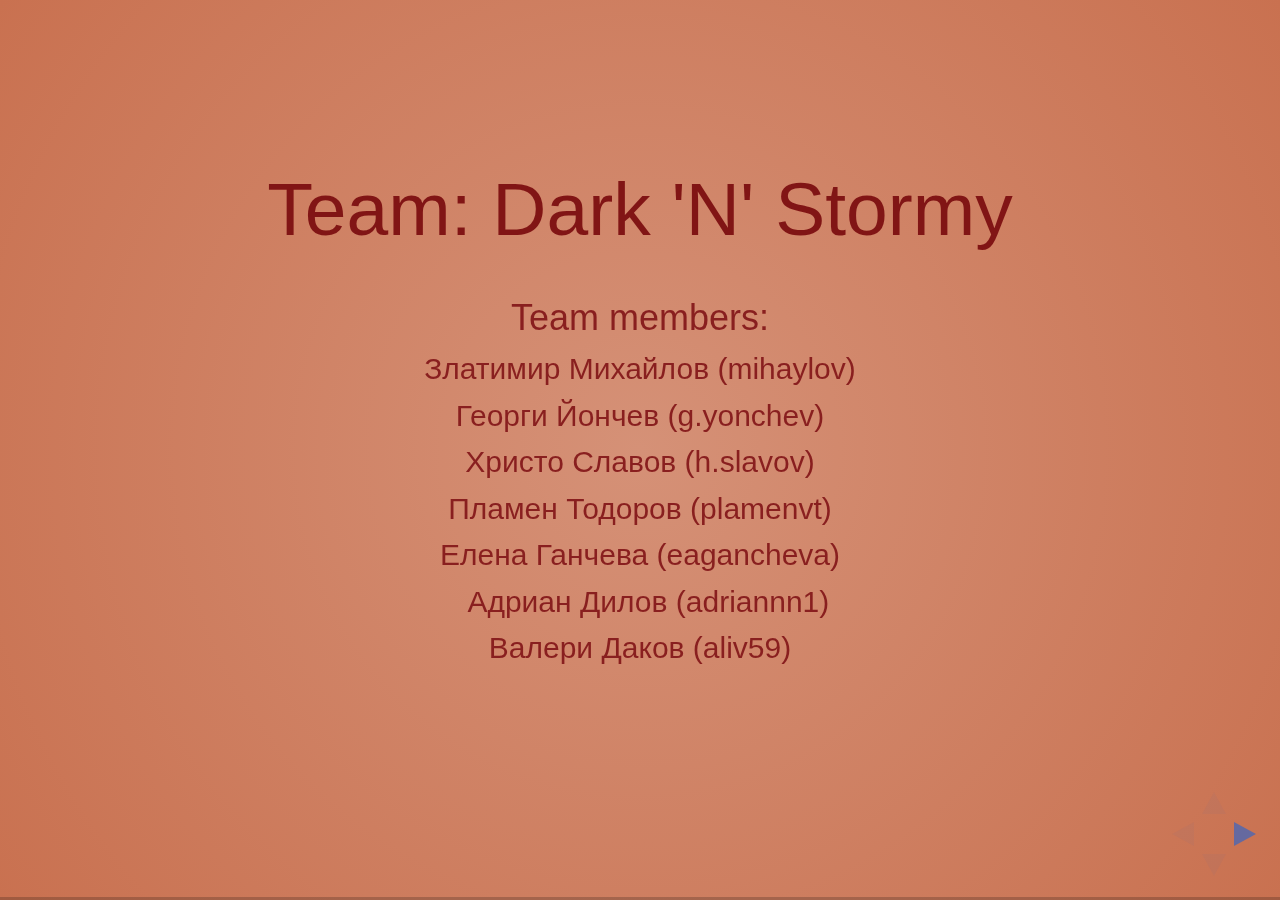
==== ConnectTheDots/public/Documentation/Documentation.html @ fb3011cf "added Documentation.html// Documentation of the project" ====
<!DOCTYPE html>
	<html class="sl-root decks export loaded ua-phantomjs reveal-viewport theme-font-josefine theme-color-coral-blue">
	<head>
		<meta name="viewport" content="width=device-width, initial-scale=1.0">
		<meta charset="utf-8">
		<meta http-equiv="X-UA-Compatible" content="IE=edge,chrome=1">
		<title>deck: Slides</title>
		<meta name="description" content="Slides">
			<style>@import url("https://s3.amazonaws.com/static.slid.es/fonts/montserrat/montserrat.css");@import url("https://s3.amazonaws.com/static.slid.es/fonts/opensans/opensans.css");@import url("https://s3.amazonaws.com/static.slid.es/fonts/lato/lato.css");@import url("https://s3.amazonaws.com/static.slid.es/fonts/asul/asul.css");@import url("https://s3.amazonaws.com/static.slid.es/fonts/josefinsans/josefinsans.css");@import url("https://s3.amazonaws.com/static.slid.es/fonts/league/league_gothic.css");@import url("https://s3.amazonaws.com/static.slid.es/fonts/merriweathersans/merriweathersans.css");@import url("https://s3.amazonaws.com/static.slid.es/fonts/overpass/overpass.css");@import url("https://s3.amazonaws.com/static.slid.es/fonts/quicksand/quicksand.css");@import url("https://s3.amazonaws.com/static.slid.es/fonts/cabinsketch/cabinsketch.css");@import url("https://s3.amazonaws.com/static.slid.es/fonts/newscycle/newscycle.css");@import url("https://s3.amazonaws.com/static.slid.es/fonts/oxygen/oxygen.css");.theme-font-asul .themed,.theme-font-asul .reveal{font-family:"Asul", sans-serif;font-size:30px}.theme-font-asul .themed section,.theme-font-asul .reveal section{line-height:1.3}.theme-font-asul .themed h1,.theme-font-asul .themed h2,.theme-font-asul .themed h3,.theme-font-asul .themed h4,.theme-font-asul .themed h5,.theme-font-asul .themed h6,.theme-font-asul .reveal h1,.theme-font-asul .reveal h2,.theme-font-asul .reveal h3,.theme-font-asul .reveal h4,.theme-font-asul .reveal h5,.theme-font-asul .reveal h6{font-family:"Asul", sans-serif;text-transform:none;line-height:1.3;font-weight:normal}.theme-font-helvetica .themed,.theme-font-helvetica .reveal{font-family:Helvetica, Arial, sans-serif;font-size:30px}.theme-font-helvetica .themed section,.theme-font-helvetica .reveal section{line-height:1.3}.theme-font-helvetica .themed h1,.theme-font-helvetica .themed h2,.theme-font-helvetica .themed h3,.theme-font-helvetica .themed h4,.theme-font-helvetica .themed h5,.theme-font-helvetica .themed h6,.theme-font-helvetica .reveal h1,.theme-font-helvetica .reveal h2,.theme-font-helvetica .reveal h3,.theme-font-helvetica .reveal h4,.theme-font-helvetica .reveal h5,.theme-font-helvetica .reveal h6{font-family:Helvetica, Arial, sans-serif;text-transform:none;line-height:1.3;font-weight:normal}.theme-font-josefine .themed,.theme-font-josefine .reveal{font-family:"Lato", sans-serif;font-size:30px}.theme-font-josefine .themed section,.theme-font-josefine .reveal section{line-height:1.3}.theme-font-josefine .themed h1,.theme-font-josefine .themed h2,.theme-font-josefine .themed h3,.theme-font-josefine .themed h4,.theme-font-josefine .themed h5,.theme-font-josefine .themed h6,.theme-font-josefine .reveal h1,.theme-font-josefine .reveal h2,.theme-font-josefine .reveal h3,.theme-font-josefine .reveal h4,.theme-font-josefine .reveal h5,.theme-font-josefine .reveal h6{font-family:"Josefin Sans", sans-serif;text-transform:none;line-height:1.3;font-weight:normal}.theme-font-league .themed,.theme-font-league .reveal{font-family:"Lato", Helvetica, sans-serif;font-size:30px}.theme-font-league .themed section,.theme-font-league .reveal section{line-height:1.3}.theme-font-league .themed h1,.theme-font-league .themed h2,.theme-font-league .themed h3,.theme-font-league .themed h4,.theme-font-league .themed h5,.theme-font-league .themed h6,.theme-font-league .reveal h1,.theme-font-league .reveal h2,.theme-font-league .reveal h3,.theme-font-league .reveal h4,.theme-font-league .reveal h5,.theme-font-league .reveal h6{font-family:"League Gothic", Impact, sans-serif;text-transform:uppercase;line-height:1.3;font-weight:normal}.theme-font-merriweather .themed,.theme-font-merriweather .reveal{font-family:"Oxygen", sans-serif;font-size:30px}.theme-font-merriweather .themed section,.theme-font-merriweather .reveal section{line-height:1.3}.theme-font-merriweather .themed h1,.theme-font-merriweather .themed h2,.theme-font-merriweather .themed h3,.theme-font-merriweather .themed h4,.theme-font-merriweather .themed h5,.theme-font-merriweather .themed h6,.theme-font-merriweather .reveal h1,.theme-font-merriweather .reveal h2,.theme-font-merriweather .reveal h3,.theme-font-merriweather .reveal h4,.theme-font-merriweather .reveal h5,.theme-font-merriweather .reveal h6{font-family:"Merriweather Sans", sans-serif;text-transform:none;line-height:1.3;font-weight:normal}.theme-font-montserrat .themed,.theme-font-montserrat .reveal{font-family:"Open Sans", sans-serif;font-size:30px}.theme-font-montserrat .themed section,.theme-font-montserrat .reveal section{line-height:1.3}.theme-font-montserrat .themed h1,.theme-font-montserrat .themed h2,.theme-font-montserrat .themed h3,.theme-font-montserrat .themed h4,.theme-font-montserrat .themed h5,.theme-font-montserrat .themed h6,.theme-font-montserrat .reveal h1,.theme-font-montserrat .reveal h2,.theme-font-montserrat .reveal h3,.theme-font-montserrat .reveal h4,.theme-font-montserrat .reveal h5,.theme-font-montserrat .reveal h6{font-family:"Montserrat", Helvetica, sans-serif;text-transform:none;line-height:1.3;font-weight:normal}.theme-font-news .themed,.theme-font-news .reveal{font-family:"Lato", sans-serif;font-size:30px}.theme-font-news .themed section,.theme-font-news .reveal section{line-height:1.3}.theme-font-news .themed h1,.theme-font-news .themed h2,.theme-font-news .themed h3,.theme-font-news .themed h4,.theme-font-news .themed h5,.theme-font-news .themed h6,.theme-font-news .reveal h1,.theme-font-news .reveal h2,.theme-font-news .reveal h3,.theme-font-news .reveal h4,.theme-font-news .reveal h5,.theme-font-news .reveal h6{font-family:"News Cycle", Impact, sans-serif;text-transform:none;line-height:1.3;font-weight:normal}.theme-font-opensans .themed,.theme-font-opensans .reveal{font-family:"Open Sans", Helvetica, sans-serif;font-size:30px}.theme-font-opensans .themed section,.theme-font-opensans .reveal section{line-height:1.3}.theme-font-opensans .themed h1,.theme-font-opensans .themed h2,.theme-font-opensans .themed h3,.theme-font-opensans .themed h4,.theme-font-opensans .themed h5,.theme-font-opensans .themed h6,.theme-font-opensans .reveal h1,.theme-font-opensans .reveal h2,.theme-font-opensans .reveal h3,.theme-font-opensans .reveal h4,.theme-font-opensans .reveal h5,.theme-font-opensans .reveal h6{font-family:"Open Sans", Helvetica, sans-serif;text-transform:none;line-height:1.3;font-weight:bold}.theme-font-palatino .themed,.theme-font-palatino .reveal{font-family:"Palatino Linotype", "Book Antiqua", Palatino, FreeSerif, serif;font-size:30px}.theme-font-palatino .themed section,.theme-font-palatino .reveal section{line-height:1.3}.theme-font-palatino .themed h1,.theme-font-palatino .themed h2,.theme-font-palatino .themed h3,.theme-font-palatino .themed h4,.theme-font-palatino .themed h5,.theme-font-palatino .themed h6,.theme-font-palatino .reveal h1,.theme-font-palatino .reveal h2,.theme-font-palatino .reveal h3,.theme-font-palatino .reveal h4,.theme-font-palatino .reveal h5,.theme-font-palatino .reveal h6{font-family:"Palatino Linotype", "Book Antiqua", Palatino, FreeSerif, serif;text-transform:none;line-height:1.3;font-weight:normal}.theme-font-quicksand .themed,.theme-font-quicksand .reveal{font-family:"Open Sans", Helvetica, sans-serif;font-size:30px}.theme-font-quicksand .themed section,.theme-font-quicksand .reveal section{line-height:1.3}.theme-font-quicksand .themed h1,.theme-font-quicksand .themed h2,.theme-font-quicksand .themed h3,.theme-font-quicksand .themed h4,.theme-font-quicksand .themed h5,.theme-font-quicksand .themed h6,.theme-font-quicksand .reveal h1,.theme-font-quicksand .reveal h2,.theme-font-quicksand .reveal h3,.theme-font-quicksand .reveal h4,.theme-font-quicksand .reveal h5,.theme-font-quicksand .reveal h6{font-family:"Quicksand", Helvetica, sans-serif;text-transform:uppercase;line-height:1.3;font-weight:normal}.theme-font-sketch .themed,.theme-font-sketch .reveal{font-family:"Oxygen", sans-serif;font-size:30px}.theme-font-sketch .themed section,.theme-font-sketch .reveal section{line-height:1.3}.theme-font-sketch .themed h1,.theme-font-sketch .themed h2,.theme-font-sketch .themed h3,.theme-font-sketch .themed h4,.theme-font-sketch .themed h5,.theme-font-sketch .themed h6,.theme-font-sketch .reveal h1,.theme-font-sketch .reveal h2,.theme-font-sketch .reveal h3,.theme-font-sketch .reveal h4,.theme-font-sketch .reveal h5,.theme-font-sketch .reveal h6{font-family:"Cabin Sketch", sans-serif;text-transform:none;line-height:1.3;font-weight:normal}.theme-font-overpass .themed,.theme-font-overpass .reveal{font-family:"Overpass", sans-serif;font-size:28px}.theme-font-overpass .themed section,.theme-font-overpass .reveal section{line-height:1.3}.theme-font-overpass .themed h1,.theme-font-overpass .themed h2,.theme-font-overpass .themed h3,.theme-font-overpass .themed h4,.theme-font-overpass .themed h5,.theme-font-overpass .themed h6,.theme-font-overpass .reveal h1,.theme-font-overpass .reveal h2,.theme-font-overpass .reveal h3,.theme-font-overpass .reveal h4,.theme-font-overpass .reveal h5,.theme-font-overpass .reveal h6{font-family:"Overpass", sans-serif;text-transform:uppercase;line-height:1.3;font-weight:bold}.theme-font-overpass .themed h1,.theme-font-overpass.themed h1,.theme-font-overpass .reveal h1,.theme-font-overpass.reveal h1{font-size:1.75em;margin-bottom:.25em;letter-spacing:.015em}.theme-font-overpass .themed h2,.theme-font-overpass.themed h2,.theme-font-overpass .reveal h2,.theme-font-overpass.reveal h2{font-size:1.15em;margin-bottom:.5em;letter-spacing:.036661em}.theme-font-overpass .themed h3,.theme-font-overpass.themed h3,.theme-font-overpass .reveal h3,.theme-font-overpass.reveal h3{font-size:1.00em;margin-bottom:.5em;letter-spacing:.041em}.theme-font-overpass .themed h4,.theme-font-overpass.themed h4,.theme-font-overpass .reveal h4,.theme-font-overpass.reveal h4{font-size:1.00em}.theme-font-overpass .themed h5,.theme-font-overpass.themed h5,.theme-font-overpass .reveal h5,.theme-font-overpass.reveal h5{font-size:1.00em}.theme-font-overpass .themed h6,.theme-font-overpass.themed h6,.theme-font-overpass .reveal h6,.theme-font-overpass.reveal h6{font-size:1.00em}.theme-font-no-font .themed,.theme-font-no-font.themed,.theme-font-no-font .reveal,.theme-font-no-font.reveal{font-family:sans-serif;font-size:30px}.theme-font-no-font .themed section font,.theme-font-no-font.themed section font,.theme-font-no-font .reveal section font,.theme-font-no-font.reveal section font{line-height:1}@font-face{font-family:KaTeX_AMS;src:url(//assets.slid.es/assets/katex/KaTeX_AMS-Regular-9ab125929ba7ac338bb73b175be86285.woff) format("woff"),url(//assets.slid.es/assets/katex/KaTeX_AMS-Regular-38d8bef7124791dc71e34c638bcabf44.ttf) format("truetype");font-weight:400;font-style:normal}@font-face{font-family:KaTeX_Main;src:url(//assets.slid.es/assets/katex/KaTeX_Main-Bold-351d5cd3ed158c7613eb4e243b5657c0.woff) format("woff"),url(//assets.slid.es/assets/katex/KaTeX_Main-Bold-27342364aa74ed96972fb0fa518bcd9d.ttf) format("truetype");font-weight:700;font-style:normal}@font-face{font-family:KaTeX_Main;src:url(//assets.slid.es/assets/katex/KaTeX_Main-Italic-a8ba6c46caf2b6ddd673e9de5dfa9ecd.woff) format("woff"),url(//assets.slid.es/assets/katex/KaTeX_Main-Italic-b604b2b94a4b677780a849533fa3bfd0.ttf) format("truetype");font-weight:400;font-style:italic}@font-face{font-family:KaTeX_Main;src:url(//assets.slid.es/assets/katex/KaTeX_Main-Regular-c32da73889425fc362d8f5d391c5e767.woff) format("woff"),url(//assets.slid.es/assets/katex/KaTeX_Main-Regular-a1ed9f35417e5fcba3bc7506bcfbc3f5.ttf) format("truetype");font-weight:400;font-style:normal}@font-face{font-family:KaTeX_Math;src:url(//assets.slid.es/assets/katex/KaTeX_Math-BoldItalic-1a04cf7eb80fc573c623791d3a80eb1f.woff) format("woff"),url(//assets.slid.es/assets/katex/KaTeX_Math-BoldItalic-ff96f4f80c988d28eebb9964cb113f49.ttf) format("truetype");font-weight:700;font-style:italic}@font-face{font-family:KaTeX_Math;src:url(//assets.slid.es/assets/katex/KaTeX_Math-Italic-72b515fcea3225641433bff8574fb1e4.woff) format("woff"),url(//assets.slid.es/assets/katex/KaTeX_Math-Italic-542cba140d6df0718dfbd25e81ed2b8e.ttf) format("truetype");font-weight:400;font-style:italic}@font-face{font-family:KaTeX_Math;src:url(//assets.slid.es/assets/katex/KaTeX_Math-Regular-d37f87e4622737479a144e63d5ab8c38.woff) format("woff"),url(//assets.slid.es/assets/katex/KaTeX_Math-Regular-1c5469721a547e05f68230936f4acb7f.ttf) format("truetype");font-weight:400;font-style:normal}@font-face{font-family:KaTeX_Size1;src:url(//assets.slid.es/assets/katex/KaTeX_Size1-Regular-15694918bb9442261d5a6e983dd6f485.woff) format("woff"),url(//assets.slid.es/assets/katex/KaTeX_Size1-Regular-94cf493b6b0761ccfe41da0e7d58607e.ttf) format("truetype");font-weight:400;font-style:normal}@font-face{font-family:KaTeX_Size2;src:url(//assets.slid.es/assets/katex/KaTeX_Size2-Regular-7100b63844dd6343bbb9ccc31fc22dc2.woff) format("woff"),url(//assets.slid.es/assets/katex/KaTeX_Size2-Regular-cac99d0a7babea0af33cf481ce1c8f1e.ttf) format("truetype");font-weight:400;font-style:normal}@font-face{font-family:KaTeX_Size3;src:url(//assets.slid.es/assets/katex/KaTeX_Size3-Regular-132a73975fe042718f596df3b9bd8c1d.woff) format("woff"),url(//assets.slid.es/assets/katex/KaTeX_Size3-Regular-d327bee27d9e08f14563c57f7a4f312c.ttf) format("truetype");font-weight:400;font-style:normal}@font-face{font-family:KaTeX_Size4;src:url(//assets.slid.es/assets/katex/KaTeX_Size4-Regular-1e5a2db5a0ab874d9ebca14c51b2b4fa.woff) format("woff"),url(//assets.slid.es/assets/katex/KaTeX_Size4-Regular-f06eecc01b5b7432f44270a76fd38b79.ttf) format("truetype");font-weight:400;font-style:normal}.katex-display{display:block;margin:1em 0;text-align:center}.katex-display>.katex{display:inline-block}.katex{font:400 1.21em KaTeX_Main;line-height:1.2;white-space:nowrap;text-indent:0}.katex .katex-html{display:inline-block}.katex .katex-mathml{position:absolute;clip:rect(1px, 1px, 1px, 1px);padding:0;border:0;height:1px;width:1px;overflow:hidden}.katex .base,.katex .strut{display:inline-block}.katex .mathit{font-family:KaTeX_Math;font-style:italic}.katex .amsrm{font-family:KaTeX_AMS}.katex .textstyle>.mord+.mop{margin-left:0.16667em}.katex .textstyle>.mord+.mbin{margin-left:0.22222em}.katex .textstyle>.mord+.mrel{margin-left:0.27778em}.katex .textstyle>.mop+.mop,.katex .textstyle>.mop+.mord,.katex .textstyle>.mord+.minner{margin-left:0.16667em}.katex .textstyle>.mop+.mrel{margin-left:0.27778em}.katex .textstyle>.mop+.minner{margin-left:0.16667em}.katex .textstyle>.mbin+.minner,.katex .textstyle>.mbin+.mop,.katex .textstyle>.mbin+.mopen,.katex .textstyle>.mbin+.mord{margin-left:0.22222em}.katex .textstyle>.mrel+.minner,.katex .textstyle>.mrel+.mop,.katex .textstyle>.mrel+.mopen,.katex .textstyle>.mrel+.mord{margin-left:0.27778em}.katex .textstyle>.mclose+.mop{margin-left:0.16667em}.katex .textstyle>.mclose+.mbin{margin-left:0.22222em}.katex .textstyle>.mclose+.mrel{margin-left:0.27778em}.katex .textstyle>.mclose+.minner,.katex .textstyle>.minner+.mop,.katex .textstyle>.minner+.mord,.katex .textstyle>.mpunct+.mclose,.katex .textstyle>.mpunct+.minner,.katex .textstyle>.mpunct+.mop,.katex .textstyle>.mpunct+.mopen,.katex .textstyle>.mpunct+.mord,.katex .textstyle>.mpunct+.mpunct,.katex .textstyle>.mpunct+.mrel{margin-left:0.16667em}.katex .textstyle>.minner+.mbin{margin-left:0.22222em}.katex .textstyle>.minner+.mrel{margin-left:0.27778em}.katex .mclose+.mop,.katex .minner+.mop,.katex .mop+.mop,.katex .mop+.mord,.katex .mord+.mop,.katex .textstyle>.minner+.minner,.katex .textstyle>.minner+.mopen,.katex .textstyle>.minner+.mpunct{margin-left:0.16667em}.katex .reset-textstyle.textstyle{font-size:1em}.katex .reset-textstyle.scriptstyle{font-size:0.7em}.katex .reset-textstyle.scriptscriptstyle{font-size:0.5em}.katex .reset-scriptstyle.textstyle{font-size:1.42857em}.katex .reset-scriptstyle.scriptstyle{font-size:1em}.katex .reset-scriptstyle.scriptscriptstyle{font-size:0.71429em}.katex .reset-scriptscriptstyle.textstyle{font-size:2em}.katex .reset-scriptscriptstyle.scriptstyle{font-size:1.4em}.katex .reset-scriptscriptstyle.scriptscriptstyle{font-size:1em}.katex .style-wrap{position:relative}.katex .vlist{display:inline-block}.katex .vlist>span{display:block;height:0;position:relative}.katex .vlist>span>span{display:inline-block}.katex .vlist .baseline-fix{display:inline-table;table-layout:fixed}.katex .msupsub{text-align:left}.katex .mfrac>span>span{text-align:center}.katex .mfrac .frac-line{width:100%}.katex .mfrac .frac-line:before{border-bottom-style:solid;border-bottom-width:1px;content:"";display:block}.katex .mfrac .frac-line:after{border-bottom-style:solid;border-bottom-width:.04em;content:"";display:block;margin-top:-1px}.katex .mspace{display:inline-block}.katex .mspace.negativethinspace{margin-left:-0.16667em}.katex .mspace.thinspace{width:0.16667em}.katex .mspace.mediumspace{width:0.22222em}.katex .mspace.thickspace{width:0.27778em}.katex .mspace.enspace{width:0.5em}.katex .mspace.quad{width:1em}.katex .mspace.qquad{width:2em}.katex .llap,.katex .rlap{width:0;position:relative}.katex .llap>.inner,.katex .rlap>.inner{position:absolute}.katex .llap>.fix,.katex .rlap>.fix{display:inline-block}.katex .llap>.inner{right:0}.katex .rlap>.inner{left:0}.katex .katex-logo .a{font-size:.75em;margin-left:-.32em;position:relative;top:-0.2em}.katex .katex-logo .t{margin-left:-0.23em}.katex .katex-logo .e{margin-left:-.1667em;position:relative;top:0.2155em}.katex .katex-logo .x{margin-left:-0.125em}.katex .rule{display:inline-block;border-style:solid;position:relative}.katex .overline .overline-line{width:100%}.katex .overline .overline-line:before{border-bottom-style:solid;border-bottom-width:1px;content:"";display:block}.katex .overline .overline-line:after{border-bottom-style:solid;border-bottom-width:.04em;content:"";display:block;margin-top:-1px}.katex .sqrt>.sqrt-sign{position:relative}.katex .sqrt .sqrt-line{width:100%}.katex .sqrt .sqrt-line:before{border-bottom-style:solid;border-bottom-width:1px;content:"";display:block}.katex .sqrt .sqrt-line:after{border-bottom-style:solid;border-bottom-width:.04em;content:"";display:block;margin-top:-1px}.katex .sqrt>.root{margin-left:.27777778em;margin-right:-0.55556em}.katex .fontsize-ensurer,.katex .sizing{display:inline-block}.katex .fontsize-ensurer.reset-size1.size1,.katex .sizing.reset-size1.size1{font-size:1em}.katex .fontsize-ensurer.reset-size1.size2,.katex .sizing.reset-size1.size2{font-size:1.4em}.katex .fontsize-ensurer.reset-size1.size3,.katex .sizing.reset-size1.size3{font-size:1.6em}.katex .fontsize-ensurer.reset-size1.size4,.katex .sizing.reset-size1.size4{font-size:1.8em}.katex .fontsize-ensurer.reset-size1.size5,.katex .sizing.reset-size1.size5{font-size:2em}.katex .fontsize-ensurer.reset-size1.size6,.katex .sizing.reset-size1.size6{font-size:2.4em}.katex .fontsize-ensurer.reset-size1.size7,.katex .sizing.reset-size1.size7{font-size:2.88em}.katex .fontsize-ensurer.reset-size1.size8,.katex .sizing.reset-size1.size8{font-size:3.46em}.katex .fontsize-ensurer.reset-size1.size9,.katex .sizing.reset-size1.size9{font-size:4.14em}.katex .fontsize-ensurer.reset-size1.size10,.katex .sizing.reset-size1.size10{font-size:4.98em}.katex .fontsize-ensurer.reset-size2.size1,.katex .sizing.reset-size2.size1{font-size:0.71429em}.katex .fontsize-ensurer.reset-size2.size2,.katex .sizing.reset-size2.size2{font-size:1em}.katex .fontsize-ensurer.reset-size2.size3,.katex .sizing.reset-size2.size3{font-size:1.14286em}.katex .fontsize-ensurer.reset-size2.size4,.katex .sizing.reset-size2.size4{font-size:1.28571em}.katex .fontsize-ensurer.reset-size2.size5,.katex .sizing.reset-size2.size5{font-size:1.42857em}.katex .fontsize-ensurer.reset-size2.size6,.katex .sizing.reset-size2.size6{font-size:1.71429em}.katex .fontsize-ensurer.reset-size2.size7,.katex .sizing.reset-size2.size7{font-size:2.05714em}.katex .fontsize-ensurer.reset-size2.size8,.katex .sizing.reset-size2.size8{font-size:2.47143em}.katex .fontsize-ensurer.reset-size2.size9,.katex .sizing.reset-size2.size9{font-size:2.95714em}.katex .fontsize-ensurer.reset-size2.size10,.katex .sizing.reset-size2.size10{font-size:3.55714em}.katex .fontsize-ensurer.reset-size3.size1,.katex .sizing.reset-size3.size1{font-size:0.625em}.katex .fontsize-ensurer.reset-size3.size2,.katex .sizing.reset-size3.size2{font-size:0.875em}.katex .fontsize-ensurer.reset-size3.size3,.katex .sizing.reset-size3.size3{font-size:1em}.katex .fontsize-ensurer.reset-size3.size4,.katex .sizing.reset-size3.size4{font-size:1.125em}.katex .fontsize-ensurer.reset-size3.size5,.katex .sizing.reset-size3.size5{font-size:1.25em}.katex .fontsize-ensurer.reset-size3.size6,.katex .sizing.reset-size3.size6{font-size:1.5em}.katex .fontsize-ensurer.reset-size3.size7,.katex .sizing.reset-size3.size7{font-size:1.8em}.katex .fontsize-ensurer.reset-size3.size8,.katex .sizing.reset-size3.size8{font-size:2.1625em}.katex .fontsize-ensurer.reset-size3.size9,.katex .sizing.reset-size3.size9{font-size:2.5875em}.katex .fontsize-ensurer.reset-size3.size10,.katex .sizing.reset-size3.size10{font-size:3.1125em}.katex .fontsize-ensurer.reset-size4.size1,.katex .sizing.reset-size4.size1{font-size:0.55556em}.katex .fontsize-ensurer.reset-size4.size2,.katex .sizing.reset-size4.size2{font-size:0.77778em}.katex .fontsize-ensurer.reset-size4.size3,.katex .sizing.reset-size4.size3{font-size:0.88889em}.katex .fontsize-ensurer.reset-size4.size4,.katex .sizing.reset-size4.size4{font-size:1em}.katex .fontsize-ensurer.reset-size4.size5,.katex .sizing.reset-size4.size5{font-size:1.11111em}.katex .fontsize-ensurer.reset-size4.size6,.katex .sizing.reset-size4.size6{font-size:1.33333em}.katex .fontsize-ensurer.reset-size4.size7,.katex .sizing.reset-size4.size7{font-size:1.6em}.katex .fontsize-ensurer.reset-size4.size8,.katex .sizing.reset-size4.size8{font-size:1.92222em}.katex .fontsize-ensurer.reset-size4.size9,.katex .sizing.reset-size4.size9{font-size:2.3em}.katex .fontsize-ensurer.reset-size4.size10,.katex .sizing.reset-size4.size10{font-size:2.76667em}.katex .fontsize-ensurer.reset-size5.size1,.katex .sizing.reset-size5.size1{font-size:0.5em}.katex .fontsize-ensurer.reset-size5.size2,.katex .sizing.reset-size5.size2{font-size:0.7em}.katex .fontsize-ensurer.reset-size5.size3,.katex .sizing.reset-size5.size3{font-size:0.8em}.katex .fontsize-ensurer.reset-size5.size4,.katex .sizing.reset-size5.size4{font-size:0.9em}.katex .fontsize-ensurer.reset-size5.size5,.katex .sizing.reset-size5.size5{font-size:1em}.katex .fontsize-ensurer.reset-size5.size6,.katex .sizing.reset-size5.size6{font-size:1.2em}.katex .fontsize-ensurer.reset-size5.size7,.katex .sizing.reset-size5.size7{font-size:1.44em}.katex .fontsize-ensurer.reset-size5.size8,.katex .sizing.reset-size5.size8{font-size:1.73em}.katex .fontsize-ensurer.reset-size5.size9,.katex .sizing.reset-size5.size9{font-size:2.07em}.katex .fontsize-ensurer.reset-size5.size10,.katex .sizing.reset-size5.size10{font-size:2.49em}.katex .fontsize-ensurer.reset-size6.size1,.katex .sizing.reset-size6.size1{font-size:0.41667em}.katex .fontsize-ensurer.reset-size6.size2,.katex .sizing.reset-size6.size2{font-size:0.58333em}.katex .fontsize-ensurer.reset-size6.size3,.katex .sizing.reset-size6.size3{font-size:0.66667em}.katex .fontsize-ensurer.reset-size6.size4,.katex .sizing.reset-size6.size4{font-size:0.75em}.katex .fontsize-ensurer.reset-size6.size5,.katex .sizing.reset-size6.size5{font-size:0.83333em}.katex .fontsize-ensurer.reset-size6.size6,.katex .sizing.reset-size6.size6{font-size:1em}.katex .fontsize-ensurer.reset-size6.size7,.katex .sizing.reset-size6.size7{font-size:1.2em}.katex .fontsize-ensurer.reset-size6.size8,.katex .sizing.reset-size6.size8{font-size:1.44167em}.katex .fontsize-ensurer.reset-size6.size9,.katex .sizing.reset-size6.size9{font-size:1.725em}.katex .fontsize-ensurer.reset-size6.size10,.katex .sizing.reset-size6.size10{font-size:2.075em}.katex .fontsize-ensurer.reset-size7.size1,.katex .sizing.reset-size7.size1{font-size:0.34722em}.katex .fontsize-ensurer.reset-size7.size2,.katex .sizing.reset-size7.size2{font-size:0.48611em}.katex .fontsize-ensurer.reset-size7.size3,.katex .sizing.reset-size7.size3{font-size:0.55556em}.katex .fontsize-ensurer.reset-size7.size4,.katex .sizing.reset-size7.size4{font-size:0.625em}.katex .fontsize-ensurer.reset-size7.size5,.katex .sizing.reset-size7.size5{font-size:0.69444em}.katex .fontsize-ensurer.reset-size7.size6,.katex .sizing.reset-size7.size6{font-size:0.83333em}.katex .fontsize-ensurer.reset-size7.size7,.katex .sizing.reset-size7.size7{font-size:1em}.katex .fontsize-ensurer.reset-size7.size8,.katex .sizing.reset-size7.size8{font-size:1.20139em}.katex .fontsize-ensurer.reset-size7.size9,.katex .sizing.reset-size7.size9{font-size:1.4375em}.katex .fontsize-ensurer.reset-size7.size10,.katex .sizing.reset-size7.size10{font-size:1.72917em}.katex .fontsize-ensurer.reset-size8.size1,.katex .sizing.reset-size8.size1{font-size:0.28902em}.katex .fontsize-ensurer.reset-size8.size2,.katex .sizing.reset-size8.size2{font-size:0.40462em}.katex .fontsize-ensurer.reset-size8.size3,.katex .sizing.reset-size8.size3{font-size:0.46243em}.katex .fontsize-ensurer.reset-size8.size4,.katex .sizing.reset-size8.size4{font-size:0.52023em}.katex .fontsize-ensurer.reset-size8.size5,.katex .sizing.reset-size8.size5{font-size:0.57803em}.katex .fontsize-ensurer.reset-size8.size6,.katex .sizing.reset-size8.size6{font-size:0.69364em}.katex .fontsize-ensurer.reset-size8.size7,.katex .sizing.reset-size8.size7{font-size:0.83237em}.katex .fontsize-ensurer.reset-size8.size8,.katex .sizing.reset-size8.size8{font-size:1em}.katex .fontsize-ensurer.reset-size8.size9,.katex .sizing.reset-size8.size9{font-size:1.19653em}.katex .fontsize-ensurer.reset-size8.size10,.katex .sizing.reset-size8.size10{font-size:1.43931em}.katex .fontsize-ensurer.reset-size9.size1,.katex .sizing.reset-size9.size1{font-size:0.24155em}.katex .fontsize-ensurer.reset-size9.size2,.katex .sizing.reset-size9.size2{font-size:0.33816em}.katex .fontsize-ensurer.reset-size9.size3,.katex .sizing.reset-size9.size3{font-size:0.38647em}.katex .fontsize-ensurer.reset-size9.size4,.katex .sizing.reset-size9.size4{font-size:0.43478em}.katex .fontsize-ensurer.reset-size9.size5,.katex .sizing.reset-size9.size5{font-size:0.48309em}.katex .fontsize-ensurer.reset-size9.size6,.katex .sizing.reset-size9.size6{font-size:0.57971em}.katex .fontsize-ensurer.reset-size9.size7,.katex .sizing.reset-size9.size7{font-size:0.69565em}.katex .fontsize-ensurer.reset-size9.size8,.katex .sizing.reset-size9.size8{font-size:0.83575em}.katex .fontsize-ensurer.reset-size9.size9,.katex .sizing.reset-size9.size9{font-size:1em}.katex .fontsize-ensurer.reset-size9.size10,.katex .sizing.reset-size9.size10{font-size:1.2029em}.katex .fontsize-ensurer.reset-size10.size1,.katex .sizing.reset-size10.size1{font-size:0.2008em}.katex .fontsize-ensurer.reset-size10.size2,.katex .sizing.reset-size10.size2{font-size:0.28112em}.katex .fontsize-ensurer.reset-size10.size3,.katex .sizing.reset-size10.size3{font-size:0.32129em}.katex .fontsize-ensurer.reset-size10.size4,.katex .sizing.reset-size10.size4{font-size:0.36145em}.katex .fontsize-ensurer.reset-size10.size5,.katex .sizing.reset-size10.size5{font-size:0.40161em}.katex .fontsize-ensurer.reset-size10.size6,.katex .sizing.reset-size10.size6{font-size:0.48193em}.katex .fontsize-ensurer.reset-size10.size7,.katex .sizing.reset-size10.size7{font-size:0.57831em}.katex .fontsize-ensurer.reset-size10.size8,.katex .sizing.reset-size10.size8{font-size:0.69478em}.katex .fontsize-ensurer.reset-size10.size9,.katex .sizing.reset-size10.size9{font-size:0.83133em}.katex .fontsize-ensurer.reset-size10.size10,.katex .sizing.reset-size10.size10{font-size:1em}.katex .delimsizing.size1{font-family:KaTeX_Size1}.katex .delimsizing.size2{font-family:KaTeX_Size2}.katex .delimsizing.size3{font-family:KaTeX_Size3}.katex .delimsizing.size4{font-family:KaTeX_Size4}.katex .delimsizing.mult .delim-size1>span{font-family:KaTeX_Size1}.katex .delimsizing.mult .delim-size4>span{font-family:KaTeX_Size4}.katex .nulldelimiter{display:inline-block;width:0.12em}.katex .op-symbol{position:relative}.katex .op-symbol.small-op{font-family:KaTeX_Size1}.katex .op-symbol.large-op{font-family:KaTeX_Size2}.katex .accent>.vlist>span,.katex .op-limits>.vlist>span{text-align:center}.katex .accent .accent-body>span{width:0}.katex .accent .accent-body.accent-vec>span{position:relative;left:0.326em}.katex .arraycolsep{display:inline-block}.katex .col-align-c>.vlist{text-align:center}.katex .col-align-l>.vlist{text-align:left}.katex .col-align-r>.vlist{text-align:right}[data-highlight-theme="zenburn"] .hljs,.sl-block-content:not([data-highlight-theme]) .hljs{display:block;overflow-x:auto;padding:0.5em;background:#3f3f3f;color:#dcdcdc;-webkit-text-size-adjust:none}[data-highlight-theme="zenburn"] .hljs-keyword,[data-highlight-theme="zenburn"] .hljs-tag,[data-highlight-theme="zenburn"] .css .hljs-class,[data-highlight-theme="zenburn"] .css .hljs-id,[data-highlight-theme="zenburn"] .lisp .hljs-title,[data-highlight-theme="zenburn"] .nginx .hljs-title,[data-highlight-theme="zenburn"] .hljs-request,[data-highlight-theme="zenburn"] .hljs-status,[data-highlight-theme="zenburn"] .clojure .hljs-attribute,.sl-block-content:not([data-highlight-theme]) .hljs-keyword,.sl-block-content:not([data-highlight-theme]) .hljs-tag,.sl-block-content:not([data-highlight-theme]) .css .hljs-class,.sl-block-content:not([data-highlight-theme]) .css .hljs-id,.sl-block-content:not([data-highlight-theme]) .lisp .hljs-title,.sl-block-content:not([data-highlight-theme]) .nginx .hljs-title,.sl-block-content:not([data-highlight-theme]) .hljs-request,.sl-block-content:not([data-highlight-theme]) .hljs-status,.sl-block-content:not([data-highlight-theme]) .clojure .hljs-attribute{color:#e3ceab}[data-highlight-theme="zenburn"] .django .hljs-template_tag,[data-highlight-theme="zenburn"] .django .hljs-variable,[data-highlight-theme="zenburn"] .django .hljs-filter .hljs-argument,.sl-block-content:not([data-highlight-theme]) .django .hljs-template_tag,.sl-block-content:not([data-highlight-theme]) .django .hljs-variable,.sl-block-content:not([data-highlight-theme]) .django .hljs-filter .hljs-argument{color:#dcdcdc}[data-highlight-theme="zenburn"] .hljs-number,[data-highlight-theme="zenburn"] .hljs-date,.sl-block-content:not([data-highlight-theme]) .hljs-number,.sl-block-content:not([data-highlight-theme]) .hljs-date{color:#8cd0d3}[data-highlight-theme="zenburn"] .dos .hljs-envvar,[data-highlight-theme="zenburn"] .dos .hljs-stream,[data-highlight-theme="zenburn"] .hljs-variable,[data-highlight-theme="zenburn"] .apache .hljs-sqbracket,[data-highlight-theme="zenburn"] .hljs-name,.sl-block-content:not([data-highlight-theme]) .dos .hljs-envvar,.sl-block-content:not([data-highlight-theme]) .dos .hljs-stream,.sl-block-content:not([data-highlight-theme]) .hljs-variable,.sl-block-content:not([data-highlight-theme]) .apache .hljs-sqbracket,.sl-block-content:not([data-highlight-theme]) .hljs-name{color:#efdcbc}[data-highlight-theme="zenburn"] .dos .hljs-flow,[data-highlight-theme="zenburn"] .diff .hljs-change,[data-highlight-theme="zenburn"] .python .exception,[data-highlight-theme="zenburn"] .python .hljs-built_in,[data-highlight-theme="zenburn"] .hljs-literal,[data-highlight-theme="zenburn"] .tex .hljs-special,.sl-block-content:not([data-highlight-theme]) .dos .hljs-flow,.sl-block-content:not([data-highlight-theme]) .diff .hljs-change,.sl-block-content:not([data-highlight-theme]) .python .exception,.sl-block-content:not([data-highlight-theme]) .python .hljs-built_in,.sl-block-content:not([data-highlight-theme]) .hljs-literal,.sl-block-content:not([data-highlight-theme]) .tex .hljs-special{color:#efefaf}[data-highlight-theme="zenburn"] .diff .hljs-chunk,[data-highlight-theme="zenburn"] .hljs-subst,.sl-block-content:not([data-highlight-theme]) .diff .hljs-chunk,.sl-block-content:not([data-highlight-theme]) .hljs-subst{color:#8f8f8f}[data-highlight-theme="zenburn"] .dos .hljs-keyword,[data-highlight-theme="zenburn"] .hljs-decorator,[data-highlight-theme="zenburn"] .hljs-title,[data-highlight-theme="zenburn"] .hljs-type,[data-highlight-theme="zenburn"] .diff .hljs-header,[data-highlight-theme="zenburn"] .ruby .hljs-class .hljs-parent,[data-highlight-theme="zenburn"] .apache .hljs-tag,[data-highlight-theme="zenburn"] .nginx .hljs-built_in,[data-highlight-theme="zenburn"] .tex .hljs-command,[data-highlight-theme="zenburn"] .hljs-prompt,.sl-block-content:not([data-highlight-theme]) .dos .hljs-keyword,.sl-block-content:not([data-highlight-theme]) .hljs-decorator,.sl-block-content:not([data-highlight-theme]) .hljs-title,.sl-block-content:not([data-highlight-theme]) .hljs-type,.sl-block-content:not([data-highlight-theme]) .diff .hljs-header,.sl-block-content:not([data-highlight-theme]) .ruby .hljs-class .hljs-parent,.sl-block-content:not([data-highlight-theme]) .apache .hljs-tag,.sl-block-content:not([data-highlight-theme]) .nginx .hljs-built_in,.sl-block-content:not([data-highlight-theme]) .tex .hljs-command,.sl-block-content:not([data-highlight-theme]) .hljs-prompt{color:#efef8f}[data-highlight-theme="zenburn"] .dos .hljs-winutils,[data-highlight-theme="zenburn"] .ruby .hljs-symbol,[data-highlight-theme="zenburn"] .ruby .hljs-symbol .hljs-string,[data-highlight-theme="zenburn"] .ruby .hljs-string,.sl-block-content:not([data-highlight-theme]) .dos .hljs-winutils,.sl-block-content:not([data-highlight-theme]) .ruby .hljs-symbol,.sl-block-content:not([data-highlight-theme]) .ruby .hljs-symbol .hljs-string,.sl-block-content:not([data-highlight-theme]) .ruby .hljs-string{color:#dca3a3}[data-highlight-theme="zenburn"] .diff .hljs-deletion,[data-highlight-theme="zenburn"] .hljs-string,[data-highlight-theme="zenburn"] .hljs-tag .hljs-value,[data-highlight-theme="zenburn"] .hljs-preprocessor,[data-highlight-theme="zenburn"] .hljs-pragma,[data-highlight-theme="zenburn"] .hljs-built_in,[data-highlight-theme="zenburn"] .smalltalk .hljs-class,[data-highlight-theme="zenburn"] .smalltalk .hljs-localvars,[data-highlight-theme="zenburn"] .smalltalk .hljs-array,[data-highlight-theme="zenburn"] .css .hljs-rule .hljs-value,[data-highlight-theme="zenburn"] .hljs-attr_selector,[data-highlight-theme="zenburn"] .hljs-pseudo,[data-highlight-theme="zenburn"] .apache .hljs-cbracket,[data-highlight-theme="zenburn"] .tex .hljs-formula,[data-highlight-theme="zenburn"] .coffeescript .hljs-attribute,.sl-block-content:not([data-highlight-theme]) .diff .hljs-deletion,.sl-block-content:not([data-highlight-theme]) .hljs-string,.sl-block-content:not([data-highlight-theme]) .hljs-tag .hljs-value,.sl-block-content:not([data-highlight-theme]) .hljs-preprocessor,.sl-block-content:not([data-highlight-theme]) .hljs-pragma,.sl-block-content:not([data-highlight-theme]) .hljs-built_in,.sl-block-content:not([data-highlight-theme]) .smalltalk .hljs-class,.sl-block-content:not([data-highlight-theme]) .smalltalk .hljs-localvars,.sl-block-content:not([data-highlight-theme]) .smalltalk .hljs-array,.sl-block-content:not([data-highlight-theme]) .css .hljs-rule .hljs-value,.sl-block-content:not([data-highlight-theme]) .hljs-attr_selector,.sl-block-content:not([data-highlight-theme]) .hljs-pseudo,.sl-block-content:not([data-highlight-theme]) .apache .hljs-cbracket,.sl-block-content:not([data-highlight-theme]) .tex .hljs-formula,.sl-block-content:not([data-highlight-theme]) .coffeescript .hljs-attribute{color:#cc9393}[data-highlight-theme="zenburn"] .hljs-shebang,[data-highlight-theme="zenburn"] .diff .hljs-addition,[data-highlight-theme="zenburn"] .hljs-comment,[data-highlight-theme="zenburn"] .hljs-annotation,[data-highlight-theme="zenburn"] .hljs-pi,[data-highlight-theme="zenburn"] .hljs-doctype,.sl-block-content:not([data-highlight-theme]) .hljs-shebang,.sl-block-content:not([data-highlight-theme]) .diff .hljs-addition,.sl-block-content:not([data-highlight-theme]) .hljs-comment,.sl-block-content:not([data-highlight-theme]) .hljs-annotation,.sl-block-content:not([data-highlight-theme]) .hljs-pi,.sl-block-content:not([data-highlight-theme]) .hljs-doctype{color:#7f9f7f}[data-highlight-theme="zenburn"] .coffeescript .javascript,[data-highlight-theme="zenburn"] .javascript .xml,[data-highlight-theme="zenburn"] .tex .hljs-formula,[data-highlight-theme="zenburn"] .xml .javascript,[data-highlight-theme="zenburn"] .xml .vbscript,[data-highlight-theme="zenburn"] .xml .css,[data-highlight-theme="zenburn"] .xml .hljs-cdata,.sl-block-content:not([data-highlight-theme]) .coffeescript .javascript,.sl-block-content:not([data-highlight-theme]) .javascript .xml,.sl-block-content:not([data-highlight-theme]) .tex .hljs-formula,.sl-block-content:not([data-highlight-theme]) .xml .javascript,.sl-block-content:not([data-highlight-theme]) .xml .vbscript,.sl-block-content:not([data-highlight-theme]) .xml .css,.sl-block-content:not([data-highlight-theme]) .xml .hljs-cdata{opacity:0.5}[data-highlight-theme="ascetic"] .hljs{display:block;overflow-x:auto;padding:0.5em;background:white;color:black;-webkit-text-size-adjust:none}[data-highlight-theme="ascetic"] .hljs-string,[data-highlight-theme="ascetic"] .hljs-tag .hljs-value,[data-highlight-theme="ascetic"] .hljs-filter .hljs-argument,[data-highlight-theme="ascetic"] .hljs-addition,[data-highlight-theme="ascetic"] .hljs-change,[data-highlight-theme="ascetic"] .hljs-name,[data-highlight-theme="ascetic"] .apache .hljs-tag,[data-highlight-theme="ascetic"] .apache .hljs-cbracket,[data-highlight-theme="ascetic"] .nginx .hljs-built_in,[data-highlight-theme="ascetic"] .tex .hljs-formula{color:#888}[data-highlight-theme="ascetic"] .hljs-comment,[data-highlight-theme="ascetic"] .hljs-shebang,[data-highlight-theme="ascetic"] .hljs-doctype,[data-highlight-theme="ascetic"] .hljs-pi,[data-highlight-theme="ascetic"] .hljs-deletion,[data-highlight-theme="ascetic"] .apache .hljs-sqbracket{color:#ccc}[data-highlight-theme="ascetic"] .hljs-keyword,[data-highlight-theme="ascetic"] .hljs-tag .hljs-title,[data-highlight-theme="ascetic"] .ini .hljs-title,[data-highlight-theme="ascetic"] .lisp .hljs-title,[data-highlight-theme="ascetic"] .http .hljs-title,[data-highlight-theme="ascetic"] .nginx .hljs-title,[data-highlight-theme="ascetic"] .css .hljs-tag,[data-highlight-theme="ascetic"] .hljs-winutils,[data-highlight-theme="ascetic"] .hljs-flow,[data-highlight-theme="ascetic"] .apache .hljs-tag,[data-highlight-theme="ascetic"] .tex .hljs-command,[data-highlight-theme="ascetic"] .hljs-request,[data-highlight-theme="ascetic"] .hljs-status{font-weight:bold}[data-highlight-theme="far"] .hljs{display:block;overflow-x:auto;padding:0.5em;background:#000080;-webkit-text-size-adjust:none}[data-highlight-theme="far"] .hljs,[data-highlight-theme="far"] .hljs-subst{color:#0ff}[data-highlight-theme="far"] .hljs-string,[data-highlight-theme="far"] .ruby .hljs-string,[data-highlight-theme="far"] .haskell .hljs-type,[data-highlight-theme="far"] .hljs-tag .hljs-value,[data-highlight-theme="far"] .hljs-rule .hljs-value,[data-highlight-theme="far"] .hljs-rule .hljs-value .hljs-number,[data-highlight-theme="far"] .hljs-preprocessor,[data-highlight-theme="far"] .hljs-pragma,[data-highlight-theme="far"] .ruby .hljs-symbol,[data-highlight-theme="far"] .ruby .hljs-symbol .hljs-string,[data-highlight-theme="far"] .hljs-built_in,[data-highlight-theme="far"] .django .hljs-template_tag,[data-highlight-theme="far"] .django .hljs-variable,[data-highlight-theme="far"] .smalltalk .hljs-class,[data-highlight-theme="far"] .hljs-addition,[data-highlight-theme="far"] .apache .hljs-tag,[data-highlight-theme="far"] .apache .hljs-cbracket,[data-highlight-theme="far"] .tex .hljs-command,[data-highlight-theme="far"] .coffeescript .hljs-attribute{color:#ff0}[data-highlight-theme="far"] .hljs-keyword,[data-highlight-theme="far"] .css .hljs-id,[data-highlight-theme="far"] .hljs-title,[data-highlight-theme="far"] .hljs-type,[data-highlight-theme="far"] .vbscript .hljs-built_in,[data-highlight-theme="far"] .rsl .hljs-built_in,[data-highlight-theme="far"] .smalltalk .hljs-class,[data-highlight-theme="far"] .xml .hljs-tag .hljs-title,[data-highlight-theme="far"] .hljs-winutils,[data-highlight-theme="far"] .hljs-flow,[data-highlight-theme="far"] .hljs-change,[data-highlight-theme="far"] .hljs-envvar,[data-highlight-theme="far"] .bash .hljs-variable,[data-highlight-theme="far"] .tex .hljs-special,[data-highlight-theme="far"] .hljs-name{color:#fff}[data-highlight-theme="far"] .hljs-comment,[data-highlight-theme="far"] .hljs-doctag,[data-highlight-theme="far"] .hljs-annotation,[data-highlight-theme="far"] .hljs-deletion,[data-highlight-theme="far"] .apache .hljs-sqbracket,[data-highlight-theme="far"] .tex .hljs-formula{color:#888}[data-highlight-theme="far"] .hljs-number,[data-highlight-theme="far"] .hljs-date,[data-highlight-theme="far"] .hljs-regexp,[data-highlight-theme="far"] .hljs-literal,[data-highlight-theme="far"] .smalltalk .hljs-symbol,[data-highlight-theme="far"] .smalltalk .hljs-char,[data-highlight-theme="far"] .clojure .hljs-attribute{color:#0f0}[data-highlight-theme="far"] .hljs-decorator,[data-highlight-theme="far"] .django .hljs-filter .hljs-argument,[data-highlight-theme="far"] .smalltalk .hljs-localvars,[data-highlight-theme="far"] .smalltalk .hljs-array,[data-highlight-theme="far"] .hljs-attr_selector,[data-highlight-theme="far"] .hljs-pseudo,[data-highlight-theme="far"] .xml .hljs-pi,[data-highlight-theme="far"] .diff .hljs-header,[data-highlight-theme="far"] .hljs-chunk,[data-highlight-theme="far"] .hljs-shebang,[data-highlight-theme="far"] .nginx .hljs-built_in,[data-highlight-theme="far"] .hljs-prompt{color:#008080}[data-highlight-theme="far"] .hljs-keyword,[data-highlight-theme="far"] .css .hljs-id,[data-highlight-theme="far"] .hljs-title,[data-highlight-theme="far"] .hljs-type,[data-highlight-theme="far"] .vbscript .hljs-built_in,[data-highlight-theme="far"] .rsl .hljs-built_in,[data-highlight-theme="far"] .smalltalk .hljs-class,[data-highlight-theme="far"] .hljs-winutils,[data-highlight-theme="far"] .hljs-flow,[data-highlight-theme="far"] .apache .hljs-tag,[data-highlight-theme="far"] .nginx .hljs-built_in,[data-highlight-theme="far"] .tex .hljs-command,[data-highlight-theme="far"] .tex .hljs-special,[data-highlight-theme="far"] .hljs-request,[data-highlight-theme="far"] .hljs-status{font-weight:bold}[data-highlight-theme="github-gist"] .hljs{display:block;background:white;padding:0.5em;color:#333333;overflow-x:auto;-webkit-text-size-adjust:none}[data-highlight-theme="github-gist"] .hljs-comment,[data-highlight-theme="github-gist"] .bash .hljs-shebang,[data-highlight-theme="github-gist"] .java .hljs-javadoc,[data-highlight-theme="github-gist"] .javascript .hljs-javadoc,[data-highlight-theme="github-gist"] .rust .hljs-preprocessor{color:#969896}[data-highlight-theme="github-gist"] .hljs-string,[data-highlight-theme="github-gist"] .apache .hljs-sqbracket,[data-highlight-theme="github-gist"] .coffeescript .hljs-subst,[data-highlight-theme="github-gist"] .coffeescript .hljs-regexp,[data-highlight-theme="github-gist"] .cpp .hljs-preprocessor,[data-highlight-theme="github-gist"] .c .hljs-preprocessor,[data-highlight-theme="github-gist"] .javascript .hljs-regexp,[data-highlight-theme="github-gist"] .json .hljs-attribute,[data-highlight-theme="github-gist"] .makefile .hljs-variable,[data-highlight-theme="github-gist"] .markdown .hljs-value,[data-highlight-theme="github-gist"] .markdown .hljs-link_label,[data-highlight-theme="github-gist"] .markdown .hljs-strong,[data-highlight-theme="github-gist"] .markdown .hljs-emphasis,[data-highlight-theme="github-gist"] .markdown .hljs-blockquote,[data-highlight-theme="github-gist"] .nginx .hljs-regexp,[data-highlight-theme="github-gist"] .nginx .hljs-number,[data-highlight-theme="github-gist"] .objectivec .hljs-preprocessor .hljs-title,[data-highlight-theme="github-gist"] .perl .hljs-regexp,[data-highlight-theme="github-gist"] .php .hljs-regexp,[data-highlight-theme="github-gist"] .xml .hljs-value,[data-highlight-theme="github-gist"] .less .hljs-built_in,[data-highlight-theme="github-gist"] .scss .hljs-built_in{color:#df5000}[data-highlight-theme="github-gist"] .hljs-keyword,[data-highlight-theme="github-gist"] .css .hljs-at_rule,[data-highlight-theme="github-gist"] .css .hljs-important,[data-highlight-theme="github-gist"] .http .hljs-request,[data-highlight-theme="github-gist"] .ini .hljs-setting,[data-highlight-theme="github-gist"] .haskell .hljs-type,[data-highlight-theme="github-gist"] .java .hljs-javadoctag,[data-highlight-theme="github-gist"] .javascript .hljs-tag,[data-highlight-theme="github-gist"] .javascript .hljs-javadoctag,[data-highlight-theme="github-gist"] .nginx .hljs-title,[data-highlight-theme="github-gist"] .objectivec .hljs-preprocessor,[data-highlight-theme="github-gist"] .php .hljs-phpdoc,[data-highlight-theme="github-gist"] .sql .hljs-built_in,[data-highlight-theme="github-gist"] .less .hljs-tag,[data-highlight-theme="github-gist"] .less .hljs-at_rule,[data-highlight-theme="github-gist"] .scss .hljs-tag,[data-highlight-theme="github-gist"] .scss .hljs-at_rule,[data-highlight-theme="github-gist"] .scss .hljs-important,[data-highlight-theme="github-gist"] .stylus .hljs-at_rule,[data-highlight-theme="github-gist"] .go .hljs-typename,[data-highlight-theme="github-gist"] .swift .hljs-preprocessor{color:#a71d5d}[data-highlight-theme="github-gist"] .apache .hljs-common,[data-highlight-theme="github-gist"] .apache .hljs-cbracket,[data-highlight-theme="github-gist"] .apache .hljs-keyword,[data-highlight-theme="github-gist"] .bash .hljs-literal,[data-highlight-theme="github-gist"] .bash .hljs-built_in,[data-highlight-theme="github-gist"] .coffeescript .hljs-literal,[data-highlight-theme="github-gist"] .coffeescript .hljs-built_in,[data-highlight-theme="github-gist"] .coffeescript .hljs-number,[data-highlight-theme="github-gist"] .cpp .hljs-number,[data-highlight-theme="github-gist"] .cpp .hljs-built_in,[data-highlight-theme="github-gist"] .c .hljs-number,[data-highlight-theme="github-gist"] .c .hljs-built_in,[data-highlight-theme="github-gist"] .cs .hljs-number,[data-highlight-theme="github-gist"] .cs .hljs-built_in,[data-highlight-theme="github-gist"] .css .hljs-attribute,[data-highlight-theme="github-gist"] .css .hljs-hexcolor,[data-highlight-theme="github-gist"] .css .hljs-number,[data-highlight-theme="github-gist"] .css .hljs-function,[data-highlight-theme="github-gist"] .haskell .hljs-number,[data-highlight-theme="github-gist"] .http .hljs-literal,[data-highlight-theme="github-gist"] .http .hljs-attribute,[data-highlight-theme="github-gist"] .java .hljs-number,[data-highlight-theme="github-gist"] .javascript .hljs-built_in,[data-highlight-theme="github-gist"] .javascript .hljs-literal,[data-highlight-theme="github-gist"] .javascript .hljs-number,[data-highlight-theme="github-gist"] .json .hljs-number,[data-highlight-theme="github-gist"] .makefile .hljs-keyword,[data-highlight-theme="github-gist"] .markdown .hljs-link_reference,[data-highlight-theme="github-gist"] .nginx .hljs-built_in,[data-highlight-theme="github-gist"] .objectivec .hljs-literal,[data-highlight-theme="github-gist"] .objectivec .hljs-number,[data-highlight-theme="github-gist"] .objectivec .hljs-built_in,[data-highlight-theme="github-gist"] .php .hljs-literal,[data-highlight-theme="github-gist"] .php .hljs-number,[data-highlight-theme="github-gist"] .python .hljs-number,[data-highlight-theme="github-gist"] .ruby .hljs-prompt,[data-highlight-theme="github-gist"] .ruby .hljs-constant,[data-highlight-theme="github-gist"] .ruby .hljs-number,[data-highlight-theme="github-gist"] .ruby .hljs-subst .hljs-keyword,[data-highlight-theme="github-gist"] .ruby .hljs-symbol,[data-highlight-theme="github-gist"] .rust .hljs-number,[data-highlight-theme="github-gist"] .sql .hljs-number,[data-highlight-theme="github-gist"] .puppet .hljs-function,[data-highlight-theme="github-gist"] .less .hljs-number,[data-highlight-theme="github-gist"] .less .hljs-hexcolor,[data-highlight-theme="github-gist"] .less .hljs-function,[data-highlight-theme="github-gist"] .less .hljs-attribute,[data-highlight-theme="github-gist"] .scss .hljs-preprocessor,[data-highlight-theme="github-gist"] .scss .hljs-number,[data-highlight-theme="github-gist"] .scss .hljs-hexcolor,[data-highlight-theme="github-gist"] .scss .hljs-function,[data-highlight-theme="github-gist"] .scss .hljs-attribute,[data-highlight-theme="github-gist"] .stylus .hljs-number,[data-highlight-theme="github-gist"] .stylus .hljs-hexcolor,[data-highlight-theme="github-gist"] .stylus .hljs-attribute,[data-highlight-theme="github-gist"] .stylus .hljs-params,[data-highlight-theme="github-gist"] .go .hljs-built_in,[data-highlight-theme="github-gist"] .go .hljs-constant,[data-highlight-theme="github-gist"] .swift .hljs-built_in,[data-highlight-theme="github-gist"] .swift .hljs-number{color:#0086b3}[data-highlight-theme="github-gist"] .apache .hljs-tag,[data-highlight-theme="github-gist"] .cs .hljs-xmlDocTag,[data-highlight-theme="github-gist"] .css .hljs-tag,[data-highlight-theme="github-gist"] .xml .hljs-title,[data-highlight-theme="github-gist"] .stylus .hljs-tag{color:#63a35c}[data-highlight-theme="github-gist"] .bash .hljs-variable,[data-highlight-theme="github-gist"] .cs .hljs-preprocessor,[data-highlight-theme="github-gist"] .cs .hljs-preprocessor .hljs-keyword,[data-highlight-theme="github-gist"] .css .hljs-attr_selector,[data-highlight-theme="github-gist"] .css .hljs-value,[data-highlight-theme="github-gist"] .ini .hljs-value,[data-highlight-theme="github-gist"] .ini .hljs-keyword,[data-highlight-theme="github-gist"] .javascript .hljs-tag .hljs-title,[data-highlight-theme="github-gist"] .makefile .hljs-constant,[data-highlight-theme="github-gist"] .nginx .hljs-variable,[data-highlight-theme="github-gist"] .xml .hljs-tag,[data-highlight-theme="github-gist"] .scss .hljs-variable{color:#333333}[data-highlight-theme="github-gist"] .bash .hljs-title,[data-highlight-theme="github-gist"] .coffeescript .hljs-title,[data-highlight-theme="github-gist"] .cpp .hljs-title,[data-highlight-theme="github-gist"] .c .hljs-title,[data-highlight-theme="github-gist"] .cs .hljs-title,[data-highlight-theme="github-gist"] .css .hljs-id,[data-highlight-theme="github-gist"] .css .hljs-class,[data-highlight-theme="github-gist"] .css .hljs-pseudo,[data-highlight-theme="github-gist"] .ini .hljs-title,[data-highlight-theme="github-gist"] .haskell .hljs-title,[data-highlight-theme="github-gist"] .haskell .hljs-pragma,[data-highlight-theme="github-gist"] .java .hljs-title,[data-highlight-theme="github-gist"] .javascript .hljs-title,[data-highlight-theme="github-gist"] .makefile .hljs-title,[data-highlight-theme="github-gist"] .objectivec .hljs-title,[data-highlight-theme="github-gist"] .perl .hljs-sub,[data-highlight-theme="github-gist"] .php .hljs-title,[data-highlight-theme="github-gist"] .python .hljs-decorator,[data-highlight-theme="github-gist"] .python .hljs-title,[data-highlight-theme="github-gist"] .ruby .hljs-parent,[data-highlight-theme="github-gist"] .ruby .hljs-title,[data-highlight-theme="github-gist"] .rust .hljs-title,[data-highlight-theme="github-gist"] .xml .hljs-attribute,[data-highlight-theme="github-gist"] .puppet .hljs-title,[data-highlight-theme="github-gist"] .less .hljs-id,[data-highlight-theme="github-gist"] .less .hljs-pseudo,[data-highlight-theme="github-gist"] .less .hljs-class,[data-highlight-theme="github-gist"] .scss .hljs-id,[data-highlight-theme="github-gist"] .scss .hljs-pseudo,[data-highlight-theme="github-gist"] .scss .hljs-class,[data-highlight-theme="github-gist"] .stylus .hljs-class,[data-highlight-theme="github-gist"] .stylus .hljs-id,[data-highlight-theme="github-gist"] .stylus .hljs-pseudo,[data-highlight-theme="github-gist"] .stylus .hljs-title,[data-highlight-theme="github-gist"] .swift .hljs-title,[data-highlight-theme="github-gist"] .diff .hljs-chunk{color:#795da3}[data-highlight-theme="github-gist"] .coffeescript .hljs-reserved,[data-highlight-theme="github-gist"] .coffeescript .hljs-attribute{color:#1d3e81}[data-highlight-theme="github-gist"] .diff .hljs-chunk{font-weight:bold}[data-highlight-theme="github-gist"] .diff .hljs-addition{color:#55a532;background-color:#eaffea}[data-highlight-theme="github-gist"] .diff .hljs-deletion{color:#bd2c00;background-color:#ffecec}[data-highlight-theme="github-gist"] .markdown .hljs-link_url{text-decoration:underline}[data-highlight-theme="ir-black"] .hljs{display:block;overflow-x:auto;padding:0.5em;background:#000;color:#f8f8f8;-webkit-text-size-adjust:none}[data-highlight-theme="ir-black"] .hljs-shebang,[data-highlight-theme="ir-black"] .hljs-comment{color:#7c7c7c}[data-highlight-theme="ir-black"] .hljs-keyword,[data-highlight-theme="ir-black"] .hljs-tag,[data-highlight-theme="ir-black"] .tex .hljs-command,[data-highlight-theme="ir-black"] .hljs-request,[data-highlight-theme="ir-black"] .hljs-status,[data-highlight-theme="ir-black"] .clojure .hljs-attribute{color:#96cbfe}[data-highlight-theme="ir-black"] .hljs-sub .hljs-keyword,[data-highlight-theme="ir-black"] .method,[data-highlight-theme="ir-black"] .hljs-list .hljs-title,[data-highlight-theme="ir-black"] .nginx .hljs-title{color:#ffffb6}[data-highlight-theme="ir-black"] .hljs-string,[data-highlight-theme="ir-black"] .hljs-tag .hljs-value,[data-highlight-theme="ir-black"] .hljs-cdata,[data-highlight-theme="ir-black"] .hljs-filter .hljs-argument,[data-highlight-theme="ir-black"] .hljs-attr_selector,[data-highlight-theme="ir-black"] .apache .hljs-cbracket,[data-highlight-theme="ir-black"] .hljs-date,[data-highlight-theme="ir-black"] .coffeescript .hljs-attribute{color:#a8ff60}[data-highlight-theme="ir-black"] .hljs-subst{color:#daefa3}[data-highlight-theme="ir-black"] .hljs-regexp{color:#e9c062}[data-highlight-theme="ir-black"] .hljs-title,[data-highlight-theme="ir-black"] .hljs-sub .hljs-identifier,[data-highlight-theme="ir-black"] .hljs-pi,[data-highlight-theme="ir-black"] .hljs-decorator,[data-highlight-theme="ir-black"] .tex .hljs-special,[data-highlight-theme="ir-black"] .hljs-type,[data-highlight-theme="ir-black"] .hljs-constant,[data-highlight-theme="ir-black"] .smalltalk .hljs-class,[data-highlight-theme="ir-black"] .hljs-doctag,[data-highlight-theme="ir-black"] .nginx .hljs-built_in{color:#ffffb6}[data-highlight-theme="ir-black"] .hljs-symbol,[data-highlight-theme="ir-black"] .ruby .hljs-symbol .hljs-string,[data-highlight-theme="ir-black"] .hljs-number,[data-highlight-theme="ir-black"] .hljs-variable,[data-highlight-theme="ir-black"] .vbscript,[data-highlight-theme="ir-black"] .hljs-literal,[data-highlight-theme="ir-black"] .hljs-name{color:#c6c5fe}[data-highlight-theme="ir-black"] .css .hljs-tag{color:#96cbfe}[data-highlight-theme="ir-black"] .css .hljs-rule .hljs-property,[data-highlight-theme="ir-black"] .css .hljs-id{color:#ffffb6}[data-highlight-theme="ir-black"] .css .hljs-class{color:#fff}[data-highlight-theme="ir-black"] .hljs-hexcolor{color:#c6c5fe}[data-highlight-theme="ir-black"] .hljs-number{color:#ff73fd}[data-highlight-theme="ir-black"] .coffeescript .javascript,[data-highlight-theme="ir-black"] .javascript .xml,[data-highlight-theme="ir-black"] .tex .hljs-formula,[data-highlight-theme="ir-black"] .xml .javascript,[data-highlight-theme="ir-black"] .xml .vbscript,[data-highlight-theme="ir-black"] .xml .css,[data-highlight-theme="ir-black"] .xml .hljs-cdata{opacity:0.7}[data-highlight-theme="monokai"] .hljs{display:block;overflow-x:auto;padding:0.5em;background:#272822;-webkit-text-size-adjust:none}[data-highlight-theme="monokai"] .hljs-tag,[data-highlight-theme="monokai"] .hljs-tag .hljs-title,[data-highlight-theme="monokai"] .hljs-keyword,[data-highlight-theme="monokai"] .hljs-literal,[data-highlight-theme="monokai"] .hljs-strong,[data-highlight-theme="monokai"] .hljs-change,[data-highlight-theme="monokai"] .hljs-winutils,[data-highlight-theme="monokai"] .hljs-flow,[data-highlight-theme="monokai"] .nginx .hljs-title,[data-highlight-theme="monokai"] .tex .hljs-special{color:#f92672}[data-highlight-theme="monokai"] .hljs{color:#ddd}[data-highlight-theme="monokai"] .hljs .hljs-constant,[data-highlight-theme="monokai"] .asciidoc .hljs-code,[data-highlight-theme="monokai"] .markdown .hljs-code{color:#66d9ef}[data-highlight-theme="monokai"] .hljs-code,[data-highlight-theme="monokai"] .hljs-class .hljs-title,[data-highlight-theme="monokai"] .hljs-header{color:white}[data-highlight-theme="monokai"] .hljs-link_label,[data-highlight-theme="monokai"] .hljs-attribute,[data-highlight-theme="monokai"] .hljs-symbol,[data-highlight-theme="monokai"] .hljs-symbol .hljs-string,[data-highlight-theme="monokai"] .hljs-value,[data-highlight-theme="monokai"] .hljs-regexp{color:#bf79db}[data-highlight-theme="monokai"] .hljs-link_url,[data-highlight-theme="monokai"] .hljs-tag .hljs-value,[data-highlight-theme="monokai"] .hljs-string,[data-highlight-theme="monokai"] .hljs-bullet,[data-highlight-theme="monokai"] .hljs-subst,[data-highlight-theme="monokai"] .hljs-title,[data-highlight-theme="monokai"] .hljs-emphasis,[data-highlight-theme="monokai"] .hljs-type,[data-highlight-theme="monokai"] .hljs-preprocessor,[data-highlight-theme="monokai"] .hljs-pragma,[data-highlight-theme="monokai"] .ruby .hljs-class .hljs-parent,[data-highlight-theme="monokai"] .hljs-built_in,[data-highlight-theme="monokai"] .django .hljs-template_tag,[data-highlight-theme="monokai"] .django .hljs-variable,[data-highlight-theme="monokai"] .smalltalk .hljs-class,[data-highlight-theme="monokai"] .django .hljs-filter .hljs-argument,[data-highlight-theme="monokai"] .smalltalk .hljs-localvars,[data-highlight-theme="monokai"] .smalltalk .hljs-array,[data-highlight-theme="monokai"] .hljs-attr_selector,[data-highlight-theme="monokai"] .hljs-pseudo,[data-highlight-theme="monokai"] .hljs-addition,[data-highlight-theme="monokai"] .hljs-stream,[data-highlight-theme="monokai"] .hljs-envvar,[data-highlight-theme="monokai"] .apache .hljs-tag,[data-highlight-theme="monokai"] .apache .hljs-cbracket,[data-highlight-theme="monokai"] .tex .hljs-command,[data-highlight-theme="monokai"] .hljs-prompt,[data-highlight-theme="monokai"] .hljs-name{color:#a6e22e}[data-highlight-theme="monokai"] .hljs-comment,[data-highlight-theme="monokai"] .hljs-annotation,[data-highlight-theme="monokai"] .smartquote,[data-highlight-theme="monokai"] .hljs-blockquote,[data-highlight-theme="monokai"] .hljs-horizontal_rule,[data-highlight-theme="monokai"] .hljs-decorator,[data-highlight-theme="monokai"] .hljs-pi,[data-highlight-theme="monokai"] .hljs-doctype,[data-highlight-theme="monokai"] .hljs-deletion,[data-highlight-theme="monokai"] .hljs-shebang,[data-highlight-theme="monokai"] .apache .hljs-sqbracket,[data-highlight-theme="monokai"] .tex .hljs-formula{color:#75715e}[data-highlight-theme="monokai"] .hljs-keyword,[data-highlight-theme="monokai"] .hljs-literal,[data-highlight-theme="monokai"] .css .hljs-id,[data-highlight-theme="monokai"] .hljs-doctag,[data-highlight-theme="monokai"] .hljs-title,[data-highlight-theme="monokai"] .hljs-header,[data-highlight-theme="monokai"] .hljs-type,[data-highlight-theme="monokai"] .vbscript .hljs-built_in,[data-highlight-theme="monokai"] .rsl .hljs-built_in,[data-highlight-theme="monokai"] .smalltalk .hljs-class,[data-highlight-theme="monokai"] .diff .hljs-header,[data-highlight-theme="monokai"] .hljs-chunk,[data-highlight-theme="monokai"] .hljs-winutils,[data-highlight-theme="monokai"] .bash .hljs-variable,[data-highlight-theme="monokai"] .apache .hljs-tag,[data-highlight-theme="monokai"] .tex .hljs-special,[data-highlight-theme="monokai"] .hljs-request,[data-highlight-theme="monokai"] .hljs-status{font-weight:bold}[data-highlight-theme="monokai"] .coffeescript .javascript,[data-highlight-theme="monokai"] .javascript .xml,[data-highlight-theme="monokai"] .tex .hljs-formula,[data-highlight-theme="monokai"] .xml .javascript,[data-highlight-theme="monokai"] .xml .vbscript,[data-highlight-theme="monokai"] .xml .css,[data-highlight-theme="monokai"] .xml .hljs-cdata{opacity:0.5}[data-highlight-theme="obsidian"] .hljs{display:block;overflow-x:auto;padding:0.5em;background:#282b2e;-webkit-text-size-adjust:none}[data-highlight-theme="obsidian"] .hljs-keyword,[data-highlight-theme="obsidian"] .hljs-literal,[data-highlight-theme="obsidian"] .hljs-change,[data-highlight-theme="obsidian"] .hljs-winutils,[data-highlight-theme="obsidian"] .hljs-flow,[data-highlight-theme="obsidian"] .nginx .hljs-title,[data-highlight-theme="obsidian"] .css .hljs-id,[data-highlight-theme="obsidian"] .tex .hljs-special{color:#93c763}[data-highlight-theme="obsidian"] .hljs-number{color:#ffcd22}[data-highlight-theme="obsidian"] .hljs{color:#e0e2e4}[data-highlight-theme="obsidian"] .css .hljs-tag,[data-highlight-theme="obsidian"] .css .hljs-pseudo{color:#d0d2b5}[data-highlight-theme="obsidian"] .hljs-attribute,[data-highlight-theme="obsidian"] .hljs .hljs-constant{color:#668bb0}[data-highlight-theme="obsidian"] .xml .hljs-attribute{color:#b3b689}[data-highlight-theme="obsidian"] .xml .hljs-tag .hljs-value{color:#e8e2b7}[data-highlight-theme="obsidian"] .hljs-code,[data-highlight-theme="obsidian"] .hljs-class .hljs-title,[data-highlight-theme="obsidian"] .hljs-header{color:white}[data-highlight-theme="obsidian"] .hljs-class,[data-highlight-theme="obsidian"] .hljs-hexcolor{color:#93c763}[data-highlight-theme="obsidian"] .hljs-regexp{color:#d39745}[data-highlight-theme="obsidian"] .hljs-at_rule,[data-highlight-theme="obsidian"] .hljs-at_rule .hljs-keyword{color:#a082bd}[data-highlight-theme="obsidian"] .hljs-doctype{color:#557182}[data-highlight-theme="obsidian"] .hljs-link_url,[data-highlight-theme="obsidian"] .hljs-tag,[data-highlight-theme="obsidian"] .hljs-tag .hljs-title,[data-highlight-theme="obsidian"] .hljs-bullet,[data-highlight-theme="obsidian"] .hljs-subst,[data-highlight-theme="obsidian"] .hljs-emphasis,[data-highlight-theme="obsidian"] .hljs-type,[data-highlight-theme="obsidian"] .hljs-preprocessor,[data-highlight-theme="obsidian"] .hljs-pragma,[data-highlight-theme="obsidian"] .ruby .hljs-class .hljs-parent,[data-highlight-theme="obsidian"] .hljs-built_in,[data-highlight-theme="obsidian"] .django .hljs-template_tag,[data-highlight-theme="obsidian"] .django .hljs-variable,[data-highlight-theme="obsidian"] .smalltalk .hljs-class,[data-highlight-theme="obsidian"] .django .hljs-filter .hljs-argument,[data-highlight-theme="obsidian"] .smalltalk .hljs-localvars,[data-highlight-theme="obsidian"] .smalltalk .hljs-array,[data-highlight-theme="obsidian"] .hljs-attr_selector,[data-highlight-theme="obsidian"] .hljs-pseudo,[data-highlight-theme="obsidian"] .hljs-addition,[data-highlight-theme="obsidian"] .hljs-stream,[data-highlight-theme="obsidian"] .hljs-envvar,[data-highlight-theme="obsidian"] .apache .hljs-tag,[data-highlight-theme="obsidian"] .apache .hljs-cbracket,[data-highlight-theme="obsidian"] .tex .hljs-command,[data-highlight-theme="obsidian"] .hljs-prompt,[data-highlight-theme="obsidian"] .hljs-name{color:#8cbbad}[data-highlight-theme="obsidian"] .hljs-string{color:#ec7600}[data-highlight-theme="obsidian"] .hljs-comment,[data-highlight-theme="obsidian"] .hljs-annotation,[data-highlight-theme="obsidian"] .hljs-blockquote,[data-highlight-theme="obsidian"] .hljs-horizontal_rule,[data-highlight-theme="obsidian"] .hljs-decorator,[data-highlight-theme="obsidian"] .hljs-pi,[data-highlight-theme="obsidian"] .hljs-deletion,[data-highlight-theme="obsidian"] .hljs-shebang,[data-highlight-theme="obsidian"] .apache .hljs-sqbracket,[data-highlight-theme="obsidian"] .tex .hljs-formula{color:#818e96}[data-highlight-theme="obsidian"] .hljs-keyword,[data-highlight-theme="obsidian"] .hljs-literal,[data-highlight-theme="obsidian"] .css .hljs-id,[data-highlight-theme="obsidian"] .hljs-doctag,[data-highlight-theme="obsidian"] .hljs-title,[data-highlight-theme="obsidian"] .hljs-header,[data-highlight-theme="obsidian"] .hljs-type,[data-highlight-theme="obsidian"] .vbscript .hljs-built_in,[data-highlight-theme="obsidian"] .rsl .hljs-built_in,[data-highlight-theme="obsidian"] .smalltalk .hljs-class,[data-highlight-theme="obsidian"] .diff .hljs-header,[data-highlight-theme="obsidian"] .hljs-chunk,[data-highlight-theme="obsidian"] .hljs-winutils,[data-highlight-theme="obsidian"] .bash .hljs-variable,[data-highlight-theme="obsidian"] .apache .hljs-tag,[data-highlight-theme="obsidian"] .tex .hljs-special,[data-highlight-theme="obsidian"] .hljs-request,[data-highlight-theme="obsidian"] .hljs-at_rule .hljs-keyword,[data-highlight-theme="obsidian"] .hljs-status{font-weight:bold}[data-highlight-theme="obsidian"] .coffeescript .javascript,[data-highlight-theme="obsidian"] .javascript .xml,[data-highlight-theme="obsidian"] .tex .hljs-formula,[data-highlight-theme="obsidian"] .xml .javascript,[data-highlight-theme="obsidian"] .xml .vbscript,[data-highlight-theme="obsidian"] .xml .css,[data-highlight-theme="obsidian"] .xml .hljs-cdata{opacity:0.5}[data-highlight-theme="solarized-dark"] .hljs{display:block;overflow-x:auto;padding:0.5em;background:#002b36;color:#839496;-webkit-text-size-adjust:none}[data-highlight-theme="solarized-dark"] .hljs-comment,[data-highlight-theme="solarized-dark"] .diff .hljs-header,[data-highlight-theme="solarized-dark"] .hljs-doctype,[data-highlight-theme="solarized-dark"] .hljs-pi,[data-highlight-theme="solarized-dark"] .lisp .hljs-string{color:#586e75}[data-highlight-theme="solarized-dark"] .hljs-keyword,[data-highlight-theme="solarized-dark"] .hljs-winutils,[data-highlight-theme="solarized-dark"] .method,[data-highlight-theme="solarized-dark"] .hljs-addition,[data-highlight-theme="solarized-dark"] .css .hljs-tag,[data-highlight-theme="solarized-dark"] .hljs-request,[data-highlight-theme="solarized-dark"] .hljs-status,[data-highlight-theme="solarized-dark"] .nginx .hljs-title{color:#859900}[data-highlight-theme="solarized-dark"] .hljs-number,[data-highlight-theme="solarized-dark"] .hljs-command,[data-highlight-theme="solarized-dark"] .hljs-string,[data-highlight-theme="solarized-dark"] .hljs-tag .hljs-value,[data-highlight-theme="solarized-dark"] .hljs-rule .hljs-value,[data-highlight-theme="solarized-dark"] .hljs-doctag,[data-highlight-theme="solarized-dark"] .tex .hljs-formula,[data-highlight-theme="solarized-dark"] .hljs-regexp,[data-highlight-theme="solarized-dark"] .hljs-hexcolor,[data-highlight-theme="solarized-dark"] .hljs-link_url{color:#2aa198}[data-highlight-theme="solarized-dark"] .hljs-title,[data-highlight-theme="solarized-dark"] .hljs-localvars,[data-highlight-theme="solarized-dark"] .hljs-chunk,[data-highlight-theme="solarized-dark"] .hljs-decorator,[data-highlight-theme="solarized-dark"] .hljs-built_in,[data-highlight-theme="solarized-dark"] .hljs-identifier,[data-highlight-theme="solarized-dark"] .vhdl .hljs-literal,[data-highlight-theme="solarized-dark"] .hljs-id,[data-highlight-theme="solarized-dark"] .css .hljs-function,[data-highlight-theme="solarized-dark"] .hljs-name{color:#268bd2}[data-highlight-theme="solarized-dark"] .hljs-attribute,[data-highlight-theme="solarized-dark"] .hljs-variable,[data-highlight-theme="solarized-dark"] .lisp .hljs-body,[data-highlight-theme="solarized-dark"] .smalltalk .hljs-number,[data-highlight-theme="solarized-dark"] .hljs-constant,[data-highlight-theme="solarized-dark"] .hljs-class .hljs-title,[data-highlight-theme="solarized-dark"] .hljs-parent,[data-highlight-theme="solarized-dark"] .hljs-type,[data-highlight-theme="solarized-dark"] .hljs-link_reference{color:#b58900}[data-highlight-theme="solarized-dark"] .hljs-preprocessor,[data-highlight-theme="solarized-dark"] .hljs-preprocessor .hljs-keyword,[data-highlight-theme="solarized-dark"] .hljs-pragma,[data-highlight-theme="solarized-dark"] .hljs-shebang,[data-highlight-theme="solarized-dark"] .hljs-symbol,[data-highlight-theme="solarized-dark"] .hljs-symbol .hljs-string,[data-highlight-theme="solarized-dark"] .diff .hljs-change,[data-highlight-theme="solarized-dark"] .hljs-special,[data-highlight-theme="solarized-dark"] .hljs-attr_selector,[data-highlight-theme="solarized-dark"] .hljs-subst,[data-highlight-theme="solarized-dark"] .hljs-cdata,[data-highlight-theme="solarized-dark"] .css .hljs-pseudo,[data-highlight-theme="solarized-dark"] .hljs-header{color:#cb4b16}[data-highlight-theme="solarized-dark"] .hljs-deletion,[data-highlight-theme="solarized-dark"] .hljs-important{color:#dc322f}[data-highlight-theme="solarized-dark"] .hljs-link_label{color:#6c71c4}[data-highlight-theme="solarized-dark"] .tex .hljs-formula{background:#073642}[data-highlight-theme="solarized-light"] .hljs{display:block;overflow-x:auto;padding:0.5em;background:#fdf6e3;color:#657b83;-webkit-text-size-adjust:none}[data-highlight-theme="solarized-light"] .hljs-comment,[data-highlight-theme="solarized-light"] .diff .hljs-header,[data-highlight-theme="solarized-light"] .hljs-doctype,[data-highlight-theme="solarized-light"] .hljs-pi,[data-highlight-theme="solarized-light"] .lisp .hljs-string{color:#93a1a1}[data-highlight-theme="solarized-light"] .hljs-keyword,[data-highlight-theme="solarized-light"] .hljs-winutils,[data-highlight-theme="solarized-light"] .method,[data-highlight-theme="solarized-light"] .hljs-addition,[data-highlight-theme="solarized-light"] .css .hljs-tag,[data-highlight-theme="solarized-light"] .hljs-request,[data-highlight-theme="solarized-light"] .hljs-status,[data-highlight-theme="solarized-light"] .nginx .hljs-title{color:#859900}[data-highlight-theme="solarized-light"] .hljs-number,[data-highlight-theme="solarized-light"] .hljs-command,[data-highlight-theme="solarized-light"] .hljs-string,[data-highlight-theme="solarized-light"] .hljs-tag .hljs-value,[data-highlight-theme="solarized-light"] .hljs-rule .hljs-value,[data-highlight-theme="solarized-light"] .hljs-doctag,[data-highlight-theme="solarized-light"] .tex .hljs-formula,[data-highlight-theme="solarized-light"] .hljs-regexp,[data-highlight-theme="solarized-light"] .hljs-hexcolor,[data-highlight-theme="solarized-light"] .hljs-link_url{color:#2aa198}[data-highlight-theme="solarized-light"] .hljs-title,[data-highlight-theme="solarized-light"] .hljs-localvars,[data-highlight-theme="solarized-light"] .hljs-chunk,[data-highlight-theme="solarized-light"] .hljs-decorator,[data-highlight-theme="solarized-light"] .hljs-built_in,[data-highlight-theme="solarized-light"] .hljs-identifier,[data-highlight-theme="solarized-light"] .vhdl .hljs-literal,[data-highlight-theme="solarized-light"] .hljs-id,[data-highlight-theme="solarized-light"] .css .hljs-function,[data-highlight-theme="solarized-light"] .hljs-name{color:#268bd2}[data-highlight-theme="solarized-light"] .hljs-attribute,[data-highlight-theme="solarized-light"] .hljs-variable,[data-highlight-theme="solarized-light"] .lisp .hljs-body,[data-highlight-theme="solarized-light"] .smalltalk .hljs-number,[data-highlight-theme="solarized-light"] .hljs-constant,[data-highlight-theme="solarized-light"] .hljs-class .hljs-title,[data-highlight-theme="solarized-light"] .hljs-parent,[data-highlight-theme="solarized-light"] .hljs-type,[data-highlight-theme="solarized-light"] .hljs-link_reference{color:#b58900}[data-highlight-theme="solarized-light"] .hljs-preprocessor,[data-highlight-theme="solarized-light"] .hljs-preprocessor .hljs-keyword,[data-highlight-theme="solarized-light"] .hljs-pragma,[data-highlight-theme="solarized-light"] .hljs-shebang,[data-highlight-theme="solarized-light"] .hljs-symbol,[data-highlight-theme="solarized-light"] .hljs-symbol .hljs-string,[data-highlight-theme="solarized-light"] .diff .hljs-change,[data-highlight-theme="solarized-light"] .hljs-special,[data-highlight-theme="solarized-light"] .hljs-attr_selector,[data-highlight-theme="solarized-light"] .hljs-subst,[data-highlight-theme="solarized-light"] .hljs-cdata,[data-highlight-theme="solarized-light"] .css .hljs-pseudo,[data-highlight-theme="solarized-light"] .hljs-header{color:#cb4b16}[data-highlight-theme="solarized-light"] .hljs-deletion,[data-highlight-theme="solarized-light"] .hljs-important{color:#dc322f}[data-highlight-theme="solarized-light"] .hljs-link_label{color:#6c71c4}[data-highlight-theme="solarized-light"] .tex .hljs-formula{background:#eee8d5}[data-highlight-theme="tomorrow"] .hljs-comment{color:#8e908c}[data-highlight-theme="tomorrow"] .hljs-variable,[data-highlight-theme="tomorrow"] .hljs-attribute,[data-highlight-theme="tomorrow"] .hljs-tag,[data-highlight-theme="tomorrow"] .hljs-regexp,[data-highlight-theme="tomorrow"] .ruby .hljs-constant,[data-highlight-theme="tomorrow"] .xml .hljs-tag .hljs-title,[data-highlight-theme="tomorrow"] .xml .hljs-pi,[data-highlight-theme="tomorrow"] .xml .hljs-doctype,[data-highlight-theme="tomorrow"] .html .hljs-doctype,[data-highlight-theme="tomorrow"] .css .hljs-id,[data-highlight-theme="tomorrow"] .css .hljs-class,[data-highlight-theme="tomorrow"] .css .hljs-pseudo{color:#c82829}[data-highlight-theme="tomorrow"] .hljs-number,[data-highlight-theme="tomorrow"] .hljs-preprocessor,[data-highlight-theme="tomorrow"] .hljs-pragma,[data-highlight-theme="tomorrow"] .hljs-built_in,[data-highlight-theme="tomorrow"] .hljs-literal,[data-highlight-theme="tomorrow"] .hljs-params,[data-highlight-theme="tomorrow"] .hljs-constant{color:#f5871f}[data-highlight-theme="tomorrow"] .ruby .hljs-class .hljs-title,[data-highlight-theme="tomorrow"] .css .hljs-rule .hljs-attribute{color:#eab700}[data-highlight-theme="tomorrow"] .hljs-string,[data-highlight-theme="tomorrow"] .hljs-value,[data-highlight-theme="tomorrow"] .hljs-inheritance,[data-highlight-theme="tomorrow"] .hljs-header,[data-highlight-theme="tomorrow"] .hljs-name,[data-highlight-theme="tomorrow"] .ruby .hljs-symbol,[data-highlight-theme="tomorrow"] .xml .hljs-cdata{color:#718c00}[data-highlight-theme="tomorrow"] .hljs-title,[data-highlight-theme="tomorrow"] .css .hljs-hexcolor{color:#3e999f}[data-highlight-theme="tomorrow"] .hljs-function,[data-highlight-theme="tomorrow"] .python .hljs-decorator,[data-highlight-theme="tomorrow"] .python .hljs-title,[data-highlight-theme="tomorrow"] .ruby .hljs-function .hljs-title,[data-highlight-theme="tomorrow"] .ruby .hljs-title .hljs-keyword,[data-highlight-theme="tomorrow"] .perl .hljs-sub,[data-highlight-theme="tomorrow"] .javascript .hljs-title,[data-highlight-theme="tomorrow"] .coffeescript .hljs-title{color:#4271ae}[data-highlight-theme="tomorrow"] .hljs-keyword,[data-highlight-theme="tomorrow"] .javascript .hljs-function{color:#8959a8}[data-highlight-theme="tomorrow"] .hljs{display:block;overflow-x:auto;background:white;color:#4d4d4c;padding:0.5em;-webkit-text-size-adjust:none}[data-highlight-theme="tomorrow"] .coffeescript .javascript,[data-highlight-theme="tomorrow"] .javascript .xml,[data-highlight-theme="tomorrow"] .tex .hljs-formula,[data-highlight-theme="tomorrow"] .xml .javascript,[data-highlight-theme="tomorrow"] .xml .vbscript,[data-highlight-theme="tomorrow"] .xml .css,[data-highlight-theme="tomorrow"] .xml .hljs-cdata{opacity:0.5}[data-highlight-theme="xcode"] .hljs{display:block;overflow-x:auto;padding:0.5em;background:#fff;color:black;-webkit-text-size-adjust:none}[data-highlight-theme="xcode"] .hljs-comment{color:#006a00}[data-highlight-theme="xcode"] .hljs-keyword,[data-highlight-theme="xcode"] .hljs-literal,[data-highlight-theme="xcode"] .nginx .hljs-title{color:#aa0d91}[data-highlight-theme="xcode"] .method,[data-highlight-theme="xcode"] .hljs-list .hljs-title,[data-highlight-theme="xcode"] .hljs-tag .hljs-title,[data-highlight-theme="xcode"] .setting .hljs-value,[data-highlight-theme="xcode"] .hljs-winutils,[data-highlight-theme="xcode"] .tex .hljs-command,[data-highlight-theme="xcode"] .http .hljs-title,[data-highlight-theme="xcode"] .hljs-request,[data-highlight-theme="xcode"] .hljs-status,[data-highlight-theme="xcode"] .hljs-name{color:#008}[data-highlight-theme="xcode"] .hljs-envvar,[data-highlight-theme="xcode"] .tex .hljs-special{color:#660}[data-highlight-theme="xcode"] .hljs-string{color:#c41a16}[data-highlight-theme="xcode"] .hljs-tag .hljs-value,[data-highlight-theme="xcode"] .hljs-cdata,[data-highlight-theme="xcode"] .hljs-filter .hljs-argument,[data-highlight-theme="xcode"] .hljs-attr_selector,[data-highlight-theme="xcode"] .apache .hljs-cbracket,[data-highlight-theme="xcode"] .hljs-date,[data-highlight-theme="xcode"] .hljs-regexp{color:#080}[data-highlight-theme="xcode"] .hljs-sub .hljs-identifier,[data-highlight-theme="xcode"] .hljs-pi,[data-highlight-theme="xcode"] .hljs-tag,[data-highlight-theme="xcode"] .hljs-tag .hljs-keyword,[data-highlight-theme="xcode"] .hljs-decorator,[data-highlight-theme="xcode"] .ini .hljs-title,[data-highlight-theme="xcode"] .hljs-shebang,[data-highlight-theme="xcode"] .hljs-prompt,[data-highlight-theme="xcode"] .hljs-hexcolor,[data-highlight-theme="xcode"] .hljs-rule .hljs-value,[data-highlight-theme="xcode"] .hljs-symbol,[data-highlight-theme="xcode"] .hljs-symbol .hljs-string,[data-highlight-theme="xcode"] .hljs-number,[data-highlight-theme="xcode"] .css .hljs-function,[data-highlight-theme="xcode"] .hljs-function .hljs-title,[data-highlight-theme="xcode"] .coffeescript .hljs-attribute{color:#1c00cf}[data-highlight-theme="xcode"] .hljs-class .hljs-title,[data-highlight-theme="xcode"] .smalltalk .hljs-class,[data-highlight-theme="xcode"] .hljs-type,[data-highlight-theme="xcode"] .hljs-typename,[data-highlight-theme="xcode"] .hljs-tag .hljs-attribute,[data-highlight-theme="xcode"] .hljs-doctype,[data-highlight-theme="xcode"] .hljs-class .hljs-id,[data-highlight-theme="xcode"] .hljs-built_in,[data-highlight-theme="xcode"] .setting,[data-highlight-theme="xcode"] .hljs-params,[data-highlight-theme="xcode"] .clojure .hljs-attribute{color:#5c2699}[data-highlight-theme="xcode"] .hljs-variable{color:#3f6e74}[data-highlight-theme="xcode"] .css .hljs-tag,[data-highlight-theme="xcode"] .hljs-rule .hljs-property,[data-highlight-theme="xcode"] .hljs-pseudo,[data-highlight-theme="xcode"] .hljs-subst{color:#000}[data-highlight-theme="xcode"] .css .hljs-class,[data-highlight-theme="xcode"] .css .hljs-id{color:#9b703f}[data-highlight-theme="xcode"] .hljs-value .hljs-important{color:#ff7700;font-weight:bold}[data-highlight-theme="xcode"] .hljs-rule .hljs-keyword{color:#c5af75}[data-highlight-theme="xcode"] .hljs-annotation,[data-highlight-theme="xcode"] .apache .hljs-sqbracket,[data-highlight-theme="xcode"] .nginx .hljs-built_in{color:#9b859d}[data-highlight-theme="xcode"] .hljs-preprocessor,[data-highlight-theme="xcode"] .hljs-preprocessor *,[data-highlight-theme="xcode"] .hljs-pragma{color:#643820}[data-highlight-theme="xcode"] .tex .hljs-formula{background-color:#eee;font-style:italic}[data-highlight-theme="xcode"] .diff .hljs-header,[data-highlight-theme="xcode"] .hljs-chunk{color:#808080;font-weight:bold}[data-highlight-theme="xcode"] .diff .hljs-change{background-color:#bccff9}[data-highlight-theme="xcode"] .hljs-addition{background-color:#baeeba}[data-highlight-theme="xcode"] .hljs-deletion{background-color:#ffc8bd}[data-highlight-theme="xcode"] .hljs-comment .hljs-doctag{font-weight:bold}[data-highlight-theme="xcode"] .method .hljs-id{color:#000}/*!
 * Main styles for Slides
 *
 * @author Hakim El Hattab
 */*{-moz-box-sizing:border-box;box-sizing:border-box}html,body{padding:0;margin:0;color:#252525;font-family:"Open Sans", Helvetica, sans-serif;font-size:16px}html:before,body:before{content:'' !important}html{-webkit-font-smoothing:subpixel-antialiased !important}html.sl-root:not(.loaded) *{-webkit-transition:none !important;transition:none !important}body{overflow-y:scroll}body>*:not(.reveal){font-family:"Open Sans", Helvetica, sans-serif}html,#container{background-color:#eee}#container{position:relative;z-index:1}.icon{display:inline-block;line-height:1}.spinner{display:block;width:32px;height:32px;margin-top:16px;margin-left:16px}.spinner.centered{position:absolute;top:50%;left:50%;margin-top:-16px;margin-left:-16px}.spinner.centered-horizontally{margin-left:auto;margin-right:auto}.spinner-bitmap{display:block;width:32px;height:32px;background-image:url([data-uri]);background-repeat:no-repeat}.clear{clear:both}.vcenter:before{content:'';display:inline-block;height:100%;vertical-align:middle}.vcenter-target{display:inline-block;vertical-align:middle}.no-transition,.no-transition *{-webkit-transition:none !important;transition:none !important}.grow-in-on-load{opacity:0;-webkit-transform:scale(0.96);-ms-transform:scale(0.96);transform:scale(0.96);-webkit-transition:all 0.3s ease;transition:all 0.3s ease}html.loaded .grow-in-on-load{opacity:1;-webkit-transform:none;-ms-transform:none;transform:none}h1,h2,h3,h4,h5,h6{font-family:"Open Sans", Helvetica, sans-serif;line-height:1.3em;font-weight:normal}h1,h2,h3,h4,h5,h6,ul,li{margin:0;padding:0}h1{font-size:35.2px}h2{font-size:27.2px}h3{font-size:20.8px}h4{font-size:16px;font-weight:600}h5{font-size:16px;font-weight:600}h6{font-size:16px;font-weight:600}p{margin:1em 0}a{color:#255c7c;text-decoration:none;outline:0;-webkit-transition:color 0.1s ease;transition:color 0.1s ease}a:hover{color:#4195c6}a:focus{outline:1px solid #1baee1}p a{border-bottom:1px solid #8fc1de}b{font-weight:600}small{font-size:0.8em}button{border:0;background:transparent;cursor:pointer}.text-semi-bold{font-weight:600}.main{line-height:1.5}.reveal-viewport{width:100%;height:100%}.container .column{width:100%;max-width:1140px;margin:0 auto;padding:0 20px}@media screen and (max-width: 380px){.container .column{padding:0 10px}}.container .column>section,.container .column>div>section{position:relative;width:100%;margin:40px auto;padding:40px;background:white;border-radius:2px}.container .column>section h2,.container .column>div>section h2{margin-bottom:20px}.container .column>section .header-with-description h2,.container .column>div>section .header-with-description h2{margin-bottom:10px}.container .column>section .header-with-description p,.container .column>div>section .header-with-description p{margin-top:0;margin-bottom:20px;color:#999;font-size:0.9em}.container .column>section.critical-error,.container .column>div>section.critical-error{border-color:#f00;background:#eb5555;color:#fff}@media screen and (max-width: 380px){.container .column>section,.container .column>div>section{padding:20px}.container .column>section:first-child,.container .column>div>section:first-child{margin-top:10px}}.container .column .page-navigation+section{margin-top:20px}.container .column .page-navigation{display:block;max-width:900px;margin:40px auto 20px auto;text-align:right}.container .column .page-navigation .title{float:left;margin-top:5px;font-weight:bold;color:#bbb}.container .column .page-navigation ul{list-style:none}.container .column .page-navigation ul li{display:inline-block;position:relative;margin-left:5px;margin-bottom:7px}.container .column .page-navigation ul li .button{padding-top:8px;padding-bottom:8px;font-size:0.9em;color:#777;border-color:#aaa}.container .column .page-navigation ul li .button:hover{color:#222;border-color:#444}.container .column .page-navigation ul li .button.selected{color:#222;border-color:#444;opacity:1}.container .column .page-navigation ul li .button.selected:before{content:'';position:absolute;height:0px;width:0px;left:50%;right:initial;top:100%;bottom:initial;border-style:solid;border-width:4px;border-color:transparent;-webkit-transform:rotate(360deg);margin-left:-4px;border-bottom-width:0;border-top-color:#444444}.flash-notification{position:absolute;width:100%;top:0;left:0;text-align:center;z-index:100;display:none}.flash-notification p{display:inline-block;margin:13px;padding:10px 20px;background:#111;color:white;border:1px solid #333;border-radius:4px}.page-loader{position:fixed;width:100%;height:100%;left:0;top:0;z-index:2000;background:#111;color:#fff;opacity:1;visibility:hidden;opacity:0;-webkit-transition:all 0.5s ease;transition:all 0.5s ease}.page-loader .page-loader-inner{position:absolute;display:block;top:40%;width:100%;text-align:center}.page-loader .page-loader-inner .page-loader-spinner{display:block;position:relative;width:50px;height:50px;margin:0 auto 20px auto;-webkit-animation:spin-rectangle-to-circle 2.5s cubic-bezier(0.75, 0, 0.5, 1) infinite normal;animation:spin-rectangle-to-circle 2.5s cubic-bezier(0.75, 0, 0.5, 1) infinite normal;background-color:#E4637C;border-radius:1px}.page-loader .page-loader-inner .page-loader-message{display:block;margin:0;vertical-align:top;line-height:32px;font-size:14px;color:#bbb;font-family:Helvetica, sans-serif}.page-loader.visible{visibility:visible;opacity:1}.page-loader.frozen .page-loader-spinner{-webkit-animation:none;animation:none}.pro-badge{display:inline-block;position:relative;padding:3px 6px 2px 6px;font-size:12px;font-weight:normal;line-height:14px;letter-spacing:1px;border-radius:2px;border:1px solid #2d739c;background:#3990c3;color:#fff;vertical-align:middle}.pro-badge:after{display:inline-block;position:relative;top:-1px;margin-left:2px;color:#fff;content:"\e094";font-family:'slides';font-weight:normal;-webkit-font-smoothing:antialiased}.pro-badge:hover{color:#fff;border-color:#3381af;background:#5fa6d0}.touch .user-view li .controls{opacity:1 !important}.touch .deck-view .options{opacity:1}.reveal .sl-block{display:block;position:absolute;z-index:auto}.reveal .sl-block .sl-block-content{display:block;position:relative;width:100%;height:100%;max-width:none;max-height:none;margin:0;outline:0;word-wrap:break-word}.reveal .sl-block .sl-block-content .sl-block-content-preview{position:absolute;width:100%;height:100%;left:0;top:0}.reveal .sl-block .sl-block-content>:first-child{margin-top:0}.reveal .sl-block .sl-block-content>:last-child{margin-bottom:0}.reveal .sl-block .sl-block-content[data-has-letter-spacing] *{letter-spacing:inherit}html.decks.edit.is-editing .reveal .sl-block{cursor:pointer;-webkit-tap-highlight-color:rgba(0,0,0,0);-webkit-transition:none;transition:none}html.decks.edit.is-editing .reveal .sl-block .sl-block-content{cursor:pointer}html.decks.edit.is-editing .reveal .sl-block .sl-block-content:before{position:absolute;width:100%;height:100%;left:0;top:0;content:'';z-index:1;opacity:0;background-color:rgba(0,0,0,0)}html.decks.edit.is-editing .reveal .sl-block .sl-block-overlay{position:absolute;width:100%;height:100%;left:0;top:0}html.decks.edit.is-editing .reveal .sl-block .sl-block-overlay-message,html.decks.edit.is-editing .reveal .sl-block .sl-block-overlay-warning{padding:10px;font-size:14px;text-align:center;background-color:#222;color:#fff;opacity:0.9}html.decks.edit.is-editing .reveal .sl-block .sl-block-overlay-message .vcenter-target,html.decks.edit.is-editing .reveal .sl-block .sl-block-overlay-warning .vcenter-target{vertical-align:middle}html.decks.edit.is-editing .reveal .sl-block .sl-block-overlay-message.below-content,html.decks.edit.is-editing .reveal .sl-block .sl-block-overlay-warning.below-content{z-index:0 !important}html.decks.edit.is-editing .reveal .sl-block .sl-block-overlay-warning{color:#ffa660}html.decks.edit.is-editing .reveal .sl-block .sl-block-overlay-warning .icon{display:block;margin:0 auto 10px auto;width:2em;height:2em;line-height:2em;border-radius:1em;text-align:center;font-size:12px;color:#fff;background-color:#e06200}html.decks.edit.is-editing .reveal .sl-block .sl-block-placeholder{background-image:url(//assets.slid.es/assets/editor/block-placeholder-white-transparent-500x500-7823f1840b07555f52c57c14e21dd605.png);background-size:contain;background-color:#222;background-repeat:no-repeat;background-position:50% 50%;opacity:0.9}html.decks.edit.is-editing .reveal .sl-block.is-editing,html.decks.edit.is-editing .reveal .sl-block.is-editing .sl-block-content{cursor:auto}html.decks.edit.is-editing .reveal .sl-block.is-editing .sl-block-content{outline:1px solid rgba(27,174,225,0.4)}html.decks.edit.is-editing .reveal .sl-block.is-editing .sl-block-content:before{display:none}html.decks.edit.is-editing .reveal .sl-block.intro-start{opacity:0;z-index:255;-webkit-transform:scale(1.1);-ms-transform:scale(1.1);transform:scale(1.1)}html.decks.edit.is-editing .reveal .sl-block.intro-end{z-index:255;-webkit-transition:all 0.3s cubic-bezier(0.175, 0.885, 0.32, 1.275),opacity 0.2s ease;transition:all 0.3s cubic-bezier(0.175, 0.885, 0.32, 1.275),opacity 0.2s ease}html.decks.edit.is-editing .reveal .sl-block .sl-block-transform{position:absolute;width:100%;height:100%;left:0;top:0;visibility:hidden;z-index:255;pointer-events:none;border:1px solid #1baee1;font-size:12px}html.decks.edit.is-editing .reveal .sl-block .sl-block-transform .anchor{position:absolute;width:1em;height:1em;border-radius:50%;background:#fff;border:1px solid #1baee1;cursor:pointer;pointer-events:all;visibility:hidden}html.decks.edit.is-editing .reveal .sl-block .sl-block-transform .anchor[data-direction=n]{left:50%;bottom:100%;margin-left:-0.5em;margin-bottom:-0.4em;cursor:row-resize}html.decks.edit.is-editing .reveal .sl-block .sl-block-transform .anchor[data-direction=e]{left:100%;top:50%;margin-top:-0.5em;margin-left:-0.4em;cursor:col-resize}html.decks.edit.is-editing .reveal .sl-block .sl-block-transform .anchor[data-direction=s]{left:50%;top:100%;margin-left:-0.5em;margin-top:-0.4em;cursor:row-resize}html.decks.edit.is-editing .reveal .sl-block .sl-block-transform .anchor[data-direction=w]{right:100%;top:50%;margin-top:-0.5em;margin-right:-0.4em;cursor:col-resize}html.decks.edit.is-editing .reveal .sl-block .sl-block-transform .anchor[data-direction=nw]{right:100%;bottom:100%;margin-right:-0.4em;margin-bottom:-0.4em;cursor:nw-resize}html.decks.edit.is-editing .reveal .sl-block .sl-block-transform .anchor[data-direction=ne]{left:100%;bottom:100%;margin-left:-0.4em;margin-bottom:-0.4em;cursor:ne-resize}html.decks.edit.is-editing .reveal .sl-block .sl-block-transform .anchor[data-direction=se]{left:100%;top:100%;margin-left:-0.4em;margin-top:-0.4em;cursor:se-resize}html.decks.edit.is-editing .reveal .sl-block .sl-block-transform .anchor[data-direction=sw]{right:100%;top:100%;margin-right:-0.4em;margin-top:-0.4em;cursor:sw-resize}html.decks.edit.is-editing .reveal .sl-block .sl-block-transform[data-horizontal="false"] .anchor[data-direction=e],html.decks.edit.is-editing .reveal .sl-block .sl-block-transform[data-horizontal="false"] .anchor[data-direction=w],html.decks.edit.is-editing .reveal .sl-block .sl-block-transform[data-horizontal="false"] .anchor[data-direction=nw],html.decks.edit.is-editing .reveal .sl-block .sl-block-transform[data-horizontal="false"] .anchor[data-direction=ne],html.decks.edit.is-editing .reveal .sl-block .sl-block-transform[data-horizontal="false"] .anchor[data-direction=se],html.decks.edit.is-editing .reveal .sl-block .sl-block-transform[data-horizontal="false"] .anchor[data-direction=sw]{display:none}html.decks.edit.is-editing .reveal .sl-block .sl-block-transform[data-vertical="false"] .anchor[data-direction=n],html.decks.edit.is-editing .reveal .sl-block .sl-block-transform[data-vertical="false"] .anchor[data-direction=s],html.decks.edit.is-editing .reveal .sl-block .sl-block-transform[data-vertical="false"] .anchor[data-direction=nw],html.decks.edit.is-editing .reveal .sl-block .sl-block-transform[data-vertical="false"] .anchor[data-direction=ne],html.decks.edit.is-editing .reveal .sl-block .sl-block-transform[data-vertical="false"] .anchor[data-direction=se],html.decks.edit.is-editing .reveal .sl-block .sl-block-transform[data-vertical="false"] .anchor[data-direction=sw]{display:none}html.decks.edit.is-editing .reveal .sl-block .sl-block-transform.visible{visibility:visible}html.decks.edit.is-editing .reveal .sl-block .sl-block-transform.visible .anchor{visibility:visible}html.decks.edit.is-editing .reveal .sl-block.is-editing .sl-block-transform{visibility:hidden}html.decks.edit.is-editing.touch-editor .reveal .sl-block .sl-block-transform{font-size:20px}html.decks.edit.is-editing.touch-editor .reveal .sl-block .sl-block-transform .anchor:before{content:'';position:absolute;left:-0.5em;top:-0.5em;width:2em;height:2em}html.decks.edit.is-editing.touch-editor-small .reveal .sl-block .sl-block-transform{font-size:30px}html.decks.edit.is-editing .reveal .sl-block[data-block-type="text"].is-focused.is-text-overflowing .sl-block-content{max-height:700px;overflow:auto}.reveal .sl-block[data-block-type="image"] .sl-block-placeholder{background-image:url(//assets.slid.es/assets/editor/image-placeholder-white-transparent-500x500-fbb1e941d141a5bfabfcb4d560f04198.png) !important}.reveal .sl-block[data-block-type="image"] .image-progress{background-color:rgba(0,0,0,0.7);font-size:14px;color:#fff;text-align:center}.reveal .sl-block[data-block-type="image"] .sl-block-content{overflow:hidden}.reveal .sl-block[data-block-type="image"] .sl-block-content img{width:100%;height:100%;margin:0;padding:0;border:0;vertical-align:top}.reveal .sl-block[data-block-type="image"] .sl-block-content svg{position:absolute;width:100%;height:100%;top:0;left:0}.reveal .sl-block[data-block-type="iframe"] .sl-block-content{overflow:hidden;-webkit-overflow-scrolling:touch}.reveal .sl-block[data-block-type="iframe"] .sl-block-content iframe{width:100%;height:100%}.reveal .sl-block[data-block-type="shape"] .sl-block-content{line-height:0}.reveal .sl-block[data-block-type="code"] .sl-block-placeholder{background-image:url(//assets.slid.es/assets/editor/code-placeholder-white-transparent-500x500-5650daa954cfd516de8fee1bfecff32b.png) !important}.reveal .sl-block[data-block-type="code"] .sl-block-content pre,.reveal .sl-block[data-block-type="code"] .sl-block-content code{width:100%;height:100%;margin:0}.reveal .sl-block[data-block-type="code"] .sl-block-content pre{font-size:0.55em;padding:0}.reveal .sl-block[data-block-type="code"] .sl-block-content code{white-space:pre;word-wrap:normal}.reveal .sl-block[data-block-type="math"]{font-size:50px}.reveal .sl-block[data-block-type="math"] .sl-block-content{font-style:normal;font-family:KaTeX_Main;line-height:1.4}.reveal .sl-block[data-block-type="math"] .sl-block-placeholder{background-image:url(//assets.slid.es/assets/editor/math-placeholder-white-transparent-500x500-153b8878a96cd2ca45b9a620b3b721be.png) !important}.reveal .sl-block[data-block-type="math"] .math-input{display:none}.reveal .sl-block[data-block-type="math"].is-empty .sl-block-content{width:300px;height:200px}/*!
 * reveal.js
 * http://lab.hakim.se/reveal-js
 * MIT licensed
 *
 * Copyright (C) 2015 Hakim El Hattab, http://hakim.se
 */html,body,.reveal div,.reveal span,.reveal applet,.reveal object,.reveal iframe,.reveal h1,.reveal h2,.reveal h3,.reveal h4,.reveal h5,.reveal h6,.reveal p,.reveal blockquote,.reveal pre,.reveal a,.reveal abbr,.reveal acronym,.reveal address,.reveal big,.reveal cite,.reveal code,.reveal del,.reveal dfn,.reveal em,.reveal img,.reveal ins,.reveal kbd,.reveal q,.reveal s,.reveal samp,.reveal small,.reveal strike,.reveal strong,.reveal sub,.reveal sup,.reveal tt,.reveal var,.reveal b,.reveal u,.reveal center,.reveal dl,.reveal dt,.reveal dd,.reveal ol,.reveal ul,.reveal li,.reveal fieldset,.reveal form,.reveal label,.reveal legend,.reveal table,.reveal caption,.reveal tbody,.reveal tfoot,.reveal thead,.reveal tr,.reveal th,.reveal td,.reveal article,.reveal aside,.reveal canvas,.reveal details,.reveal embed,.reveal figure,.reveal figcaption,.reveal footer,.reveal header,.reveal hgroup,.reveal menu,.reveal nav,.reveal output,.reveal ruby,.reveal section,.reveal summary,.reveal time,.reveal mark,.reveal audio,video{margin:0;padding:0;border:0;font-size:100%;font:inherit;vertical-align:baseline}.reveal article,.reveal aside,.reveal details,.reveal figcaption,.reveal figure,.reveal footer,.reveal header,.reveal hgroup,.reveal menu,.reveal nav,.reveal section{display:block}html,body{width:100%;height:100%;overflow:hidden}body{position:relative;line-height:1;background-color:#fff;color:#000}.reveal .slides section .fragment{opacity:0;visibility:hidden;-webkit-transition:all .2s ease;transition:all .2s ease}.reveal .slides section .fragment.visible{opacity:1;visibility:visible}.reveal .slides section .fragment.grow{opacity:1;visibility:visible}.reveal .slides section .fragment.grow.visible{-webkit-transform:scale(1.3);-ms-transform:scale(1.3);transform:scale(1.3)}.reveal .slides section .fragment.shrink{opacity:1;visibility:visible}.reveal .slides section .fragment.shrink.visible{-webkit-transform:scale(0.7);-ms-transform:scale(0.7);transform:scale(0.7)}.reveal .slides section .fragment.zoom-in{-webkit-transform:scale(0.1);-ms-transform:scale(0.1);transform:scale(0.1)}.reveal .slides section .fragment.zoom-in.visible{-webkit-transform:none;-ms-transform:none;transform:none}.reveal .slides section .fragment.fade-out{opacity:1;visibility:visible}.reveal .slides section .fragment.fade-out.visible{opacity:0;visibility:hidden}.reveal .slides section .fragment.semi-fade-out{opacity:1;visibility:visible}.reveal .slides section .fragment.semi-fade-out.visible{opacity:0.5;visibility:visible}.reveal .slides section .fragment.strike{opacity:1}.reveal .slides section .fragment.strike.visible{text-decoration:line-through}.reveal .slides section .fragment.current-visible{opacity:0;visibility:hidden}.reveal .slides section .fragment.current-visible.current-fragment{opacity:1;visibility:visible}.reveal .slides section .fragment.highlight-red,.reveal .slides section .fragment.highlight-current-red,.reveal .slides section .fragment.highlight-green,.reveal .slides section .fragment.highlight-current-green,.reveal .slides section .fragment.highlight-blue,.reveal .slides section .fragment.highlight-current-blue{opacity:1;visibility:visible}.reveal .slides section .fragment.highlight-red.visible{color:#ff2c2d}.reveal .slides section .fragment.highlight-green.visible{color:#17ff2e}.reveal .slides section .fragment.highlight-blue.visible{color:#1b91ff}.reveal .slides section .fragment.highlight-current-red.current-fragment{color:#ff2c2d}.reveal .slides section .fragment.highlight-current-green.current-fragment{color:#17ff2e}.reveal .slides section .fragment.highlight-current-blue.current-fragment{color:#1b91ff}.reveal:after{content:'';font-style:italic}.reveal iframe{z-index:1}.reveal a{position:relative}.reveal .stretch{max-width:none;max-height:none}.reveal pre.stretch code{height:100%;max-height:100%;-moz-box-sizing:border-box;box-sizing:border-box}.reveal .controls{display:none;position:fixed;width:110px;height:110px;z-index:30;right:10px;bottom:10px;-webkit-user-select:none}.reveal .controls div{position:absolute;opacity:0.05;width:0;height:0;border:12px solid transparent;-webkit-transform:scale(0.9999);-ms-transform:scale(0.9999);transform:scale(0.9999);-webkit-transition:all 0.2s ease;transition:all 0.2s ease;-webkit-tap-highlight-color:rgba(0,0,0,0)}.reveal .controls div.enabled{opacity:0.7;cursor:pointer}.reveal .controls div.enabled:active{margin-top:1px}.reveal .controls div.navigate-left{top:42px;border-right-width:22px;border-right-color:#000}.reveal .controls div.navigate-left.fragmented{opacity:0.3}.reveal .controls div.navigate-right{left:74px;top:42px;border-left-width:22px;border-left-color:#000}.reveal .controls div.navigate-right.fragmented{opacity:0.3}.reveal .controls div.navigate-up{left:42px;border-bottom-width:22px;border-bottom-color:#000}.reveal .controls div.navigate-up.fragmented{opacity:0.3}.reveal .controls div.navigate-down{left:42px;top:74px;border-top-width:22px;border-top-color:#000}.reveal .controls div.navigate-down.fragmented{opacity:0.3}.reveal .progress{position:fixed;display:none;height:3px;width:100%;bottom:0;left:0;z-index:10;background-color:rgba(0,0,0,0.2)}.reveal .progress:after{content:'';display:block;position:absolute;height:20px;width:100%;top:-20px}.reveal .progress span{display:block;height:100%;width:0px;background-color:#000;-webkit-transition:width 800ms cubic-bezier(0.26, 0.86, 0.44, 0.985);transition:width 800ms cubic-bezier(0.26, 0.86, 0.44, 0.985)}.reveal .slide-number{position:fixed;display:block;right:15px;bottom:15px;opacity:0.5;z-index:31;font-size:12px}.reveal{position:relative;width:100%;height:100%;overflow:hidden;-ms-touch-action:none;touch-action:none}.reveal .slides{position:absolute;width:100%;height:100%;top:0;right:0;bottom:0;left:0;margin:auto;overflow:visible;z-index:1;text-align:center;-webkit-perspective:600px;perspective:600px;-webkit-perspective-origin:50% 40%;perspective-origin:50% 40%}.reveal .slides>section{-ms-perspective:600px}.reveal .slides>section,.reveal .slides>section>section{display:none;position:absolute;width:100%;padding:20px 0px;z-index:10;-webkit-transform-style:preserve-3d;transform-style:preserve-3d;-webkit-transition:-webkit-transform-origin 800ms cubic-bezier(0.26, 0.86, 0.44, 0.985),-webkit-transform 800ms cubic-bezier(0.26, 0.86, 0.44, 0.985),visibility 800ms cubic-bezier(0.26, 0.86, 0.44, 0.985),opacity 800ms cubic-bezier(0.26, 0.86, 0.44, 0.985);transition:-ms-transform-origin 800ms cubic-bezier(0.26, 0.86, 0.44, 0.985),transform 800ms cubic-bezier(0.26, 0.86, 0.44, 0.985),visibility 800ms cubic-bezier(0.26, 0.86, 0.44, 0.985),opacity 800ms cubic-bezier(0.26, 0.86, 0.44, 0.985);transition:transform-origin 800ms cubic-bezier(0.26, 0.86, 0.44, 0.985),transform 800ms cubic-bezier(0.26, 0.86, 0.44, 0.985),visibility 800ms cubic-bezier(0.26, 0.86, 0.44, 0.985),opacity 800ms cubic-bezier(0.26, 0.86, 0.44, 0.985)}.reveal[data-transition-speed="fast"] .slides section{-webkit-transition-duration:400ms;transition-duration:400ms}.reveal[data-transition-speed="slow"] .slides section{-webkit-transition-duration:1200ms;transition-duration:1200ms}.reveal .slides section[data-transition-speed="fast"]{-webkit-transition-duration:400ms;transition-duration:400ms}.reveal .slides section[data-transition-speed="slow"]{-webkit-transition-duration:1200ms;transition-duration:1200ms}.reveal .slides>section.stack{padding-top:0;padding-bottom:0}.reveal .slides>section.present,.reveal .slides>section>section.present{display:block;z-index:11;opacity:1}.reveal.center,.reveal.center .slides,.reveal.center .slides section{min-height:0 !important}.reveal .slides>section.future,.reveal .slides>section>section.future,.reveal .slides>section.past,.reveal .slides>section>section.past{pointer-events:none}.reveal.overview .slides>section,.reveal.overview .slides>section>section{pointer-events:auto}.reveal .slides>section.past,.reveal .slides>section.future,.reveal .slides>section>section.past,.reveal .slides>section>section.future{opacity:0}.reveal.slide section{-webkit-backface-visibility:hidden;backface-visibility:hidden}.reveal .slides>section[data-transition=slide].past,.reveal .slides>section[data-transition~=slide-out].past,.reveal.slide .slides>section:not([data-transition]).past{-webkit-transform:translate(-150%, 0);-ms-transform:translate(-150%, 0);transform:translate(-150%, 0)}.reveal .slides>section[data-transition=slide].future,.reveal .slides>section[data-transition~=slide-in].future,.reveal.slide .slides>section:not([data-transition]).future{-webkit-transform:translate(150%, 0);-ms-transform:translate(150%, 0);transform:translate(150%, 0)}.reveal .slides>section>section[data-transition=slide].past,.reveal .slides>section>section[data-transition~=slide-out].past,.reveal.slide .slides>section>section:not([data-transition]).past{-webkit-transform:translate(0, -150%);-ms-transform:translate(0, -150%);transform:translate(0, -150%)}.reveal .slides>section>section[data-transition=slide].future,.reveal .slides>section>section[data-transition~=slide-in].future,.reveal.slide .slides>section>section:not([data-transition]).future{-webkit-transform:translate(0, 150%);-ms-transform:translate(0, 150%);transform:translate(0, 150%)}.reveal.linear section{-webkit-backface-visibility:hidden;backface-visibility:hidden}.reveal .slides>section[data-transition=linear].past,.reveal .slides>section[data-transition~=linear-out].past,.reveal.linear .slides>section:not([data-transition]).past{-webkit-transform:translate(-150%, 0);-ms-transform:translate(-150%, 0);transform:translate(-150%, 0)}.reveal .slides>section[data-transition=linear].future,.reveal .slides>section[data-transition~=linear-in].future,.reveal.linear .slides>section:not([data-transition]).future{-webkit-transform:translate(150%, 0);-ms-transform:translate(150%, 0);transform:translate(150%, 0)}.reveal .slides>section>section[data-transition=linear].past,.reveal .slides>section>section[data-transition~=linear-out].past,.reveal.linear .slides>section>section:not([data-transition]).past{-webkit-transform:translate(0, -150%);-ms-transform:translate(0, -150%);transform:translate(0, -150%)}.reveal .slides>section>section[data-transition=linear].future,.reveal .slides>section>section[data-transition~=linear-in].future,.reveal.linear .slides>section>section:not([data-transition]).future{-webkit-transform:translate(0, 150%);-ms-transform:translate(0, 150%);transform:translate(0, 150%)}.reveal .slides>section[data-transition=default].past,.reveal .slides>section[data-transition~=default-out].past,.reveal.default .slides>section:not([data-transition]).past{-webkit-transform:translate3d(-100%, 0, 0) rotateY(-90deg) translate3d(-100%, 0, 0);transform:translate3d(-100%, 0, 0) rotateY(-90deg) translate3d(-100%, 0, 0)}.reveal .slides>section[data-transition=default].future,.reveal .slides>section[data-transition~=default-in].future,.reveal.default .slides>section:not([data-transition]).future{-webkit-transform:translate3d(100%, 0, 0) rotateY(90deg) translate3d(100%, 0, 0);transform:translate3d(100%, 0, 0) rotateY(90deg) translate3d(100%, 0, 0)}.reveal .slides>section>section[data-transition=default].past,.reveal .slides>section>section[data-transition~=default-out].past,.reveal.default .slides>section>section:not([data-transition]).past{-webkit-transform:translate3d(0, -300px, 0) rotateX(70deg) translate3d(0, -300px, 0);transform:translate3d(0, -300px, 0) rotateX(70deg) translate3d(0, -300px, 0)}.reveal .slides>section>section[data-transition=default].future,.reveal .slides>section>section[data-transition~=default-in].future,.reveal.default .slides>section>section:not([data-transition]).future{-webkit-transform:translate3d(0, 300px, 0) rotateX(-70deg) translate3d(0, 300px, 0);transform:translate3d(0, 300px, 0) rotateX(-70deg) translate3d(0, 300px, 0)}.reveal .slides>section[data-transition=convex].past,.reveal .slides>section[data-transition~=convex-out].past,.reveal.convex .slides>section:not([data-transition]).past{-webkit-transform:translate3d(-100%, 0, 0) rotateY(-90deg) translate3d(-100%, 0, 0);transform:translate3d(-100%, 0, 0) rotateY(-90deg) translate3d(-100%, 0, 0)}.reveal .slides>section[data-transition=convex].future,.reveal .slides>section[data-transition~=convex-in].future,.reveal.convex .slides>section:not([data-transition]).future{-webkit-transform:translate3d(100%, 0, 0) rotateY(90deg) translate3d(100%, 0, 0);transform:translate3d(100%, 0, 0) rotateY(90deg) translate3d(100%, 0, 0)}.reveal .slides>section>section[data-transition=convex].past,.reveal .slides>section>section[data-transition~=convex-out].past,.reveal.convex .slides>section>section:not([data-transition]).past{-webkit-transform:translate3d(0, -300px, 0) rotateX(70deg) translate3d(0, -300px, 0);transform:translate3d(0, -300px, 0) rotateX(70deg) translate3d(0, -300px, 0)}.reveal .slides>section>section[data-transition=convex].future,.reveal .slides>section>section[data-transition~=convex-in].future,.reveal.convex .slides>section>section:not([data-transition]).future{-webkit-transform:translate3d(0, 300px, 0) rotateX(-70deg) translate3d(0, 300px, 0);transform:translate3d(0, 300px, 0) rotateX(-70deg) translate3d(0, 300px, 0)}.reveal .slides>section[data-transition=concave].past,.reveal .slides>section[data-transition~=concave-out].past,.reveal.concave .slides>section:not([data-transition]).past{-webkit-transform:translate3d(-100%, 0, 0) rotateY(90deg) translate3d(-100%, 0, 0);transform:translate3d(-100%, 0, 0) rotateY(90deg) translate3d(-100%, 0, 0)}.reveal .slides>section[data-transition=concave].future,.reveal .slides>section[data-transition~=concave-in].future,.reveal.concave .slides>section:not([data-transition]).future{-webkit-transform:translate3d(100%, 0, 0) rotateY(-90deg) translate3d(100%, 0, 0);transform:translate3d(100%, 0, 0) rotateY(-90deg) translate3d(100%, 0, 0)}.reveal .slides>section>section[data-transition=concave].past,.reveal .slides>section>section[data-transition~=concave-out].past,.reveal.concave .slides>section>section:not([data-transition]).past{-webkit-transform:translate3d(0, -80%, 0) rotateX(-70deg) translate3d(0, -80%, 0);transform:translate3d(0, -80%, 0) rotateX(-70deg) translate3d(0, -80%, 0)}.reveal .slides>section>section[data-transition=concave].future,.reveal .slides>section>section[data-transition~=concave-in].future,.reveal.concave .slides>section>section:not([data-transition]).future{-webkit-transform:translate3d(0, 80%, 0) rotateX(70deg) translate3d(0, 80%, 0);transform:translate3d(0, 80%, 0) rotateX(70deg) translate3d(0, 80%, 0)}.reveal .slides>section[data-transition=zoom],.reveal.zoom .slides>section:not([data-transition]){-webkit-transition-timing-function:ease;transition-timing-function:ease}.reveal .slides>section[data-transition=zoom].past,.reveal .slides>section[data-transition~=zoom-out].past,.reveal.zoom .slides>section:not([data-transition]).past{visibility:hidden;-webkit-transform:scale(16);-ms-transform:scale(16);transform:scale(16)}.reveal .slides>section[data-transition=zoom].future,.reveal .slides>section[data-transition~=zoom-in].future,.reveal.zoom .slides>section:not([data-transition]).future{visibility:hidden;-webkit-transform:scale(0.2);-ms-transform:scale(0.2);transform:scale(0.2)}.reveal .slides>section>section[data-transition=zoom].past,.reveal .slides>section>section[data-transition~=zoom-out].past,.reveal.zoom .slides>section>section:not([data-transition]).past{-webkit-transform:translate(0, -150%);-ms-transform:translate(0, -150%);transform:translate(0, -150%)}.reveal .slides>section>section[data-transition=zoom].future,.reveal .slides>section>section[data-transition~=zoom-in].future,.reveal.zoom .slides>section>section:not([data-transition]).future{-webkit-transform:translate(0, 150%);-ms-transform:translate(0, 150%);transform:translate(0, 150%)}.reveal.cube .slides{-webkit-perspective:1300px;perspective:1300px}.reveal.cube .slides section{padding:30px;min-height:700px;-webkit-backface-visibility:hidden;backface-visibility:hidden;-moz-box-sizing:border-box;box-sizing:border-box}.reveal.center.cube .slides section{min-height:0}.reveal.cube .slides section:not(.stack):before{content:'';position:absolute;display:block;width:100%;height:100%;left:0;top:0;background:rgba(0,0,0,0.1);border-radius:4px;-webkit-transform:translateZ(-20px);transform:translateZ(-20px)}.reveal.cube .slides section:not(.stack):after{content:'';position:absolute;display:block;width:90%;height:30px;left:5%;bottom:0;background:none;z-index:1;border-radius:4px;box-shadow:0px 95px 25px rgba(0,0,0,0.2);-webkit-transform:translateZ(-90px) rotateX(65deg);transform:translateZ(-90px) rotateX(65deg)}.reveal.cube .slides>section.stack{padding:0;background:none}.reveal.cube .slides>section.past{-webkit-transform-origin:100% 0%;-ms-transform-origin:100% 0%;transform-origin:100% 0%;-webkit-transform:translate3d(-100%, 0, 0) rotateY(-90deg);transform:translate3d(-100%, 0, 0) rotateY(-90deg)}.reveal.cube .slides>section.future{-webkit-transform-origin:0% 0%;-ms-transform-origin:0% 0%;transform-origin:0% 0%;-webkit-transform:translate3d(100%, 0, 0) rotateY(90deg);transform:translate3d(100%, 0, 0) rotateY(90deg)}.reveal.cube .slides>section>section.past{-webkit-transform-origin:0% 100%;-ms-transform-origin:0% 100%;transform-origin:0% 100%;-webkit-transform:translate3d(0, -100%, 0) rotateX(90deg);transform:translate3d(0, -100%, 0) rotateX(90deg)}.reveal.cube .slides>section>section.future{-webkit-transform-origin:0% 0%;-ms-transform-origin:0% 0%;transform-origin:0% 0%;-webkit-transform:translate3d(0, 100%, 0) rotateX(-90deg);transform:translate3d(0, 100%, 0) rotateX(-90deg)}.reveal.page .slides{-webkit-perspective-origin:0% 50%;perspective-origin:0% 50%;-webkit-perspective:3000px;perspective:3000px}.reveal.page .slides section{padding:30px;min-height:700px;-moz-box-sizing:border-box;box-sizing:border-box}.reveal.page .slides section.past{z-index:12}.reveal.page .slides section:not(.stack):before{content:'';position:absolute;display:block;width:100%;height:100%;left:0;top:0;background:rgba(0,0,0,0.1);-webkit-transform:translateZ(-20px);transform:translateZ(-20px)}.reveal.page .slides section:not(.stack):after{content:'';position:absolute;display:block;width:90%;height:30px;left:5%;bottom:0;background:none;z-index:1;border-radius:4px;box-shadow:0px 95px 25px rgba(0,0,0,0.2);-webkit-transform:translateZ(-90px) rotateX(65deg)}.reveal.page .slides>section.stack{padding:0;background:none}.reveal.page .slides>section.past{-webkit-transform-origin:0% 0%;-ms-transform-origin:0% 0%;transform-origin:0% 0%;-webkit-transform:translate3d(-40%, 0, 0) rotateY(-80deg);transform:translate3d(-40%, 0, 0) rotateY(-80deg)}.reveal.page .slides>section.future{-webkit-transform-origin:100% 0%;-ms-transform-origin:100% 0%;transform-origin:100% 0%;-webkit-transform:translate3d(0, 0, 0);transform:translate3d(0, 0, 0)}.reveal.page .slides>section>section.past{-webkit-transform-origin:0% 0%;-ms-transform-origin:0% 0%;transform-origin:0% 0%;-webkit-transform:translate3d(0, -40%, 0) rotateX(80deg);transform:translate3d(0, -40%, 0) rotateX(80deg)}.reveal.page .slides>section>section.future{-webkit-transform-origin:0% 100%;-ms-transform-origin:0% 100%;transform-origin:0% 100%;-webkit-transform:translate3d(0, 0, 0);transform:translate3d(0, 0, 0)}.reveal .slides section[data-transition=fade],.reveal.fade .slides section:not([data-transition]),.reveal.fade .slides>section>section:not([data-transition]){-webkit-transform:none;-ms-transform:none;transform:none;-webkit-transition:opacity 0.5s;transition:opacity 0.5s}.reveal.fade.overview .slides section,.reveal.fade.overview .slides>section>section{-webkit-transition:none;transition:none}.reveal .slides>section[data-transition=none],.reveal.none .slides>section:not([data-transition]){-webkit-transform:none;-ms-transform:none;transform:none;-webkit-transition:none;transition:none}.reveal .pause-overlay{position:absolute;top:0;left:0;width:100%;height:100%;background:black;visibility:hidden;opacity:0;z-index:100;-webkit-transition:all 1s ease;transition:all 1s ease}.reveal.paused .pause-overlay{visibility:visible;opacity:1}.no-transforms{overflow-y:auto}.no-transforms .reveal .slides{position:relative;width:80%;height:auto !important;top:0;left:50%;margin:0;text-align:center}.no-transforms .reveal .controls,.no-transforms .reveal .progress{display:none !important}.no-transforms .reveal .slides section{display:block !important;opacity:1 !important;position:relative !important;height:auto;min-height:0;top:0;left:-50%;margin:70px 0;-webkit-transform:none;-ms-transform:none;transform:none}.no-transforms .reveal .slides section section{left:0}.reveal .no-transition,.reveal .no-transition *{-webkit-transition:none !important;transition:none !important}.reveal .backgrounds{position:absolute;width:100%;height:100%;top:0;left:0;-webkit-perspective:600px;perspective:600px}.reveal .slide-background{display:none;position:absolute;width:100%;height:100%;opacity:0;visibility:hidden;background-color:rgba(0,0,0,0);background-position:50% 50%;background-repeat:no-repeat;background-size:cover;-webkit-transition:all 800ms cubic-bezier(0.26, 0.86, 0.44, 0.985);transition:all 800ms cubic-bezier(0.26, 0.86, 0.44, 0.985)}.reveal .slide-background.stack{display:block}.reveal .slide-background.present{opacity:1;visibility:visible}.print-pdf .reveal .slide-background{opacity:1 !important;visibility:visible !important}.reveal .slide-background video{position:absolute;width:100%;height:100%;max-width:none;max-height:none;top:0;left:0}.reveal[data-background-transition=none]>.backgrounds .slide-background,.reveal>.backgrounds .slide-background[data-background-transition=none]{-webkit-transition:none;transition:none}.reveal[data-background-transition=slide]>.backgrounds .slide-background,.reveal>.backgrounds .slide-background[data-background-transition=slide]{opacity:1;-webkit-backface-visibility:hidden;backface-visibility:hidden}.reveal[data-background-transition=slide]>.backgrounds .slide-background.past,.reveal>.backgrounds .slide-background.past[data-background-transition=slide]{-webkit-transform:translate(-100%, 0);-ms-transform:translate(-100%, 0);transform:translate(-100%, 0)}.reveal[data-background-transition=slide]>.backgrounds .slide-background.future,.reveal>.backgrounds .slide-background.future[data-background-transition=slide]{-webkit-transform:translate(100%, 0);-ms-transform:translate(100%, 0);transform:translate(100%, 0)}.reveal[data-background-transition=slide]>.backgrounds .slide-background>.slide-background.past,.reveal>.backgrounds .slide-background>.slide-background.past[data-background-transition=slide]{-webkit-transform:translate(0, -100%);-ms-transform:translate(0, -100%);transform:translate(0, -100%)}.reveal[data-background-transition=slide]>.backgrounds .slide-background>.slide-background.future,.reveal>.backgrounds .slide-background>.slide-background.future[data-background-transition=slide]{-webkit-transform:translate(0, 100%);-ms-transform:translate(0, 100%);transform:translate(0, 100%)}.reveal[data-background-transition=convex]>.backgrounds .slide-background.past,.reveal>.backgrounds .slide-background.past[data-background-transition=convex]{opacity:0;-webkit-transform:translate3d(-100%, 0, 0) rotateY(-90deg) translate3d(-100%, 0, 0);transform:translate3d(-100%, 0, 0) rotateY(-90deg) translate3d(-100%, 0, 0)}.reveal[data-background-transition=convex]>.backgrounds .slide-background.future,.reveal>.backgrounds .slide-background.future[data-background-transition=convex]{opacity:0;-webkit-transform:translate3d(100%, 0, 0) rotateY(90deg) translate3d(100%, 0, 0);transform:translate3d(100%, 0, 0) rotateY(90deg) translate3d(100%, 0, 0)}.reveal[data-background-transition=convex]>.backgrounds .slide-background>.slide-background.past,.reveal>.backgrounds .slide-background>.slide-background.past[data-background-transition=convex]{opacity:0;-webkit-transform:translate3d(0, -100%, 0) rotateX(90deg) translate3d(0, -100%, 0);transform:translate3d(0, -100%, 0) rotateX(90deg) translate3d(0, -100%, 0)}.reveal[data-background-transition=convex]>.backgrounds .slide-background>.slide-background.future,.reveal>.backgrounds .slide-background>.slide-background.future[data-background-transition=convex]{opacity:0;-webkit-transform:translate3d(0, 100%, 0) rotateX(-90deg) translate3d(0, 100%, 0);transform:translate3d(0, 100%, 0) rotateX(-90deg) translate3d(0, 100%, 0)}.reveal[data-background-transition=concave]>.backgrounds .slide-background.past,.reveal>.backgrounds .slide-background.past[data-background-transition=concave]{opacity:0;-webkit-transform:translate3d(-100%, 0, 0) rotateY(90deg) translate3d(-100%, 0, 0);transform:translate3d(-100%, 0, 0) rotateY(90deg) translate3d(-100%, 0, 0)}.reveal[data-background-transition=concave]>.backgrounds .slide-background.future,.reveal>.backgrounds .slide-background.future[data-background-transition=concave]{opacity:0;-webkit-transform:translate3d(100%, 0, 0) rotateY(-90deg) translate3d(100%, 0, 0);transform:translate3d(100%, 0, 0) rotateY(-90deg) translate3d(100%, 0, 0)}.reveal[data-background-transition=concave]>.backgrounds .slide-background>.slide-background.past,.reveal>.backgrounds .slide-background>.slide-background.past[data-background-transition=concave]{opacity:0;-webkit-transform:translate3d(0, -100%, 0) rotateX(-90deg) translate3d(0, -100%, 0);transform:translate3d(0, -100%, 0) rotateX(-90deg) translate3d(0, -100%, 0)}.reveal[data-background-transition=concave]>.backgrounds .slide-background>.slide-background.future,.reveal>.backgrounds .slide-background>.slide-background.future[data-background-transition=concave]{opacity:0;-webkit-transform:translate3d(0, 100%, 0) rotateX(90deg) translate3d(0, 100%, 0);transform:translate3d(0, 100%, 0) rotateX(90deg) translate3d(0, 100%, 0)}.reveal[data-background-transition=zoom]>.backgrounds .slide-background,.reveal>.backgrounds .slide-background[data-background-transition=zoom]{-webkit-transition-timing-function:ease;transition-timing-function:ease}.reveal[data-background-transition=zoom]>.backgrounds .slide-background.past,.reveal>.backgrounds .slide-background.past[data-background-transition=zoom]{opacity:0;visibility:hidden;-webkit-transform:scale(16);-ms-transform:scale(16);transform:scale(16)}.reveal[data-background-transition=zoom]>.backgrounds .slide-background.future,.reveal>.backgrounds .slide-background.future[data-background-transition=zoom]{opacity:0;visibility:hidden;-webkit-transform:scale(0.2);-ms-transform:scale(0.2);transform:scale(0.2)}.reveal[data-background-transition=zoom]>.backgrounds .slide-background>.slide-background.past,.reveal>.backgrounds .slide-background>.slide-background.past[data-background-transition=zoom]{opacity:0;visibility:hidden;-webkit-transform:scale(16);-ms-transform:scale(16);transform:scale(16)}.reveal[data-background-transition=zoom]>.backgrounds .slide-background>.slide-background.future,.reveal>.backgrounds .slide-background>.slide-background.future[data-background-transition=zoom]{opacity:0;visibility:hidden;-webkit-transform:scale(0.2);-ms-transform:scale(0.2);transform:scale(0.2)}.reveal[data-transition-speed="fast"]>.backgrounds .slide-background{-webkit-transition-duration:400ms;transition-duration:400ms}.reveal[data-transition-speed="slow"]>.backgrounds .slide-background{-webkit-transition-duration:1200ms;transition-duration:1200ms}.reveal.overview{-webkit-perspective-origin:50% 50%;perspective-origin:50% 50%;-webkit-perspective:700px;perspective:700px}.reveal.overview .slides section{height:700px;opacity:1 !important;overflow:hidden;visibility:visible !important;cursor:pointer;-moz-box-sizing:border-box;box-sizing:border-box}.reveal.overview .slides section:hover,.reveal.overview .slides section.present{outline:10px solid rgba(150,150,150,0.4);outline-offset:10px}.reveal.overview .slides section .fragment{opacity:1;-webkit-transition:none;transition:none}.reveal.overview .slides section:after,.reveal.overview .slides section:before{display:none !important}.reveal.overview .slides>section.stack{padding:0;top:0 !important;background:none;outline:none;overflow:visible}.reveal.overview .backgrounds{-webkit-perspective:inherit;perspective:inherit}.reveal.overview .backgrounds .slide-background{opacity:1;visibility:visible;outline:10px solid rgba(150,150,150,0.1);outline-offset:10px}.reveal.overview .slides section,.reveal.overview-deactivating .slides section{-webkit-transition:none;transition:none}.reveal.overview .backgrounds .slide-background,.reveal.overview-deactivating .backgrounds .slide-background{-webkit-transition:none;transition:none}.reveal.overview-animated .slides{-webkit-transition:-webkit-transform 0.4s ease;transition:transform 0.4s ease}.reveal.rtl .slides,.reveal.rtl .slides h1,.reveal.rtl .slides h2,.reveal.rtl .slides h3,.reveal.rtl .slides h4,.reveal.rtl .slides h5,.reveal.rtl .slides h6{direction:rtl;font-family:sans-serif}.reveal.rtl pre,.reveal.rtl code{direction:ltr}.reveal.rtl ol,.reveal.rtl ul{text-align:right}.reveal.rtl .progress span{float:right}.reveal.has-parallax-background .backgrounds{-webkit-transition:all 0.8s ease;transition:all 0.8s ease}.reveal.has-parallax-background[data-transition-speed="fast"] .backgrounds{-webkit-transition-duration:400ms;transition-duration:400ms}.reveal.has-parallax-background[data-transition-speed="slow"] .backgrounds{-webkit-transition-duration:1200ms;transition-duration:1200ms}.reveal .overlay{position:absolute;top:0;left:0;width:100%;height:100%;z-index:1000;background:rgba(0,0,0,0.9);opacity:0;visibility:hidden;-webkit-transition:all 0.3s ease;transition:all 0.3s ease}.reveal .overlay.visible{opacity:1;visibility:visible}.reveal .overlay .spinner{position:absolute;display:block;top:50%;left:50%;width:32px;height:32px;margin:-16px 0 0 -16px;z-index:10;background-image:url([data-uri]%2F%2F%2F6%2Bvr8nJybW1tcDAwOjo6Nvb26ioqKOjo7Ozs%2FLy8vz8%2FAAAAAAAAAAAACH%2FC05FVFNDQVBFMi4wAwEAAAAh%2FhpDcmVhdGVkIHdpdGggYWpheGxvYWQuaW5mbwAh%[base64]%2FV%2FnmOM82XiHRLYKhKP1oZmADdEAAAh%2BQQJCgAAACwAAAAAIAAgAAAE6hDISWlZpOrNp1lGNRSdRpDUolIGw5RUYhhHukqFu8DsrEyqnWThGvAmhVlteBvojpTDDBUEIFwMFBRAmBkSgOrBFZogCASwBDEY%2FCZSg7GSE0gSCjQBMVG023xWBhklAnoEdhQEfyNqMIcKjhRsjEdnezB%2BA4k8gTwJhFuiW4dokXiloUepBAp5qaKpp6%2BHo7aWW54wl7obvEe0kRuoplCGepwSx2jJvqHEmGt6whJpGpfJCHmOoNHKaHx61WiSR92E4lbFoq%2BB6QDtuetcaBPnW6%2BO7wDHpIiK9SaVK5GgV543tzjgGcghAgAh%[base64]%2B%2BG%2Bw48edZPK%2BM6hLJpQg484enXIdQFSS1u6UhksENEQAAIfkECQoAAAAsAAAAACAAIAAABOcQyEmpGKLqzWcZRVUQnZYg1aBSh2GUVEIQ2aQOE%2BG%2BcD4ntpWkZQj1JIiZIogDFFyHI0UxQwFugMSOFIPJftfVAEoZLBbcLEFhlQiqGp1Vd140AUklUN3eCA51C1EWMzMCezCBBmkxVIVHBWd3HHl9JQOIJSdSnJ0TDKChCwUJjoWMPaGqDKannasMo6WnM562R5YluZRwur0wpgqZE7NKUm%2BFNRPIhjBJxKZteWuIBMN4zRMIVIhffcgojwCF117i4nlLnY5ztRLsnOk%2BaV%2BoJY7V7m76PdkS4trKcdg0Zc0tTcKkRAAAIfkECQoAAAAsAAAAACAAIAAABO4QyEkpKqjqzScpRaVkXZWQEximw1BSCUEIlDohrft6cpKCk5xid5MNJTaAIkekKGQkWyKHkvhKsR7ARmitkAYDYRIbUQRQjWBwJRzChi9CRlBcY1UN4g0%[base64]%[base64]%2BE71SRQeyqUToLA7VxF0JDyIQh%2FMVVPMt1ECZlfcjZJ9mIKoaTl1MRIl5o4CUKXOwmyrCInCKqcWtvadL2SYhyASyNDJ0uIiRMDjI0Fd30%2FiI2UA5GSS5UDj2l6NoqgOgN4gksEBgYFf0FDqKgHnyZ9OX8HrgYHdHpcHQULXAS2qKpENRg7eAMLC7kTBaixUYFkKAzWAAnLC7FLVxLWDBLKCwaKTULgEwbLA4hJtOkSBNqITT3xEgfLpBtzE%2FjiuL04RGEBgwWhShRgQExHBAAh%2BQQJCgAAACwAAAAAIAAgAAAE7xDISWlSqerNpyJKhWRdlSAVoVLCWk6JKlAqAavhO9UkUHsqlE6CwO1cRdCQ8iEIfzFVTzLdRAmZX3I2SfZiCqGk5dTESJeaOAlClzsJsqwiJwiqnFrb2nS9kmIcgEsjQydLiIlHehhpejaIjzh9eomSjZR%[base64]%2BE71SRQeyqUToLA7VxF0JDyIQh%[base64]%2BE71SRQeyqUToLA7VxF0JDyIQh%2FMVVPMt1ECZlfcjZJ9mIKoaTl1MRIl5o4CUKXOwmyrCInCKqcWtvadL2SYhyASyNDJ0uIiUd6GAULDJCRiXo1CpGXDJOUjY%2BYip9DhToJA4RBLwMLCwVDfRgbBAaqqoZ1XBMHswsHtxtFaH1iqaoGNgAIxRpbFAgfPQSqpbgGBqUD1wBXeCYp1AYZ19JJOYgH1KwA4UBvQwXUBxPqVD9L3sbp2BNk2xvvFPJd%2BMFCN6HAAIKgNggY0KtEBAAh%[base64]%2BvsYMDAzZQPC9VCNkDWUhGkuE5PxJNwiUK4UfLzOlD4WvzAHaoG9nxPi5d%2BjYUqfAhhykOFwJWiAAAIfkECQoAAAAsAAAAACAAIAAABPAQyElpUqnqzaciSoVkXVUMFaFSwlpOCcMYlErAavhOMnNLNo8KsZsMZItJEIDIFSkLGQoQTNhIsFehRww2CQLKF0tYGKYSg%2BygsZIuNqJksKgbfgIGepNo2cIUB3V1B3IvNiBYNQaDSTtfhhx0CwVPI0UJe0%2Bbm4g5VgcGoqOcnjmjqDSdnhgEoamcsZuXO1aWQy8KAwOAuTYYGwi7w5h%2BKr0SJ8MFihpNbx%2B4Erq7BYBuzsdiH1jCAzoSfl0rVirNbRXlBBlLX%2BBP0XJLAPGzTkAuAOqb0WT5AH7OcdCm5B8TgRwSRKIHQtaLCwg1RAAAOwAAAAAAAAAAAA%3D%3D);visibility:visible;opacity:0.6;-webkit-transition:all 0.3s ease;transition:all 0.3s ease}.reveal .overlay header{position:absolute;left:0;top:0;width:100%;height:40px;z-index:2;border-bottom:1px solid #222}.reveal .overlay header a{display:inline-block;width:40px;height:40px;padding:0 10px;float:right;opacity:0.6;-moz-box-sizing:border-box;box-sizing:border-box}.reveal .overlay header a:hover{opacity:1}.reveal .overlay header a .icon{display:inline-block;width:20px;height:20px;background-position:50% 50%;background-size:100%;background-repeat:no-repeat}.reveal .overlay header a.close .icon{background-image:url([data-uri])}.reveal .overlay header a.external .icon{background-image:url([data-uri])}.reveal .overlay .viewport{position:absolute;top:40px;right:0;bottom:0;left:0}.reveal .overlay.overlay-preview .viewport iframe{width:100%;height:100%;max-width:100%;max-height:100%;border:0;opacity:0;visibility:hidden;-webkit-transition:all 0.3s ease;transition:all 0.3s ease}.reveal .overlay.overlay-preview.loaded .viewport iframe{opacity:1;visibility:visible}.reveal .overlay.overlay-preview.loaded .spinner{opacity:0;visibility:hidden;-webkit-transform:scale(0.2);-ms-transform:scale(0.2);transform:scale(0.2)}.reveal .overlay.overlay-help .viewport{overflow:auto;color:#fff}.reveal .overlay.overlay-help .viewport .viewport-inner{width:600px;margin:0 auto;padding:60px;text-align:center;letter-spacing:normal}.reveal .overlay.overlay-help .viewport .viewport-inner .title{font-size:20px}.reveal .overlay.overlay-help .viewport .viewport-inner table{border:1px solid #fff;border-collapse:collapse;font-size:14px}.reveal .overlay.overlay-help .viewport .viewport-inner table th,.reveal .overlay.overlay-help .viewport .viewport-inner table td{width:200px;padding:10px;border:1px solid #fff;vertical-align:middle}.reveal .overlay.overlay-help .viewport .viewport-inner table th{padding-top:20px;padding-bottom:20px}.reveal .playback{position:fixed;left:15px;bottom:15px;z-index:30;cursor:pointer;-webkit-transition:all 400ms ease;transition:all 400ms ease}.reveal.overview .playback{opacity:0;visibility:hidden}.reveal .roll{display:inline-block;line-height:1.2;overflow:hidden;vertical-align:top;-webkit-perspective:400px;perspective:400px;-webkit-perspective-origin:50% 50%;perspective-origin:50% 50%}.reveal .roll:hover{background:none;text-shadow:none}.reveal .roll span{display:block;position:relative;padding:0 2px;pointer-events:none;-webkit-transition:all 400ms ease;transition:all 400ms ease;-webkit-transform-origin:50% 0%;-ms-transform-origin:50% 0%;transform-origin:50% 0%;-webkit-transform-style:preserve-3d;transform-style:preserve-3d;-webkit-backface-visibility:hidden;backface-visibility:hidden}.reveal .roll:hover span{background:rgba(0,0,0,0.5);-webkit-transform:translate3d(0px, 0px, -45px) rotateX(90deg);transform:translate3d(0px, 0px, -45px) rotateX(90deg)}.reveal .roll span:after{content:attr(data-title);display:block;position:absolute;left:0;top:0;padding:0 2px;-webkit-backface-visibility:hidden;backface-visibility:hidden;-webkit-transform-origin:50% 0%;-ms-transform-origin:50% 0%;transform-origin:50% 0%;-webkit-transform:translate3d(0px, 110%, 0px) rotateX(-90deg);transform:translate3d(0px, 110%, 0px) rotateX(-90deg)}.reveal aside.notes{display:none}.zoomed .reveal *,.zoomed .reveal *:before,.zoomed .reveal *:after{-webkit-backface-visibility:visible !important;backface-visibility:visible !important}.zoomed .reveal .progress,.zoomed .reveal .controls{opacity:0}.zoomed .reveal .roll span{background:none}.zoomed .reveal .roll span:after{visibility:hidden}.reveal .slides>section,.reveal .slides>section>section{height:700px;font-weight:inherit;padding:0}.reveal h1{font-size:2.50em;margin-bottom:0.15em}.reveal h2{font-size:1.90em;margin-bottom:0.20em}.reveal h3{font-size:1.30em;margin-bottom:0.25em}.reveal h4{font-size:1.00em;margin-bottom:0.25em}.reveal h5{font-size:1.00em;margin-bottom:0.25em}.reveal h6{font-size:1.00em;margin-bottom:0.25em}.reveal p{margin-bottom:0.25em}.reveal a{text-decoration:none}.reveal b,.reveal strong{font-weight:bold}.reveal em{font-style:italic}.reveal sup{vertical-align:super}.reveal sub{vertical-align:sub}.reveal small{font-size:0.6em}.reveal ol,.reveal dl,.reveal ul{display:inline-block;margin:0.25em 0 0.25em 1.5em;text-align:left}.reveal ol{list-style-type:decimal}.reveal ul{list-style-type:disc}.reveal ul ul{list-style-type:square}.reveal ul ul ul{list-style-type:circle}.reveal ul ul,.reveal ul ol,.reveal ol ol,.reveal ol ul{display:block;margin-left:1.5em}.reveal dt{font-weight:bold}.reveal dd{margin-left:1.5em}.reveal q{quotes:none;font-style:italic}.reveal blockquote{display:block;margin:0.25em auto;font-style:italic}.reveal blockquote:before{content:"\201C";display:inline-block;padding:0 0.15em;font-size:2em;line-height:1em;height:1px;vertical-align:top}.reveal blockquote>:first-child{margin-top:0;display:inline}.reveal blockquote>:last-child{margin-bottom:0}.reveal pre{display:block;position:relative;margin:0.25em auto;text-align:left;font-family:monospace;line-height:1.2;word-wrap:break-word}.reveal code{font-family:monospace}.reveal pre code{display:block;padding:5px;overflow:auto;word-wrap:normal}.reveal table{margin:auto;border-collapse:collapse;border-spacing:0}.reveal table th{font-weight:bold}.reveal table th,.reveal table td{text-align:left;padding:0.2em 0.5em 0.2em 0.5em;border-bottom:1px solid}.reveal table tr:last-child td{border-bottom:none}.theme-color-asphalt-orange{background-color:#2c3e50;background-image:-webkit-radial-gradient(center, circle farthest-corner, #415b77 0%, #2c3e50 100%);background-image:radial-gradient(circle farthest-corner at center, #415b77 0%, #2c3e50 100%)}.theme-color-asphalt-orange body{background:transparent}.theme-color-asphalt-orange .theme-body-color-block{background:white}.theme-color-asphalt-orange .theme-link-color-block{background:#ffc200}.theme-color-asphalt-orange .themed,.theme-color-asphalt-orange .reveal{color:white}.theme-color-asphalt-orange .themed a,.theme-color-asphalt-orange .reveal a{color:#ffc200}.theme-color-asphalt-orange .themed a:hover,.theme-color-asphalt-orange .reveal a:hover{color:#ffda66}.theme-color-asphalt-orange .themed .controls div.navigate-left,.theme-color-asphalt-orange .themed .controls div.navigate-left.enabled,.theme-color-asphalt-orange .reveal .controls div.navigate-left,.theme-color-asphalt-orange .reveal .controls div.navigate-left.enabled{border-right-color:#ffc200}.theme-color-asphalt-orange .themed .controls div.navigate-right,.theme-color-asphalt-orange .themed .controls div.navigate-right.enabled,.theme-color-asphalt-orange .reveal .controls div.navigate-right,.theme-color-asphalt-orange .reveal .controls div.navigate-right.enabled{border-left-color:#ffc200}.theme-color-asphalt-orange .themed .controls div.navigate-up,.theme-color-asphalt-orange .themed .controls div.navigate-up.enabled,.theme-color-asphalt-orange .reveal .controls div.navigate-up,.theme-color-asphalt-orange .reveal .controls div.navigate-up.enabled{border-bottom-color:#ffc200}.theme-color-asphalt-orange .themed .controls div.navigate-down,.theme-color-asphalt-orange .themed .controls div.navigate-down.enabled,.theme-color-asphalt-orange .reveal .controls div.navigate-down,.theme-color-asphalt-orange .reveal .controls div.navigate-down.enabled{border-top-color:#ffc200}.theme-color-asphalt-orange .themed .controls div.navigate-left.enabled:hover,.theme-color-asphalt-orange .reveal .controls div.navigate-left.enabled:hover{border-right-color:#ffda66}.theme-color-asphalt-orange .themed .controls div.navigate-right.enabled:hover,.theme-color-asphalt-orange .reveal .controls div.navigate-right.enabled:hover{border-left-color:#ffda66}.theme-color-asphalt-orange .themed .controls div.navigate-up.enabled:hover,.theme-color-asphalt-orange .reveal .controls div.navigate-up.enabled:hover{border-bottom-color:#ffda66}.theme-color-asphalt-orange .themed .controls div.navigate-down.enabled:hover,.theme-color-asphalt-orange .reveal .controls div.navigate-down.enabled:hover{border-top-color:#ffda66}.theme-color-asphalt-orange .themed .progress,.theme-color-asphalt-orange .reveal .progress{background:rgba(0,0,0,0.2)}.theme-color-asphalt-orange .themed .progress span,.theme-color-asphalt-orange .reveal .progress span{background:#ffc200;-webkit-transition:width 800ms cubic-bezier(0.26, 0.86, 0.44, 0.985);transition:width 800ms cubic-bezier(0.26, 0.86, 0.44, 0.985)}.theme-color-beige-brown{background-color:#f7f3de;background-image:-webkit-radial-gradient(center, circle farthest-corner, #fff 0%, #f7f2d3 100%);background-image:radial-gradient(circle farthest-corner at center, #fff 0%, #f7f2d3 100%)}.theme-color-beige-brown body{background:transparent}.theme-color-beige-brown .theme-body-color-block{background:#333333}.theme-color-beige-brown .theme-link-color-block{background:#8b743d}.theme-color-beige-brown .themed,.theme-color-beige-brown .reveal{color:#333333}.theme-color-beige-brown .themed a,.theme-color-beige-brown .reveal a{color:#8b743d}.theme-color-beige-brown .themed a:hover,.theme-color-beige-brown .reveal a:hover{color:#c0a86e}.theme-color-beige-brown .themed .controls div.navigate-left,.theme-color-beige-brown .themed .controls div.navigate-left.enabled,.theme-color-beige-brown .reveal .controls div.navigate-left,.theme-color-beige-brown .reveal .controls div.navigate-left.enabled{border-right-color:#8b743d}.theme-color-beige-brown .themed .controls div.navigate-right,.theme-color-beige-brown .themed .controls div.navigate-right.enabled,.theme-color-beige-brown .reveal .controls div.navigate-right,.theme-color-beige-brown .reveal .controls div.navigate-right.enabled{border-left-color:#8b743d}.theme-color-beige-brown .themed .controls div.navigate-up,.theme-color-beige-brown .themed .controls div.navigate-up.enabled,.theme-color-beige-brown .reveal .controls div.navigate-up,.theme-color-beige-brown .reveal .controls div.navigate-up.enabled{border-bottom-color:#8b743d}.theme-color-beige-brown .themed .controls div.navigate-down,.theme-color-beige-brown .themed .controls div.navigate-down.enabled,.theme-color-beige-brown .reveal .controls div.navigate-down,.theme-color-beige-brown .reveal .controls div.navigate-down.enabled{border-top-color:#8b743d}.theme-color-beige-brown .themed .controls div.navigate-left.enabled:hover,.theme-color-beige-brown .reveal .controls div.navigate-left.enabled:hover{border-right-color:#c0a86e}.theme-color-beige-brown .themed .controls div.navigate-right.enabled:hover,.theme-color-beige-brown .reveal .controls div.navigate-right.enabled:hover{border-left-color:#c0a86e}.theme-color-beige-brown .themed .controls div.navigate-up.enabled:hover,.theme-color-beige-brown .reveal .controls div.navigate-up.enabled:hover{border-bottom-color:#c0a86e}.theme-color-beige-brown .themed .controls div.navigate-down.enabled:hover,.theme-color-beige-brown .reveal .controls div.navigate-down.enabled:hover{border-top-color:#c0a86e}.theme-color-beige-brown .themed .progress,.theme-color-beige-brown .reveal .progress{background:rgba(0,0,0,0.2)}.theme-color-beige-brown .themed .progress span,.theme-color-beige-brown .reveal .progress span{background:#8b743d;-webkit-transition:width 800ms cubic-bezier(0.26, 0.86, 0.44, 0.985);transition:width 800ms cubic-bezier(0.26, 0.86, 0.44, 0.985)}.theme-color-black-blue{background:#111111}.theme-color-black-blue body{background:transparent}.theme-color-black-blue .theme-body-color-block{background:white}.theme-color-black-blue .theme-link-color-block{background:#2f90f8}.theme-color-black-blue .themed,.theme-color-black-blue .reveal{color:white}.theme-color-black-blue .themed a,.theme-color-black-blue .reveal a{color:#2f90f8}.theme-color-black-blue .themed a:hover,.theme-color-black-blue .reveal a:hover{color:#79b7fa}.theme-color-black-blue .themed .controls div.navigate-left,.theme-color-black-blue .themed .controls div.navigate-left.enabled,.theme-color-black-blue .reveal .controls div.navigate-left,.theme-color-black-blue .reveal .controls div.navigate-left.enabled{border-right-color:#2f90f8}.theme-color-black-blue .themed .controls div.navigate-right,.theme-color-black-blue .themed .controls div.navigate-right.enabled,.theme-color-black-blue .reveal .controls div.navigate-right,.theme-color-black-blue .reveal .controls div.navigate-right.enabled{border-left-color:#2f90f8}.theme-color-black-blue .themed .controls div.navigate-up,.theme-color-black-blue .themed .controls div.navigate-up.enabled,.theme-color-black-blue .reveal .controls div.navigate-up,.theme-color-black-blue .reveal .controls div.navigate-up.enabled{border-bottom-color:#2f90f8}.theme-color-black-blue .themed .controls div.navigate-down,.theme-color-black-blue .themed .controls div.navigate-down.enabled,.theme-color-black-blue .reveal .controls div.navigate-down,.theme-color-black-blue .reveal .controls div.navigate-down.enabled{border-top-color:#2f90f8}.theme-color-black-blue .themed .controls div.navigate-left.enabled:hover,.theme-color-black-blue .reveal .controls div.navigate-left.enabled:hover{border-right-color:#79b7fa}.theme-color-black-blue .themed .controls div.navigate-right.enabled:hover,.theme-color-black-blue .reveal .controls div.navigate-right.enabled:hover{border-left-color:#79b7fa}.theme-color-black-blue .themed .controls div.navigate-up.enabled:hover,.theme-color-black-blue .reveal .controls div.navigate-up.enabled:hover{border-bottom-color:#79b7fa}.theme-color-black-blue .themed .controls div.navigate-down.enabled:hover,.theme-color-black-blue .reveal .controls div.navigate-down.enabled:hover{border-top-color:#79b7fa}.theme-color-black-blue .themed .progress,.theme-color-black-blue .reveal .progress{background:rgba(0,0,0,0.2)}.theme-color-black-blue .themed .progress span,.theme-color-black-blue .reveal .progress span{background:#2f90f8;-webkit-transition:width 800ms cubic-bezier(0.26, 0.86, 0.44, 0.985);transition:width 800ms cubic-bezier(0.26, 0.86, 0.44, 0.985)}.theme-color-black-mint{background:#111111}.theme-color-black-mint body{background:transparent}.theme-color-black-mint .theme-body-color-block{background:white}.theme-color-black-mint .theme-link-color-block{background:#8dd792}.theme-color-black-mint .themed,.theme-color-black-mint .reveal{color:white}.theme-color-black-mint .themed a,.theme-color-black-mint .reveal a{color:#8dd792}.theme-color-black-mint .themed a:hover,.theme-color-black-mint .reveal a:hover{color:#c6ebc8}.theme-color-black-mint .themed .controls div.navigate-left,.theme-color-black-mint .themed .controls div.navigate-left.enabled,.theme-color-black-mint .reveal .controls div.navigate-left,.theme-color-black-mint .reveal .controls div.navigate-left.enabled{border-right-color:#8dd792}.theme-color-black-mint .themed .controls div.navigate-right,.theme-color-black-mint .themed .controls div.navigate-right.enabled,.theme-color-black-mint .reveal .controls div.navigate-right,.theme-color-black-mint .reveal .controls div.navigate-right.enabled{border-left-color:#8dd792}.theme-color-black-mint .themed .controls div.navigate-up,.theme-color-black-mint .themed .controls div.navigate-up.enabled,.theme-color-black-mint .reveal .controls div.navigate-up,.theme-color-black-mint .reveal .controls div.navigate-up.enabled{border-bottom-color:#8dd792}.theme-color-black-mint .themed .controls div.navigate-down,.theme-color-black-mint .themed .controls div.navigate-down.enabled,.theme-color-black-mint .reveal .controls div.navigate-down,.theme-color-black-mint .reveal .controls div.navigate-down.enabled{border-top-color:#8dd792}.theme-color-black-mint .themed .controls div.navigate-left.enabled:hover,.theme-color-black-mint .reveal .controls div.navigate-left.enabled:hover{border-right-color:#c6ebc8}.theme-color-black-mint .themed .controls div.navigate-right.enabled:hover,.theme-color-black-mint .reveal .controls div.navigate-right.enabled:hover{border-left-color:#c6ebc8}.theme-color-black-mint .themed .controls div.navigate-up.enabled:hover,.theme-color-black-mint .reveal .controls div.navigate-up.enabled:hover{border-bottom-color:#c6ebc8}.theme-color-black-mint .themed .controls div.navigate-down.enabled:hover,.theme-color-black-mint .reveal .controls div.navigate-down.enabled:hover{border-top-color:#c6ebc8}.theme-color-black-mint .themed .progress,.theme-color-black-mint .reveal .progress{background:rgba(0,0,0,0.2)}.theme-color-black-mint .themed .progress span,.theme-color-black-mint .reveal .progress span{background:#8dd792;-webkit-transition:width 800ms cubic-bezier(0.26, 0.86, 0.44, 0.985);transition:width 800ms cubic-bezier(0.26, 0.86, 0.44, 0.985)}.theme-color-black-orange{background:#222222}.theme-color-black-orange body{background:transparent}.theme-color-black-orange .theme-body-color-block{background:white}.theme-color-black-orange .theme-link-color-block{background:#e7ad52}.theme-color-black-orange .themed,.theme-color-black-orange .reveal{color:white}.theme-color-black-orange .themed a,.theme-color-black-orange .reveal a{color:#e7ad52}.theme-color-black-orange .themed a:hover,.theme-color-black-orange .reveal a:hover{color:#f3d7ac}.theme-color-black-orange .themed .controls div.navigate-left,.theme-color-black-orange .themed .controls div.navigate-left.enabled,.theme-color-black-orange .reveal .controls div.navigate-left,.theme-color-black-orange .reveal .controls div.navigate-left.enabled{border-right-color:#e7ad52}.theme-color-black-orange .themed .controls div.navigate-right,.theme-color-black-orange .themed .controls div.navigate-right.enabled,.theme-color-black-orange .reveal .controls div.navigate-right,.theme-color-black-orange .reveal .controls div.navigate-right.enabled{border-left-color:#e7ad52}.theme-color-black-orange .themed .controls div.navigate-up,.theme-color-black-orange .themed .controls div.navigate-up.enabled,.theme-color-black-orange .reveal .controls div.navigate-up,.theme-color-black-orange .reveal .controls div.navigate-up.enabled{border-bottom-color:#e7ad52}.theme-color-black-orange .themed .controls div.navigate-down,.theme-color-black-orange .themed .controls div.navigate-down.enabled,.theme-color-black-orange .reveal .controls div.navigate-down,.theme-color-black-orange .reveal .controls div.navigate-down.enabled{border-top-color:#e7ad52}.theme-color-black-orange .themed .controls div.navigate-left.enabled:hover,.theme-color-black-orange .reveal .controls div.navigate-left.enabled:hover{border-right-color:#f3d7ac}.theme-color-black-orange .themed .controls div.navigate-right.enabled:hover,.theme-color-black-orange .reveal .controls div.navigate-right.enabled:hover{border-left-color:#f3d7ac}.theme-color-black-orange .themed .controls div.navigate-up.enabled:hover,.theme-color-black-orange .reveal .controls div.navigate-up.enabled:hover{border-bottom-color:#f3d7ac}.theme-color-black-orange .themed .controls div.navigate-down.enabled:hover,.theme-color-black-orange .reveal .controls div.navigate-down.enabled:hover{border-top-color:#f3d7ac}.theme-color-black-orange .themed .progress,.theme-color-black-orange .reveal .progress{background:rgba(0,0,0,0.2)}.theme-color-black-orange .themed .progress span,.theme-color-black-orange .reveal .progress span{background:#e7ad52;-webkit-transition:width 800ms cubic-bezier(0.26, 0.86, 0.44, 0.985);transition:width 800ms cubic-bezier(0.26, 0.86, 0.44, 0.985)}.theme-color-blue-yellow{background:#44a0dd}.theme-color-blue-yellow body{background:transparent}.theme-color-blue-yellow .theme-body-color-block{background:white}.theme-color-blue-yellow .theme-link-color-block{background:#ecec6a}.theme-color-blue-yellow .themed,.theme-color-blue-yellow .reveal{color:white}.theme-color-blue-yellow .themed a,.theme-color-blue-yellow .reveal a{color:#ecec6a}.theme-color-blue-yellow .themed a:hover,.theme-color-blue-yellow .reveal a:hover{color:#f8f8c4}.theme-color-blue-yellow .themed .controls div.navigate-left,.theme-color-blue-yellow .themed .controls div.navigate-left.enabled,.theme-color-blue-yellow .reveal .controls div.navigate-left,.theme-color-blue-yellow .reveal .controls div.navigate-left.enabled{border-right-color:#ecec6a}.theme-color-blue-yellow .themed .controls div.navigate-right,.theme-color-blue-yellow .themed .controls div.navigate-right.enabled,.theme-color-blue-yellow .reveal .controls div.navigate-right,.theme-color-blue-yellow .reveal .controls div.navigate-right.enabled{border-left-color:#ecec6a}.theme-color-blue-yellow .themed .controls div.navigate-up,.theme-color-blue-yellow .themed .controls div.navigate-up.enabled,.theme-color-blue-yellow .reveal .controls div.navigate-up,.theme-color-blue-yellow .reveal .controls div.navigate-up.enabled{border-bottom-color:#ecec6a}.theme-color-blue-yellow .themed .controls div.navigate-down,.theme-color-blue-yellow .themed .controls div.navigate-down.enabled,.theme-color-blue-yellow .reveal .controls div.navigate-down,.theme-color-blue-yellow .reveal .controls div.navigate-down.enabled{border-top-color:#ecec6a}.theme-color-blue-yellow .themed .controls div.navigate-left.enabled:hover,.theme-color-blue-yellow .reveal .controls div.navigate-left.enabled:hover{border-right-color:#f8f8c4}.theme-color-blue-yellow .themed .controls div.navigate-right.enabled:hover,.theme-color-blue-yellow .reveal .controls div.navigate-right.enabled:hover{border-left-color:#f8f8c4}.theme-color-blue-yellow .themed .controls div.navigate-up.enabled:hover,.theme-color-blue-yellow .reveal .controls div.navigate-up.enabled:hover{border-bottom-color:#f8f8c4}.theme-color-blue-yellow .themed .controls div.navigate-down.enabled:hover,.theme-color-blue-yellow .reveal .controls div.navigate-down.enabled:hover{border-top-color:#f8f8c4}.theme-color-blue-yellow .themed .progress,.theme-color-blue-yellow .reveal .progress{background:rgba(0,0,0,0.2)}.theme-color-blue-yellow .themed .progress span,.theme-color-blue-yellow .reveal .progress span{background:#ecec6a;-webkit-transition:width 800ms cubic-bezier(0.26, 0.86, 0.44, 0.985);transition:width 800ms cubic-bezier(0.26, 0.86, 0.44, 0.985)}.theme-color-cobalt-orange{background-color:#13335a;background-image:-webkit-radial-gradient(center, circle farthest-corner, #1a4984 0%, #13335a 100%);background-image:radial-gradient(circle farthest-corner at center, #1a4984 0%, #13335a 100%)}.theme-color-cobalt-orange body{background:transparent}.theme-color-cobalt-orange .theme-body-color-block{background:white}.theme-color-cobalt-orange .theme-link-color-block{background:#e08c14}.theme-color-cobalt-orange .themed,.theme-color-cobalt-orange .reveal{color:white}.theme-color-cobalt-orange .themed a,.theme-color-cobalt-orange .reveal a{color:#e08c14}.theme-color-cobalt-orange .themed a:hover,.theme-color-cobalt-orange .reveal a:hover{color:#f2b968}.theme-color-cobalt-orange .themed .controls div.navigate-left,.theme-color-cobalt-orange .themed .controls div.navigate-left.enabled,.theme-color-cobalt-orange .reveal .controls div.navigate-left,.theme-color-cobalt-orange .reveal .controls div.navigate-left.enabled{border-right-color:#e08c14}.theme-color-cobalt-orange .themed .controls div.navigate-right,.theme-color-cobalt-orange .themed .controls div.navigate-right.enabled,.theme-color-cobalt-orange .reveal .controls div.navigate-right,.theme-color-cobalt-orange .reveal .controls div.navigate-right.enabled{border-left-color:#e08c14}.theme-color-cobalt-orange .themed .controls div.navigate-up,.theme-color-cobalt-orange .themed .controls div.navigate-up.enabled,.theme-color-cobalt-orange .reveal .controls div.navigate-up,.theme-color-cobalt-orange .reveal .controls div.navigate-up.enabled{border-bottom-color:#e08c14}.theme-color-cobalt-orange .themed .controls div.navigate-down,.theme-color-cobalt-orange .themed .controls div.navigate-down.enabled,.theme-color-cobalt-orange .reveal .controls div.navigate-down,.theme-color-cobalt-orange .reveal .controls div.navigate-down.enabled{border-top-color:#e08c14}.theme-color-cobalt-orange .themed .controls div.navigate-left.enabled:hover,.theme-color-cobalt-orange .reveal .controls div.navigate-left.enabled:hover{border-right-color:#f2b968}.theme-color-cobalt-orange .themed .controls div.navigate-right.enabled:hover,.theme-color-cobalt-orange .reveal .controls div.navigate-right.enabled:hover{border-left-color:#f2b968}.theme-color-cobalt-orange .themed .controls div.navigate-up.enabled:hover,.theme-color-cobalt-orange .reveal .controls div.navigate-up.enabled:hover{border-bottom-color:#f2b968}.theme-color-cobalt-orange .themed .controls div.navigate-down.enabled:hover,.theme-color-cobalt-orange .reveal .controls div.navigate-down.enabled:hover{border-top-color:#f2b968}.theme-color-cobalt-orange .themed .progress,.theme-color-cobalt-orange .reveal .progress{background:rgba(0,0,0,0.2)}.theme-color-cobalt-orange .themed .progress span,.theme-color-cobalt-orange .reveal .progress span{background:#e08c14;-webkit-transition:width 800ms cubic-bezier(0.26, 0.86, 0.44, 0.985);transition:width 800ms cubic-bezier(0.26, 0.86, 0.44, 0.985)}.theme-color-coral-blue{background-color:#c97150;background-image:-webkit-radial-gradient(center, circle farthest-corner, #d59177 0%, #c97150 100%);background-image:radial-gradient(circle farthest-corner at center, #d59177 0%, #c97150 100%)}.theme-color-coral-blue body{background:transparent}.theme-color-coral-blue .theme-body-color-block{background:white}.theme-color-coral-blue .theme-link-color-block{background:#3a65c0}.theme-color-coral-blue .themed,.theme-color-coral-blue .reveal{color:white}.theme-color-coral-blue .themed a,.theme-color-coral-blue .reveal a{color:#3a65c0}.theme-color-coral-blue .themed a:hover,.theme-color-coral-blue .reveal a:hover{color:#86a1da}.theme-color-coral-blue .themed .controls div.navigate-left,.theme-color-coral-blue .themed .controls div.navigate-left.enabled,.theme-color-coral-blue .reveal .controls div.navigate-left,.theme-color-coral-blue .reveal .controls div.navigate-left.enabled{border-right-color:#3a65c0}.theme-color-coral-blue .themed .controls div.navigate-right,.theme-color-coral-blue .themed .controls div.navigate-right.enabled,.theme-color-coral-blue .reveal .controls div.navigate-right,.theme-color-coral-blue .reveal .controls div.navigate-right.enabled{border-left-color:#3a65c0}.theme-color-coral-blue .themed .controls div.navigate-up,.theme-color-coral-blue .themed .controls div.navigate-up.enabled,.theme-color-coral-blue .reveal .controls div.navigate-up,.theme-color-coral-blue .reveal .controls div.navigate-up.enabled{border-bottom-color:#3a65c0}.theme-color-coral-blue .themed .controls div.navigate-down,.theme-color-coral-blue .themed .controls div.navigate-down.enabled,.theme-color-coral-blue .reveal .controls div.navigate-down,.theme-color-coral-blue .reveal .controls div.navigate-down.enabled{border-top-color:#3a65c0}.theme-color-coral-blue .themed .controls div.navigate-left.enabled:hover,.theme-color-coral-blue .reveal .controls div.navigate-left.enabled:hover{border-right-color:#86a1da}.theme-color-coral-blue .themed .controls div.navigate-right.enabled:hover,.theme-color-coral-blue .reveal .controls div.navigate-right.enabled:hover{border-left-color:#86a1da}.theme-color-coral-blue .themed .controls div.navigate-up.enabled:hover,.theme-color-coral-blue .reveal .controls div.navigate-up.enabled:hover{border-bottom-color:#86a1da}.theme-color-coral-blue .themed .controls div.navigate-down.enabled:hover,.theme-color-coral-blue .reveal .controls div.navigate-down.enabled:hover{border-top-color:#86a1da}.theme-color-coral-blue .themed .progress,.theme-color-coral-blue .reveal .progress{background:rgba(0,0,0,0.2)}.theme-color-coral-blue .themed .progress span,.theme-color-coral-blue .reveal .progress span{background:#3a65c0;-webkit-transition:width 800ms cubic-bezier(0.26, 0.86, 0.44, 0.985);transition:width 800ms cubic-bezier(0.26, 0.86, 0.44, 0.985)}.theme-color-forest-yellow{background:#2ba056}.theme-color-forest-yellow body{background:transparent}.theme-color-forest-yellow .theme-body-color-block{background:white}.theme-color-forest-yellow .theme-link-color-block{background:#ecec6a}.theme-color-forest-yellow .themed,.theme-color-forest-yellow .reveal{color:white}.theme-color-forest-yellow .themed a,.theme-color-forest-yellow .reveal a{color:#ecec6a}.theme-color-forest-yellow .themed a:hover,.theme-color-forest-yellow .reveal a:hover{color:#f8f8c4}.theme-color-forest-yellow .themed .controls div.navigate-left,.theme-color-forest-yellow .themed .controls div.navigate-left.enabled,.theme-color-forest-yellow .reveal .controls div.navigate-left,.theme-color-forest-yellow .reveal .controls div.navigate-left.enabled{border-right-color:#ecec6a}.theme-color-forest-yellow .themed .controls div.navigate-right,.theme-color-forest-yellow .themed .controls div.navigate-right.enabled,.theme-color-forest-yellow .reveal .controls div.navigate-right,.theme-color-forest-yellow .reveal .controls div.navigate-right.enabled{border-left-color:#ecec6a}.theme-color-forest-yellow .themed .controls div.navigate-up,.theme-color-forest-yellow .themed .controls div.navigate-up.enabled,.theme-color-forest-yellow .reveal .controls div.navigate-up,.theme-color-forest-yellow .reveal .controls div.navigate-up.enabled{border-bottom-color:#ecec6a}.theme-color-forest-yellow .themed .controls div.navigate-down,.theme-color-forest-yellow .themed .controls div.navigate-down.enabled,.theme-color-forest-yellow .reveal .controls div.navigate-down,.theme-color-forest-yellow .reveal .controls div.navigate-down.enabled{border-top-color:#ecec6a}.theme-color-forest-yellow .themed .controls div.navigate-left.enabled:hover,.theme-color-forest-yellow .reveal .controls div.navigate-left.enabled:hover{border-right-color:#f8f8c4}.theme-color-forest-yellow .themed .controls div.navigate-right.enabled:hover,.theme-color-forest-yellow .reveal .controls div.navigate-right.enabled:hover{border-left-color:#f8f8c4}.theme-color-forest-yellow .themed .controls div.navigate-up.enabled:hover,.theme-color-forest-yellow .reveal .controls div.navigate-up.enabled:hover{border-bottom-color:#f8f8c4}.theme-color-forest-yellow .themed .controls div.navigate-down.enabled:hover,.theme-color-forest-yellow .reveal .controls div.navigate-down.enabled:hover{border-top-color:#f8f8c4}.theme-color-forest-yellow .themed .progress,.theme-color-forest-yellow .reveal .progress{background:rgba(0,0,0,0.2)}.theme-color-forest-yellow .themed .progress span,.theme-color-forest-yellow .reveal .progress span{background:#ecec6a;-webkit-transition:width 800ms cubic-bezier(0.26, 0.86, 0.44, 0.985);transition:width 800ms cubic-bezier(0.26, 0.86, 0.44, 0.985)}.theme-color-grey-blue{background-color:#313538;background-image:-webkit-radial-gradient(center, circle farthest-corner, #555a5f 0%, #1c1e20 100%);background-image:radial-gradient(circle farthest-corner at center, #555a5f 0%, #1c1e20 100%)}.theme-color-grey-blue body{background:transparent}.theme-color-grey-blue .theme-body-color-block{background:white}.theme-color-grey-blue .theme-link-color-block{background:#13daec}.theme-color-grey-blue .themed,.theme-color-grey-blue .reveal{color:white}.theme-color-grey-blue .themed a,.theme-color-grey-blue .reveal a{color:#13daec}.theme-color-grey-blue .themed a:hover,.theme-color-grey-blue .reveal a:hover{color:#71e9f4}.theme-color-grey-blue .themed .controls div.navigate-left,.theme-color-grey-blue .themed .controls div.navigate-left.enabled,.theme-color-grey-blue .reveal .controls div.navigate-left,.theme-color-grey-blue .reveal .controls div.navigate-left.enabled{border-right-color:#13daec}.theme-color-grey-blue .themed .controls div.navigate-right,.theme-color-grey-blue .themed .controls div.navigate-right.enabled,.theme-color-grey-blue .reveal .controls div.navigate-right,.theme-color-grey-blue .reveal .controls div.navigate-right.enabled{border-left-color:#13daec}.theme-color-grey-blue .themed .controls div.navigate-up,.theme-color-grey-blue .themed .controls div.navigate-up.enabled,.theme-color-grey-blue .reveal .controls div.navigate-up,.theme-color-grey-blue .reveal .controls div.navigate-up.enabled{border-bottom-color:#13daec}.theme-color-grey-blue .themed .controls div.navigate-down,.theme-color-grey-blue .themed .controls div.navigate-down.enabled,.theme-color-grey-blue .reveal .controls div.navigate-down,.theme-color-grey-blue .reveal .controls div.navigate-down.enabled{border-top-color:#13daec}.theme-color-grey-blue .themed .controls div.navigate-left.enabled:hover,.theme-color-grey-blue .reveal .controls div.navigate-left.enabled:hover{border-right-color:#71e9f4}.theme-color-grey-blue .themed .controls div.navigate-right.enabled:hover,.theme-color-grey-blue .reveal .controls div.navigate-right.enabled:hover{border-left-color:#71e9f4}.theme-color-grey-blue .themed .controls div.navigate-up.enabled:hover,.theme-color-grey-blue .reveal .controls div.navigate-up.enabled:hover{border-bottom-color:#71e9f4}.theme-color-grey-blue .themed .controls div.navigate-down.enabled:hover,.theme-color-grey-blue .reveal .controls div.navigate-down.enabled:hover{border-top-color:#71e9f4}.theme-color-grey-blue .themed .progress,.theme-color-grey-blue .reveal .progress{background:rgba(0,0,0,0.2)}.theme-color-grey-blue .themed .progress span,.theme-color-grey-blue .reveal .progress span{background:#13daec;-webkit-transition:width 800ms cubic-bezier(0.26, 0.86, 0.44, 0.985);transition:width 800ms cubic-bezier(0.26, 0.86, 0.44, 0.985)}.theme-color-mint-beige{background-color:#207c5f;background-image:-webkit-radial-gradient(center, circle farthest-corner, #2aa57e 0%, #207c5f 100%);background-image:radial-gradient(circle farthest-corner at center, #2aa57e 0%, #207c5f 100%)}.theme-color-mint-beige body{background:transparent}.theme-color-mint-beige .theme-body-color-block{background:white}.theme-color-mint-beige .theme-link-color-block{background:#ecec6a}.theme-color-mint-beige .themed,.theme-color-mint-beige .reveal{color:white}.theme-color-mint-beige .themed a,.theme-color-mint-beige .reveal a{color:#ecec6a}.theme-color-mint-beige .themed a:hover,.theme-color-mint-beige .reveal a:hover{color:#f8f8c4}.theme-color-mint-beige .themed .controls div.navigate-left,.theme-color-mint-beige .themed .controls div.navigate-left.enabled,.theme-color-mint-beige .reveal .controls div.navigate-left,.theme-color-mint-beige .reveal .controls div.navigate-left.enabled{border-right-color:#ecec6a}.theme-color-mint-beige .themed .controls div.navigate-right,.theme-color-mint-beige .themed .controls div.navigate-right.enabled,.theme-color-mint-beige .reveal .controls div.navigate-right,.theme-color-mint-beige .reveal .controls div.navigate-right.enabled{border-left-color:#ecec6a}.theme-color-mint-beige .themed .controls div.navigate-up,.theme-color-mint-beige .themed .controls div.navigate-up.enabled,.theme-color-mint-beige .reveal .controls div.navigate-up,.theme-color-mint-beige .reveal .controls div.navigate-up.enabled{border-bottom-color:#ecec6a}.theme-color-mint-beige .themed .controls div.navigate-down,.theme-color-mint-beige .themed .controls div.navigate-down.enabled,.theme-color-mint-beige .reveal .controls div.navigate-down,.theme-color-mint-beige .reveal .controls div.navigate-down.enabled{border-top-color:#ecec6a}.theme-color-mint-beige .themed .controls div.navigate-left.enabled:hover,.theme-color-mint-beige .reveal .controls div.navigate-left.enabled:hover{border-right-color:#f8f8c4}.theme-color-mint-beige .themed .controls div.navigate-right.enabled:hover,.theme-color-mint-beige .reveal .controls div.navigate-right.enabled:hover{border-left-color:#f8f8c4}.theme-color-mint-beige .themed .controls div.navigate-up.enabled:hover,.theme-color-mint-beige .reveal .controls div.navigate-up.enabled:hover{border-bottom-color:#f8f8c4}.theme-color-mint-beige .themed .controls div.navigate-down.enabled:hover,.theme-color-mint-beige .reveal .controls div.navigate-down.enabled:hover{border-top-color:#f8f8c4}.theme-color-mint-beige .themed .progress,.theme-color-mint-beige .reveal .progress{background:rgba(0,0,0,0.2)}.theme-color-mint-beige .themed .progress span,.theme-color-mint-beige .reveal .progress span{background:#ecec6a;-webkit-transition:width 800ms cubic-bezier(0.26, 0.86, 0.44, 0.985);transition:width 800ms cubic-bezier(0.26, 0.86, 0.44, 0.985)}.theme-color-no-color{background-color:white}.theme-color-no-color .theme-body-color-block,.theme-color-no-color .theme-link-color-block{background:black}.theme-color-no-color .themed,.theme-color-no-color.themed,.theme-color-no-color .reveal,.theme-color-no-color.reveal{color:black}.theme-color-sand-blue{background:#f0f1eb}.theme-color-sand-blue body{background:transparent}.theme-color-sand-blue .theme-body-color-block{background:#111111}.theme-color-sand-blue .theme-link-color-block{background:#2f90f8}.theme-color-sand-blue .themed,.theme-color-sand-blue .reveal{color:#111111}.theme-color-sand-blue .themed a,.theme-color-sand-blue .reveal a{color:#2f90f8}.theme-color-sand-blue .themed a:hover,.theme-color-sand-blue .reveal a:hover{color:#92c5fb}.theme-color-sand-blue .themed .controls div.navigate-left,.theme-color-sand-blue .themed .controls div.navigate-left.enabled,.theme-color-sand-blue .reveal .controls div.navigate-left,.theme-color-sand-blue .reveal .controls div.navigate-left.enabled{border-right-color:#2f90f8}.theme-color-sand-blue .themed .controls div.navigate-right,.theme-color-sand-blue .themed .controls div.navigate-right.enabled,.theme-color-sand-blue .reveal .controls div.navigate-right,.theme-color-sand-blue .reveal .controls div.navigate-right.enabled{border-left-color:#2f90f8}.theme-color-sand-blue .themed .controls div.navigate-up,.theme-color-sand-blue .themed .controls div.navigate-up.enabled,.theme-color-sand-blue .reveal .controls div.navigate-up,.theme-color-sand-blue .reveal .controls div.navigate-up.enabled{border-bottom-color:#2f90f8}.theme-color-sand-blue .themed .controls div.navigate-down,.theme-color-sand-blue .themed .controls div.navigate-down.enabled,.theme-color-sand-blue .reveal .controls div.navigate-down,.theme-color-sand-blue .reveal .controls div.navigate-down.enabled{border-top-color:#2f90f8}.theme-color-sand-blue .themed .controls div.navigate-left.enabled:hover,.theme-color-sand-blue .reveal .controls div.navigate-left.enabled:hover{border-right-color:#92c5fb}.theme-color-sand-blue .themed .controls div.navigate-right.enabled:hover,.theme-color-sand-blue .reveal .controls div.navigate-right.enabled:hover{border-left-color:#92c5fb}.theme-color-sand-blue .themed .controls div.navigate-up.enabled:hover,.theme-color-sand-blue .reveal .controls div.navigate-up.enabled:hover{border-bottom-color:#92c5fb}.theme-color-sand-blue .themed .controls div.navigate-down.enabled:hover,.theme-color-sand-blue .reveal .controls div.navigate-down.enabled:hover{border-top-color:#92c5fb}.theme-color-sand-blue .themed .progress,.theme-color-sand-blue .reveal .progress{background:rgba(0,0,0,0.2)}.theme-color-sand-blue .themed .progress span,.theme-color-sand-blue .reveal .progress span{background:#2f90f8;-webkit-transition:width 800ms cubic-bezier(0.26, 0.86, 0.44, 0.985);transition:width 800ms cubic-bezier(0.26, 0.86, 0.44, 0.985)}.theme-color-sea-yellow{background-color:#297477;background-image:-webkit-linear-gradient(top, #6cc9cd 0%, #297477 100%);background-image:linear-gradient(to bottom, #6cc9cd 0%, #297477 100%)}.theme-color-sea-yellow body{background:transparent}.theme-color-sea-yellow .theme-body-color-block{background:white}.theme-color-sea-yellow .theme-link-color-block{background:#ffc200}.theme-color-sea-yellow .themed,.theme-color-sea-yellow .reveal{color:white}.theme-color-sea-yellow .themed a,.theme-color-sea-yellow .reveal a{color:#ffc200}.theme-color-sea-yellow .themed a:hover,.theme-color-sea-yellow .reveal a:hover{color:#ffda66}.theme-color-sea-yellow .themed .controls div.navigate-left,.theme-color-sea-yellow .themed .controls div.navigate-left.enabled,.theme-color-sea-yellow .reveal .controls div.navigate-left,.theme-color-sea-yellow .reveal .controls div.navigate-left.enabled{border-right-color:#ffc200}.theme-color-sea-yellow .themed .controls div.navigate-right,.theme-color-sea-yellow .themed .controls div.navigate-right.enabled,.theme-color-sea-yellow .reveal .controls div.navigate-right,.theme-color-sea-yellow .reveal .controls div.navigate-right.enabled{border-left-color:#ffc200}.theme-color-sea-yellow .themed .controls div.navigate-up,.theme-color-sea-yellow .themed .controls div.navigate-up.enabled,.theme-color-sea-yellow .reveal .controls div.navigate-up,.theme-color-sea-yellow .reveal .controls div.navigate-up.enabled{border-bottom-color:#ffc200}.theme-color-sea-yellow .themed .controls div.navigate-down,.theme-color-sea-yellow .themed .controls div.navigate-down.enabled,.theme-color-sea-yellow .reveal .controls div.navigate-down,.theme-color-sea-yellow .reveal .controls div.navigate-down.enabled{border-top-color:#ffc200}.theme-color-sea-yellow .themed .controls div.navigate-left.enabled:hover,.theme-color-sea-yellow .reveal .controls div.navigate-left.enabled:hover{border-right-color:#ffda66}.theme-color-sea-yellow .themed .controls div.navigate-right.enabled:hover,.theme-color-sea-yellow .reveal .controls div.navigate-right.enabled:hover{border-left-color:#ffda66}.theme-color-sea-yellow .themed .controls div.navigate-up.enabled:hover,.theme-color-sea-yellow .reveal .controls div.navigate-up.enabled:hover{border-bottom-color:#ffda66}.theme-color-sea-yellow .themed .controls div.navigate-down.enabled:hover,.theme-color-sea-yellow .reveal .controls div.navigate-down.enabled:hover{border-top-color:#ffda66}.theme-color-sea-yellow .themed .progress,.theme-color-sea-yellow .reveal .progress{background:rgba(0,0,0,0.2)}.theme-color-sea-yellow .themed .progress span,.theme-color-sea-yellow .reveal .progress span{background:#ffc200;-webkit-transition:width 800ms cubic-bezier(0.26, 0.86, 0.44, 0.985);transition:width 800ms cubic-bezier(0.26, 0.86, 0.44, 0.985)}.theme-color-silver-blue{background-color:#dddddd;background-image:-webkit-radial-gradient(center, circle farthest-corner, #fff 0%, #ddd 100%);background-image:radial-gradient(circle farthest-corner at center, #fff 0%, #ddd 100%)}.theme-color-silver-blue body{background:transparent}.theme-color-silver-blue .theme-body-color-block{background:#111111}.theme-color-silver-blue .theme-link-color-block{background:#106bcc}.theme-color-silver-blue .themed,.theme-color-silver-blue .reveal{color:#111111}.theme-color-silver-blue .themed a,.theme-color-silver-blue .reveal a{color:#106bcc}.theme-color-silver-blue .themed a:hover,.theme-color-silver-blue .reveal a:hover{color:#2184ee}.theme-color-silver-blue .themed .controls div.navigate-left,.theme-color-silver-blue .themed .controls div.navigate-left.enabled,.theme-color-silver-blue .reveal .controls div.navigate-left,.theme-color-silver-blue .reveal .controls div.navigate-left.enabled{border-right-color:#106bcc}.theme-color-silver-blue .themed .controls div.navigate-right,.theme-color-silver-blue .themed .controls div.navigate-right.enabled,.theme-color-silver-blue .reveal .controls div.navigate-right,.theme-color-silver-blue .reveal .controls div.navigate-right.enabled{border-left-color:#106bcc}.theme-color-silver-blue .themed .controls div.navigate-up,.theme-color-silver-blue .themed .controls div.navigate-up.enabled,.theme-color-silver-blue .reveal .controls div.navigate-up,.theme-color-silver-blue .reveal .controls div.navigate-up.enabled{border-bottom-color:#106bcc}.theme-color-silver-blue .themed .controls div.navigate-down,.theme-color-silver-blue .themed .controls div.navigate-down.enabled,.theme-color-silver-blue .reveal .controls div.navigate-down,.theme-color-silver-blue .reveal .controls div.navigate-down.enabled{border-top-color:#106bcc}.theme-color-silver-blue .themed .controls div.navigate-left.enabled:hover,.theme-color-silver-blue .reveal .controls div.navigate-left.enabled:hover{border-right-color:#2184ee}.theme-color-silver-blue .themed .controls div.navigate-right.enabled:hover,.theme-color-silver-blue .reveal .controls div.navigate-right.enabled:hover{border-left-color:#2184ee}.theme-color-silver-blue .themed .controls div.navigate-up.enabled:hover,.theme-color-silver-blue .reveal .controls div.navigate-up.enabled:hover{border-bottom-color:#2184ee}.theme-color-silver-blue .themed .controls div.navigate-down.enabled:hover,.theme-color-silver-blue .reveal .controls div.navigate-down.enabled:hover{border-top-color:#2184ee}.theme-color-silver-blue .themed .progress,.theme-color-silver-blue .reveal .progress{background:rgba(0,0,0,0.2)}.theme-color-silver-blue .themed .progress span,.theme-color-silver-blue .reveal .progress span{background:#106bcc;-webkit-transition:width 800ms cubic-bezier(0.26, 0.86, 0.44, 0.985);transition:width 800ms cubic-bezier(0.26, 0.86, 0.44, 0.985)}.theme-color-silver-green{background-color:#dddddd;background-image:-webkit-radial-gradient(center, circle farthest-corner, #fff 0%, #ddd 100%);background-image:radial-gradient(circle farthest-corner at center, #fff 0%, #ddd 100%)}.theme-color-silver-green body{background:transparent}.theme-color-silver-green .theme-body-color-block{background:#111111}.theme-color-silver-green .theme-link-color-block{background:#039426}.theme-color-silver-green .themed,.theme-color-silver-green .reveal{color:#111111}.theme-color-silver-green .themed a,.theme-color-silver-green .reveal a{color:#039426}.theme-color-silver-green .themed a:hover,.theme-color-silver-green .reveal a:hover{color:#04c633}.theme-color-silver-green .themed .controls div.navigate-left,.theme-color-silver-green .themed .controls div.navigate-left.enabled,.theme-color-silver-green .reveal .controls div.navigate-left,.theme-color-silver-green .reveal .controls div.navigate-left.enabled{border-right-color:#039426}.theme-color-silver-green .themed .controls div.navigate-right,.theme-color-silver-green .themed .controls div.navigate-right.enabled,.theme-color-silver-green .reveal .controls div.navigate-right,.theme-color-silver-green .reveal .controls div.navigate-right.enabled{border-left-color:#039426}.theme-color-silver-green .themed .controls div.navigate-up,.theme-color-silver-green .themed .controls div.navigate-up.enabled,.theme-color-silver-green .reveal .controls div.navigate-up,.theme-color-silver-green .reveal .controls div.navigate-up.enabled{border-bottom-color:#039426}.theme-color-silver-green .themed .controls div.navigate-down,.theme-color-silver-green .themed .controls div.navigate-down.enabled,.theme-color-silver-green .reveal .controls div.navigate-down,.theme-color-silver-green .reveal .controls div.navigate-down.enabled{border-top-color:#039426}.theme-color-silver-green .themed .controls div.navigate-left.enabled:hover,.theme-color-silver-green .reveal .controls div.navigate-left.enabled:hover{border-right-color:#04c633}.theme-color-silver-green .themed .controls div.navigate-right.enabled:hover,.theme-color-silver-green .reveal .controls div.navigate-right.enabled:hover{border-left-color:#04c633}.theme-color-silver-green .themed .controls div.navigate-up.enabled:hover,.theme-color-silver-green .reveal .controls div.navigate-up.enabled:hover{border-bottom-color:#04c633}.theme-color-silver-green .themed .controls div.navigate-down.enabled:hover,.theme-color-silver-green .reveal .controls div.navigate-down.enabled:hover{border-top-color:#04c633}.theme-color-silver-green .themed .progress,.theme-color-silver-green .reveal .progress{background:rgba(0,0,0,0.2)}.theme-color-silver-green .themed .progress span,.theme-color-silver-green .reveal .progress span{background:#039426;-webkit-transition:width 800ms cubic-bezier(0.26, 0.86, 0.44, 0.985);transition:width 800ms cubic-bezier(0.26, 0.86, 0.44, 0.985)}.theme-color-sky-blue{background-color:#dcedf1;background-image:-webkit-radial-gradient(center, circle farthest-corner, #f7fbfc 0%, #add9e4 100%);background-image:radial-gradient(circle farthest-corner at center, #f7fbfc 0%, #add9e4 100%)}.theme-color-sky-blue body{background:transparent}.theme-color-sky-blue .theme-body-color-block{background:#333333}.theme-color-sky-blue .theme-link-color-block{background:#3b759e}.theme-color-sky-blue .themed,.theme-color-sky-blue .reveal{color:#333333}.theme-color-sky-blue .themed a,.theme-color-sky-blue .reveal a{color:#3b759e}.theme-color-sky-blue .themed a:hover,.theme-color-sky-blue .reveal a:hover{color:#74a7cb}.theme-color-sky-blue .themed .controls div.navigate-left,.theme-color-sky-blue .themed .controls div.navigate-left.enabled,.theme-color-sky-blue .reveal .controls div.navigate-left,.theme-color-sky-blue .reveal .controls div.navigate-left.enabled{border-right-color:#3b759e}.theme-color-sky-blue .themed .controls div.navigate-right,.theme-color-sky-blue .themed .controls div.navigate-right.enabled,.theme-color-sky-blue .reveal .controls div.navigate-right,.theme-color-sky-blue .reveal .controls div.navigate-right.enabled{border-left-color:#3b759e}.theme-color-sky-blue .themed .controls div.navigate-up,.theme-color-sky-blue .themed .controls div.navigate-up.enabled,.theme-color-sky-blue .reveal .controls div.navigate-up,.theme-color-sky-blue .reveal .controls div.navigate-up.enabled{border-bottom-color:#3b759e}.theme-color-sky-blue .themed .controls div.navigate-down,.theme-color-sky-blue .themed .controls div.navigate-down.enabled,.theme-color-sky-blue .reveal .controls div.navigate-down,.theme-color-sky-blue .reveal .controls div.navigate-down.enabled{border-top-color:#3b759e}.theme-color-sky-blue .themed .controls div.navigate-left.enabled:hover,.theme-color-sky-blue .reveal .controls div.navigate-left.enabled:hover{border-right-color:#74a7cb}.theme-color-sky-blue .themed .controls div.navigate-right.enabled:hover,.theme-color-sky-blue .reveal .controls div.navigate-right.enabled:hover{border-left-color:#74a7cb}.theme-color-sky-blue .themed .controls div.navigate-up.enabled:hover,.theme-color-sky-blue .reveal .controls div.navigate-up.enabled:hover{border-bottom-color:#74a7cb}.theme-color-sky-blue .themed .controls div.navigate-down.enabled:hover,.theme-color-sky-blue .reveal .controls div.navigate-down.enabled:hover{border-top-color:#74a7cb}.theme-color-sky-blue .themed .progress,.theme-color-sky-blue .reveal .progress{background:rgba(0,0,0,0.2)}.theme-color-sky-blue .themed .progress span,.theme-color-sky-blue .reveal .progress span{background:#3b759e;-webkit-transition:width 800ms cubic-bezier(0.26, 0.86, 0.44, 0.985);transition:width 800ms cubic-bezier(0.26, 0.86, 0.44, 0.985)}.theme-color-white-blue{background:white}.theme-color-white-blue body{background:transparent}.theme-color-white-blue .theme-body-color-block{background:black}.theme-color-white-blue .theme-link-color-block{background:#106bcc}.theme-color-white-blue .themed,.theme-color-white-blue .reveal{color:black}.theme-color-white-blue .themed a,.theme-color-white-blue .reveal a{color:#106bcc}.theme-color-white-blue .themed a:hover,.theme-color-white-blue .reveal a:hover{color:#3991ef}.theme-color-white-blue .themed .controls div.navigate-left,.theme-color-white-blue .themed .controls div.navigate-left.enabled,.theme-color-white-blue .reveal .controls div.navigate-left,.theme-color-white-blue .reveal .controls div.navigate-left.enabled{border-right-color:#106bcc}.theme-color-white-blue .themed .controls div.navigate-right,.theme-color-white-blue .themed .controls div.navigate-right.enabled,.theme-color-white-blue .reveal .controls div.navigate-right,.theme-color-white-blue .reveal .controls div.navigate-right.enabled{border-left-color:#106bcc}.theme-color-white-blue .themed .controls div.navigate-up,.theme-color-white-blue .themed .controls div.navigate-up.enabled,.theme-color-white-blue .reveal .controls div.navigate-up,.theme-color-white-blue .reveal .controls div.navigate-up.enabled{border-bottom-color:#106bcc}.theme-color-white-blue .themed .controls div.navigate-down,.theme-color-white-blue .themed .controls div.navigate-down.enabled,.theme-color-white-blue .reveal .controls div.navigate-down,.theme-color-white-blue .reveal .controls div.navigate-down.enabled{border-top-color:#106bcc}.theme-color-white-blue .themed .controls div.navigate-left.enabled:hover,.theme-color-white-blue .reveal .controls div.navigate-left.enabled:hover{border-right-color:#3991ef}.theme-color-white-blue .themed .controls div.navigate-right.enabled:hover,.theme-color-white-blue .reveal .controls div.navigate-right.enabled:hover{border-left-color:#3991ef}.theme-color-white-blue .themed .controls div.navigate-up.enabled:hover,.theme-color-white-blue .reveal .controls div.navigate-up.enabled:hover{border-bottom-color:#3991ef}.theme-color-white-blue .themed .controls div.navigate-down.enabled:hover,.theme-color-white-blue .reveal .controls div.navigate-down.enabled:hover{border-top-color:#3991ef}.theme-color-white-blue .themed .progress,.theme-color-white-blue .reveal .progress{background:rgba(0,0,0,0.2)}.theme-color-white-blue .themed .progress span,.theme-color-white-blue .reveal .progress span{background:#106bcc;-webkit-transition:width 800ms cubic-bezier(0.26, 0.86, 0.44, 0.985);transition:width 800ms cubic-bezier(0.26, 0.86, 0.44, 0.985)}.theme-color-yellow-black{background:#fff000}.theme-color-yellow-black body{background:transparent}.theme-color-yellow-black .theme-body-color-block{background:black}.theme-color-yellow-black .theme-link-color-block{background:#4654ec}.theme-color-yellow-black .themed,.theme-color-yellow-black .reveal{color:black}.theme-color-yellow-black .themed a,.theme-color-yellow-black .reveal a{color:#4654ec}.theme-color-yellow-black .themed a:hover,.theme-color-yellow-black .reveal a:hover{color:#a3aaf6}.theme-color-yellow-black .themed .controls div.navigate-left,.theme-color-yellow-black .themed .controls div.navigate-left.enabled,.theme-color-yellow-black .reveal .controls div.navigate-left,.theme-color-yellow-black .reveal .controls div.navigate-left.enabled{border-right-color:#4654ec}.theme-color-yellow-black .themed .controls div.navigate-right,.theme-color-yellow-black .themed .controls div.navigate-right.enabled,.theme-color-yellow-black .reveal .controls div.navigate-right,.theme-color-yellow-black .reveal .controls div.navigate-right.enabled{border-left-color:#4654ec}.theme-color-yellow-black .themed .controls div.navigate-up,.theme-color-yellow-black .themed .controls div.navigate-up.enabled,.theme-color-yellow-black .reveal .controls div.navigate-up,.theme-color-yellow-black .reveal .controls div.navigate-up.enabled{border-bottom-color:#4654ec}.theme-color-yellow-black .themed .controls div.navigate-down,.theme-color-yellow-black .themed .controls div.navigate-down.enabled,.theme-color-yellow-black .reveal .controls div.navigate-down,.theme-color-yellow-black .reveal .controls div.navigate-down.enabled{border-top-color:#4654ec}.theme-color-yellow-black .themed .controls div.navigate-left.enabled:hover,.theme-color-yellow-black .reveal .controls div.navigate-left.enabled:hover{border-right-color:#a3aaf6}.theme-color-yellow-black .themed .controls div.navigate-right.enabled:hover,.theme-color-yellow-black .reveal .controls div.navigate-right.enabled:hover{border-left-color:#a3aaf6}.theme-color-yellow-black .themed .controls div.navigate-up.enabled:hover,.theme-color-yellow-black .reveal .controls div.navigate-up.enabled:hover{border-bottom-color:#a3aaf6}.theme-color-yellow-black .themed .controls div.navigate-down.enabled:hover,.theme-color-yellow-black .reveal .controls div.navigate-down.enabled:hover{border-top-color:#a3aaf6}.theme-color-yellow-black .themed .progress,.theme-color-yellow-black .reveal .progress{background:rgba(0,0,0,0.2)}.theme-color-yellow-black .themed .progress span,.theme-color-yellow-black .reveal .progress span{background:#4654ec;-webkit-transition:width 800ms cubic-bezier(0.26, 0.86, 0.44, 0.985);transition:width 800ms cubic-bezier(0.26, 0.86, 0.44, 0.985)}
</style>
		<meta content="authenticity_token" name="csrf-param" />
<meta content="LyhcJe9nPGA4+ePSpCOFpMYkIIeO5377ZVowia5Yx3c=" name="csrf-token" />
		<style id="user-css-output" type="text/css"></style>
	</head>
	<body>
		<div class="reveal">
			<div class="slides">
				<section data-background-image="https://s3.amazonaws.com/media-p.slid.es/uploads/358662/images/1606398/black-storm.jpg"><div class="sl-block" data-block-type="text" style="width: 800px; left: 80px; top: 61px; height: auto;" data-block-id="3492ec905e17ba73da1775003388df6e"><div class="sl-block-content" data-placeholder-tag="h1" data-placeholder-text="Title Text" style="color: rgb(129, 21, 21); z-index: 11;">
<h1>Team: Dark 'N' Stormy</h1>
</div></div>
<div class="sl-block" data-block-type="text" style="height: auto; min-width: 30px; min-height: 30px; width: 600px; left: 180px; top: 195px;" data-block-id="3ab58c9d8313e486e0ae8107a68aa9dd"><div class="sl-block-content" data-placeholder-tag="p" data-placeholder-text="Text" style="z-index: 13; color: rgb(137, 31, 31);">
<p><span style="font-size:1.2em">Team members:</span></p>

<p>Златимир Михайлов (mihaylov)</p>

<p>Георги Йончев (g.yonchev)</p>

<p>Христо Славов (h.slavov)</p>

<p>Пламен Тодоров (plamenvt)</p>

<p>Елена Ганчева (eagancheva)</p>

<p>  Адриан Дилов (adriannn1)</p>

<p>Валери Даков (aliv59)</p>
</div></div></section><section class="has-dark-background" data-background-color="#1f1d1d"><div class="sl-block" data-block-type="text" style="height: auto; min-width: 30px; min-height: 30px; width: 800px; left: 80px; top: 140px;" data-block-id="b63fe01cc60fde0a55e6978e098cf1ec"><div class="sl-block-content" data-placeholder-tag="p" data-placeholder-text="Text" style="z-index: 11; color: rgb(108, 35, 35); text-align: left; font-size: 120%;" dir="ui">
<p>Project: game</p>

<p>Name: Connect the dots</p>

<p>Category: logical</p>

<p>Libraries used: jQuery, RaphaelJS</p>

<p>Real time engine: Socket.IO</p>

<p>Git link: https://github.com/g-yonchev/DarkNStormy-JS-UI-and-DOM-TeamProject</p>

<p> </p>
</div></div></section><section class="has-dark-background" data-background-color="#212121"><div class="sl-block" data-block-type="text" style="height: auto; min-width: 30px; min-height: 30px; width: 800px; left: 80px; top: 140px;" data-block-id="817598a2f4ecda8a08b693c92acb8f31"><div class="sl-block-content" data-placeholder-tag="p" data-placeholder-text="Text" style="z-index: 11; color: rgb(96, 39, 39); font-size: 120%;">
<p>The game consists of dots, which the players must connect with lines. If the lines form a square, the player that put the last line of the square, scores a point. The game ends when there are no more points to be connected. The player with most points win the game.</p>
</div></div></section>
			</div>
		</div>


		
<script>
	var SLConfig = {"current_user":{"id":358662,"username":"adriandilov","name":null,"description":null,"thumbnail_url":"https://www.gravatar.com/avatar/d7137a7e28691a25aea4dc7f0eda4ef3?s=140\u0026d=https%3A%2F%2Fs3.amazonaws.com%2Fstatic.slid.es%2Fimages%2Fdefault-profile-picture.png","pro":false,"enterprise":false,"enterprise_manager":false,"settings":{"id":192772,"present_controls":true,"present_upsizing":true,"editor_grid":true,"editor_snap":true,"developer_mode":false},"registered":true,"email":"adrian.f.dilov@abv.bg","notify_on_receipt":true,"billing_address":null,"editor_tutorial_completed":true},"deck":{"id":463344,"slug":"deck","title":"deck","description":"","visibility":"all","published_at":"2015-07-29T15:27:06.536Z","sanitize_messages":null,"thumbnail_url":"https://s3.amazonaws.com/media-p.slid.es/thumbnails/secure/61eba3/decks.jpg","view_count":0,"user":{"id":358662,"username":"adriandilov","name":null,"description":null,"thumbnail_url":"https://www.gravatar.com/avatar/d7137a7e28691a25aea4dc7f0eda4ef3?s=140\u0026d=https%3A%2F%2Fs3.amazonaws.com%2Fstatic.slid.es%2Fimages%2Fdefault-profile-picture.png","pro":false,"enterprise":false,"enterprise_manager":false,"settings":{"id":192772,"present_controls":true,"present_upsizing":true},"registered":true},"background_transition":"slide","transition":"slide","theme_id":null,"theme_font":"josefine","theme_color":"coral-blue","auto_slide_interval":0,"comments_enabled":true,"forking_enabled":true,"rolling_links":false,"center":false,"should_loop":false,"rtl":false,"version":2,"access_token":"5YVWzNWSqP6XHLDZBEwdSd4ZGbcr","notes":{}}};
</script>

		<script>
			!function(e,t){"function"==typeof define&&define.amd?define(function(){return e.Reveal=t(),e.Reveal}):"object"==typeof exports?module.exports=t():e.Reveal=t()}(this,function(){"use strict";function e(e){if(t(),Hr.transforms2d||Hr.transforms3d){Dr.wrapper=document.querySelector(".reveal"),Dr.slides=document.querySelector(".reveal .slides"),window.addEventListener("load",W,!1);var n=gr.getQueryHash();"undefined"!=typeof n.dependencies&&delete n.dependencies,h(Mr,e),h(Mr,n),q(),r()}else{document.body.setAttribute("class","no-transforms");for(var a=g(document.getElementsByTagName("img")),i=g(document.getElementsByTagName("iframe")),o=a.concat(i),s=0,c=o.length;c>s;s++){var l=o[s];l.getAttribute("data-src")&&(l.setAttribute("src",l.getAttribute("data-src")),l.removeAttribute("data-src"))}}}function t(){Hr.transforms3d="WebkitPerspective"in document.body.style||"MozPerspective"in document.body.style||"msPerspective"in document.body.style||"OPerspective"in document.body.style||"perspective"in document.body.style,Hr.transforms2d="WebkitTransform"in document.body.style||"MozTransform"in document.body.style||"msTransform"in document.body.style||"OTransform"in document.body.style||"transform"in document.body.style,Hr.requestAnimationFrameMethod=window.requestAnimationFrame||window.webkitRequestAnimationFrame||window.mozRequestAnimationFrame,Hr.requestAnimationFrame="function"==typeof Hr.requestAnimationFrameMethod,Hr.canvas=!!document.createElement("canvas").getContext,Hr.touch=!!("ontouchstart"in window),Hr.overviewTransitions=!/Version\/[\d\.]+.*Safari/.test(navigator.userAgent),Lr=/(iphone|ipod|ipad|android)/gi.test(navigator.userAgent)}function r(){function e(){a.length&&head.js.apply(null,a),n()}function t(t){head.ready(t.src.match(/([\w\d_\-]*)\.?js$|[^\\\/]*$/i)[0],function(){"function"==typeof t.callback&&t.callback.apply(this),0===--i&&e()})}for(var r=[],a=[],i=0,o=0,s=Mr.dependencies.length;s>o;o++){var c=Mr.dependencies[o];(!c.condition||c.condition())&&(c.async?a.push(c.src):r.push(c.src),t(c))}r.length?(i=r.length,head.js.apply(null,r)):e()}function n(){a(),u(),s(),at(),p(),Et(),ut(!0),setTimeout(function(){Dr.slides.classList.remove("no-transition"),Tr=!0,T("ready",{indexh:mr,indexv:yr,currentSlide:wr})},1),x()&&(v(),"complete"===document.readyState?o():window.addEventListener("load",o))}function a(){Dr.slides.classList.add("no-transition"),Dr.background=c(Dr.wrapper,"div","backgrounds",null),Dr.progress=c(Dr.wrapper,"div","progress","<span></span>"),Dr.progressbar=Dr.progress.querySelector("span"),c(Dr.wrapper,"aside","controls",'<div class="navigate-left"></div><div class="navigate-right"></div><div class="navigate-up"></div><div class="navigate-down"></div>'),Dr.slideNumber=c(Dr.wrapper,"div","slide-number",""),c(Dr.wrapper,"div","pause-overlay",null),Dr.controls=document.querySelector(".reveal .controls"),Dr.theme=document.querySelector("#theme"),Dr.wrapper.setAttribute("role","application"),Dr.controlsLeft=g(document.querySelectorAll(".navigate-left")),Dr.controlsRight=g(document.querySelectorAll(".navigate-right")),Dr.controlsUp=g(document.querySelectorAll(".navigate-up")),Dr.controlsDown=g(document.querySelectorAll(".navigate-down")),Dr.controlsPrev=g(document.querySelectorAll(".navigate-prev")),Dr.controlsNext=g(document.querySelectorAll(".navigate-next")),Dr.statusDiv=i()}function i(){var e=document.getElementById("aria-status-div");return e||(e=document.createElement("div"),e.style.position="absolute",e.style.height="1px",e.style.width="1px",e.style.overflow="hidden",e.style.clip="rect( 1px, 1px, 1px, 1px )",e.setAttribute("id","aria-status-div"),e.setAttribute("aria-live","polite"),e.setAttribute("aria-atomic","true"),Dr.wrapper.appendChild(e)),e}function o(){var e=O(window.innerWidth,window.innerHeight),t=Math.floor(e.width*(1+Mr.margin)),r=Math.floor(e.height*(1+Mr.margin)),n=e.width,a=e.height;k("@page{size:"+t+"px "+r+"px; margin: 0;}"),k(".reveal section>img, .reveal section>video, .reveal section>iframe{max-width: "+n+"px; max-height:"+a+"px}"),document.body.classList.add("print-pdf"),document.body.style.width=t+"px",document.body.style.height=r+"px",g(Dr.wrapper.querySelectorAll(Er)).forEach(function(e){if(e.classList.contains("stack")===!1){var i=(t-n)/2,o=(r-a)/2,s=E(e),c=Math.max(Math.ceil(s/r),1);(1===c&&Mr.center||e.classList.contains("center"))&&(o=Math.max((r-s)/2,0)),e.style.left=i+"px",e.style.top=o+"px",e.style.width=n+"px";var l=e.querySelector(".slide-background");l&&(l.style.width=t+"px",l.style.height=r*c+"px",l.style.top=-o+"px",l.style.left=-i+"px")}}),g(Dr.wrapper.querySelectorAll(Er+" .fragment")).forEach(function(e){e.classList.add("visible")})}function s(){Dr.slides.querySelector("iframe")&&setInterval(function(){(0!==Dr.wrapper.scrollTop||0!==Dr.wrapper.scrollLeft)&&(Dr.wrapper.scrollTop=0,Dr.wrapper.scrollLeft=0)},500)}function c(e,t,r,n){for(var a=e.querySelectorAll("."+r),i=0;i<a.length;i++){var o=a[i];if(o.parentNode===e)return o}var s=document.createElement(t);return s.classList.add(r),"string"==typeof n&&(s.innerHTML=n),e.appendChild(s),s}function l(){var e=x();Dr.background.innerHTML="",Dr.background.classList.add("no-transition"),g(Dr.wrapper.querySelectorAll(Sr)).forEach(function(t){var r;r=e?d(t,t):d(t,Dr.background),g(t.querySelectorAll("section")).forEach(function(t){e?d(t,t):d(t,r),r.classList.add("stack")})}),Mr.parallaxBackgroundImage?(Dr.background.style.backgroundImage='url("'+Mr.parallaxBackgroundImage+'")',Dr.background.style.backgroundSize=Mr.parallaxBackgroundSize,setTimeout(function(){Dr.wrapper.classList.add("has-parallax-background")},1)):(Dr.background.style.backgroundImage="",Dr.wrapper.classList.remove("has-parallax-background"))}function d(e,t){var r={background:e.getAttribute("data-background"),backgroundSize:e.getAttribute("data-background-size"),backgroundImage:e.getAttribute("data-background-image"),backgroundVideo:e.getAttribute("data-background-video"),backgroundIframe:e.getAttribute("data-background-iframe"),backgroundColor:e.getAttribute("data-background-color"),backgroundRepeat:e.getAttribute("data-background-repeat"),backgroundPosition:e.getAttribute("data-background-position"),backgroundTransition:e.getAttribute("data-background-transition")},n=document.createElement("div");n.className="slide-background "+e.className.replace(/present|past|future/,""),r.background&&(/^(http|file|\/\/)/gi.test(r.background)||/\.(svg|png|jpg|jpeg|gif|bmp)$/gi.test(r.background)?e.setAttribute("data-background-image",r.background):n.style.background=r.background),(r.background||r.backgroundColor||r.backgroundImage||r.backgroundVideo||r.backgroundIframe)&&n.setAttribute("data-background-hash",r.background+r.backgroundSize+r.backgroundImage+r.backgroundVideo+r.backgroundIframe+r.backgroundColor+r.backgroundRepeat+r.backgroundPosition+r.backgroundTransition),r.backgroundSize&&(n.style.backgroundSize=r.backgroundSize),r.backgroundColor&&(n.style.backgroundColor=r.backgroundColor),r.backgroundRepeat&&(n.style.backgroundRepeat=r.backgroundRepeat),r.backgroundPosition&&(n.style.backgroundPosition=r.backgroundPosition),r.backgroundTransition&&n.setAttribute("data-background-transition",r.backgroundTransition),t.appendChild(n),e.classList.remove("has-dark-background"),e.classList.remove("has-light-background");var a=window.getComputedStyle(n).backgroundColor;if(a){var i=L(a);i&&0!==i.a&&e.classList.add(A(a)<128?"has-dark-background":"has-light-background")}return n}function u(){Mr.postMessage&&window.addEventListener("message",function(e){var t=e.data;"string"==typeof t&&"{"===t.charAt(0)&&"}"===t.charAt(t.length-1)&&(t=JSON.parse(t),t.method&&"function"==typeof gr[t.method]&&gr[t.method].apply(gr,t.args))},!1)}function p(e){var t=Dr.wrapper.querySelectorAll(Er).length;Dr.wrapper.classList.remove(Mr.transition),"object"==typeof e&&h(Mr,e),Hr.transforms3d===!1&&(Mr.transition="linear"),Dr.wrapper.classList.add(Mr.transition),Dr.wrapper.setAttribute("data-transition-speed",Mr.transitionSpeed),Dr.wrapper.setAttribute("data-background-transition",Mr.backgroundTransition),Dr.controls.style.display=Mr.controls?"block":"none",Dr.progress.style.display=Mr.progress?"block":"none",Mr.rtl?Dr.wrapper.classList.add("rtl"):Dr.wrapper.classList.remove("rtl"),Mr.center?Dr.wrapper.classList.add("center"):Dr.wrapper.classList.remove("center"),Mr.pause===!1&&J(),Mr.mouseWheel?(document.addEventListener("DOMMouseScroll",tr,!1),document.addEventListener("mousewheel",tr,!1)):(document.removeEventListener("DOMMouseScroll",tr,!1),document.removeEventListener("mousewheel",tr,!1)),Mr.rollingLinks?N():I(),Mr.previewLinks?C():(P(),C("[data-preview-link]")),Ar&&(Ar.destroy(),Ar=null),t>1&&Mr.autoSlide&&Mr.autoSlideStoppable&&Hr.canvas&&Hr.requestAnimationFrame&&(Ar=new hr(Dr.wrapper,function(){return Math.min(Math.max((Date.now()-Fr)/Or,0),1)}),Ar.on("click",vr),Yr=!1),Mr.fragments===!1&&g(Dr.slides.querySelectorAll(".fragment")).forEach(function(e){e.classList.add("visible"),e.classList.remove("current-fragment")}),nt()}function f(){if(zr=!0,window.addEventListener("hashchange",lr,!1),window.addEventListener("resize",dr,!1),Mr.touch&&(Dr.wrapper.addEventListener("touchstart",Kt,!1),Dr.wrapper.addEventListener("touchmove",Zt,!1),Dr.wrapper.addEventListener("touchend",Jt,!1),window.navigator.pointerEnabled?(Dr.wrapper.addEventListener("pointerdown",Qt,!1),Dr.wrapper.addEventListener("pointermove",Gt,!1),Dr.wrapper.addEventListener("pointerup",er,!1)):window.navigator.msPointerEnabled&&(Dr.wrapper.addEventListener("MSPointerDown",Qt,!1),Dr.wrapper.addEventListener("MSPointerMove",Gt,!1),Dr.wrapper.addEventListener("MSPointerUp",er,!1))),Mr.keyboard&&(document.addEventListener("keydown",_t,!1),document.addEventListener("keypress",$t,!1)),Mr.progress&&Dr.progress&&Dr.progress.addEventListener("click",rr,!1),Mr.focusBodyOnPageVisibilityChange){var e;"hidden"in document?e="visibilitychange":"msHidden"in document?e="msvisibilitychange":"webkitHidden"in document&&(e="webkitvisibilitychange"),e&&document.addEventListener(e,ur,!1)}var t=["touchstart","click"];navigator.userAgent.match(/android/gi)&&(t=["touchstart"]),t.forEach(function(e){Dr.controlsLeft.forEach(function(t){t.addEventListener(e,nr,!1)}),Dr.controlsRight.forEach(function(t){t.addEventListener(e,ar,!1)}),Dr.controlsUp.forEach(function(t){t.addEventListener(e,ir,!1)}),Dr.controlsDown.forEach(function(t){t.addEventListener(e,or,!1)}),Dr.controlsPrev.forEach(function(t){t.addEventListener(e,sr,!1)}),Dr.controlsNext.forEach(function(t){t.addEventListener(e,cr,!1)})})}function v(){zr=!1,document.removeEventListener("keydown",_t,!1),document.removeEventListener("keypress",$t,!1),window.removeEventListener("hashchange",lr,!1),window.removeEventListener("resize",dr,!1),Dr.wrapper.removeEventListener("touchstart",Kt,!1),Dr.wrapper.removeEventListener("touchmove",Zt,!1),Dr.wrapper.removeEventListener("touchend",Jt,!1),window.navigator.pointerEnabled?(Dr.wrapper.removeEventListener("pointerdown",Qt,!1),Dr.wrapper.removeEventListener("pointermove",Gt,!1),Dr.wrapper.removeEventListener("pointerup",er,!1)):window.navigator.msPointerEnabled&&(Dr.wrapper.removeEventListener("MSPointerDown",Qt,!1),Dr.wrapper.removeEventListener("MSPointerMove",Gt,!1),Dr.wrapper.removeEventListener("MSPointerUp",er,!1)),Mr.progress&&Dr.progress&&Dr.progress.removeEventListener("click",rr,!1),["touchstart","click"].forEach(function(e){Dr.controlsLeft.forEach(function(t){t.removeEventListener(e,nr,!1)}),Dr.controlsRight.forEach(function(t){t.removeEventListener(e,ar,!1)}),Dr.controlsUp.forEach(function(t){t.removeEventListener(e,ir,!1)}),Dr.controlsDown.forEach(function(t){t.removeEventListener(e,or,!1)}),Dr.controlsPrev.forEach(function(t){t.removeEventListener(e,sr,!1)}),Dr.controlsNext.forEach(function(t){t.removeEventListener(e,cr,!1)})})}function h(e,t){for(var r in t)e[r]=t[r]}function g(e){return Array.prototype.slice.call(e)}function m(e){if("string"==typeof e){if("null"===e)return null;if("true"===e)return!0;if("false"===e)return!1;if(e.match(/^\d+$/))return parseFloat(e)}return e}function y(e,t){var r=e.x-t.x,n=e.y-t.y;return Math.sqrt(r*r+n*n)}function b(e,t){e.style.WebkitTransform=t,e.style.MozTransform=t,e.style.msTransform=t,e.style.transform=t}function w(e){"string"==typeof e.layout&&(Pr.layout=e.layout),"string"==typeof e.overview&&(Pr.overview=e.overview),Pr.layout?b(Dr.slides,Pr.layout+" "+Pr.overview):b(Dr.slides,Pr.overview)}function k(e){var t=document.createElement("style");t.type="text/css",t.styleSheet?t.styleSheet.cssText=e:t.appendChild(document.createTextNode(e)),document.getElementsByTagName("head")[0].appendChild(t)}function L(e){var t=e.match(/^#([0-9a-f]{3})$/i);if(t&&t[1])return t=t[1],{r:17*parseInt(t.charAt(0),16),g:17*parseInt(t.charAt(1),16),b:17*parseInt(t.charAt(2),16)};var r=e.match(/^#([0-9a-f]{6})$/i);if(r&&r[1])return r=r[1],{r:parseInt(r.substr(0,2),16),g:parseInt(r.substr(2,2),16),b:parseInt(r.substr(4,2),16)};var n=e.match(/^rgb\s*\(\s*(\d+)\s*,\s*(\d+)\s*,\s*(\d+)\s*\)$/i);if(n)return{r:parseInt(n[1],10),g:parseInt(n[2],10),b:parseInt(n[3],10)};var a=e.match(/^rgba\s*\(\s*(\d+)\s*,\s*(\d+)\s*,\s*(\d+)\s*\,\s*([\d]+|[\d]*.[\d]+)\s*\)$/i);return a?{r:parseInt(a[1],10),g:parseInt(a[2],10),b:parseInt(a[3],10),a:parseFloat(a[4])}:null}function A(e){return"string"==typeof e&&(e=L(e)),e?(299*e.r+587*e.g+114*e.b)/1e3:null}function E(e){var t=0;if(e){var r=0;g(e.childNodes).forEach(function(e){"number"==typeof e.offsetTop&&e.style&&("absolute"===window.getComputedStyle(e).position&&(r+=1),t=Math.max(t,e.offsetTop+e.offsetHeight))}),0===r&&(t=e.offsetHeight)}return t}function S(e,t){if(t=t||0,e){var r,n=e.style.height;return e.style.height="0px",r=t-e.parentNode.offsetHeight,e.style.height=n+"px",r}return t}function x(){return/print-pdf/gi.test(window.location.search)}function q(){Mr.hideAddressBar&&Lr&&(window.addEventListener("load",M,!1),window.addEventListener("orientationchange",M,!1))}function M(){setTimeout(function(){window.scrollTo(0,1)},10)}function T(e,t){var r=document.createEvent("HTMLEvents",1,2);r.initEvent(e,!0,!0),h(r,t),Dr.wrapper.dispatchEvent(r),Mr.postMessageEvents&&window.parent!==window.self&&window.parent.postMessage(JSON.stringify({namespace:"reveal",eventName:e,state:Nt()}),"*")}function N(){if(Hr.transforms3d&&!("msPerspective"in document.body.style))for(var e=Dr.wrapper.querySelectorAll(Er+" a"),t=0,r=e.length;r>t;t++){var n=e[t];if(!(!n.textContent||n.querySelector("*")||n.className&&n.classList.contains(n,"roll"))){var a=document.createElement("span");a.setAttribute("data-title",n.text),a.innerHTML=n.innerHTML,n.classList.add("roll"),n.innerHTML="",n.appendChild(a)}}}function I(){for(var e=Dr.wrapper.querySelectorAll(Er+" a.roll"),t=0,r=e.length;r>t;t++){var n=e[t],a=n.querySelector("span");a&&(n.classList.remove("roll"),n.innerHTML=a.innerHTML)}}function C(e){var t=g(document.querySelectorAll(e?e:"a"));t.forEach(function(e){/^(http|www)/gi.test(e.getAttribute("href"))&&e.addEventListener("click",fr,!1)})}function P(){var e=g(document.querySelectorAll("a"));e.forEach(function(e){/^(http|www)/gi.test(e.getAttribute("href"))&&e.removeEventListener("click",fr,!1)})}function D(e){R(),Dr.overlay=document.createElement("div"),Dr.overlay.classList.add("overlay"),Dr.overlay.classList.add("overlay-preview"),Dr.wrapper.appendChild(Dr.overlay),Dr.overlay.innerHTML=["<header>",'<a class="close" href="#"><span class="icon"></span></a>','<a class="external" href="'+e+'" target="_blank"><span class="icon"></span></a>',"</header>",'<div class="spinner"></div>','<div class="viewport">','<iframe src="'+e+'"></iframe>',"</div>"].join(""),Dr.overlay.querySelector("iframe").addEventListener("load",function(){Dr.overlay.classList.add("loaded")},!1),Dr.overlay.querySelector(".close").addEventListener("click",function(e){R(),e.preventDefault()},!1),Dr.overlay.querySelector(".external").addEventListener("click",function(){R()},!1),setTimeout(function(){Dr.overlay.classList.add("visible")},1)}function H(){if(Mr.help){R(),Dr.overlay=document.createElement("div"),Dr.overlay.classList.add("overlay"),Dr.overlay.classList.add("overlay-help"),Dr.wrapper.appendChild(Dr.overlay);var e='<p class="title">Keyboard Shortcuts</p><br/>';e+="<table><th>KEY</th><th>ACTION</th>";for(var t in jr)e+="<tr><td>"+t+"</td><td>"+jr[t]+"</td></tr>";e+="</table>",Dr.overlay.innerHTML=["<header>",'<a class="close" href="#"><span class="icon"></span></a>',"</header>",'<div class="viewport">','<div class="viewport-inner">'+e+"</div>","</div>"].join(""),Dr.overlay.querySelector(".close").addEventListener("click",function(e){R(),e.preventDefault()},!1),setTimeout(function(){Dr.overlay.classList.add("visible")},1)}}function R(){Dr.overlay&&(Dr.overlay.parentNode.removeChild(Dr.overlay),Dr.overlay=null)}function W(){if(Dr.wrapper&&!x()){var e=O(),t=20;z(Mr.width,Mr.height,t),Dr.slides.style.width=e.width+"px",Dr.slides.style.height=e.height+"px",Cr=Math.min(e.presentationWidth/e.width,e.presentationHeight/e.height),Cr=Math.max(Cr,Mr.minScale),Cr=Math.min(Cr,Mr.maxScale),1===Cr?(Dr.slides.style.zoom="",Dr.slides.style.left="",Dr.slides.style.top="",Dr.slides.style.bottom="",Dr.slides.style.right="",w({layout:""})):!Lr&&/chrome/i.test(navigator.userAgent)&&"undefined"!=typeof Dr.slides.style.zoom?(Dr.slides.style.zoom=Cr,w({layout:""})):(Dr.slides.style.left="50%",Dr.slides.style.top="50%",Dr.slides.style.bottom="auto",Dr.slides.style.right="auto",w({layout:"translate(-50%, -50%) scale("+Cr+")"}));for(var r=g(Dr.wrapper.querySelectorAll(Er)),n=0,a=r.length;a>n;n++){var i=r[n];"none"!==i.style.display&&(i.style.top=Mr.center||i.classList.contains("center")?i.classList.contains("stack")?0:Math.max((e.height-E(i))/2-t,0)+"px":"")}ct(),pt()}}function z(e,t){g(Dr.slides.querySelectorAll("section > .stretch")).forEach(function(r){var n=S(r,t);if(/(img|video)/gi.test(r.nodeName)){var a=r.naturalWidth||r.videoWidth,i=r.naturalHeight||r.videoHeight,o=Math.min(e/a,n/i);r.style.width=a*o+"px",r.style.height=i*o+"px"}else r.style.width=e+"px",r.style.height=n+"px"})}function O(e,t){var r={width:Mr.width,height:Mr.height,presentationWidth:e||Dr.wrapper.offsetWidth,presentationHeight:t||Dr.wrapper.offsetHeight};return r.presentationWidth-=r.presentationWidth*Mr.margin,r.presentationHeight-=r.presentationHeight*Mr.margin,"string"==typeof r.width&&/%$/.test(r.width)&&(r.width=parseInt(r.width,10)/100*r.presentationWidth),"string"==typeof r.height&&/%$/.test(r.height)&&(r.height=parseInt(r.height,10)/100*r.presentationHeight),r}function B(e,t){"object"==typeof e&&"function"==typeof e.setAttribute&&e.setAttribute("data-previous-indexv",t||0)}function F(e){if("object"==typeof e&&"function"==typeof e.setAttribute&&e.classList.contains("stack")){var t=e.hasAttribute("data-start-indexv")?"data-start-indexv":"data-previous-indexv";return parseInt(e.getAttribute(t)||0,10)}return 0}function Y(){Mr.overview&&!$()&&(Nr=!0,Dr.wrapper.classList.add("overview"),Dr.wrapper.classList.remove("overview-deactivating"),Hr.overviewTransitions&&setTimeout(function(){Dr.wrapper.classList.add("overview-animated")},1),Wt(),Dr.slides.appendChild(Dr.background),g(Dr.wrapper.querySelectorAll(Er)).forEach(function(e){e.classList.contains("stack")||e.addEventListener("click",pr,!0)}),st(),X(),j(),W(),T("overviewshown",{indexh:mr,indexv:yr,currentSlide:wr}))}function X(){var e=70,t=Mr.width+e,r=Mr.height+e;Mr.rtl&&(t=-t),g(Dr.wrapper.querySelectorAll(Sr)).forEach(function(e,n){e.setAttribute("data-index-h",n),b(e,"translate3d("+n*t+"px, 0, 0)"),e.classList.contains("stack")&&g(e.querySelectorAll("section")).forEach(function(e,t){e.setAttribute("data-index-h",n),e.setAttribute("data-index-v",t),b(e,"translate3d(0, "+t*r+"px, 0)")})}),g(Dr.background.childNodes).forEach(function(e,n){b(e,"translate3d("+n*t+"px, 0, 0)"),g(e.querySelectorAll(".slide-background")).forEach(function(e,t){b(e,"translate3d(0, "+t*r+"px, 0)")})})}function j(){var e=70,t=Mr.width+e,r=Mr.height+e;Mr.rtl&&(t=-t),w({overview:["translateX("+-mr*t+"px)","translateY("+-yr*r+"px)","translateZ("+(window.innerWidth<400?-1e3:-2500)+"px)"].join(" ")})}function U(){Mr.overview&&(Nr=!1,Dr.wrapper.classList.remove("overview"),Dr.wrapper.classList.remove("overview-animated"),Dr.wrapper.classList.add("overview-deactivating"),setTimeout(function(){Dr.wrapper.classList.remove("overview-deactivating")},1),Dr.wrapper.appendChild(Dr.background),g(Dr.wrapper.querySelectorAll(Er)).forEach(function(e){b(e,""),e.removeEventListener("click",pr,!0)}),g(Dr.background.querySelectorAll(".slide-background")).forEach(function(e){b(e,"")}),w({overview:""}),rt(mr,yr),W(),Rt(),T("overviewhidden",{indexh:mr,indexv:yr,currentSlide:wr}))}function V(e){"boolean"==typeof e?e?Y():U():$()?U():Y()}function $(){return Nr}function _(e){return e=e?e:wr,e&&e.parentNode&&!!e.parentNode.nodeName.match(/section/i)}function K(){var e=document.body,t=e.requestFullScreen||e.webkitRequestFullscreen||e.webkitRequestFullScreen||e.mozRequestFullScreen||e.msRequestFullscreen;t&&t.apply(e)}function Z(){if(Mr.pause){var e=Dr.wrapper.classList.contains("paused");Wt(),Dr.wrapper.classList.add("paused"),e===!1&&T("paused")}}function J(){var e=Dr.wrapper.classList.contains("paused");Dr.wrapper.classList.remove("paused"),Rt(),e&&T("resumed")}function Q(e){"boolean"==typeof e?e?Z():J():G()?J():Z()}function G(){return Dr.wrapper.classList.contains("paused")}function et(e){"boolean"==typeof e?e?Ot():zt():Yr?Ot():zt()}function tt(){return!(!Or||Yr)}function rt(e,t,r,n){br=wr;var a=Dr.wrapper.querySelectorAll(Sr);void 0!==t||$()||(t=F(a[e])),br&&br.parentNode&&br.parentNode.classList.contains("stack")&&B(br.parentNode,yr);var i=Ir.concat();Ir.length=0;var o=mr||0,s=yr||0;mr=ot(Sr,void 0===e?mr:e),yr=ot(xr,void 0===t?yr:t),st(),W();e:for(var c=0,l=Ir.length;l>c;c++){for(var d=0;d<i.length;d++)if(i[d]===Ir[c]){i.splice(d,1);continue e}document.documentElement.classList.add(Ir[c]),T(Ir[c])}for(;i.length;)document.documentElement.classList.remove(i.pop());$()&&j();var u=a[mr],p=u.querySelectorAll("section");wr=p[yr]||u,"undefined"!=typeof r&&Pt(r);var f=mr!==o||yr!==s;f?T("slidechanged",{indexh:mr,indexv:yr,previousSlide:br,currentSlide:wr,origin:n}):br=null,br&&(br.classList.remove("present"),br.setAttribute("aria-hidden","true"),Dr.wrapper.querySelector(qr).classList.contains("present")&&setTimeout(function(){var e,t=g(Dr.wrapper.querySelectorAll(Sr+".stack"));for(e in t)t[e]&&B(t[e],0)},0)),(f||!br)&&(wt(br),yt(wr)),Dr.statusDiv.textContent=wr.textContent,dt(),ct(),ut(),pt(),lt(),St(),Rt()}function nt(){v(),f(),W(),Or=Mr.autoSlide,Rt(),l(),St(),it(),dt(),ct(),ut(!0),lt(),st(),mt(),yt(wr),$()&&X()}function at(){var e=g(Dr.wrapper.querySelectorAll(Sr));e.forEach(function(e){var t=g(e.querySelectorAll("section"));t.forEach(function(e,t){t>0&&(e.classList.remove("present"),e.classList.remove("past"),e.classList.add("future"),e.setAttribute("aria-hidden","true"))})})}function it(){var e=g(Dr.wrapper.querySelectorAll(Sr));e.forEach(function(e){var t=g(e.querySelectorAll("section"));t.forEach(function(e){Ct(e.querySelectorAll(".fragment"))}),0===t.length&&Ct(e.querySelectorAll(".fragment"))})}function ot(e,t){var r=g(Dr.wrapper.querySelectorAll(e)),n=r.length,a=x();if(n){Mr.loop&&(t%=n,0>t&&(t=n+t)),t=Math.max(Math.min(t,n-1),0);for(var i=0;n>i;i++){var o=r[i],s=Mr.rtl&&!_(o);if(o.classList.remove("past"),o.classList.remove("present"),o.classList.remove("future"),o.setAttribute("hidden",""),o.setAttribute("aria-hidden","true"),o.querySelector("section")&&o.classList.add("stack"),a)o.classList.add("present");else if(t>i){if(o.classList.add(s?"future":"past"),Mr.fragments)for(var c=g(o.querySelectorAll(".fragment"));c.length;){var l=c.pop();l.classList.add("visible"),l.classList.remove("current-fragment")}}else if(i>t&&(o.classList.add(s?"past":"future"),Mr.fragments))for(var d=g(o.querySelectorAll(".fragment.visible"));d.length;){var u=d.pop();u.classList.remove("visible"),u.classList.remove("current-fragment")}}r[t].classList.add("present"),r[t].removeAttribute("hidden"),r[t].removeAttribute("aria-hidden");var p=r[t].getAttribute("data-state");p&&(Ir=Ir.concat(p.split(" ")))}else t=0;return t}function st(){var e,t,r=g(Dr.wrapper.querySelectorAll(Sr)),n=r.length;if(n&&"undefined"!=typeof mr){var a=$()?10:Mr.viewDistance;Lr&&(a=$()?6:2),x()&&(a=Number.MAX_VALUE);for(var i=0;n>i;i++){var o=r[i],s=g(o.querySelectorAll("section")),c=s.length;if(e=Math.abs((mr||0)-i)||0,Mr.loop&&(e=Math.abs(((mr||0)-i)%(n-a))||0),a>e?ft(o):vt(o),c)for(var l=F(o),d=0;c>d;d++){var u=s[d];t=Math.abs(i===(mr||0)?(yr||0)-d:d-l),a>e+t?ft(u):vt(u)}}}}function ct(){Mr.progress&&Dr.progressbar&&(Dr.progressbar.style.width=Lt()*Dr.wrapper.offsetWidth+"px")}function lt(){if(Mr.slideNumber&&Dr.slideNumber){var e="c";"string"==typeof Mr.slideNumber&&(e=Mr.slideNumber),Dr.slideNumber.innerHTML=e.replace(/h/g,mr).replace(/v/g,yr).replace(/c/g,kt()+1).replace(/t/g,qt())}}function dt(){var e=ht(),t=gt();Dr.controlsLeft.concat(Dr.controlsRight).concat(Dr.controlsUp).concat(Dr.controlsDown).concat(Dr.controlsPrev).concat(Dr.controlsNext).forEach(function(e){e.classList.remove("enabled"),e.classList.remove("fragmented")}),e.left&&Dr.controlsLeft.forEach(function(e){e.classList.add("enabled")}),e.right&&Dr.controlsRight.forEach(function(e){e.classList.add("enabled")}),e.up&&Dr.controlsUp.forEach(function(e){e.classList.add("enabled")}),e.down&&Dr.controlsDown.forEach(function(e){e.classList.add("enabled")}),(e.left||e.up)&&Dr.controlsPrev.forEach(function(e){e.classList.add("enabled")}),(e.right||e.down)&&Dr.controlsNext.forEach(function(e){e.classList.add("enabled")}),wr&&(t.prev&&Dr.controlsPrev.forEach(function(e){e.classList.add("fragmented","enabled")}),t.next&&Dr.controlsNext.forEach(function(e){e.classList.add("fragmented","enabled")}),_(wr)?(t.prev&&Dr.controlsUp.forEach(function(e){e.classList.add("fragmented","enabled")}),t.next&&Dr.controlsDown.forEach(function(e){e.classList.add("fragmented","enabled")})):(t.prev&&Dr.controlsLeft.forEach(function(e){e.classList.add("fragmented","enabled")}),t.next&&Dr.controlsRight.forEach(function(e){e.classList.add("fragmented","enabled")})))}function ut(e){var t=null,r=Mr.rtl?"future":"past",n=Mr.rtl?"past":"future";if(g(Dr.background.childNodes).forEach(function(a,i){a.classList.remove("past"),a.classList.remove("present"),a.classList.remove("future"),mr>i?a.classList.add(r):i>mr?a.classList.add(n):(a.classList.add("present"),t=a),(e||i===mr)&&g(a.querySelectorAll(".slide-background")).forEach(function(e,r){e.classList.remove("past"),e.classList.remove("present"),e.classList.remove("future"),yr>r?e.classList.add("past"):r>yr?e.classList.add("future"):(e.classList.add("present"),i===mr&&(t=e))})}),kr){var a=kr.querySelector("video");a&&a.pause()}if(t){var i=t.querySelector("video");i&&(i.currentTime=0,i.play());var o=t.style.backgroundImage||"";/\.gif/i.test(o)&&(t.style.backgroundImage="",window.getComputedStyle(t).opacity,t.style.backgroundImage=o);var s=kr?kr.getAttribute("data-background-hash"):null,c=t.getAttribute("data-background-hash");c&&c===s&&t!==kr&&Dr.background.classList.add("no-transition"),kr=t}wr&&["has-light-background","has-dark-background"].forEach(function(e){wr.classList.contains(e)?Dr.wrapper.classList.add(e):Dr.wrapper.classList.remove(e)}),setTimeout(function(){Dr.background.classList.remove("no-transition")},1)}function pt(){if(Mr.parallaxBackgroundImage){var e,t,r=Dr.wrapper.querySelectorAll(Sr),n=Dr.wrapper.querySelectorAll(xr),a=Dr.background.style.backgroundSize.split(" ");1===a.length?e=t=parseInt(a[0],10):(e=parseInt(a[0],10),t=parseInt(a[1],10));var i,o,s=Dr.background.offsetWidth,c=r.length;i="number"==typeof Mr.parallaxBackgroundHorizontal?Mr.parallaxBackgroundHorizontal:(e-s)/(c-1),o=i*mr*-1;var l,d,u=Dr.background.offsetHeight,p=n.length;l="number"==typeof Mr.parallaxBackgroundVertical?Mr.parallaxBackgroundVertical:(t-u)/(p-1),d=p>0?l*yr*1:0,Dr.background.style.backgroundPosition=o+"px "+-d+"px"}}function ft(e){e.style.display="block",g(e.querySelectorAll("img[data-src], video[data-src], audio[data-src]")).forEach(function(e){e.setAttribute("src",e.getAttribute("data-src")),e.removeAttribute("data-src")}),g(e.querySelectorAll("video, audio")).forEach(function(e){var t=0;g(e.querySelectorAll("source[data-src]")).forEach(function(e){e.setAttribute("src",e.getAttribute("data-src")),e.removeAttribute("data-src"),t+=1}),t>0&&e.load()});var t=xt(e),r=Tt(t.h,t.v);if(r&&(r.style.display="block",r.hasAttribute("data-loaded")===!1)){r.setAttribute("data-loaded","true");var n=e.getAttribute("data-background-image"),a=e.getAttribute("data-background-video"),i=e.hasAttribute("data-background-video-loop"),o=e.getAttribute("data-background-iframe");if(n)r.style.backgroundImage="url("+n+")";else if(a&&!At()){var s=document.createElement("video");i&&s.setAttribute("loop",""),a.split(",").forEach(function(e){s.innerHTML+='<source src="'+e+'">'}),r.appendChild(s)}else if(o){var c=document.createElement("iframe");c.setAttribute("src",o),c.style.width="100%",c.style.height="100%",c.style.maxHeight="100%",c.style.maxWidth="100%",r.appendChild(c)}}}function vt(e){e.style.display="none";var t=xt(e),r=Tt(t.h,t.v);r&&(r.style.display="none")}function ht(){var e=Dr.wrapper.querySelectorAll(Sr),t=Dr.wrapper.querySelectorAll(xr),r={left:mr>0||Mr.loop,right:mr<e.length-1||Mr.loop,up:yr>0,down:yr<t.length-1};if(Mr.rtl){var n=r.left;r.left=r.right,r.right=n}return r}function gt(){if(wr&&Mr.fragments){var e=wr.querySelectorAll(".fragment"),t=wr.querySelectorAll(".fragment:not(.visible)");return{prev:e.length-t.length>0,next:!!t.length}}return{prev:!1,next:!1}}function mt(){var e=function(e,t,r){g(Dr.slides.querySelectorAll("iframe["+e+'*="'+t+'"]')).forEach(function(t){var n=t.getAttribute(e);n&&-1===n.indexOf(r)&&t.setAttribute(e,n+(/\?/.test(n)?"&":"?")+r)})};e("src","youtube.com/embed/","enablejsapi=1"),e("data-src","youtube.com/embed/","enablejsapi=1"),e("src","player.vimeo.com/","api=1"),e("data-src","player.vimeo.com/","api=1")}function yt(e){e&&!At()&&(g(e.querySelectorAll('img[src$=".gif"]')).forEach(function(e){e.setAttribute("src",e.getAttribute("src"))}),g(e.querySelectorAll("video, audio")).forEach(function(e){e.hasAttribute("data-autoplay")&&"function"==typeof e.play&&e.play()}),g(e.querySelectorAll("iframe[src]")).forEach(function(e){bt({target:e})}),g(e.querySelectorAll("iframe[data-src]")).forEach(function(e){e.getAttribute("src")!==e.getAttribute("data-src")&&(e.removeEventListener("load",bt),e.addEventListener("load",bt),e.setAttribute("src",e.getAttribute("data-src")))}))}function bt(e){var t=e.target;/youtube\.com\/embed\//.test(t.getAttribute("src"))&&t.hasAttribute("data-autoplay")?t.contentWindow.postMessage('{"event":"command","func":"playVideo","args":""}',"*"):/player\.vimeo\.com\//.test(t.getAttribute("src"))&&t.hasAttribute("data-autoplay")?t.contentWindow.postMessage('{"method":"play"}',"*"):t.contentWindow.postMessage("slide:start","*")}function wt(e){e&&e.parentNode&&(g(e.querySelectorAll("video, audio")).forEach(function(e){e.hasAttribute("data-ignore")||"function"!=typeof e.pause||e.pause()}),g(e.querySelectorAll("iframe")).forEach(function(e){e.contentWindow.postMessage("slide:stop","*"),e.removeEventListener("load",bt)}),g(e.querySelectorAll('iframe[src*="youtube.com/embed/"]')).forEach(function(e){e.hasAttribute("data-ignore")||"function"!=typeof e.contentWindow.postMessage||e.contentWindow.postMessage('{"event":"command","func":"pauseVideo","args":""}',"*")}),g(e.querySelectorAll('iframe[src*="player.vimeo.com/"]')).forEach(function(e){e.hasAttribute("data-ignore")||"function"!=typeof e.contentWindow.postMessage||e.contentWindow.postMessage('{"method":"pause"}',"*")}),g(e.querySelectorAll("iframe[data-src]")).forEach(function(e){e.setAttribute("src","about:blank"),e.removeAttribute("src")}))}function kt(){var e=g(Dr.wrapper.querySelectorAll(Sr)),t=0;e:for(var r=0;r<e.length;r++){for(var n=e[r],a=g(n.querySelectorAll("section")),i=0;i<a.length;i++){if(a[i].classList.contains("present"))break e;t++}if(n.classList.contains("present"))break;n.classList.contains("stack")===!1&&t++}return t}function Lt(){var e=qt(),t=kt();if(wr){var r=wr.querySelectorAll(".fragment");if(r.length>0){var n=wr.querySelectorAll(".fragment.visible"),a=.9;t+=n.length/r.length*a}}return t/(e-1)}function At(){return!!window.location.search.match(/receiver/gi)}function Et(){var e=window.location.hash,t=e.slice(2).split("/"),r=e.replace(/#|\//gi,"");if(isNaN(parseInt(t[0],10))&&r.length){var n;if(/^[a-zA-Z][\w:.-]*$/.test(r)&&(n=document.getElementById(r)),n){var a=gr.getIndices(n);rt(a.h,a.v)}else rt(mr||0,yr||0)}else{var i=parseInt(t[0],10)||0,o=parseInt(t[1],10)||0;(i!==mr||o!==yr)&&rt(i,o)}}function St(e){if(Mr.history)if(clearTimeout(Wr),"number"==typeof e)Wr=setTimeout(St,e);
else if(wr){var t="/",r=wr.getAttribute("id");r&&(r=r.toLowerCase(),r=r.replace(/[^a-zA-Z0-9\-\_\:\.]/g,"")),"string"==typeof r&&r.length?t="/"+r:((mr>0||yr>0)&&(t+=mr),yr>0&&(t+="/"+yr)),window.location.hash=t}}function xt(e){var t,r=mr,n=yr;if(e){var a=_(e),i=a?e.parentNode:e,o=g(Dr.wrapper.querySelectorAll(Sr));r=Math.max(o.indexOf(i),0),n=void 0,a&&(n=Math.max(g(e.parentNode.querySelectorAll("section")).indexOf(e),0))}if(!e&&wr){var s=wr.querySelectorAll(".fragment").length>0;if(s){var c=wr.querySelector(".current-fragment");t=c&&c.hasAttribute("data-fragment-index")?parseInt(c.getAttribute("data-fragment-index"),10):wr.querySelectorAll(".fragment.visible").length-1}}return{h:r,v:n,f:t}}function qt(){return Dr.wrapper.querySelectorAll(Er+":not(.stack)").length}function Mt(e,t){var r=Dr.wrapper.querySelectorAll(Sr)[e],n=r&&r.querySelectorAll("section");return n&&n.length&&"number"==typeof t?n?n[t]:void 0:r}function Tt(e,t){if(x()){var r=Mt(e,t);if(r){var n=r.querySelector(".slide-background");if(n&&n.parentNode===r)return n}return void 0}var a=Dr.wrapper.querySelectorAll(".backgrounds>.slide-background")[e],i=a&&a.querySelectorAll(".slide-background");return i&&i.length&&"number"==typeof t?i?i[t]:void 0:a}function Nt(){var e=xt();return{indexh:e.h,indexv:e.v,indexf:e.f,paused:G(),overview:$()}}function It(e){if("object"==typeof e){rt(m(e.indexh),m(e.indexv),m(e.indexf));var t=m(e.paused),r=m(e.overview);"boolean"==typeof t&&t!==G()&&Q(t),"boolean"==typeof r&&r!==$()&&V(r)}}function Ct(e){e=g(e);var t=[],r=[],n=[];e.forEach(function(e){if(e.hasAttribute("data-fragment-index")){var n=parseInt(e.getAttribute("data-fragment-index"),10);t[n]||(t[n]=[]),t[n].push(e)}else r.push([e])}),t=t.concat(r);var a=0;return t.forEach(function(e){e.forEach(function(e){n.push(e),e.setAttribute("data-fragment-index",a)}),a++}),n}function Pt(e,t){if(wr&&Mr.fragments){var r=Ct(wr.querySelectorAll(".fragment"));if(r.length){if("number"!=typeof e){var n=Ct(wr.querySelectorAll(".fragment.visible")).pop();e=n?parseInt(n.getAttribute("data-fragment-index")||0,10):-1}"number"==typeof t&&(e+=t);var a=[],i=[];return g(r).forEach(function(t,r){t.hasAttribute("data-fragment-index")&&(r=parseInt(t.getAttribute("data-fragment-index"),10)),e>=r?(t.classList.contains("visible")||a.push(t),t.classList.add("visible"),t.classList.remove("current-fragment"),Dr.statusDiv.textContent=t.textContent,r===e&&t.classList.add("current-fragment")):(t.classList.contains("visible")&&i.push(t),t.classList.remove("visible"),t.classList.remove("current-fragment"))}),i.length&&T("fragmenthidden",{fragment:i[0],fragments:i}),a.length&&T("fragmentshown",{fragment:a[0],fragments:a}),dt(),ct(),!(!a.length&&!i.length)}}return!1}function Dt(){return Pt(null,1)}function Ht(){return Pt(null,-1)}function Rt(){if(Wt(),wr){var e=wr.querySelector(".current-fragment"),t=e?e.getAttribute("data-autoslide"):null,r=wr.parentNode?wr.parentNode.getAttribute("data-autoslide"):null,n=wr.getAttribute("data-autoslide");Or=t?parseInt(t,10):n?parseInt(n,10):r?parseInt(r,10):Mr.autoSlide,0===wr.querySelectorAll(".fragment").length&&g(wr.querySelectorAll("video, audio")).forEach(function(e){e.hasAttribute("data-autoplay")&&Or&&1e3*e.duration>Or&&(Or=1e3*e.duration+1e3)}),!Or||Yr||G()||$()||gr.isLastSlide()&&!gt().next&&Mr.loop!==!0||(Br=setTimeout(Ut,Or),Fr=Date.now()),Ar&&Ar.setPlaying(-1!==Br)}}function Wt(){clearTimeout(Br),Br=-1}function zt(){Or&&!Yr&&(Yr=!0,T("autoslidepaused"),clearTimeout(Br),Ar&&Ar.setPlaying(!1))}function Ot(){Or&&Yr&&(Yr=!1,T("autoslideresumed"),Rt())}function Bt(){Mr.rtl?($()||Dt()===!1)&&ht().left&&rt(mr+1):($()||Ht()===!1)&&ht().left&&rt(mr-1)}function Ft(){Mr.rtl?($()||Ht()===!1)&&ht().right&&rt(mr-1):($()||Dt()===!1)&&ht().right&&rt(mr+1)}function Yt(){($()||Ht()===!1)&&ht().up&&rt(mr,yr-1)}function Xt(){($()||Dt()===!1)&&ht().down&&rt(mr,yr+1)}function jt(){if(Ht()===!1)if(ht().up)Yt();else{var e;if(e=Mr.rtl?g(Dr.wrapper.querySelectorAll(Sr+".future")).pop():g(Dr.wrapper.querySelectorAll(Sr+".past")).pop()){var t=e.querySelectorAll("section").length-1||void 0,r=mr-1;rt(r,t)}}}function Ut(){Dt()===!1&&(ht().down?Xt():Mr.rtl?Bt():Ft()),Rt()}function Vt(){Mr.autoSlideStoppable&&zt()}function $t(e){e.shiftKey&&63===e.charCode&&(Dr.overlay?R():H(!0))}function _t(e){if("function"==typeof Mr.keyboardCondition&&Mr.keyboardCondition()===!1)return!0;var t=Yr;Vt(e);var r=document.activeElement&&"inherit"!==document.activeElement.contentEditable,n=document.activeElement&&document.activeElement.tagName&&/input|textarea/i.test(document.activeElement.tagName);if(!(r||n||e.shiftKey&&32!==e.keyCode||e.altKey||e.ctrlKey||e.metaKey)){if(G()&&-1===[66,190,191].indexOf(e.keyCode))return!1;var a=!1;if("object"==typeof Mr.keyboard)for(var i in Mr.keyboard)if(parseInt(i,10)===e.keyCode){var o=Mr.keyboard[i];"function"==typeof o?o.apply(null,[e]):"string"==typeof o&&"function"==typeof gr[o]&&gr[o].call(),a=!0}if(a===!1)switch(a=!0,e.keyCode){case 80:case 33:jt();break;case 78:case 34:Ut();break;case 72:case 37:Bt();break;case 76:case 39:Ft();break;case 75:case 38:Yt();break;case 74:case 40:Xt();break;case 36:rt(0);break;case 35:rt(Number.MAX_VALUE);break;case 32:$()?U():e.shiftKey?jt():Ut();break;case 13:$()?U():a=!1;break;case 58:case 59:case 66:case 190:case 191:Q();break;case 70:K();break;case 65:Mr.autoSlideStoppable&&et(t);break;default:a=!1}a?e.preventDefault&&e.preventDefault():27!==e.keyCode&&79!==e.keyCode||!Hr.transforms3d||(Dr.overlay?R():V(),e.preventDefault&&e.preventDefault()),Rt()}}function Kt(e){Xr.startX=e.touches[0].clientX,Xr.startY=e.touches[0].clientY,Xr.startCount=e.touches.length,2===e.touches.length&&Mr.overview&&(Xr.startSpan=y({x:e.touches[1].clientX,y:e.touches[1].clientY},{x:Xr.startX,y:Xr.startY}))}function Zt(e){if(Xr.captured)navigator.userAgent.match(/android/gi)&&e.preventDefault();else{Vt(e);var t=e.touches[0].clientX,r=e.touches[0].clientY;if(2===e.touches.length&&2===Xr.startCount&&Mr.overview){var n=y({x:e.touches[1].clientX,y:e.touches[1].clientY},{x:Xr.startX,y:Xr.startY});Math.abs(Xr.startSpan-n)>Xr.threshold&&(Xr.captured=!0,n<Xr.startSpan?Y():U()),e.preventDefault()}else if(1===e.touches.length&&2!==Xr.startCount){var a=t-Xr.startX,i=r-Xr.startY;a>Xr.threshold&&Math.abs(a)>Math.abs(i)?(Xr.captured=!0,Bt()):a<-Xr.threshold&&Math.abs(a)>Math.abs(i)?(Xr.captured=!0,Ft()):i>Xr.threshold?(Xr.captured=!0,Yt()):i<-Xr.threshold&&(Xr.captured=!0,Xt()),Mr.embedded?(Xr.captured||_(wr))&&e.preventDefault():e.preventDefault()}}}function Jt(){Xr.captured=!1}function Qt(e){(e.pointerType===e.MSPOINTER_TYPE_TOUCH||"touch"===e.pointerType)&&(e.touches=[{clientX:e.clientX,clientY:e.clientY}],Kt(e))}function Gt(e){(e.pointerType===e.MSPOINTER_TYPE_TOUCH||"touch"===e.pointerType)&&(e.touches=[{clientX:e.clientX,clientY:e.clientY}],Zt(e))}function er(e){(e.pointerType===e.MSPOINTER_TYPE_TOUCH||"touch"===e.pointerType)&&(e.touches=[{clientX:e.clientX,clientY:e.clientY}],Jt(e))}function tr(e){if(Date.now()-Rr>600){Rr=Date.now();var t=e.detail||-e.wheelDelta;t>0?Ut():jt()}}function rr(e){Vt(e),e.preventDefault();var t=g(Dr.wrapper.querySelectorAll(Sr)).length,r=Math.floor(e.clientX/Dr.wrapper.offsetWidth*t);Mr.rtl&&(r=t-r),rt(r)}function nr(e){e.preventDefault(),Vt(),Bt()}function ar(e){e.preventDefault(),Vt(),Ft()}function ir(e){e.preventDefault(),Vt(),Yt()}function or(e){e.preventDefault(),Vt(),Xt()}function sr(e){e.preventDefault(),Vt(),jt()}function cr(e){e.preventDefault(),Vt(),Ut()}function lr(){Et()}function dr(){W()}function ur(){var e=document.webkitHidden||document.msHidden||document.hidden;e===!1&&document.activeElement!==document.body&&("function"==typeof document.activeElement.blur&&document.activeElement.blur(),document.body.focus())}function pr(e){if(zr&&$()){e.preventDefault();for(var t=e.target;t&&!t.nodeName.match(/section/gi);)t=t.parentNode;if(t&&!t.classList.contains("disabled")&&(U(),t.nodeName.match(/section/gi))){var r=parseInt(t.getAttribute("data-index-h"),10),n=parseInt(t.getAttribute("data-index-v"),10);rt(r,n)}}}function fr(e){if(e.currentTarget&&e.currentTarget.hasAttribute("href")){var t=e.currentTarget.getAttribute("href");t&&(D(t),e.preventDefault())}}function vr(){gr.isLastSlide()&&Mr.loop===!1?(rt(0,0),Ot()):Yr?Ot():zt()}function hr(e,t){this.diameter=50,this.thickness=3,this.playing=!1,this.progress=0,this.progressOffset=1,this.container=e,this.progressCheck=t,this.canvas=document.createElement("canvas"),this.canvas.className="playback",this.canvas.width=this.diameter,this.canvas.height=this.diameter,this.context=this.canvas.getContext("2d"),this.container.appendChild(this.canvas),this.render()}var gr,mr,yr,br,wr,kr,Lr,Ar,Er=".slides section",Sr=".slides>section",xr=".slides>section.present>section",qr=".slides>section:first-of-type",Mr={width:960,height:700,margin:.1,minScale:.2,maxScale:1,controls:!0,progress:!0,slideNumber:!1,history:!1,keyboard:!0,keyboardCondition:null,overview:!0,center:!0,touch:!0,loop:!1,rtl:!1,fragments:!0,embedded:!1,help:!0,pause:!0,autoSlide:0,autoSlideStoppable:!0,mouseWheel:!1,rollingLinks:!1,hideAddressBar:!0,previewLinks:!1,postMessage:!0,postMessageEvents:!1,focusBodyOnPageVisibilityChange:!0,transition:"default",transitionSpeed:"default",backgroundTransition:"default",parallaxBackgroundImage:"",parallaxBackgroundSize:"",parallaxBackgroundHorizontal:null,parallaxBackgroundVertical:null,viewDistance:3,dependencies:[]},Tr=!1,Nr=!1,Ir=[],Cr=1,Pr={layout:"",overview:""},Dr={},Hr={},Rr=0,Wr=0,zr=!1,Or=0,Br=0,Fr=-1,Yr=!1,Xr={startX:0,startY:0,startSpan:0,startCount:0,captured:!1,threshold:40},jr={"N  ,  SPACE":"Next slide",P:"Previous slide","&#8592;  ,  H":"Navigate left","&#8594;  ,  L":"Navigate right","&#8593;  ,  K":"Navigate up","&#8595;  ,  J":"Navigate down",Home:"First slide",End:"Last slide","B  ,  .":"Pause",F:"Fullscreen","ESC, O":"Slide overview"};return hr.prototype.setPlaying=function(e){var t=this.playing;this.playing=e,!t&&this.playing?this.animate():this.render()},hr.prototype.animate=function(){var e=this.progress;this.progress=this.progressCheck(),e>.8&&this.progress<.2&&(this.progressOffset=this.progress),this.render(),this.playing&&Hr.requestAnimationFrameMethod.call(window,this.animate.bind(this))},hr.prototype.render=function(){var e=this.playing?this.progress:0,t=this.diameter/2-this.thickness,r=this.diameter/2,n=this.diameter/2,a=14;this.progressOffset+=.1*(1-this.progressOffset);var i=-Math.PI/2+2*e*Math.PI,o=-Math.PI/2+2*this.progressOffset*Math.PI;this.context.save(),this.context.clearRect(0,0,this.diameter,this.diameter),this.context.beginPath(),this.context.arc(r,n,t+2,0,2*Math.PI,!1),this.context.fillStyle="rgba( 0, 0, 0, 0.4 )",this.context.fill(),this.context.beginPath(),this.context.arc(r,n,t,0,2*Math.PI,!1),this.context.lineWidth=this.thickness,this.context.strokeStyle="#666",this.context.stroke(),this.playing&&(this.context.beginPath(),this.context.arc(r,n,t,o,i,!1),this.context.lineWidth=this.thickness,this.context.strokeStyle="#fff",this.context.stroke()),this.context.translate(r-a/2,n-a/2),this.playing?(this.context.fillStyle="#fff",this.context.fillRect(0,0,a/2-2,a),this.context.fillRect(a/2+2,0,a/2-2,a)):(this.context.beginPath(),this.context.translate(2,0),this.context.moveTo(0,0),this.context.lineTo(a-2,a/2),this.context.lineTo(0,a),this.context.fillStyle="#fff",this.context.fill()),this.context.restore()},hr.prototype.on=function(e,t){this.canvas.addEventListener(e,t,!1)},hr.prototype.off=function(e,t){this.canvas.removeEventListener(e,t,!1)},hr.prototype.destroy=function(){this.playing=!1,this.canvas.parentNode&&this.container.removeChild(this.canvas)},gr={initialize:e,configure:p,sync:nt,slide:rt,left:Bt,right:Ft,up:Yt,down:Xt,prev:jt,next:Ut,navigateFragment:Pt,prevFragment:Ht,nextFragment:Dt,navigateTo:rt,navigateLeft:Bt,navigateRight:Ft,navigateUp:Yt,navigateDown:Xt,navigatePrev:jt,navigateNext:Ut,layout:W,availableRoutes:ht,availableFragments:gt,toggleOverview:V,togglePause:Q,toggleAutoSlide:et,isOverview:$,isPaused:G,isAutoSliding:tt,addEventListeners:f,removeEventListeners:v,getState:Nt,setState:It,getProgress:Lt,getIndices:xt,getTotalSlides:qt,getSlide:Mt,getSlideBackground:Tt,getPreviousSlide:function(){return br},getCurrentSlide:function(){return wr},getScale:function(){return Cr},getConfig:function(){return Mr},getQueryHash:function(){var e={};location.search.replace(/[A-Z0-9]+?=([\w\.%-]*)/gi,function(t){e[t.split("=").shift()]=t.split("=").pop()});for(var t in e){var r=e[t];e[t]=m(unescape(r))}return e},isFirstSlide:function(){return 0===mr&&0===yr},isLastSlide:function(){return wr?wr.nextElementSibling?!1:_(wr)&&wr.parentNode.nextElementSibling?!1:!0:!1},isReady:function(){return Tr},addEventListener:function(e,t,r){"addEventListener"in window&&(Dr.wrapper||document.querySelector(".reveal")).addEventListener(e,t,r)},removeEventListener:function(e,t,r){"addEventListener"in window&&(Dr.wrapper||document.querySelector(".reveal")).removeEventListener(e,t,r)},triggerKey:function(e){_t({keyCode:e})}}});
		</script>
		<script>
			!function(){if("function"==typeof window.addEventListener)for(var e=document.querySelectorAll("pre code"),t=0,r=e.length;r>t;t++){var a=e[t];a.hasAttribute("data-trim")&&"function"==typeof a.innerHTML.trim&&(a.innerHTML=a.innerHTML.trim()),a.addEventListener("focusout",function(e){hljs.highlightBlock(e.currentTarget)},!1)}}(),!function(e){"undefined"!=typeof exports?e(exports):(window.hljs=e({}),"function"==typeof define&&define.amd&&define("hljs",[],function(){return window.hljs}))}(function(e){function t(e){return e.replace(/&/gm,"&amp;").replace(/</gm,"&lt;").replace(/>/gm,"&gt;")}function r(e){return e.nodeName.toLowerCase()}function a(e,t){var r=e&&e.exec(t);return r&&0==r.index}function i(e){return/no-?highlight|plain|text/.test(e)}function n(e){var t,r,a,n=e.className+" ";if(n+=e.parentNode?e.parentNode.className:"",r=/\blang(?:uage)?-([\w-]+)\b/.exec(n))return y(r[1])?r[1]:"no-highlight";for(n=n.split(/\s+/),t=0,a=n.length;a>t;t++)if(y(n[t])||i(n[t]))return n[t]}function o(e,t){var r,a={};for(r in e)a[r]=e[r];if(t)for(r in t)a[r]=t[r];return a}function s(e){var t=[];return function a(e,i){for(var n=e.firstChild;n;n=n.nextSibling)3==n.nodeType?i+=n.nodeValue.length:1==n.nodeType&&(t.push({event:"start",offset:i,node:n}),i=a(n,i),r(n).match(/br|hr|img|input/)||t.push({event:"stop",offset:i,node:n}));return i}(e,0),t}function l(e,a,i){function n(){return e.length&&a.length?e[0].offset!=a[0].offset?e[0].offset<a[0].offset?e:a:"start"==a[0].event?e:a:e.length?e:a}function o(e){function a(e){return" "+e.nodeName+'="'+t(e.value)+'"'}d+="<"+r(e)+Array.prototype.map.call(e.attributes,a).join("")+">"}function s(e){d+="</"+r(e)+">"}function l(e){("start"==e.event?o:s)(e.node)}for(var c=0,d="",p=[];e.length||a.length;){var u=n();if(d+=t(i.substr(c,u[0].offset-c)),c=u[0].offset,u==e){p.reverse().forEach(s);do l(u.splice(0,1)[0]),u=n();while(u==e&&u.length&&u[0].offset==c);p.reverse().forEach(o)}else"start"==u[0].event?p.push(u[0].node):p.pop(),l(u.splice(0,1)[0])}return d+t(i.substr(c))}function c(e){function t(e){return e&&e.source||e}function r(r,a){return new RegExp(t(r),"m"+(e.cI?"i":"")+(a?"g":""))}function a(i,n){if(!i.compiled){if(i.compiled=!0,i.k=i.k||i.bK,i.k){var s={},l=function(t,r){e.cI&&(r=r.toLowerCase()),r.split(" ").forEach(function(e){var r=e.split("|");s[r[0]]=[t,r[1]?Number(r[1]):1]})};"string"==typeof i.k?l("keyword",i.k):Object.keys(i.k).forEach(function(e){l(e,i.k[e])}),i.k=s}i.lR=r(i.l||/\b\w+\b/,!0),n&&(i.bK&&(i.b="\\b("+i.bK.split(" ").join("|")+")\\b"),i.b||(i.b=/\B|\b/),i.bR=r(i.b),i.e||i.eW||(i.e=/\B|\b/),i.e&&(i.eR=r(i.e)),i.tE=t(i.e)||"",i.eW&&n.tE&&(i.tE+=(i.e?"|":"")+n.tE)),i.i&&(i.iR=r(i.i)),void 0===i.r&&(i.r=1),i.c||(i.c=[]);var c=[];i.c.forEach(function(e){e.v?e.v.forEach(function(t){c.push(o(e,t))}):c.push("self"==e?i:e)}),i.c=c,i.c.forEach(function(e){a(e,i)}),i.starts&&a(i.starts,n);var d=i.c.map(function(e){return e.bK?"\\.?("+e.b+")\\.?":e.b}).concat([i.tE,i.i]).map(t).filter(Boolean);i.t=d.length?r(d.join("|"),!0):{exec:function(){return null}}}}a(e)}function d(e,r,i,n){function o(e,t){for(var r=0;r<t.c.length;r++)if(a(t.c[r].bR,e))return t.c[r]}function s(e,t){if(a(e.eR,t)){for(;e.endsParent&&e.parent;)e=e.parent;return e}return e.eW?s(e.parent,t):void 0}function l(e,t){return!i&&a(t.iR,e)}function u(e,t){var r=_.cI?t[0].toLowerCase():t[0];return e.k.hasOwnProperty(r)&&e.k[r]}function m(e,t,r,a){var i=a?"":x.classPrefix,n='<span class="'+i,o=r?"":"</span>";return n+=e+'">',n+t+o}function b(){if(!w.k)return t(k);var e="",r=0;w.lR.lastIndex=0;for(var a=w.lR.exec(k);a;){e+=t(k.substr(r,a.index-r));var i=u(w,a);i?(M+=i[1],e+=m(i[0],t(a[0]))):e+=t(a[0]),r=w.lR.lastIndex,a=w.lR.exec(k)}return e+t(k.substr(r))}function g(){if(w.sL&&!C[w.sL])return t(k);var e=w.sL?d(w.sL,k,!0,N[w.sL]):p(k);return w.r>0&&(M+=e.r),"continuous"==w.subLanguageMode&&(N[w.sL]=e.top),m(e.language,e.value,!1,!0)}function f(){return void 0!==w.sL?g():b()}function h(e,r){var a=e.cN?m(e.cN,"",!0):"";e.rB?(D+=a,k=""):e.eB?(D+=t(r)+a,k=""):(D+=a,k=r),w=Object.create(e,{parent:{value:w}})}function v(e,r){if(k+=e,void 0===r)return D+=f(),0;var a=o(r,w);if(a)return D+=f(),h(a,r),a.rB?0:r.length;var i=s(w,r);if(i){var n=w;n.rE||n.eE||(k+=r),D+=f();do w.cN&&(D+="</span>"),M+=w.r,w=w.parent;while(w!=i.parent);return n.eE&&(D+=t(r)),k="",i.starts&&h(i.starts,""),n.rE?0:r.length}if(l(r,w))throw new Error('Illegal lexeme "'+r+'" for mode "'+(w.cN||"<unnamed>")+'"');return k+=r,r.length||1}var _=y(e);if(!_)throw new Error('Unknown language: "'+e+'"');c(_);var S,w=n||_,N={},D="";for(S=w;S!=_;S=S.parent)S.cN&&(D=m(S.cN,"",!0)+D);var k="",M=0;try{for(var T,E,A=0;w.t.lastIndex=A,T=w.t.exec(r),T;)E=v(r.substr(A,T.index-A),T[0]),A=T.index+E;for(v(r.substr(A)),S=w;S.parent;S=S.parent)S.cN&&(D+="</span>");return{r:M,value:D,language:e,top:w}}catch(L){if(-1!=L.message.indexOf("Illegal"))return{r:0,value:t(r)};throw L}}function p(e,r){r=r||x.languages||Object.keys(C);var a={r:0,value:t(e)},i=a;return r.forEach(function(t){if(y(t)){var r=d(t,e,!1);r.language=t,r.r>i.r&&(i=r),r.r>a.r&&(i=a,a=r)}}),i.language&&(a.second_best=i),a}function u(e){return x.tabReplace&&(e=e.replace(/^((<[^>]+>|\t)+)/gm,function(e,t){return t.replace(/\t/g,x.tabReplace)})),x.useBR&&(e=e.replace(/\n/g,"<br>")),e}function m(e,t,r){var a=t?S[t]:r,i=[e.trim()];return e.match(/\bhljs\b/)||i.push("hljs"),-1===e.indexOf(a)&&i.push(a),i.join(" ").trim()}function b(e){var t=n(e);if(!i(t)){var r;x.useBR?(r=document.createElementNS("http://www.w3.org/1999/xhtml","div"),r.innerHTML=e.innerHTML.replace(/\n/g,"").replace(/<br[ \/]*>/g,"\n")):r=e;var a=r.textContent,o=t?d(t,a,!0):p(a),c=s(r);if(c.length){var b=document.createElementNS("http://www.w3.org/1999/xhtml","div");b.innerHTML=o.value,o.value=l(c,s(b),a)}o.value=u(o.value),e.innerHTML=o.value,e.className=m(e.className,t,o.language),e.result={language:o.language,re:o.r},o.second_best&&(e.second_best={language:o.second_best.language,re:o.second_best.r})}}function g(e){x=o(x,e)}function f(){if(!f.called){f.called=!0;var e=document.querySelectorAll("pre code");Array.prototype.forEach.call(e,b)}}function h(){addEventListener("DOMContentLoaded",f,!1),addEventListener("load",f,!1)}function v(t,r){var a=C[t]=r(e);a.aliases&&a.aliases.forEach(function(e){S[e]=t})}function _(){return Object.keys(C)}function y(e){return C[e]||C[S[e]]}var x={classPrefix:"hljs-",tabReplace:null,useBR:!1,languages:void 0},C={},S={};return e.highlight=d,e.highlightAuto=p,e.fixMarkup=u,e.highlightBlock=b,e.configure=g,e.initHighlighting=f,e.initHighlightingOnLoad=h,e.registerLanguage=v,e.listLanguages=_,e.getLanguage=y,e.inherit=o,e.IR="[a-zA-Z]\\w*",e.UIR="[a-zA-Z_]\\w*",e.NR="\\b\\d+(\\.\\d+)?",e.CNR="\\b(0[xX][a-fA-F0-9]+|(\\d+(\\.\\d*)?|\\.\\d+)([eE][-+]?\\d+)?)",e.BNR="\\b(0b[01]+)",e.RSR="!|!=|!==|%|%=|&|&&|&=|\\*|\\*=|\\+|\\+=|,|-|-=|/=|/|:|;|<<|<<=|<=|<|===|==|=|>>>=|>>=|>=|>>>|>>|>|\\?|\\[|\\{|\\(|\\^|\\^=|\\||\\|=|\\|\\||~",e.BE={b:"\\\\[\\s\\S]",r:0},e.ASM={cN:"string",b:"'",e:"'",i:"\\n",c:[e.BE]},e.QSM={cN:"string",b:'"',e:'"',i:"\\n",c:[e.BE]},e.PWM={b:/\b(a|an|the|are|I|I'm|isn't|don't|doesn't|won't|but|just|should|pretty|simply|enough|gonna|going|wtf|so|such)\b/},e.C=function(t,r,a){var i=e.inherit({cN:"comment",b:t,e:r,c:[]},a||{});return i.c.push(e.PWM),i.c.push({cN:"doctag",bK:"TODO FIXME NOTE BUG XXX",r:0}),i},e.CLCM=e.C("//","$"),e.CBCM=e.C("/\\*","\\*/"),e.HCM=e.C("#","$"),e.NM={cN:"number",b:e.NR,r:0},e.CNM={cN:"number",b:e.CNR,r:0},e.BNM={cN:"number",b:e.BNR,r:0},e.CSSNM={cN:"number",b:e.NR+"(%|em|ex|ch|rem|vw|vh|vmin|vmax|cm|mm|in|pt|pc|px|deg|grad|rad|turn|s|ms|Hz|kHz|dpi|dpcm|dppx)?",r:0},e.RM={cN:"regexp",b:/\//,e:/\/[gimuy]*/,i:/\n/,c:[e.BE,{b:/\[/,e:/\]/,r:0,c:[e.BE]}]},e.TM={cN:"title",b:e.IR,r:0},e.UTM={cN:"title",b:e.UIR,r:0},e}),hljs.registerLanguage("smali",function(e){var t=["add","and","cmp","cmpg","cmpl","const","div","double","float","goto","if","int","long","move","mul","neg","new","nop","not","or","rem","return","shl","shr","sput","sub","throw","ushr","xor"],r=["aget","aput","array","check","execute","fill","filled","goto/16","goto/32","iget","instance","invoke","iput","monitor","packed","sget","sparse"],a=["transient","constructor","abstract","final","synthetic","public","private","protected","static","bridge","system"];return{aliases:["smali"],c:[{cN:"string",b:'"',e:'"',r:0},e.C("#","$",{r:0}),{cN:"keyword",b:"\\s*\\.end\\s[a-zA-Z0-9]*",r:1},{cN:"keyword",b:"^[ ]*\\.[a-zA-Z]*",r:0},{cN:"keyword",b:"\\s:[a-zA-Z_0-9]*",r:0},{cN:"keyword",b:"\\s("+a.join("|")+")",r:1},{cN:"keyword",b:"\\[",r:0},{cN:"instruction",b:"\\s("+t.join("|")+")\\s",r:1},{cN:"instruction",b:"\\s("+t.join("|")+")((\\-|/)[a-zA-Z0-9]+)+\\s",r:10},{cN:"instruction",b:"\\s("+r.join("|")+")((\\-|/)[a-zA-Z0-9]+)*\\s",r:10},{cN:"class",b:"L[^(;:\n]*;",r:0},{cN:"function",b:'( |->)[^(\n ;"]*\\(',r:0},{cN:"function",b:"\\)",r:0},{cN:"variable",b:"[vp][0-9]+",r:0}]}}),hljs.registerLanguage("r",function(e){var t="([a-zA-Z]|\\.[a-zA-Z.])[a-zA-Z0-9._]*";return{c:[e.HCM,{b:t,l:t,k:{keyword:"function if in break next repeat else for return switch while try tryCatch stop warning require library attach detach source setMethod setGeneric setGroupGeneric setClass ...",literal:"NULL NA TRUE FALSE T F Inf NaN NA_integer_|10 NA_real_|10 NA_character_|10 NA_complex_|10"},r:0},{cN:"number",b:"0[xX][0-9a-fA-F]+[Li]?\\b",r:0},{cN:"number",b:"\\d+(?:[eE][+\\-]?\\d*)?L\\b",r:0},{cN:"number",b:"\\d+\\.(?!\\d)(?:i\\b)?",r:0},{cN:"number",b:"\\d+(?:\\.\\d*)?(?:[eE][+\\-]?\\d*)?i?\\b",r:0},{cN:"number",b:"\\.\\d+(?:[eE][+\\-]?\\d*)?i?\\b",r:0},{b:"`",e:"`",r:0},{cN:"string",c:[e.BE],v:[{b:'"',e:'"'},{b:"'",e:"'"}]}]}}),hljs.registerLanguage("python",function(e){var t={cN:"prompt",b:/^(>>>|\.\.\.) /},r={cN:"string",c:[e.BE],v:[{b:/(u|b)?r?'''/,e:/'''/,c:[t],r:10},{b:/(u|b)?r?"""/,e:/"""/,c:[t],r:10},{b:/(u|r|ur)'/,e:/'/,r:10},{b:/(u|r|ur)"/,e:/"/,r:10},{b:/(b|br)'/,e:/'/},{b:/(b|br)"/,e:/"/},e.ASM,e.QSM]},a={cN:"number",r:0,v:[{b:e.BNR+"[lLjJ]?"},{b:"\\b(0o[0-7]+)[lLjJ]?"},{b:e.CNR+"[lLjJ]?"}]},i={cN:"params",b:/\(/,e:/\)/,c:["self",t,a,r]};return{aliases:["py","gyp"],k:{keyword:"and elif is global as in if from raise for except finally print import pass return exec else break not with class assert yield try while continue del or def lambda nonlocal|10 None True False",built_in:"Ellipsis NotImplemented"},i:/(<\/|->|\?)/,c:[t,a,r,e.HCM,{v:[{cN:"function",bK:"def",r:10},{cN:"class",bK:"class"}],e:/:/,i:/[${=;\n,]/,c:[e.UTM,i]},{cN:"decorator",b:/@/,e:/$/},{b:/\b(print|exec)\(/}]}}),hljs.registerLanguage("matlab",function(e){var t=[e.CNM,{cN:"string",b:"'",e:"'",c:[e.BE,{b:"''"}]}],r={r:0,c:[{cN:"operator",b:/'['\.]*/}]};return{k:{keyword:"break case catch classdef continue else elseif end enumerated events for function global if methods otherwise parfor persistent properties return spmd switch try while",built_in:"sin sind sinh asin asind asinh cos cosd cosh acos acosd acosh tan tand tanh atan atand atan2 atanh sec secd sech asec asecd asech csc cscd csch acsc acscd acsch cot cotd coth acot acotd acoth hypot exp expm1 log log1p log10 log2 pow2 realpow reallog realsqrt sqrt nthroot nextpow2 abs angle complex conj imag real unwrap isreal cplxpair fix floor ceil round mod rem sign airy besselj bessely besselh besseli besselk beta betainc betaln ellipj ellipke erf erfc erfcx erfinv expint gamma gammainc gammaln psi legendre cross dot factor isprime primes gcd lcm rat rats perms nchoosek factorial cart2sph cart2pol pol2cart sph2cart hsv2rgb rgb2hsv zeros ones eye repmat rand randn linspace logspace freqspace meshgrid accumarray size length ndims numel disp isempty isequal isequalwithequalnans cat reshape diag blkdiag tril triu fliplr flipud flipdim rot90 find sub2ind ind2sub bsxfun ndgrid permute ipermute shiftdim circshift squeeze isscalar isvector ans eps realmax realmin pi i inf nan isnan isinf isfinite j why compan gallery hadamard hankel hilb invhilb magic pascal rosser toeplitz vander wilkinson"},i:'(//|"|#|/\\*|\\s+/\\w+)',c:[{cN:"function",bK:"function",e:"$",c:[e.UTM,{cN:"params",b:"\\(",e:"\\)"},{cN:"params",b:"\\[",e:"\\]"}]},{b:/[a-zA-Z_][a-zA-Z_0-9]*'['\.]*/,rB:!0,r:0,c:[{b:/[a-zA-Z_][a-zA-Z_0-9]*/,r:0},r.c[0]]},{cN:"matrix",b:"\\[",e:"\\]",c:t,r:0,starts:r},{cN:"cell",b:"\\{",e:/}/,c:t,r:0,starts:r},{b:/\)/,r:0,starts:r},e.C("^\\s*\\%\\{\\s*$","^\\s*\\%\\}\\s*$"),e.C("\\%","$")].concat(t)}}),hljs.registerLanguage("twig",function(e){var t={cN:"params",b:"\\(",e:"\\)"},r="attribute block constant cycle date dump include max min parent random range source template_from_string",a={cN:"function",bK:r,r:0,c:[t]},i={cN:"filter",b:/\|[A-Za-z_]+:?/,k:"abs batch capitalize convert_encoding date date_modify default escape first format join json_encode keys last length lower merge nl2br number_format raw replace reverse round slice sort split striptags title trim upper url_encode",c:[a]},n="autoescape block do embed extends filter flush for if import include macro sandbox set spaceless use verbatim";return n=n+" "+n.split(" ").map(function(e){return"end"+e}).join(" "),{aliases:["craftcms"],cI:!0,sL:"xml",subLanguageMode:"continuous",c:[e.C(/\{#/,/#}/),{cN:"template_tag",b:/\{%/,e:/%}/,k:n,c:[i,a]},{cN:"variable",b:/\{\{/,e:/}}/,c:[i,a]}]}}),hljs.registerLanguage("fsharp",function(e){var t={b:"<",e:">",c:[e.inherit(e.TM,{b:/'[a-zA-Z0-9_]+/})]};return{aliases:["fs"],k:"yield! return! let! do!abstract and as assert base begin class default delegate do done downcast downto elif else end exception extern false finally for fun function global if in inherit inline interface internal lazy let match member module mutable namespace new null of open or override private public rec return sig static struct then to true try type upcast use val void when while with yield",c:[{cN:"string",b:'@"',e:'"',c:[{b:'""'}]},{cN:"string",b:'"""',e:'"""'},e.C("\\(\\*","\\*\\)"),{cN:"class",bK:"type",e:"\\(|=|$",eE:!0,c:[e.UTM,t]},{cN:"annotation",b:"\\[<",e:">\\]",r:10},{cN:"attribute",b:"\\B('[A-Za-z])\\b",c:[e.BE]},e.CLCM,e.inherit(e.QSM,{i:null}),e.CNM]}}),hljs.registerLanguage("prolog",function(e){var t={cN:"atom",b:/[a-z][A-Za-z0-9_]*/,r:0},r={cN:"name",v:[{b:/[A-Z][a-zA-Z0-9_]*/},{b:/_[A-Za-z0-9_]*/}],r:0},a={b:/\(/,e:/\)/,r:0},i={b:/\[/,e:/\]/},n={cN:"comment",b:/%/,e:/$/,c:[e.PWM]},o={cN:"string",b:/`/,e:/`/,c:[e.BE]},s={cN:"string",b:/0\'(\\\'|.)/},l={cN:"string",b:/0\'\\s/},c={b:/:-/},d=[t,r,a,c,i,n,e.CBCM,e.QSM,e.ASM,o,s,l,e.CNM];return a.c=d,i.c=d,{c:d.concat([{b:/\.$/}])}}),hljs.registerLanguage("nsis",function(e){var t={cN:"symbol",b:"\\$(ADMINTOOLS|APPDATA|CDBURN_AREA|CMDLINE|COMMONFILES32|COMMONFILES64|COMMONFILES|COOKIES|DESKTOP|DOCUMENTS|EXEDIR|EXEFILE|EXEPATH|FAVORITES|FONTS|HISTORY|HWNDPARENT|INSTDIR|INTERNET_CACHE|LANGUAGE|LOCALAPPDATA|MUSIC|NETHOOD|OUTDIR|PICTURES|PLUGINSDIR|PRINTHOOD|PROFILE|PROGRAMFILES32|PROGRAMFILES64|PROGRAMFILES|QUICKLAUNCH|RECENT|RESOURCES_LOCALIZED|RESOURCES|SENDTO|SMPROGRAMS|SMSTARTUP|STARTMENU|SYSDIR|TEMP|TEMPLATES|VIDEOS|WINDIR)"},r={cN:"constant",b:"\\$+{[a-zA-Z0-9_]+}"},a={cN:"variable",b:"\\$+[a-zA-Z0-9_]+",i:"\\(\\){}"},i={cN:"constant",b:"\\$+\\([a-zA-Z0-9_]+\\)"},n={cN:"params",b:"(ARCHIVE|FILE_ATTRIBUTE_ARCHIVE|FILE_ATTRIBUTE_NORMAL|FILE_ATTRIBUTE_OFFLINE|FILE_ATTRIBUTE_READONLY|FILE_ATTRIBUTE_SYSTEM|FILE_ATTRIBUTE_TEMPORARY|HKCR|HKCU|HKDD|HKEY_CLASSES_ROOT|HKEY_CURRENT_CONFIG|HKEY_CURRENT_USER|HKEY_DYN_DATA|HKEY_LOCAL_MACHINE|HKEY_PERFORMANCE_DATA|HKEY_USERS|HKLM|HKPD|HKU|IDABORT|IDCANCEL|IDIGNORE|IDNO|IDOK|IDRETRY|IDYES|MB_ABORTRETRYIGNORE|MB_DEFBUTTON1|MB_DEFBUTTON2|MB_DEFBUTTON3|MB_DEFBUTTON4|MB_ICONEXCLAMATION|MB_ICONINFORMATION|MB_ICONQUESTION|MB_ICONSTOP|MB_OK|MB_OKCANCEL|MB_RETRYCANCEL|MB_RIGHT|MB_RTLREADING|MB_SETFOREGROUND|MB_TOPMOST|MB_USERICON|MB_YESNO|NORMAL|OFFLINE|READONLY|SHCTX|SHELL_CONTEXT|SYSTEM|TEMPORARY)"},o={cN:"constant",b:"\\!(addincludedir|addplugindir|appendfile|cd|define|delfile|echo|else|endif|error|execute|finalize|getdllversionsystem|ifdef|ifmacrodef|ifmacrondef|ifndef|if|include|insertmacro|macroend|macro|makensis|packhdr|searchparse|searchreplace|tempfile|undef|verbose|warning)"};return{cI:!1,k:{keyword:"Abort AddBrandingImage AddSize AllowRootDirInstall AllowSkipFiles AutoCloseWindow BGFont BGGradient BrandingText BringToFront Call CallInstDLL Caption ChangeUI CheckBitmap ClearErrors CompletedText ComponentText CopyFiles CRCCheck CreateDirectory CreateFont CreateShortCut Delete DeleteINISec DeleteINIStr DeleteRegKey DeleteRegValue DetailPrint DetailsButtonText DirText DirVar DirVerify EnableWindow EnumRegKey EnumRegValue Exch Exec ExecShell ExecWait ExpandEnvStrings File FileBufSize FileClose FileErrorText FileOpen FileRead FileReadByte FileReadUTF16LE FileReadWord FileSeek FileWrite FileWriteByte FileWriteUTF16LE FileWriteWord FindClose FindFirst FindNext FindWindow FlushINI FunctionEnd GetCurInstType GetCurrentAddress GetDlgItem GetDLLVersion GetDLLVersionLocal GetErrorLevel GetFileTime GetFileTimeLocal GetFullPathName GetFunctionAddress GetInstDirError GetLabelAddress GetTempFileName Goto HideWindow Icon IfAbort IfErrors IfFileExists IfRebootFlag IfSilent InitPluginsDir InstallButtonText InstallColors InstallDir InstallDirRegKey InstProgressFlags InstType InstTypeGetText InstTypeSetText IntCmp IntCmpU IntFmt IntOp IsWindow LangString LicenseBkColor LicenseData LicenseForceSelection LicenseLangString LicenseText LoadLanguageFile LockWindow LogSet LogText ManifestDPIAware ManifestSupportedOS MessageBox MiscButtonText Name Nop OutFile Page PageCallbacks PageExEnd Pop Push Quit ReadEnvStr ReadINIStr ReadRegDWORD ReadRegStr Reboot RegDLL Rename RequestExecutionLevel ReserveFile Return RMDir SearchPath SectionEnd SectionGetFlags SectionGetInstTypes SectionGetSize SectionGetText SectionGroupEnd SectionIn SectionSetFlags SectionSetInstTypes SectionSetSize SectionSetText SendMessage SetAutoClose SetBrandingImage SetCompress SetCompressor SetCompressorDictSize SetCtlColors SetCurInstType SetDatablockOptimize SetDateSave SetDetailsPrint SetDetailsView SetErrorLevel SetErrors SetFileAttributes SetFont SetOutPath SetOverwrite SetPluginUnload SetRebootFlag SetRegView SetShellVarContext SetSilent ShowInstDetails ShowUninstDetails ShowWindow SilentInstall SilentUnInstall Sleep SpaceTexts StrCmp StrCmpS StrCpy StrLen SubCaption SubSectionEnd Unicode UninstallButtonText UninstallCaption UninstallIcon UninstallSubCaption UninstallText UninstPage UnRegDLL Var VIAddVersionKey VIFileVersion VIProductVersion WindowIcon WriteINIStr WriteRegBin WriteRegDWORD WriteRegExpandStr WriteRegStr WriteUninstaller XPStyle",literal:"admin all auto both colored current false force hide highest lastused leave listonly none normal notset off on open print show silent silentlog smooth textonly true user "},c:[e.HCM,e.CBCM,{cN:"string",b:'"',e:'"',i:"\\n",c:[{cN:"symbol",b:"\\$(\\\\(n|r|t)|\\$)"},t,r,a,i]},e.C(";","$",{r:0}),{cN:"function",bK:"Function PageEx Section SectionGroup SubSection",e:"$"},o,r,a,i,n,e.NM,{cN:"literal",b:e.IR+"::"+e.IR}]}}),hljs.registerLanguage("mercury",function(e){var t={keyword:"module use_module import_module include_module end_module initialise mutable initialize finalize finalise interface implementation pred mode func type inst solver any_pred any_func is semidet det nondet multi erroneous failure cc_nondet cc_multi typeclass instance where pragma promise external trace atomic or_else require_complete_switch require_det require_semidet require_multi require_nondet require_cc_multi require_cc_nondet require_erroneous require_failure",pragma:"inline no_inline type_spec source_file fact_table obsolete memo loop_check minimal_model terminates does_not_terminate check_termination promise_equivalent_clauses",preprocessor:"foreign_proc foreign_decl foreign_code foreign_type foreign_import_module foreign_export_enum foreign_export foreign_enum may_call_mercury will_not_call_mercury thread_safe not_thread_safe maybe_thread_safe promise_pure promise_semipure tabled_for_io local untrailed trailed attach_to_io_state can_pass_as_mercury_type stable will_not_throw_exception may_modify_trail will_not_modify_trail may_duplicate may_not_duplicate affects_liveness does_not_affect_liveness doesnt_affect_liveness no_sharing unknown_sharing sharing",built_in:"some all not if then else true fail false try catch catch_any semidet_true semidet_false semidet_fail impure_true impure semipure"},r={cN:"label",b:"XXX",e:"$",eW:!0,r:0},a=e.inherit(e.CLCM,{b:"%"}),i=e.inherit(e.CBCM,{r:0});a.c.push(r),i.c.push(r);var n={cN:"number",b:"0'.\\|0[box][0-9a-fA-F]*"},o=e.inherit(e.ASM,{r:0}),s=e.inherit(e.QSM,{r:0}),l={cN:"constant",b:"\\\\[abfnrtv]\\|\\\\x[0-9a-fA-F]*\\\\\\|%[-+# *.0-9]*[dioxXucsfeEgGp]",r:0};s.c.push(l);var c={cN:"built_in",v:[{b:"<=>"},{b:"<=",r:0},{b:"=>",r:0},{b:"/\\\\"},{b:"\\\\/"}]},d={cN:"built_in",v:[{b:":-\\|-->"},{b:"=",r:0}]};return{aliases:["m","moo"],k:t,c:[c,d,a,i,n,e.NM,o,s,{b:/:-/}]}}),hljs.registerLanguage("javascript",function(e){return{aliases:["js"],k:{keyword:"in of if for while finally var new function do return void else break catch instanceof with throw case default try this switch continue typeof delete let yield const export super debugger as async await",literal:"true false null undefined NaN Infinity",built_in:"eval isFinite isNaN parseFloat parseInt decodeURI decodeURIComponent encodeURI encodeURIComponent escape unescape Object Function Boolean Error EvalError InternalError RangeError ReferenceError StopIteration SyntaxError TypeError URIError Number Math Date String RegExp Array Float32Array Float64Array Int16Array Int32Array Int8Array Uint16Array Uint32Array Uint8Array Uint8ClampedArray ArrayBuffer DataView JSON Intl arguments require module console window document Symbol Set Map WeakSet WeakMap Proxy Reflect Promise"},c:[{cN:"pi",r:10,b:/^\s*['"]use (strict|asm)['"]/},e.ASM,e.QSM,{cN:"string",b:"`",e:"`",c:[e.BE,{cN:"subst",b:"\\$\\{",e:"\\}"}]},e.CLCM,e.CBCM,{cN:"number",v:[{b:"\\b(0[bB][01]+)"},{b:"\\b(0[oO][0-7]+)"},{b:e.CNR}],r:0},{b:"("+e.RSR+"|\\b(case|return|throw)\\b)\\s*",k:"return throw case",c:[e.CLCM,e.CBCM,e.RM,{b:/</,e:/>\s*[);\]]/,r:0,sL:"xml"}],r:0},{cN:"function",bK:"function",e:/\{/,eE:!0,c:[e.inherit(e.TM,{b:/[A-Za-z$_][0-9A-Za-z$_]*/}),{cN:"params",b:/\(/,e:/\)/,eB:!0,eE:!0,c:[e.CLCM,e.CBCM],i:/["'\(]/}],i:/\[|%/},{b:/\$[(.]/},{b:"\\."+e.IR,r:0},{bK:"import",e:"[;$]",k:"import from as",c:[e.ASM,e.QSM]},{cN:"class",bK:"class",e:/[{;=]/,eE:!0,i:/[:"\[\]]/,c:[{bK:"extends"},e.UTM]}]}}),hljs.registerLanguage("clojure-repl",function(){return{c:[{cN:"prompt",b:/^([\w.-]+|\s*#_)=>/,starts:{e:/$/,sL:"clojure",subLanguageMode:"continuous"}}]}}),hljs.registerLanguage("dns",function(e){return{aliases:["bind","zone"],k:{keyword:"IN A AAAA AFSDB APL CAA CDNSKEY CDS CERT CNAME DHCID DLV DNAME DNSKEY DS HIP IPSECKEY KEY KX LOC MX NAPTR NS NSEC NSEC3 NSEC3PARAM PTR RRSIG RP SIG SOA SRV SSHFP TA TKEY TLSA TSIG TXT"},c:[e.C(";","$"),{cN:"operator",bK:"$TTL $GENERATE $INCLUDE $ORIGIN"},{cN:"number",b:"((([0-9A-Fa-f]{1,4}:){7}([0-9A-Fa-f]{1,4}|:))|(([0-9A-Fa-f]{1,4}:){6}(:[0-9A-Fa-f]{1,4}|((25[0-5]|2[0-4]\\d|1\\d\\d|[1-9]?\\d)(\\.(25[0-5]|2[0-4]\\d|1\\d\\d|[1-9]?\\d)){3})|:))|(([0-9A-Fa-f]{1,4}:){5}(((:[0-9A-Fa-f]{1,4}){1,2})|:((25[0-5]|2[0-4]\\d|1\\d\\d|[1-9]?\\d)(\\.(25[0-5]|2[0-4]\\d|1\\d\\d|[1-9]?\\d)){3})|:))|(([0-9A-Fa-f]{1,4}:){4}(((:[0-9A-Fa-f]{1,4}){1,3})|((:[0-9A-Fa-f]{1,4})?:((25[0-5]|2[0-4]\\d|1\\d\\d|[1-9]?\\d)(\\.(25[0-5]|2[0-4]\\d|1\\d\\d|[1-9]?\\d)){3}))|:))|(([0-9A-Fa-f]{1,4}:){3}(((:[0-9A-Fa-f]{1,4}){1,4})|((:[0-9A-Fa-f]{1,4}){0,2}:((25[0-5]|2[0-4]\\d|1\\d\\d|[1-9]?\\d)(\\.(25[0-5]|2[0-4]\\d|1\\d\\d|[1-9]?\\d)){3}))|:))|(([0-9A-Fa-f]{1,4}:){2}(((:[0-9A-Fa-f]{1,4}){1,5})|((:[0-9A-Fa-f]{1,4}){0,3}:((25[0-5]|2[0-4]\\d|1\\d\\d|[1-9]?\\d)(\\.(25[0-5]|2[0-4]\\d|1\\d\\d|[1-9]?\\d)){3}))|:))|(([0-9A-Fa-f]{1,4}:){1}(((:[0-9A-Fa-f]{1,4}){1,6})|((:[0-9A-Fa-f]{1,4}){0,4}:((25[0-5]|2[0-4]\\d|1\\d\\d|[1-9]?\\d)(\\.(25[0-5]|2[0-4]\\d|1\\d\\d|[1-9]?\\d)){3}))|:))|(:(((:[0-9A-Fa-f]{1,4}){1,7})|((:[0-9A-Fa-f]{1,4}){0,5}:((25[0-5]|2[0-4]\\d|1\\d\\d|[1-9]?\\d)(\\.(25[0-5]|2[0-4]\\d|1\\d\\d|[1-9]?\\d)){3}))|:)))"},{cN:"number",b:"((25[0-5]|(2[0-4]|1{0,1}[0-9]){0,1}[0-9]).){3,3}(25[0-5]|(2[0-4]|1{0,1}[0-9]){0,1}[0-9])"}]}}),hljs.registerLanguage("markdown",function(){return{aliases:["md","mkdown","mkd"],c:[{cN:"header",v:[{b:"^#{1,6}",e:"$"},{b:"^.+?\\n[=-]{2,}$"}]},{b:"<",e:">",sL:"xml",r:0},{cN:"bullet",b:"^([*+-]|(\\d+\\.))\\s+"},{cN:"strong",b:"[*_]{2}.+?[*_]{2}"},{cN:"emphasis",v:[{b:"\\*.+?\\*"},{b:"_.+?_",r:0}]},{cN:"blockquote",b:"^>\\s+",e:"$"},{cN:"code",v:[{b:"`.+?`"},{b:"^( {4}|	)",e:"$",r:0}]},{cN:"horizontal_rule",b:"^[-\\*]{3,}",e:"$"},{b:"\\[.+?\\][\\(\\[].*?[\\)\\]]",rB:!0,c:[{cN:"link_label",b:"\\[",e:"\\]",eB:!0,rE:!0,r:0},{cN:"link_url",b:"\\]\\(",e:"\\)",eB:!0,eE:!0},{cN:"link_reference",b:"\\]\\[",e:"\\]",eB:!0,eE:!0}],r:10},{b:"^\\[.+\\]:",rB:!0,c:[{cN:"link_reference",b:"\\[",e:"\\]:",eB:!0,eE:!0,starts:{cN:"link_url",e:"$"}}]}]}}),hljs.registerLanguage("inform7",function(){var e="\\[",t="\\]";return{aliases:["i7"],cI:!0,k:{keyword:"thing|10 room|10 person|10 man|10 woman|10 animal|10 container supporter|10 backdrop|10 door|10 scenery|10 open closed|10 locked|10 inside|10 gender|10 is are say|10 understand|10 kind|10 of rule|10"},c:[{cN:"string",b:'"',e:'"',r:0,c:[{cN:"subst",b:e,e:t}]},{cN:"title",bK:"^Volume ^Book ^Part ^Chapter ^Section",e:"$",r:10},{cN:"title",bK:"^Table",e:"$",r:10},{b:"^\\b(Check|Carry out|Report|Instead of|To|Rule|When|Before|After)",e:":",c:[{b:"\\b\\(This",e:"\\)",r:10}],r:10},{cN:"comment",b:e,e:t,c:["self"]}]}}),hljs.registerLanguage("rib",function(e){return{k:"ArchiveRecord AreaLightSource Atmosphere Attribute AttributeBegin AttributeEnd Basis Begin Blobby Bound Clipping ClippingPlane Color ColorSamples ConcatTransform Cone CoordinateSystem CoordSysTransform CropWindow Curves Cylinder DepthOfField Detail DetailRange Disk Displacement Display End ErrorHandler Exposure Exterior Format FrameAspectRatio FrameBegin FrameEnd GeneralPolygon GeometricApproximation Geometry Hider Hyperboloid Identity Illuminate Imager Interior LightSource MakeCubeFaceEnvironment MakeLatLongEnvironment MakeShadow MakeTexture Matte MotionBegin MotionEnd NuPatch ObjectBegin ObjectEnd ObjectInstance Opacity Option Orientation Paraboloid Patch PatchMesh Perspective PixelFilter PixelSamples PixelVariance Points PointsGeneralPolygons PointsPolygons Polygon Procedural Projection Quantize ReadArchive RelativeDetail ReverseOrientation Rotate Scale ScreenWindow ShadingInterpolation ShadingRate Shutter Sides Skew SolidBegin SolidEnd Sphere SubdivisionMesh Surface TextureCoordinates Torus Transform TransformBegin TransformEnd TransformPoints Translate TrimCurve WorldBegin WorldEnd",i:"</",c:[e.HCM,e.CNM,e.ASM,e.QSM]}}),hljs.registerLanguage("1c",function(e){var t="[a-zA-Z\u0430-\u044f\u0410-\u042f][a-zA-Z0-9_\u0430-\u044f\u0410-\u042f]*",r="\u0432\u043e\u0437\u0432\u0440\u0430\u0442 \u0434\u0430\u0442\u0430 \u0434\u043b\u044f \u0435\u0441\u043b\u0438 \u0438 \u0438\u043b\u0438 \u0438\u043d\u0430\u0447\u0435 \u0438\u043d\u0430\u0447\u0435\u0435\u0441\u043b\u0438 \u0438\u0441\u043a\u043b\u044e\u0447\u0435\u043d\u0438\u0435 \u043a\u043e\u043d\u0435\u0446\u0435\u0441\u043b\u0438 \u043a\u043e\u043d\u0435\u0446\u043f\u043e\u043f\u044b\u0442\u043a\u0438 \u043a\u043e\u043d\u0435\u0446\u043f\u0440\u043e\u0446\u0435\u0434\u0443\u0440\u044b \u043a\u043e\u043d\u0435\u0446\u0444\u0443\u043d\u043a\u0446\u0438\u0438 \u043a\u043e\u043d\u0435\u0446\u0446\u0438\u043a\u043b\u0430 \u043a\u043e\u043d\u0441\u0442\u0430\u043d\u0442\u0430 \u043d\u0435 \u043f\u0435\u0440\u0435\u0439\u0442\u0438 \u043f\u0435\u0440\u0435\u043c \u043f\u0435\u0440\u0435\u0447\u0438\u0441\u043b\u0435\u043d\u0438\u0435 \u043f\u043e \u043f\u043e\u043a\u0430 \u043f\u043e\u043f\u044b\u0442\u043a\u0430 \u043f\u0440\u0435\u0440\u0432\u0430\u0442\u044c \u043f\u0440\u043e\u0434\u043e\u043b\u0436\u0438\u0442\u044c \u043f\u0440\u043e\u0446\u0435\u0434\u0443\u0440\u0430 \u0441\u0442\u0440\u043e\u043a\u0430 \u0442\u043e\u0433\u0434\u0430 \u0444\u0441 \u0444\u0443\u043d\u043a\u0446\u0438\u044f \u0446\u0438\u043a\u043b \u0447\u0438\u0441\u043b\u043e \u044d\u043a\u0441\u043f\u043e\u0440\u0442",a="ansitooem oemtoansi \u0432\u0432\u0435\u0441\u0442\u0438\u0432\u0438\u0434\u0441\u0443\u0431\u043a\u043e\u043d\u0442\u043e \u0432\u0432\u0435\u0441\u0442\u0438\u0434\u0430\u0442\u0443 \u0432\u0432\u0435\u0441\u0442\u0438\u0437\u043d\u0430\u0447\u0435\u043d\u0438\u0435 \u0432\u0432\u0435\u0441\u0442\u0438\u043f\u0435\u0440\u0435\u0447\u0438\u0441\u043b\u0435\u043d\u0438\u0435 \u0432\u0432\u0435\u0441\u0442\u0438\u043f\u0435\u0440\u0438\u043e\u0434 \u0432\u0432\u0435\u0441\u0442\u0438\u043f\u043b\u0430\u043d\u0441\u0447\u0435\u0442\u043e\u0432 \u0432\u0432\u0435\u0441\u0442\u0438\u0441\u0442\u0440\u043e\u043a\u0443 \u0432\u0432\u0435\u0441\u0442\u0438\u0447\u0438\u0441\u043b\u043e \u0432\u043e\u043f\u0440\u043e\u0441 \u0432\u043e\u0441\u0441\u0442\u0430\u043d\u043e\u0432\u0438\u0442\u044c\u0437\u043d\u0430\u0447\u0435\u043d\u0438\u0435 \u0432\u0440\u0435\u0433 \u0432\u044b\u0431\u0440\u0430\u043d\u043d\u044b\u0439\u043f\u043b\u0430\u043d\u0441\u0447\u0435\u0442\u043e\u0432 \u0432\u044b\u0437\u0432\u0430\u0442\u044c\u0438\u0441\u043a\u043b\u044e\u0447\u0435\u043d\u0438\u0435 \u0434\u0430\u0442\u0430\u0433\u043e\u0434 \u0434\u0430\u0442\u0430\u043c\u0435\u0441\u044f\u0446 \u0434\u0430\u0442\u0430\u0447\u0438\u0441\u043b\u043e \u0434\u043e\u0431\u0430\u0432\u0438\u0442\u044c\u043c\u0435\u0441\u044f\u0446 \u0437\u0430\u0432\u0435\u0440\u0448\u0438\u0442\u044c\u0440\u0430\u0431\u043e\u0442\u0443\u0441\u0438\u0441\u0442\u0435\u043c\u044b \u0437\u0430\u0433\u043e\u043b\u043e\u0432\u043e\u043a\u0441\u0438\u0441\u0442\u0435\u043c\u044b \u0437\u0430\u043f\u0438\u0441\u044c\u0436\u0443\u0440\u043d\u0430\u043b\u0430\u0440\u0435\u0433\u0438\u0441\u0442\u0440\u0430\u0446\u0438\u0438 \u0437\u0430\u043f\u0443\u0441\u0442\u0438\u0442\u044c\u043f\u0440\u0438\u043b\u043e\u0436\u0435\u043d\u0438\u0435 \u0437\u0430\u0444\u0438\u043a\u0441\u0438\u0440\u043e\u0432\u0430\u0442\u044c\u0442\u0440\u0430\u043d\u0437\u0430\u043a\u0446\u0438\u044e \u0437\u043d\u0430\u0447\u0435\u043d\u0438\u0435\u0432\u0441\u0442\u0440\u043e\u043a\u0443 \u0437\u043d\u0430\u0447\u0435\u043d\u0438\u0435\u0432\u0441\u0442\u0440\u043e\u043a\u0443\u0432\u043d\u0443\u0442\u0440 \u0437\u043d\u0430\u0447\u0435\u043d\u0438\u0435\u0432\u0444\u0430\u0439\u043b \u0437\u043d\u0430\u0447\u0435\u043d\u0438\u0435\u0438\u0437\u0441\u0442\u0440\u043e\u043a\u0438 \u0437\u043d\u0430\u0447\u0435\u043d\u0438\u0435\u0438\u0437\u0441\u0442\u0440\u043e\u043a\u0438\u0432\u043d\u0443\u0442\u0440 \u0437\u043d\u0430\u0447\u0435\u043d\u0438\u0435\u0438\u0437\u0444\u0430\u0439\u043b\u0430 \u0438\u043c\u044f\u043a\u043e\u043c\u043f\u044c\u044e\u0442\u0435\u0440\u0430 \u0438\u043c\u044f\u043f\u043e\u043b\u044c\u0437\u043e\u0432\u0430\u0442\u0435\u043b\u044f \u043a\u0430\u0442\u0430\u043b\u043e\u0433\u0432\u0440\u0435\u043c\u0435\u043d\u043d\u044b\u0445\u0444\u0430\u0439\u043b\u043e\u0432 \u043a\u0430\u0442\u0430\u043b\u043e\u0433\u0438\u0431 \u043a\u0430\u0442\u0430\u043b\u043e\u0433\u043f\u043e\u043b\u044c\u0437\u043e\u0432\u0430\u0442\u0435\u043b\u044f \u043a\u0430\u0442\u0430\u043b\u043e\u0433\u043f\u0440\u043e\u0433\u0440\u0430\u043c\u043c\u044b \u043a\u043e\u0434\u0441\u0438\u043c\u0432 \u043a\u043e\u043c\u0430\u043d\u0434\u0430\u0441\u0438\u0441\u0442\u0435\u043c\u044b \u043a\u043e\u043d\u0433\u043e\u0434\u0430 \u043a\u043e\u043d\u0435\u0446\u043f\u0435\u0440\u0438\u043e\u0434\u0430\u0431\u0438 \u043a\u043e\u043d\u0435\u0446\u0440\u0430\u0441\u0441\u0447\u0438\u0442\u0430\u043d\u043d\u043e\u0433\u043e\u043f\u0435\u0440\u0438\u043e\u0434\u0430\u0431\u0438 \u043a\u043e\u043d\u0435\u0446\u0441\u0442\u0430\u043d\u0434\u0430\u0440\u0442\u043d\u043e\u0433\u043e\u0438\u043d\u0442\u0435\u0440\u0432\u0430\u043b\u0430 \u043a\u043e\u043d\u043a\u0432\u0430\u0440\u0442\u0430\u043b\u0430 \u043a\u043e\u043d\u043c\u0435\u0441\u044f\u0446\u0430 \u043a\u043e\u043d\u043d\u0435\u0434\u0435\u043b\u0438 \u043b\u0435\u0432 \u043b\u043e\u0433 \u043b\u043e\u043310 \u043c\u0430\u043a\u0441 \u043c\u0430\u043a\u0441\u0438\u043c\u0430\u043b\u044c\u043d\u043e\u0435\u043a\u043e\u043b\u0438\u0447\u0435\u0441\u0442\u0432\u043e\u0441\u0443\u0431\u043a\u043e\u043d\u0442\u043e \u043c\u0438\u043d \u043c\u043e\u043d\u043e\u043f\u043e\u043b\u044c\u043d\u044b\u0439\u0440\u0435\u0436\u0438\u043c \u043d\u0430\u0437\u0432\u0430\u043d\u0438\u0435\u0438\u043d\u0442\u0435\u0440\u0444\u0435\u0439\u0441\u0430 \u043d\u0430\u0437\u0432\u0430\u043d\u0438\u0435\u043d\u0430\u0431\u043e\u0440\u0430\u043f\u0440\u0430\u0432 \u043d\u0430\u0437\u043d\u0430\u0447\u0438\u0442\u044c\u0432\u0438\u0434 \u043d\u0430\u0437\u043d\u0430\u0447\u0438\u0442\u044c\u0441\u0447\u0435\u0442 \u043d\u0430\u0439\u0442\u0438 \u043d\u0430\u0439\u0442\u0438\u043f\u043e\u043c\u0435\u0447\u0435\u043d\u043d\u044b\u0435\u043d\u0430\u0443\u0434\u0430\u043b\u0435\u043d\u0438\u0435 \u043d\u0430\u0439\u0442\u0438\u0441\u0441\u044b\u043b\u043a\u0438 \u043d\u0430\u0447\u0430\u043b\u043e\u043f\u0435\u0440\u0438\u043e\u0434\u0430\u0431\u0438 \u043d\u0430\u0447\u0430\u043b\u043e\u0441\u0442\u0430\u043d\u0434\u0430\u0440\u0442\u043d\u043e\u0433\u043e\u0438\u043d\u0442\u0435\u0440\u0432\u0430\u043b\u0430 \u043d\u0430\u0447\u0430\u0442\u044c\u0442\u0440\u0430\u043d\u0437\u0430\u043a\u0446\u0438\u044e \u043d\u0430\u0447\u0433\u043e\u0434\u0430 \u043d\u0430\u0447\u043a\u0432\u0430\u0440\u0442\u0430\u043b\u0430 \u043d\u0430\u0447\u043c\u0435\u0441\u044f\u0446\u0430 \u043d\u0430\u0447\u043d\u0435\u0434\u0435\u043b\u0438 \u043d\u043e\u043c\u0435\u0440\u0434\u043d\u044f\u0433\u043e\u0434\u0430 \u043d\u043e\u043c\u0435\u0440\u0434\u043d\u044f\u043d\u0435\u0434\u0435\u043b\u0438 \u043d\u043e\u043c\u0435\u0440\u043d\u0435\u0434\u0435\u043b\u0438\u0433\u043e\u0434\u0430 \u043d\u0440\u0435\u0433 \u043e\u0431\u0440\u0430\u0431\u043e\u0442\u043a\u0430\u043e\u0436\u0438\u0434\u0430\u043d\u0438\u044f \u043e\u043a\u0440 \u043e\u043f\u0438\u0441\u0430\u043d\u0438\u0435\u043e\u0448\u0438\u0431\u043a\u0438 \u043e\u0441\u043d\u043e\u0432\u043d\u043e\u0439\u0436\u0443\u0440\u043d\u0430\u043b\u0440\u0430\u0441\u0447\u0435\u0442\u043e\u0432 \u043e\u0441\u043d\u043e\u0432\u043d\u043e\u0439\u043f\u043b\u0430\u043d\u0441\u0447\u0435\u0442\u043e\u0432 \u043e\u0441\u043d\u043e\u0432\u043d\u043e\u0439\u044f\u0437\u044b\u043a \u043e\u0442\u043a\u0440\u044b\u0442\u044c\u0444\u043e\u0440\u043c\u0443 \u043e\u0442\u043a\u0440\u044b\u0442\u044c\u0444\u043e\u0440\u043c\u0443\u043c\u043e\u0434\u0430\u043b\u044c\u043d\u043e \u043e\u0442\u043c\u0435\u043d\u0438\u0442\u044c\u0442\u0440\u0430\u043d\u0437\u0430\u043a\u0446\u0438\u044e \u043e\u0447\u0438\u0441\u0442\u0438\u0442\u044c\u043e\u043a\u043d\u043e\u0441\u043e\u043e\u0431\u0449\u0435\u043d\u0438\u0439 \u043f\u0435\u0440\u0438\u043e\u0434\u0441\u0442\u0440 \u043f\u043e\u043b\u043d\u043e\u0435\u0438\u043c\u044f\u043f\u043e\u043b\u044c\u0437\u043e\u0432\u0430\u0442\u0435\u043b\u044f \u043f\u043e\u043b\u0443\u0447\u0438\u0442\u044c\u0432\u0440\u0435\u043c\u044f\u0442\u0430 \u043f\u043e\u043b\u0443\u0447\u0438\u0442\u044c\u0434\u0430\u0442\u0443\u0442\u0430 \u043f\u043e\u043b\u0443\u0447\u0438\u0442\u044c\u0434\u043e\u043a\u0443\u043c\u0435\u043d\u0442\u0442\u0430 \u043f\u043e\u043b\u0443\u0447\u0438\u0442\u044c\u0437\u043d\u0430\u0447\u0435\u043d\u0438\u044f\u043e\u0442\u0431\u043e\u0440\u0430 \u043f\u043e\u043b\u0443\u0447\u0438\u0442\u044c\u043f\u043e\u0437\u0438\u0446\u0438\u044e\u0442\u0430 \u043f\u043e\u043b\u0443\u0447\u0438\u0442\u044c\u043f\u0443\u0441\u0442\u043e\u0435\u0437\u043d\u0430\u0447\u0435\u043d\u0438\u0435 \u043f\u043e\u043b\u0443\u0447\u0438\u0442\u044c\u0442\u0430 \u043f\u0440\u0430\u0432 \u043f\u0440\u0430\u0432\u043e\u0434\u043e\u0441\u0442\u0443\u043f\u0430 \u043f\u0440\u0435\u0434\u0443\u043f\u0440\u0435\u0436\u0434\u0435\u043d\u0438\u0435 \u043f\u0440\u0435\u0444\u0438\u043a\u0441\u0430\u0432\u0442\u043e\u043d\u0443\u043c\u0435\u0440\u0430\u0446\u0438\u0438 \u043f\u0443\u0441\u0442\u0430\u044f\u0441\u0442\u0440\u043e\u043a\u0430 \u043f\u0443\u0441\u0442\u043e\u0435\u0437\u043d\u0430\u0447\u0435\u043d\u0438\u0435 \u0440\u0430\u0431\u043e\u0447\u0430\u044f\u0434\u0430\u0442\u0442\u044c\u043f\u0443\u0441\u0442\u043e\u0435\u0437\u043d\u0430\u0447\u0435\u043d\u0438\u0435 \u0440\u0430\u0431\u043e\u0447\u0430\u044f\u0434\u0430\u0442\u0430 \u0440\u0430\u0437\u0434\u0435\u043b\u0438\u0442\u0435\u043b\u044c\u0441\u0442\u0440\u0430\u043d\u0438\u0446 \u0440\u0430\u0437\u0434\u0435\u043b\u0438\u0442\u0435\u043b\u044c\u0441\u0442\u0440\u043e\u043a \u0440\u0430\u0437\u043c \u0440\u0430\u0437\u043e\u0431\u0440\u0430\u0442\u044c\u043f\u043e\u0437\u0438\u0446\u0438\u044e\u0434\u043e\u043a\u0443\u043c\u0435\u043d\u0442\u0430 \u0440\u0430\u0441\u0441\u0447\u0438\u0442\u0430\u0442\u044c\u0440\u0435\u0433\u0438\u0441\u0442\u0440\u044b\u043d\u0430 \u0440\u0430\u0441\u0441\u0447\u0438\u0442\u0430\u0442\u044c\u0440\u0435\u0433\u0438\u0441\u0442\u0440\u044b\u043f\u043e \u0441\u0438\u0433\u043d\u0430\u043b \u0441\u0438\u043c\u0432 \u0441\u0438\u043c\u0432\u043e\u043b\u0442\u0430\u0431\u0443\u043b\u044f\u0446\u0438\u0438 \u0441\u043e\u0437\u0434\u0430\u0442\u044c\u043e\u0431\u044a\u0435\u043a\u0442 \u0441\u043e\u043a\u0440\u043b \u0441\u043e\u043a\u0440\u043b\u043f \u0441\u043e\u043a\u0440\u043f \u0441\u043e\u043e\u0431\u0449\u0438\u0442\u044c \u0441\u043e\u0441\u0442\u043e\u044f\u043d\u0438\u0435 \u0441\u043e\u0445\u0440\u0430\u043d\u0438\u0442\u044c\u0437\u043d\u0430\u0447\u0435\u043d\u0438\u0435 \u0441\u0440\u0435\u0434 \u0441\u0442\u0430\u0442\u0443\u0441\u0432\u043e\u0437\u0432\u0440\u0430\u0442\u0430 \u0441\u0442\u0440\u0434\u043b\u0438\u043d\u0430 \u0441\u0442\u0440\u0437\u0430\u043c\u0435\u043d\u0438\u0442\u044c \u0441\u0442\u0440\u043a\u043e\u043b\u0438\u0447\u0435\u0441\u0442\u0432\u043e\u0441\u0442\u0440\u043e\u043a \u0441\u0442\u0440\u043f\u043e\u043b\u0443\u0447\u0438\u0442\u044c\u0441\u0442\u0440\u043e\u043a\u0443  \u0441\u0442\u0440\u0447\u0438\u0441\u043b\u043e\u0432\u0445\u043e\u0436\u0434\u0435\u043d\u0438\u0439 \u0441\u0444\u043e\u0440\u043c\u0438\u0440\u043e\u0432\u0430\u0442\u044c\u043f\u043e\u0437\u0438\u0446\u0438\u044e\u0434\u043e\u043a\u0443\u043c\u0435\u043d\u0442\u0430 \u0441\u0447\u0435\u0442\u043f\u043e\u043a\u043e\u0434\u0443 \u0442\u0435\u043a\u0443\u0449\u0430\u044f\u0434\u0430\u0442\u0430 \u0442\u0435\u043a\u0443\u0449\u0435\u0435\u0432\u0440\u0435\u043c\u044f \u0442\u0438\u043f\u0437\u043d\u0430\u0447\u0435\u043d\u0438\u044f \u0442\u0438\u043f\u0437\u043d\u0430\u0447\u0435\u043d\u0438\u044f\u0441\u0442\u0440 \u0443\u0434\u0430\u043b\u0438\u0442\u044c\u043e\u0431\u044a\u0435\u043a\u0442\u044b \u0443\u0441\u0442\u0430\u043d\u043e\u0432\u0438\u0442\u044c\u0442\u0430\u043d\u0430 \u0443\u0441\u0442\u0430\u043d\u043e\u0432\u0438\u0442\u044c\u0442\u0430\u043f\u043e \u0444\u0438\u043a\u0441\u0448\u0430\u0431\u043b\u043e\u043d \u0444\u043e\u0440\u043c\u0430\u0442 \u0446\u0435\u043b \u0448\u0430\u0431\u043b\u043e\u043d",i={cN:"dquote",b:'""'},n={cN:"string",b:'"',e:'"|$',c:[i]},o={cN:"string",b:"\\|",e:'"|$',c:[i]};
return{cI:!0,l:t,k:{keyword:r,built_in:a},c:[e.CLCM,e.NM,n,o,{cN:"function",b:"(\u043f\u0440\u043e\u0446\u0435\u0434\u0443\u0440\u0430|\u0444\u0443\u043d\u043a\u0446\u0438\u044f)",e:"$",l:t,k:"\u043f\u0440\u043e\u0446\u0435\u0434\u0443\u0440\u0430 \u0444\u0443\u043d\u043a\u0446\u0438\u044f",c:[e.inherit(e.TM,{b:t}),{cN:"tail",eW:!0,c:[{cN:"params",b:"\\(",e:"\\)",l:t,k:"\u0437\u043d\u0430\u0447",c:[n,o]},{cN:"export",b:"\u044d\u043a\u0441\u043f\u043e\u0440\u0442",eW:!0,l:t,k:"\u044d\u043a\u0441\u043f\u043e\u0440\u0442",c:[e.CLCM]}]},e.CLCM]},{cN:"preprocessor",b:"#",e:"$"},{cN:"date",b:"'\\d{2}\\.\\d{2}\\.(\\d{2}|\\d{4})'"}]}}),hljs.registerLanguage("scheme",function(e){var t="[^\\(\\)\\[\\]\\{\\}\",'`;#|\\\\\\s]+",r="(\\-|\\+)?\\d+([./]\\d+)?",a=r+"[+\\-]"+r+"i",i={built_in:"case-lambda call/cc class define-class exit-handler field import inherit init-field interface let*-values let-values let/ec mixin opt-lambda override protect provide public rename require require-for-syntax syntax syntax-case syntax-error unit/sig unless when with-syntax and begin call-with-current-continuation call-with-input-file call-with-output-file case cond define define-syntax delay do dynamic-wind else for-each if lambda let let* let-syntax letrec letrec-syntax map or syntax-rules ' * + , ,@ - ... / ; < <= = => > >= ` abs acos angle append apply asin assoc assq assv atan boolean? caar cadr call-with-input-file call-with-output-file call-with-values car cdddar cddddr cdr ceiling char->integer char-alphabetic? char-ci<=? char-ci<? char-ci=? char-ci>=? char-ci>? char-downcase char-lower-case? char-numeric? char-ready? char-upcase char-upper-case? char-whitespace? char<=? char<? char=? char>=? char>? char? close-input-port close-output-port complex? cons cos current-input-port current-output-port denominator display eof-object? eq? equal? eqv? eval even? exact->inexact exact? exp expt floor force gcd imag-part inexact->exact inexact? input-port? integer->char integer? interaction-environment lcm length list list->string list->vector list-ref list-tail list? load log magnitude make-polar make-rectangular make-string make-vector max member memq memv min modulo negative? newline not null-environment null? number->string number? numerator odd? open-input-file open-output-file output-port? pair? peek-char port? positive? procedure? quasiquote quote quotient rational? rationalize read read-char real-part real? remainder reverse round scheme-report-environment set! set-car! set-cdr! sin sqrt string string->list string->number string->symbol string-append string-ci<=? string-ci<? string-ci=? string-ci>=? string-ci>? string-copy string-fill! string-length string-ref string-set! string<=? string<? string=? string>=? string>? string? substring symbol->string symbol? tan transcript-off transcript-on truncate values vector vector->list vector-fill! vector-length vector-ref vector-set! with-input-from-file with-output-to-file write write-char zero?"},n={cN:"shebang",b:"^#!",e:"$"},o={cN:"literal",b:"(#t|#f|#\\\\"+t+"|#\\\\.)"},s={cN:"number",v:[{b:r,r:0},{b:a,r:0},{b:"#b[0-1]+(/[0-1]+)?"},{b:"#o[0-7]+(/[0-7]+)?"},{b:"#x[0-9a-f]+(/[0-9a-f]+)?"}]},l=e.QSM,c=[e.C(";","$",{r:0}),e.C("#\\|","\\|#")],d={b:t,r:0},p={cN:"variable",b:"'"+t},u={eW:!0,r:0},m={cN:"list",v:[{b:"\\(",e:"\\)"},{b:"\\[",e:"\\]"}],c:[{cN:"keyword",b:t,l:t,k:i},u]};return u.c=[o,s,l,d,p,m].concat(c),{i:/\S/,c:[n,s,l,p,m].concat(c)}}),hljs.registerLanguage("applescript",function(e){var t=e.inherit(e.QSM,{i:""}),r={cN:"params",b:"\\(",e:"\\)",c:["self",e.CNM,t]},a=e.C("--","$"),i=e.C("\\(\\*","\\*\\)",{c:["self",a]}),n=[a,i,e.HCM];return{aliases:["osascript"],k:{keyword:"about above after against and around as at back before beginning behind below beneath beside between but by considering contain contains continue copy div does eighth else end equal equals error every exit fifth first for fourth from front get given global if ignoring in into is it its last local me middle mod my ninth not of on onto or over prop property put ref reference repeat returning script second set seventh since sixth some tell tenth that the|0 then third through thru timeout times to transaction try until where while whose with without",constant:"AppleScript false linefeed return pi quote result space tab true",type:"alias application boolean class constant date file integer list number real record string text",command:"activate beep count delay launch log offset read round run say summarize write",property:"character characters contents day frontmost id item length month name paragraph paragraphs rest reverse running time version weekday word words year"},c:[t,e.CNM,{cN:"type",b:"\\bPOSIX file\\b"},{cN:"command",b:"\\b(clipboard info|the clipboard|info for|list (disks|folder)|mount volume|path to|(close|open for) access|(get|set) eof|current date|do shell script|get volume settings|random number|set volume|system attribute|system info|time to GMT|(load|run|store) script|scripting components|ASCII (character|number)|localized string|choose (application|color|file|file name|folder|from list|remote application|URL)|display (alert|dialog))\\b|^\\s*return\\b"},{cN:"constant",b:"\\b(text item delimiters|current application|missing value)\\b"},{cN:"keyword",b:"\\b(apart from|aside from|instead of|out of|greater than|isn't|(doesn't|does not) (equal|come before|come after|contain)|(greater|less) than( or equal)?|(starts?|ends|begins?) with|contained by|comes (before|after)|a (ref|reference))\\b"},{cN:"property",b:"\\b(POSIX path|(date|time) string|quoted form)\\b"},{cN:"function_start",bK:"on",i:"[${=;\\n]",c:[e.UTM,r]}].concat(n),i:"//|->|=>"}}),hljs.registerLanguage("kotlin",function(e){var t="val var get set class trait object public open private protected final enum if else do while for when break continue throw try catch finally import package is as in return fun override default companion reified inline volatile transient native";return{k:{typename:"Byte Short Char Int Long Boolean Float Double Void Unit Nothing",literal:"true false null",keyword:t},c:[e.C("/\\*\\*","\\*/",{r:0,c:[{cN:"doctag",b:"@[A-Za-z]+"}]}),e.CLCM,e.CBCM,{cN:"type",b:/</,e:/>/,rB:!0,eE:!1,r:0},{cN:"function",bK:"fun",e:"[(]|$",rB:!0,eE:!0,k:t,i:/fun\s+(<.*>)?[^\s\(]+(\s+[^\s\(]+)\s*=/,r:5,c:[{b:e.UIR+"\\s*\\(",rB:!0,r:0,c:[e.UTM]},{cN:"type",b:/</,e:/>/,k:"reified",r:0},{cN:"params",b:/\(/,e:/\)/,k:t,r:0,i:/\([^\(,\s:]+,/,c:[{cN:"typename",b:/:\s*/,e:/\s*[=\)]/,eB:!0,rE:!0,r:0}]},e.CLCM,e.CBCM]},{cN:"class",bK:"class trait",e:/[:\{(]|$/,eE:!0,i:"extends implements",c:[e.UTM,{cN:"type",b:/</,e:/>/,eB:!0,eE:!0,r:0},{cN:"typename",b:/[,:]\s*/,e:/[<\(,]|$/,eB:!0,rE:!0}]},{cN:"variable",bK:"var val",e:/\s*[=:$]/,eE:!0},e.QSM,{cN:"shebang",b:"^#!/usr/bin/env",e:"$",i:"\n"},e.CNM]}}),hljs.registerLanguage("vim",function(e){return{l:/[!#@\w]+/,k:{keyword:"N|0 P|0 X|0 a|0 ab abc abo al am an|0 ar arga argd arge argdo argg argl argu as au aug aun b|0 bN ba bad bd be bel bf bl bm bn bo bp br brea breaka breakd breakl bro bufdo buffers bun bw c|0 cN cNf ca cabc caddb cad caddf cal cat cb cc ccl cd ce cex cf cfir cgetb cgete cg changes chd che checkt cl cla clo cm cmapc cme cn cnew cnf cno cnorea cnoreme co col colo com comc comp con conf cope cp cpf cq cr cs cst cu cuna cunme cw d|0 delm deb debugg delc delf dif diffg diffo diffp diffpu diffs diffthis dig di dl dell dj dli do doautoa dp dr ds dsp e|0 ea ec echoe echoh echom echon el elsei em en endfo endf endt endw ene ex exe exi exu f|0 files filet fin fina fini fir fix fo foldc foldd folddoc foldo for fu g|0 go gr grepa gu gv ha h|0 helpf helpg helpt hi hid his i|0 ia iabc if ij il im imapc ime ino inorea inoreme int is isp iu iuna iunme j|0 ju k|0 keepa kee keepj lN lNf l|0 lad laddb laddf la lan lat lb lc lch lcl lcs le lefta let lex lf lfir lgetb lgete lg lgr lgrepa lh ll lla lli lmak lm lmapc lne lnew lnf ln loadk lo loc lockv lol lope lp lpf lr ls lt lu lua luad luaf lv lvimgrepa lw m|0 ma mak map mapc marks mat me menut mes mk mks mksp mkv mkvie mod mz mzf nbc nb nbs n|0 new nm nmapc nme nn nnoreme noa no noh norea noreme norm nu nun nunme ol o|0 om omapc ome on ono onoreme opt ou ounme ow p|0 profd prof pro promptr pc ped pe perld po popu pp pre prev ps pt ptN ptf ptj ptl ptn ptp ptr pts pu pw py3 python3 py3d py3f py pyd pyf q|0 quita qa r|0 rec red redi redr redraws reg res ret retu rew ri rightb rub rubyd rubyf rund ru rv s|0 sN san sa sal sav sb sbN sba sbf sbl sbm sbn sbp sbr scrip scripte scs se setf setg setl sf sfir sh sim sig sil sl sla sm smap smapc sme sn sni sno snor snoreme sor so spelld spe spelli spellr spellu spellw sp spr sre st sta startg startr star stopi stj sts sun sunm sunme sus sv sw sy synti sync t|0 tN tabN tabc tabdo tabe tabf tabfir tabl tabm tabnew tabn tabo tabp tabr tabs tab ta tags tc tcld tclf te tf th tj tl tm tn to tp tr try ts tu u|0 undoj undol una unh unl unlo unm unme uns up v|0 ve verb vert vim vimgrepa vi viu vie vm vmapc vme vne vn vnoreme vs vu vunme windo w|0 wN wa wh wi winc winp wn wp wq wqa ws wu wv x|0 xa xmapc xm xme xn xnoreme xu xunme y|0 z|0 ~ Next Print append abbreviate abclear aboveleft all amenu anoremenu args argadd argdelete argedit argglobal arglocal argument ascii autocmd augroup aunmenu buffer bNext ball badd bdelete behave belowright bfirst blast bmodified bnext botright bprevious brewind break breakadd breakdel breaklist browse bunload bwipeout change cNext cNfile cabbrev cabclear caddbuffer caddexpr caddfile call catch cbuffer cclose center cexpr cfile cfirst cgetbuffer cgetexpr cgetfile chdir checkpath checktime clist clast close cmap cmapclear cmenu cnext cnewer cnfile cnoremap cnoreabbrev cnoremenu copy colder colorscheme command comclear compiler continue confirm copen cprevious cpfile cquit crewind cscope cstag cunmap cunabbrev cunmenu cwindow delete delmarks debug debuggreedy delcommand delfunction diffupdate diffget diffoff diffpatch diffput diffsplit digraphs display deletel djump dlist doautocmd doautoall deletep drop dsearch dsplit edit earlier echo echoerr echohl echomsg else elseif emenu endif endfor endfunction endtry endwhile enew execute exit exusage file filetype find finally finish first fixdel fold foldclose folddoopen folddoclosed foldopen function global goto grep grepadd gui gvim hardcopy help helpfind helpgrep helptags highlight hide history insert iabbrev iabclear ijump ilist imap imapclear imenu inoremap inoreabbrev inoremenu intro isearch isplit iunmap iunabbrev iunmenu join jumps keepalt keepmarks keepjumps lNext lNfile list laddexpr laddbuffer laddfile last language later lbuffer lcd lchdir lclose lcscope left leftabove lexpr lfile lfirst lgetbuffer lgetexpr lgetfile lgrep lgrepadd lhelpgrep llast llist lmake lmap lmapclear lnext lnewer lnfile lnoremap loadkeymap loadview lockmarks lockvar lolder lopen lprevious lpfile lrewind ltag lunmap luado luafile lvimgrep lvimgrepadd lwindow move mark make mapclear match menu menutranslate messages mkexrc mksession mkspell mkvimrc mkview mode mzscheme mzfile nbclose nbkey nbsart next nmap nmapclear nmenu nnoremap nnoremenu noautocmd noremap nohlsearch noreabbrev noremenu normal number nunmap nunmenu oldfiles open omap omapclear omenu only onoremap onoremenu options ounmap ounmenu ownsyntax print profdel profile promptfind promptrepl pclose pedit perl perldo pop popup ppop preserve previous psearch ptag ptNext ptfirst ptjump ptlast ptnext ptprevious ptrewind ptselect put pwd py3do py3file python pydo pyfile quit quitall qall read recover redo redir redraw redrawstatus registers resize retab return rewind right rightbelow ruby rubydo rubyfile rundo runtime rviminfo substitute sNext sandbox sargument sall saveas sbuffer sbNext sball sbfirst sblast sbmodified sbnext sbprevious sbrewind scriptnames scriptencoding scscope set setfiletype setglobal setlocal sfind sfirst shell simalt sign silent sleep slast smagic smapclear smenu snext sniff snomagic snoremap snoremenu sort source spelldump spellgood spellinfo spellrepall spellundo spellwrong split sprevious srewind stop stag startgreplace startreplace startinsert stopinsert stjump stselect sunhide sunmap sunmenu suspend sview swapname syntax syntime syncbind tNext tabNext tabclose tabedit tabfind tabfirst tablast tabmove tabnext tabonly tabprevious tabrewind tag tcl tcldo tclfile tearoff tfirst throw tjump tlast tmenu tnext topleft tprevious trewind tselect tunmenu undo undojoin undolist unabbreviate unhide unlet unlockvar unmap unmenu unsilent update vglobal version verbose vertical vimgrep vimgrepadd visual viusage view vmap vmapclear vmenu vnew vnoremap vnoremenu vsplit vunmap vunmenu write wNext wall while winsize wincmd winpos wnext wprevious wqall wsverb wundo wviminfo xit xall xmapclear xmap xmenu xnoremap xnoremenu xunmap xunmenu yank",built_in:"abs acos add and append argc argidx argv asin atan atan2 browse browsedir bufexists buflisted bufloaded bufname bufnr bufwinnr byte2line byteidx call ceil changenr char2nr cindent clearmatches col complete complete_add complete_check confirm copy cos cosh count cscope_connection cursor deepcopy delete did_filetype diff_filler diff_hlID empty escape eval eventhandler executable exists exp expand extend feedkeys filereadable filewritable filter finddir findfile float2nr floor fmod fnameescape fnamemodify foldclosed foldclosedend foldlevel foldtext foldtextresult foreground function garbagecollect get getbufline getbufvar getchar getcharmod getcmdline getcmdpos getcmdtype getcwd getfontname getfperm getfsize getftime getftype getline getloclist getmatches getpid getpos getqflist getreg getregtype gettabvar gettabwinvar getwinposx getwinposy getwinvar glob globpath has has_key haslocaldir hasmapto histadd histdel histget histnr hlexists hlID hostname iconv indent index input inputdialog inputlist inputrestore inputsave inputsecret insert invert isdirectory islocked items join keys len libcall libcallnr line line2byte lispindent localtime log log10 luaeval map maparg mapcheck match matchadd matcharg matchdelete matchend matchlist matchstr max min mkdir mode mzeval nextnonblank nr2char or pathshorten pow prevnonblank printf pumvisible py3eval pyeval range readfile reltime reltimestr remote_expr remote_foreground remote_peek remote_read remote_send remove rename repeat resolve reverse round screenattr screenchar screencol screenrow search searchdecl searchpair searchpairpos searchpos server2client serverlist setbufvar setcmdpos setline setloclist setmatches setpos setqflist setreg settabvar settabwinvar setwinvar sha256 shellescape shiftwidth simplify sin sinh sort soundfold spellbadword spellsuggest split sqrt str2float str2nr strchars strdisplaywidth strftime stridx string strlen strpart strridx strtrans strwidth submatch substitute synconcealed synID synIDattr synIDtrans synstack system tabpagebuflist tabpagenr tabpagewinnr tagfiles taglist tan tanh tempname tolower toupper tr trunc type undofile undotree values virtcol visualmode wildmenumode winbufnr wincol winheight winline winnr winrestcmd winrestview winsaveview winwidth writefile xor"},i:/[{:]/,c:[e.NM,e.ASM,{cN:"string",b:/"((\\")|[^"\n])*("|\n)/},{cN:"variable",b:/[bwtglsav]:[\w\d_]*/},{cN:"function",bK:"function function!",e:"$",r:0,c:[e.TM,{cN:"params",b:"\\(",e:"\\)"}]}]}}),hljs.registerLanguage("http",function(){return{aliases:["https"],i:"\\S",c:[{cN:"status",b:"^HTTP/[0-9\\.]+",e:"$",c:[{cN:"number",b:"\\b\\d{3}\\b"}]},{cN:"request",b:"^[A-Z]+ (.*?) HTTP/[0-9\\.]+$",rB:!0,e:"$",c:[{cN:"string",b:" ",e:" ",eB:!0,eE:!0}]},{cN:"attribute",b:"^\\w",e:": ",eE:!0,i:"\\n|\\s|=",starts:{cN:"string",e:"$"}},{b:"\\n\\n",starts:{sL:"",eW:!0}}]}}),hljs.registerLanguage("dust",function(){var e="if eq ne lt lte gt gte select default math sep";return{aliases:["dst"],cI:!0,sL:"xml",subLanguageMode:"continuous",c:[{cN:"expression",b:"{",e:"}",r:0,c:[{cN:"begin-block",b:"#[a-zA-Z- .]+",k:e},{cN:"string",b:'"',e:'"'},{cN:"end-block",b:"\\/[a-zA-Z- .]+",k:e},{cN:"variable",b:"[a-zA-Z-.]+",k:e,r:0}]}]}}),hljs.registerLanguage("openscad",function(e){var t={cN:"keyword",b:"\\$(f[asn]|t|vp[rtd]|children)"},r={cN:"literal",b:"false|true|PI|undef"},a={cN:"number",b:"\\b\\d+(\\.\\d+)?(e-?\\d+)?",r:0},i=e.inherit(e.QSM,{i:null}),n={cN:"preprocessor",k:"include use",b:"include|use <",e:">"},o={cN:"params",b:"\\(",e:"\\)",c:["self",a,i,t,r]},s={cN:"built_in",b:"[*!#%]",r:0},l={cN:"function",bK:"module function",e:"\\=|\\{",c:[o,e.UTM]};return{aliases:["scad"],k:{keyword:"function module include use for intersection_for if else \\%",literal:"false true PI undef",built_in:"circle square polygon text sphere cube cylinder polyhedron translate rotate scale resize mirror multmatrix color offset hull minkowski union difference intersection abs sign sin cos tan acos asin atan atan2 floor round ceil ln log pow sqrt exp rands min max concat lookup str chr search version version_num norm cross parent_module echo import import_dxf dxf_linear_extrude linear_extrude rotate_extrude surface projection render children dxf_cross dxf_dim let assign"},c:[e.CLCM,e.CBCM,a,n,i,o,t,s,l]}}),hljs.registerLanguage("oxygene",function(e){var t="abstract add and array as asc aspect assembly async begin break block by case class concat const copy constructor continue create default delegate desc distinct div do downto dynamic each else empty end ensure enum equals event except exit extension external false final finalize finalizer finally flags for forward from function future global group has if implementation implements implies in index inherited inline interface into invariants is iterator join locked locking loop matching method mod module namespace nested new nil not notify nullable of old on operator or order out override parallel params partial pinned private procedure property protected public queryable raise read readonly record reintroduce remove repeat require result reverse sealed select self sequence set shl shr skip static step soft take then to true try tuple type union unit unsafe until uses using var virtual raises volatile where while with write xor yield await mapped deprecated stdcall cdecl pascal register safecall overload library platform reference packed strict published autoreleasepool selector strong weak unretained",r=e.C("{","}",{r:0}),a=e.C("\\(\\*","\\*\\)",{r:10}),i={cN:"string",b:"'",e:"'",c:[{b:"''"}]},n={cN:"string",b:"(#\\d+)+"},o={cN:"function",bK:"function constructor destructor procedure method",e:"[:;]",k:"function constructor|10 destructor|10 procedure|10 method|10",c:[e.TM,{cN:"params",b:"\\(",e:"\\)",k:t,c:[i,n]},r,a]};return{cI:!0,k:t,i:'("|\\$[G-Zg-z]|\\/\\*|</|=>|->)',c:[r,a,e.CLCM,i,n,e.NM,o,{cN:"class",b:"=\\bclass\\b",e:"end;",k:t,c:[i,n,r,a,e.CLCM,o]}]}}),hljs.registerLanguage("vhdl",function(e){var t="\\d(_|\\d)*",r="[eE][-+]?"+t,a=t+"(\\."+t+")?("+r+")?",i="\\w+",n=t+"#"+i+"(\\."+i+")?#("+r+")?",o="\\b("+n+"|"+a+")";return{cI:!0,k:{keyword:"abs access after alias all and architecture array assert attribute begin block body buffer bus case component configuration constant context cover disconnect downto default else elsif end entity exit fairness file for force function generate generic group guarded if impure in inertial inout is label library linkage literal loop map mod nand new next nor not null of on open or others out package port postponed procedure process property protected pure range record register reject release rem report restrict restrict_guarantee return rol ror select sequence severity shared signal sla sll sra srl strong subtype then to transport type unaffected units until use variable vmode vprop vunit wait when while with xnor xor",typename:"boolean bit character severity_level integer time delay_length natural positive string bit_vector file_open_kind file_open_status std_ulogic std_ulogic_vector std_logic std_logic_vector unsigned signed boolean_vector integer_vector real_vector time_vector"},i:"{",c:[e.CBCM,e.C("--","$"),e.QSM,{cN:"number",b:o,r:0},{cN:"literal",b:"'(U|X|0|1|Z|W|L|H|-)'",c:[e.BE]},{cN:"attribute",b:"'[A-Za-z](_?[A-Za-z0-9])*",c:[e.BE]}]}}),hljs.registerLanguage("lua",function(e){var t="\\[=*\\[",r="\\]=*\\]",a={b:t,e:r,c:["self"]},i=[e.C("--(?!"+t+")","$"),e.C("--"+t,r,{c:[a],r:10})];return{l:e.UIR,k:{keyword:"and break do else elseif end false for if in local nil not or repeat return then true until while",built_in:"_G _VERSION assert collectgarbage dofile error getfenv getmetatable ipairs load loadfile loadstring module next pairs pcall print rawequal rawget rawset require select setfenv setmetatable tonumber tostring type unpack xpcall coroutine debug io math os package string table"},c:i.concat([{cN:"function",bK:"function",e:"\\)",c:[e.inherit(e.TM,{b:"([_a-zA-Z]\\w*\\.)*([_a-zA-Z]\\w*:)?[_a-zA-Z]\\w*"}),{cN:"params",b:"\\(",eW:!0,c:i}].concat(i)},e.CNM,e.ASM,e.QSM,{cN:"string",b:t,e:r,c:[a],r:5}])}}),hljs.registerLanguage("xml",function(e){var t="[A-Za-z0-9\\._:-]+",r={b:/<\?(php)?(?!\w)/,e:/\?>/,sL:"php",subLanguageMode:"continuous"},a={eW:!0,i:/</,r:0,c:[r,{cN:"attribute",b:t,r:0},{b:"=",r:0,c:[{cN:"value",c:[r],v:[{b:/"/,e:/"/},{b:/'/,e:/'/},{b:/[^\s\/>]+/}]}]}]};return{aliases:["html","xhtml","rss","atom","xsl","plist"],cI:!0,c:[{cN:"doctype",b:"<!DOCTYPE",e:">",r:10,c:[{b:"\\[",e:"\\]"}]},e.C("<!--","-->",{r:10}),{cN:"cdata",b:"<\\!\\[CDATA\\[",e:"\\]\\]>",r:10},{cN:"tag",b:"<style(?=\\s|>|$)",e:">",k:{title:"style"},c:[a],starts:{e:"</style>",rE:!0,sL:"css"}},{cN:"tag",b:"<script(?=\\s|>|$)",e:">",k:{title:"script"},c:[a],starts:{e:"['<', '/', 'script', '>'].join('')",rE:!0,sL:""}},r,{cN:"pi",b:/<\?\w+/,e:/\?>/,r:10},{cN:"tag",b:"</?",e:"/?>",c:[{cN:"title",b:/[^ \/><\n\t]+/,r:0},a]}]}}),hljs.registerLanguage("stylus",function(e){var t={cN:"variable",b:"\\$"+e.IR},r={cN:"hexcolor",b:"#([a-fA-F0-9]{6}|[a-fA-F0-9]{3})",r:10},a=["charset","css","debug","extend","font-face","for","import","include","media","mixin","page","warn","while"],i=["after","before","first-letter","first-line","active","first-child","focus","hover","lang","link","visited"],n=["a","abbr","address","article","aside","audio","b","blockquote","body","button","canvas","caption","cite","code","dd","del","details","dfn","div","dl","dt","em","fieldset","figcaption","figure","footer","form","h1","h2","h3","h4","h5","h6","header","hgroup","html","i","iframe","img","input","ins","kbd","label","legend","li","mark","menu","nav","object","ol","p","q","quote","samp","section","span","strong","summary","sup","table","tbody","td","textarea","tfoot","th","thead","time","tr","ul","var","video"],o="[\\.\\s\\n\\[\\:,]",s=["align-content","align-items","align-self","animation","animation-delay","animation-direction","animation-duration","animation-fill-mode","animation-iteration-count","animation-name","animation-play-state","animation-timing-function","auto","backface-visibility","background","background-attachment","background-clip","background-color","background-image","background-origin","background-position","background-repeat","background-size","border","border-bottom","border-bottom-color","border-bottom-left-radius","border-bottom-right-radius","border-bottom-style","border-bottom-width","border-collapse","border-color","border-image","border-image-outset","border-image-repeat","border-image-slice","border-image-source","border-image-width","border-left","border-left-color","border-left-style","border-left-width","border-radius","border-right","border-right-color","border-right-style","border-right-width","border-spacing","border-style","border-top","border-top-color","border-top-left-radius","border-top-right-radius","border-top-style","border-top-width","border-width","bottom","box-decoration-break","box-shadow","box-sizing","break-after","break-before","break-inside","caption-side","clear","clip","clip-path","color","column-count","column-fill","column-gap","column-rule","column-rule-color","column-rule-style","column-rule-width","column-span","column-width","columns","content","counter-increment","counter-reset","cursor","direction","display","empty-cells","filter","flex","flex-basis","flex-direction","flex-flow","flex-grow","flex-shrink","flex-wrap","float","font","font-family","font-feature-settings","font-kerning","font-language-override","font-size","font-size-adjust","font-stretch","font-style","font-variant","font-variant-ligatures","font-weight","height","hyphens","icon","image-orientation","image-rendering","image-resolution","ime-mode","inherit","initial","justify-content","left","letter-spacing","line-height","list-style","list-style-image","list-style-position","list-style-type","margin","margin-bottom","margin-left","margin-right","margin-top","marks","mask","max-height","max-width","min-height","min-width","nav-down","nav-index","nav-left","nav-right","nav-up","none","normal","object-fit","object-position","opacity","order","orphans","outline","outline-color","outline-offset","outline-style","outline-width","overflow","overflow-wrap","overflow-x","overflow-y","padding","padding-bottom","padding-left","padding-right","padding-top","page-break-after","page-break-before","page-break-inside","perspective","perspective-origin","pointer-events","position","quotes","resize","right","tab-size","table-layout","text-align","text-align-last","text-decoration","text-decoration-color","text-decoration-line","text-decoration-style","text-indent","text-overflow","text-rendering","text-shadow","text-transform","text-underline-position","top","transform","transform-origin","transform-style","transition","transition-delay","transition-duration","transition-property","transition-timing-function","unicode-bidi","vertical-align","visibility","white-space","widows","width","word-break","word-spacing","word-wrap","z-index"],l=["\\{","\\}","\\?","(\\bReturn\\b)","(\\bEnd\\b)","(\\bend\\b)",";","#\\s","\\*\\s","===\\s","\\|","%"];return{aliases:["styl"],cI:!1,i:"("+l.join("|")+")",k:"if else for in",c:[e.QSM,e.ASM,e.CLCM,e.CBCM,r,{b:"\\.[a-zA-Z][a-zA-Z0-9_-]*"+o,rB:!0,c:[{cN:"class",b:"\\.[a-zA-Z][a-zA-Z0-9_-]*"}]},{b:"\\#[a-zA-Z][a-zA-Z0-9_-]*"+o,rB:!0,c:[{cN:"id",b:"\\#[a-zA-Z][a-zA-Z0-9_-]*"}]},{b:"\\b("+n.join("|")+")"+o,rB:!0,c:[{cN:"tag",b:"\\b[a-zA-Z][a-zA-Z0-9_-]*"}]},{cN:"pseudo",b:"&?:?:\\b("+i.join("|")+")"+o},{cN:"at_rule",b:"@("+a.join("|")+")\\b"},t,e.CSSNM,e.NM,{cN:"function",b:"\\b[a-zA-Z][a-zA-Z0-9_-]*\\(.*\\)",i:"[\\n]",rB:!0,c:[{cN:"title",b:"\\b[a-zA-Z][a-zA-Z0-9_-]*"},{cN:"params",b:/\(/,e:/\)/,c:[r,t,e.ASM,e.CSSNM,e.NM,e.QSM]}]},{cN:"attribute",b:"\\b("+s.reverse().join("|")+")\\b"}]}}),hljs.registerLanguage("vbscript-html",function(){return{sL:"xml",subLanguageMode:"continuous",c:[{b:"<%",e:"%>",sL:"vbscript"}]}}),hljs.registerLanguage("autohotkey",function(e){var t={cN:"escape",b:"`[\\s\\S]"},r=e.C(";","$",{r:0}),a=[{cN:"built_in",b:"A_[a-zA-Z0-9]+"},{cN:"built_in",bK:"ComSpec Clipboard ClipboardAll ErrorLevel"}];return{cI:!0,k:{keyword:"Break Continue Else Gosub If Loop Return While",literal:"A true false NOT AND OR"},c:a.concat([t,e.inherit(e.QSM,{c:[t]}),r,{cN:"number",b:e.NR,r:0},{cN:"var_expand",b:"%",e:"%",i:"\\n",c:[t]},{cN:"label",c:[t],v:[{b:'^[^\\n";]+::(?!=)'},{b:'^[^\\n";]+:(?!=)',r:0}]},{b:",\\s*,",r:10}])}}),hljs.registerLanguage("avrasm",function(e){return{cI:!0,l:"\\.?"+e.IR,k:{keyword:"adc add adiw and andi asr bclr bld brbc brbs brcc brcs break breq brge brhc brhs brid brie brlo brlt brmi brne brpl brsh brtc brts brvc brvs bset bst call cbi cbr clc clh cli cln clr cls clt clv clz com cp cpc cpi cpse dec eicall eijmp elpm eor fmul fmuls fmulsu icall ijmp in inc jmp ld ldd ldi lds lpm lsl lsr mov movw mul muls mulsu neg nop or ori out pop push rcall ret reti rjmp rol ror sbc sbr sbrc sbrs sec seh sbi sbci sbic sbis sbiw sei sen ser ses set sev sez sleep spm st std sts sub subi swap tst wdr",built_in:"r0 r1 r2 r3 r4 r5 r6 r7 r8 r9 r10 r11 r12 r13 r14 r15 r16 r17 r18 r19 r20 r21 r22 r23 r24 r25 r26 r27 r28 r29 r30 r31 x|0 xh xl y|0 yh yl z|0 zh zl ucsr1c udr1 ucsr1a ucsr1b ubrr1l ubrr1h ucsr0c ubrr0h tccr3c tccr3a tccr3b tcnt3h tcnt3l ocr3ah ocr3al ocr3bh ocr3bl ocr3ch ocr3cl icr3h icr3l etimsk etifr tccr1c ocr1ch ocr1cl twcr twdr twar twsr twbr osccal xmcra xmcrb eicra spmcsr spmcr portg ddrg ping portf ddrf sreg sph spl xdiv rampz eicrb eimsk gimsk gicr eifr gifr timsk tifr mcucr mcucsr tccr0 tcnt0 ocr0 assr tccr1a tccr1b tcnt1h tcnt1l ocr1ah ocr1al ocr1bh ocr1bl icr1h icr1l tccr2 tcnt2 ocr2 ocdr wdtcr sfior eearh eearl eedr eecr porta ddra pina portb ddrb pinb portc ddrc pinc portd ddrd pind spdr spsr spcr udr0 ucsr0a ucsr0b ubrr0l acsr admux adcsr adch adcl porte ddre pine pinf",preprocessor:".byte .cseg .db .def .device .dseg .dw .endmacro .equ .eseg .exit .include .list .listmac .macro .nolist .org .set"},c:[e.CBCM,e.C(";","$",{r:0}),e.CNM,e.BNM,{cN:"number",b:"\\b(\\$[a-zA-Z0-9]+|0o[0-7]+)"},e.QSM,{cN:"string",b:"'",e:"[^\\\\]'",i:"[^\\\\][^']"},{cN:"label",b:"^[A-Za-z0-9_.$]+:"},{cN:"preprocessor",b:"#",e:"$"},{cN:"localvars",b:"@[0-9]+"}]}}),hljs.registerLanguage("ceylon",function(e){var t="assembly module package import alias class interface object given value assign void function new of extends satisfies abstracts in out return break continue throw assert dynamic if else switch case for while try catch finally then let this outer super is exists nonempty",r="shared abstract formal default actual variable late native deprecatedfinal sealed annotation suppressWarnings small",a="doc by license see throws tagged",i=r+" "+a,n={cN:"subst",eB:!0,eE:!0,b:/``/,e:/``/,k:t,r:10},o=[{cN:"string",b:'"""',e:'"""',r:10},{cN:"string",b:'"',e:'"',c:[n]},{cN:"string",b:"'",e:"'"},{cN:"number",b:"#[0-9a-fA-F_]+|\\$[01_]+|[0-9_]+(?:\\.[0-9_](?:[eE][+-]?\\d+)?)?[kMGTPmunpf]?",r:0}];return n.c=o,{k:{keyword:t,annotation:i},i:"\\$[^01]|#[^0-9a-fA-F]",c:[e.CLCM,e.C("/\\*","\\*/",{c:["self"]}),{cN:"annotation",b:'@[a-z]\\w*(?:\\:"[^"]*")?'}].concat(o)}}),hljs.registerLanguage("perl",function(e){var t="getpwent getservent quotemeta msgrcv scalar kill dbmclose undef lc ma syswrite tr send umask sysopen shmwrite vec qx utime local oct semctl localtime readpipe do return format read sprintf dbmopen pop getpgrp not getpwnam rewinddir qqfileno qw endprotoent wait sethostent bless s|0 opendir continue each sleep endgrent shutdown dump chomp connect getsockname die socketpair close flock exists index shmgetsub for endpwent redo lstat msgctl setpgrp abs exit select print ref gethostbyaddr unshift fcntl syscall goto getnetbyaddr join gmtime symlink semget splice x|0 getpeername recv log setsockopt cos last reverse gethostbyname getgrnam study formline endhostent times chop length gethostent getnetent pack getprotoent getservbyname rand mkdir pos chmod y|0 substr endnetent printf next open msgsnd readdir use unlink getsockopt getpriority rindex wantarray hex system getservbyport endservent int chr untie rmdir prototype tell listen fork shmread ucfirst setprotoent else sysseek link getgrgid shmctl waitpid unpack getnetbyname reset chdir grep split require caller lcfirst until warn while values shift telldir getpwuid my getprotobynumber delete and sort uc defined srand accept package seekdir getprotobyname semop our rename seek if q|0 chroot sysread setpwent no crypt getc chown sqrt write setnetent setpriority foreach tie sin msgget map stat getlogin unless elsif truncate exec keys glob tied closedirioctl socket readlink eval xor readline binmode setservent eof ord bind alarm pipe atan2 getgrent exp time push setgrent gt lt or ne m|0 break given say state when",r={cN:"subst",b:"[$@]\\{",e:"\\}",k:t},a={b:"->{",e:"}"},i={cN:"variable",v:[{b:/\$\d/},{b:/[\$%@](\^\w\b|#\w+(::\w+)*|{\w+}|\w+(::\w*)*)/},{b:/[\$%@][^\s\w{]/,r:0}]},n=e.C("^(__END__|__DATA__)","\\n$",{r:5}),o=[e.BE,r,i],s=[i,e.HCM,n,e.C("^\\=\\w","\\=cut",{eW:!0}),a,{cN:"string",c:o,v:[{b:"q[qwxr]?\\s*\\(",e:"\\)",r:5},{b:"q[qwxr]?\\s*\\[",e:"\\]",r:5},{b:"q[qwxr]?\\s*\\{",e:"\\}",r:5},{b:"q[qwxr]?\\s*\\|",e:"\\|",r:5},{b:"q[qwxr]?\\s*\\<",e:"\\>",r:5},{b:"qw\\s+q",e:"q",r:5},{b:"'",e:"'",c:[e.BE]},{b:'"',e:'"'},{b:"`",e:"`",c:[e.BE]},{b:"{\\w+}",c:[],r:0},{b:"-?\\w+\\s*\\=\\>",c:[],r:0}]},{cN:"number",b:"(\\b0[0-7_]+)|(\\b0x[0-9a-fA-F_]+)|(\\b[1-9][0-9_]*(\\.[0-9_]+)?)|[0_]\\b",r:0},{b:"(\\/\\/|"+e.RSR+"|\\b(split|return|print|reverse|grep)\\b)\\s*",k:"split return print reverse grep",r:0,c:[e.HCM,n,{cN:"regexp",b:"(s|tr|y)/(\\\\.|[^/])*/(\\\\.|[^/])*/[a-z]*",r:10},{cN:"regexp",b:"(m|qr)?/",e:"/[a-z]*",c:[e.BE],r:0}]},{cN:"sub",bK:"sub",e:"(\\s*\\(.*?\\))?[;{]",r:5},{cN:"operator",b:"-\\w\\b",r:0}];return r.c=s,a.c=s,{aliases:["pl"],k:t,c:s}}),hljs.registerLanguage("clojure",function(e){var t={built_in:"def cond apply if-not if-let if not not= = < > <= >= == + / * - rem quot neg? pos? delay? symbol? keyword? true? false? integer? empty? coll? list? set? ifn? fn? associative? sequential? sorted? counted? reversible? number? decimal? class? distinct? isa? float? rational? reduced? ratio? odd? even? char? seq? vector? string? map? nil? contains? zero? instance? not-every? not-any? libspec? -> ->> .. . inc compare do dotimes mapcat take remove take-while drop letfn drop-last take-last drop-while while intern condp case reduced cycle split-at split-with repeat replicate iterate range merge zipmap declare line-seq sort comparator sort-by dorun doall nthnext nthrest partition eval doseq await await-for let agent atom send send-off release-pending-sends add-watch mapv filterv remove-watch agent-error restart-agent set-error-handler error-handler set-error-mode! error-mode shutdown-agents quote var fn loop recur throw try monitor-enter monitor-exit defmacro defn defn- macroexpand macroexpand-1 for dosync and or when when-not when-let comp juxt partial sequence memoize constantly complement identity assert peek pop doto proxy defstruct first rest cons defprotocol cast coll deftype defrecord last butlast sigs reify second ffirst fnext nfirst nnext defmulti defmethod meta with-meta ns in-ns create-ns import refer keys select-keys vals key val rseq name namespace promise into transient persistent! conj! assoc! dissoc! pop! disj! use class type num float double short byte boolean bigint biginteger bigdec print-method print-dup throw-if printf format load compile get-in update-in pr pr-on newline flush read slurp read-line subvec with-open memfn time re-find re-groups rand-int rand mod locking assert-valid-fdecl alias resolve ref deref refset swap! reset! set-validator! compare-and-set! alter-meta! reset-meta! commute get-validator alter ref-set ref-history-count ref-min-history ref-max-history ensure sync io! new next conj set! to-array future future-call into-array aset gen-class reduce map filter find empty hash-map hash-set sorted-map sorted-map-by sorted-set sorted-set-by vec vector seq flatten reverse assoc dissoc list disj get union difference intersection extend extend-type extend-protocol int nth delay count concat chunk chunk-buffer chunk-append chunk-first chunk-rest max min dec unchecked-inc-int unchecked-inc unchecked-dec-inc unchecked-dec unchecked-negate unchecked-add-int unchecked-add unchecked-subtract-int unchecked-subtract chunk-next chunk-cons chunked-seq? prn vary-meta lazy-seq spread list* str find-keyword keyword symbol gensym force rationalize"},r="a-zA-Z_\\-!.?+*=<>&#'",a="["+r+"]["+r+"0-9/;:]*",i="[-+]?\\d+(\\.\\d+)?",n={b:a,r:0},o={cN:"number",b:i,r:0},s=e.inherit(e.QSM,{i:null}),l=e.C(";","$",{r:0}),c={cN:"literal",b:/\b(true|false|nil)\b/},d={cN:"collection",b:"[\\[\\{]",e:"[\\]\\}]"},p={cN:"comment",b:"\\^"+a},u=e.C("\\^\\{","\\}"),m={cN:"attribute",b:"[:]"+a},b={cN:"list",b:"\\(",e:"\\)"},g={eW:!0,r:0},f={k:t,l:a,cN:"keyword",b:a,starts:g},h=[b,s,p,u,l,m,d,o,c,n];
return b.c=[e.C("comment",""),f,g],g.c=h,d.c=h,{aliases:["clj"],i:/\S/,c:[b,s,p,u,l,m,d,o,c]}}),hljs.registerLanguage("typescript",function(e){var t={keyword:"in if for while finally var new function|0 do return void else break catch instanceof with throw case default try this switch continue typeof delete let yield const class public private get set super interface extendsstatic constructor implements enum export import declare type protected",literal:"true false null undefined NaN Infinity",built_in:"eval isFinite isNaN parseFloat parseInt decodeURI decodeURIComponent encodeURI encodeURIComponent escape unescape Object Function Boolean Error EvalError InternalError RangeError ReferenceError StopIteration SyntaxError TypeError URIError Number Math Date String RegExp Array Float32Array Float64Array Int16Array Int32Array Int8Array Uint16Array Uint32Array Uint8Array Uint8ClampedArray ArrayBuffer DataView JSON Intl arguments require module console window document any number boolean string void"};return{aliases:["ts"],k:t,c:[{cN:"pi",b:/^\s*['"]use strict['"]/,r:0},e.ASM,e.QSM,e.CLCM,e.CBCM,{cN:"number",v:[{b:"\\b(0[bB][01]+)"},{b:"\\b(0[oO][0-7]+)"},{b:e.CNR}],r:0},{b:"("+e.RSR+"|\\b(case|return|throw)\\b)\\s*",k:"return throw case",c:[e.CLCM,e.CBCM,e.RM,{b:/</,e:/>;/,r:0,sL:"xml"}],r:0},{cN:"function",b:"function",e:/[\{;]/,eE:!0,k:t,c:["self",e.inherit(e.TM,{b:/[A-Za-z$_][0-9A-Za-z$_]*/}),{cN:"params",b:/\(/,e:/\)/,eB:!0,eE:!0,k:t,c:[e.CLCM,e.CBCM],i:/["'\(]/}],i:/\[|%/,r:0},{cN:"constructor",b:"constructor",e:/\{/,eE:!0,k:t,r:10},{cN:"module",bK:"module",e:/\{/,eE:!0},{cN:"interface",bK:"interface",e:/\{/,eE:!0},{b:/\$[(.]/},{b:"\\."+e.IR,r:0}]}}),hljs.registerLanguage("ocaml",function(e){return{aliases:["ml"],k:{keyword:"and as assert asr begin class constraint do done downto else end exception external for fun function functor if in include inherit! inherit initializer land lazy let lor lsl lsr lxor match method!|10 method mod module mutable new object of open! open or private rec sig struct then to try type val! val virtual when while with parser value",built_in:"array bool bytes char exn|5 float int int32 int64 list lazy_t|5 nativeint|5 string unit in_channel out_channel ref",literal:"true false"},i:/\/\/|>>/,l:"[a-z_]\\w*!?",c:[{cN:"literal",b:"\\[(\\|\\|)?\\]|\\(\\)"},e.C("\\(\\*","\\*\\)",{c:["self"]}),{cN:"symbol",b:"'[A-Za-z_](?!')[\\w']*"},{cN:"tag",b:"`[A-Z][\\w']*"},{cN:"type",b:"\\b[A-Z][\\w']*",r:0},{b:"[a-z_]\\w*'[\\w']*"},e.inherit(e.ASM,{cN:"char",r:0}),e.inherit(e.QSM,{i:null}),{cN:"number",b:"\\b(0[xX][a-fA-F0-9_]+[Lln]?|0[oO][0-7_]+[Lln]?|0[bB][01_]+[Lln]?|[0-9][0-9_]*([Lln]|(\\.[0-9_]*)?([eE][-+]?[0-9_]+)?)?)",r:0},{b:/[-=]>/}]}}),hljs.registerLanguage("tp",function(e){var t={cN:"number",b:"[1-9][0-9]*",r:0},r={cN:"comment",b:":[^\\]]+"},a={cN:"built_in",b:"(AR|P|PAYLOAD|PR|R|SR|RSR|LBL|VR|UALM|MESSAGE|UTOOL|UFRAME|TIMER|    TIMER_OVERFLOW|JOINT_MAX_SPEED|RESUME_PROG|DIAG_REC)\\[",e:"\\]",c:["self",t,r]},i={cN:"built_in",b:"(AI|AO|DI|DO|F|RI|RO|UI|UO|GI|GO|SI|SO)\\[",e:"\\]",c:["self",t,e.QSM,r]};return{k:{keyword:"ABORT ACC ADJUST AND AP_LD BREAK CALL CNT COL CONDITION CONFIG DA DB DIV DETECT ELSE END ENDFOR ERR_NUM ERROR_PROG FINE FOR GP GUARD INC IF JMP LINEAR_MAX_SPEED LOCK MOD MONITOR OFFSET Offset OR OVERRIDE PAUSE PREG PTH RT_LD RUN SELECT SKIP Skip TA TB TO TOOL_OFFSET Tool_Offset UF UT UFRAME_NUM UTOOL_NUM UNLOCK WAIT X Y Z W P R STRLEN SUBSTR FINDSTR VOFFSET",constant:"ON OFF max_speed LPOS JPOS ENABLE DISABLE START STOP RESET"},c:[a,i,{cN:"keyword",b:"/(PROG|ATTR|MN|POS|END)\\b"},{cN:"keyword",b:"(CALL|RUN|POINT_LOGIC|LBL)\\b"},{cN:"keyword",b:"\\b(ACC|CNT|Skip|Offset|PSPD|RT_LD|AP_LD|Tool_Offset)"},{cN:"number",b:"\\d+(sec|msec|mm/sec|cm/min|inch/min|deg/sec|mm|in|cm)?\\b",r:0},e.C("//","[;$]"),e.C("!","[;$]"),e.C("--eg:","$"),e.QSM,{cN:"string",b:"'",e:"'"},e.CNM,{cN:"variable",b:"\\$[A-Za-z0-9_]+"}]}}),hljs.registerLanguage("fix",function(){return{c:[{b:/[^\u2401\u0001]+/,e:/[\u2401\u0001]/,eE:!0,rB:!0,rE:!1,c:[{b:/([^\u2401\u0001=]+)/,e:/=([^\u2401\u0001=]+)/,rE:!0,rB:!1,cN:"attribute"},{b:/=/,e:/([\u2401\u0001])/,eE:!0,eB:!0,cN:"string"}]}],cI:!0}}),hljs.registerLanguage("dos",function(e){var t=e.C(/@?rem\b/,/$/,{r:10}),r={cN:"label",b:"^\\s*[A-Za-z._?][A-Za-z0-9_$#@~.?]*(:|\\s+label)",r:0};return{aliases:["bat","cmd"],cI:!0,k:{flow:"if else goto for in do call exit not exist errorlevel defined",operator:"equ neq lss leq gtr geq",keyword:"shift cd dir echo setlocal endlocal set pause copy",stream:"prn nul lpt3 lpt2 lpt1 con com4 com3 com2 com1 aux",winutils:"ping net ipconfig taskkill xcopy ren del",built_in:"append assoc at attrib break cacls cd chcp chdir chkdsk chkntfs cls cmd color comp compact convert date dir diskcomp diskcopy doskey erase fs find findstr format ftype graftabl help keyb label md mkdir mode more move path pause print popd pushd promt rd recover rem rename replace restore rmdir shiftsort start subst time title tree type ver verify vol"},c:[{cN:"envvar",b:/%%[^ ]|%[^ ]+?%|![^ ]+?!/},{cN:"function",b:r.b,e:"goto:eof",c:[e.inherit(e.TM,{b:"([_a-zA-Z]\\w*\\.)*([_a-zA-Z]\\w*:)?[_a-zA-Z]\\w*"}),t]},{cN:"number",b:"\\b\\d+",r:0},t]}}),hljs.registerLanguage("ruleslanguage",function(e){return{k:{keyword:"BILL_PERIOD BILL_START BILL_STOP RS_EFFECTIVE_START RS_EFFECTIVE_STOP RS_JURIS_CODE RS_OPCO_CODE INTDADDATTRIBUTE|5 INTDADDVMSG|5 INTDBLOCKOP|5 INTDBLOCKOPNA|5 INTDCLOSE|5 INTDCOUNT|5 INTDCOUNTSTATUSCODE|5 INTDCREATEMASK|5 INTDCREATEDAYMASK|5 INTDCREATEFACTORMASK|5 INTDCREATEHANDLE|5 INTDCREATEOVERRIDEDAYMASK|5 INTDCREATEOVERRIDEMASK|5 INTDCREATESTATUSCODEMASK|5 INTDCREATETOUPERIOD|5 INTDDELETE|5 INTDDIPTEST|5 INTDEXPORT|5 INTDGETERRORCODE|5 INTDGETERRORMESSAGE|5 INTDISEQUAL|5 INTDJOIN|5 INTDLOAD|5 INTDLOADACTUALCUT|5 INTDLOADDATES|5 INTDLOADHIST|5 INTDLOADLIST|5 INTDLOADLISTDATES|5 INTDLOADLISTENERGY|5 INTDLOADLISTHIST|5 INTDLOADRELATEDCHANNEL|5 INTDLOADSP|5 INTDLOADSTAGING|5 INTDLOADUOM|5 INTDLOADUOMDATES|5 INTDLOADUOMHIST|5 INTDLOADVERSION|5 INTDOPEN|5 INTDREADFIRST|5 INTDREADNEXT|5 INTDRECCOUNT|5 INTDRELEASE|5 INTDREPLACE|5 INTDROLLAVG|5 INTDROLLPEAK|5 INTDSCALAROP|5 INTDSCALE|5 INTDSETATTRIBUTE|5 INTDSETDSTPARTICIPANT|5 INTDSETSTRING|5 INTDSETVALUE|5 INTDSETVALUESTATUS|5 INTDSHIFTSTARTTIME|5 INTDSMOOTH|5 INTDSORT|5 INTDSPIKETEST|5 INTDSUBSET|5 INTDTOU|5 INTDTOURELEASE|5 INTDTOUVALUE|5 INTDUPDATESTATS|5 INTDVALUE|5 STDEV INTDDELETEEX|5 INTDLOADEXACTUAL|5 INTDLOADEXCUT|5 INTDLOADEXDATES|5 INTDLOADEX|5 INTDLOADEXRELATEDCHANNEL|5 INTDSAVEEX|5 MVLOAD|5 MVLOADACCT|5 MVLOADACCTDATES|5 MVLOADACCTHIST|5 MVLOADDATES|5 MVLOADHIST|5 MVLOADLIST|5 MVLOADLISTDATES|5 MVLOADLISTHIST|5 IF FOR NEXT DONE SELECT END CALL ABORT CLEAR CHANNEL FACTOR LIST NUMBER OVERRIDE SET WEEK DISTRIBUTIONNODE ELSE WHEN THEN OTHERWISE IENUM CSV INCLUDE LEAVE RIDER SAVE DELETE NOVALUE SECTION WARN SAVE_UPDATE DETERMINANT LABEL REPORT REVENUE EACH IN FROM TOTAL CHARGE BLOCK AND OR CSV_FILE RATE_CODE AUXILIARY_DEMAND UIDACCOUNT RS BILL_PERIOD_SELECT HOURS_PER_MONTH INTD_ERROR_STOP SEASON_SCHEDULE_NAME ACCOUNTFACTOR ARRAYUPPERBOUND CALLSTOREDPROC GETADOCONNECTION GETCONNECT GETDATASOURCE GETQUALIFIER GETUSERID HASVALUE LISTCOUNT LISTOP LISTUPDATE LISTVALUE PRORATEFACTOR RSPRORATE SETBINPATH SETDBMONITOR WQ_OPEN BILLINGHOURS DATE DATEFROMFLOAT DATETIMEFROMSTRING DATETIMETOSTRING DATETOFLOAT DAY DAYDIFF DAYNAME DBDATETIME HOUR MINUTE MONTH MONTHDIFF MONTHHOURS MONTHNAME ROUNDDATE SAMEWEEKDAYLASTYEAR SECOND WEEKDAY WEEKDIFF YEAR YEARDAY YEARSTR COMPSUM HISTCOUNT HISTMAX HISTMIN HISTMINNZ HISTVALUE MAXNRANGE MAXRANGE MINRANGE COMPIKVA COMPKVA COMPKVARFROMKQKW COMPLF IDATTR FLAG LF2KW LF2KWH MAXKW POWERFACTOR READING2USAGE AVGSEASON MAXSEASON MONTHLYMERGE SEASONVALUE SUMSEASON ACCTREADDATES ACCTTABLELOAD CONFIGADD CONFIGGET CREATEOBJECT CREATEREPORT EMAILCLIENT EXPBLKMDMUSAGE EXPMDMUSAGE EXPORT_USAGE FACTORINEFFECT GETUSERSPECIFIEDSTOP INEFFECT ISHOLIDAY RUNRATE SAVE_PROFILE SETREPORTTITLE USEREXIT WATFORRUNRATE TO TABLE ACOS ASIN ATAN ATAN2 BITAND CEIL COS COSECANT COSH COTANGENT DIVQUOT DIVREM EXP FABS FLOOR FMOD FREPM FREXPN LOG LOG10 MAX MAXN MIN MINNZ MODF POW ROUND ROUND2VALUE ROUNDINT SECANT SIN SINH SQROOT TAN TANH FLOAT2STRING FLOAT2STRINGNC INSTR LEFT LEN LTRIM MID RIGHT RTRIM STRING STRINGNC TOLOWER TOUPPER TRIM NUMDAYS READ_DATE STAGING",built_in:"IDENTIFIER OPTIONS XML_ELEMENT XML_OP XML_ELEMENT_OF DOMDOCCREATE DOMDOCLOADFILE DOMDOCLOADXML DOMDOCSAVEFILE DOMDOCGETROOT DOMDOCADDPI DOMNODEGETNAME DOMNODEGETTYPE DOMNODEGETVALUE DOMNODEGETCHILDCT DOMNODEGETFIRSTCHILD DOMNODEGETSIBLING DOMNODECREATECHILDELEMENT DOMNODESETATTRIBUTE DOMNODEGETCHILDELEMENTCT DOMNODEGETFIRSTCHILDELEMENT DOMNODEGETSIBLINGELEMENT DOMNODEGETATTRIBUTECT DOMNODEGETATTRIBUTEI DOMNODEGETATTRIBUTEBYNAME DOMNODEGETBYNAME"},c:[e.CLCM,e.CBCM,e.ASM,e.QSM,e.CNM,{cN:"array",b:"#[a-zA-Z .]+"}]}}),hljs.registerLanguage("xl",function(e){var t="ObjectLoader Animate MovieCredits Slides Filters Shading Materials LensFlare Mapping VLCAudioVideo StereoDecoder PointCloud NetworkAccess RemoteControl RegExp ChromaKey Snowfall NodeJS Speech Charts",r={keyword:"if then else do while until for loop import with is as where when by data constant",literal:"true false nil",type:"integer real text name boolean symbol infix prefix postfix block tree",built_in:"in mod rem and or xor not abs sign floor ceil sqrt sin cos tan asin acos atan exp expm1 log log2 log10 log1p pi at",module:t,id:"text_length text_range text_find text_replace contains page slide basic_slide title_slide title subtitle fade_in fade_out fade_at clear_color color line_color line_width texture_wrap texture_transform texture scale_?x scale_?y scale_?z? translate_?x translate_?y translate_?z? rotate_?x rotate_?y rotate_?z? rectangle circle ellipse sphere path line_to move_to quad_to curve_to theme background contents locally time mouse_?x mouse_?y mouse_buttons"},a={cN:"constant",b:"[A-Z][A-Z_0-9]+",r:0},i={cN:"variable",b:"([A-Z][a-z_0-9]+)+",r:0},n={cN:"id",b:"[a-z][a-z_0-9]+",r:0},o={cN:"string",b:'"',e:'"',i:"\\n"},s={cN:"string",b:"'",e:"'",i:"\\n"},l={cN:"string",b:"<<",e:">>"},c={cN:"number",b:"[0-9]+#[0-9A-Z_]+(\\.[0-9-A-Z_]+)?#?([Ee][+-]?[0-9]+)?",r:10},d={cN:"import",bK:"import",e:"$",k:{keyword:"import",module:t},r:0,c:[o]},p={cN:"function",b:"[a-z].*->"};return{aliases:["tao"],l:/[a-zA-Z][a-zA-Z0-9_?]*/,k:r,c:[e.CLCM,e.CBCM,o,s,l,p,d,a,i,n,c,e.NM]}}),hljs.registerLanguage("mizar",function(e){return{k:"environ vocabularies notations constructors definitions registrations theorems schemes requirements begin end definition registration cluster existence pred func defpred deffunc theorem proof let take assume then thus hence ex for st holds consider reconsider such that and in provided of as from be being by means equals implies iff redefine define now not or attr is mode suppose per cases set thesis contradiction scheme reserve struct correctness compatibility coherence symmetry assymetry reflexivity irreflexivity connectedness uniqueness commutativity idempotence involutiveness projectivity",c:[e.C("::","$")]}}),hljs.registerLanguage("tex",function(e){var t={cN:"command",b:"\\\\[a-zA-Z\u0430-\u044f\u0410-\u044f]+[\\*]?"},r={cN:"command",b:"\\\\[^a-zA-Z\u0430-\u044f\u0410-\u044f0-9]"},a={cN:"special",b:"[{}\\[\\]\\&#~]",r:0};return{c:[{b:"\\\\[a-zA-Z\u0430-\u044f\u0410-\u044f]+[\\*]? *= *-?\\d*\\.?\\d+(pt|pc|mm|cm|in|dd|cc|ex|em)?",rB:!0,c:[t,r,{cN:"number",b:" *=",e:"-?\\d*\\.?\\d+(pt|pc|mm|cm|in|dd|cc|ex|em)?",eB:!0}],r:10},t,r,a,{cN:"formula",b:"\\$\\$",e:"\\$\\$",c:[t,r,a],r:0},{cN:"formula",b:"\\$",e:"\\$",c:[t,r,a],r:0},e.C("%","$",{r:0})]}}),hljs.registerLanguage("java",function(e){var t=e.UIR+"(<"+e.UIR+">)?",r="false synchronized int abstract float private char boolean static null if const for true while long strictfp finally protected import native final void enum else break transient catch instanceof byte super volatile case assert short package default double public try this switch continue throws protected public private",a="\\b(0[bB]([01]+[01_]+[01]+|[01]+)|0[xX]([a-fA-F0-9]+[a-fA-F0-9_]+[a-fA-F0-9]+|[a-fA-F0-9]+)|(([\\d]+[\\d_]+[\\d]+|[\\d]+)(\\.([\\d]+[\\d_]+[\\d]+|[\\d]+))?|\\.([\\d]+[\\d_]+[\\d]+|[\\d]+))([eE][-+]?\\d+)?)[lLfF]?",i={cN:"number",b:a,r:0};return{aliases:["jsp"],k:r,i:/<\//,c:[e.C("/\\*\\*","\\*/",{r:0,c:[{cN:"doctag",b:"@[A-Za-z]+"}]}),e.CLCM,e.CBCM,e.ASM,e.QSM,{cN:"class",bK:"class interface",e:/[{;=]/,eE:!0,k:"class interface",i:/[:"\[\]]/,c:[{bK:"extends implements"},e.UTM]},{bK:"new throw return else",r:0},{cN:"function",b:"("+t+"\\s+)+"+e.UIR+"\\s*\\(",rB:!0,e:/[{;=]/,eE:!0,k:r,c:[{b:e.UIR+"\\s*\\(",rB:!0,r:0,c:[e.UTM]},{cN:"params",b:/\(/,e:/\)/,k:r,r:0,c:[e.ASM,e.QSM,e.CNM,e.CBCM]},e.CLCM,e.CBCM]},i,{cN:"annotation",b:"@[A-Za-z]+"}]}}),hljs.registerLanguage("actionscript",function(e){var t="[a-zA-Z_$][a-zA-Z0-9_$]*",r="([*]|[a-zA-Z_$][a-zA-Z0-9_$]*)",a={cN:"rest_arg",b:"[.]{3}",e:t,r:10};return{aliases:["as"],k:{keyword:"as break case catch class const continue default delete do dynamic each else extends final finally for function get if implements import in include instanceof interface internal is namespace native new override package private protected public return set static super switch this throw try typeof use var void while with",literal:"true false null undefined"},c:[e.ASM,e.QSM,e.CLCM,e.CBCM,e.CNM,{cN:"package",bK:"package",e:"{",c:[e.TM]},{cN:"class",bK:"class interface",e:"{",eE:!0,c:[{bK:"extends implements"},e.TM]},{cN:"preprocessor",bK:"import include",e:";"},{cN:"function",bK:"function",e:"[{;]",eE:!0,i:"\\S",c:[e.TM,{cN:"params",b:"\\(",e:"\\)",c:[e.ASM,e.QSM,e.CLCM,e.CBCM,a]},{cN:"type",b:":",e:r,r:10}]}]}}),hljs.registerLanguage("gherkin",function(e){return{aliases:["feature"],k:"Feature Background Ability Business Need Scenario Scenarios Scenario Outline Scenario Template Examples Given And Then But When",c:[{cN:"keyword",b:"\\*"},e.C("@[^@\r\n	 ]+","$"),{b:"\\|",e:"\\|\\w*$",c:[{cN:"string",b:"[^|]+"}]},{cN:"variable",b:"<",e:">"},e.HCM,{cN:"string",b:'"""',e:'"""'},e.QSM]}}),hljs.registerLanguage("ruby",function(e){var t="[a-zA-Z_]\\w*[!?=]?|[-+~]\\@|<<|>>|=~|===?|<=>|[<>]=?|\\*\\*|[-/+%^&*~`|]|\\[\\]=?",r="and false then defined module in return redo if BEGIN retry end for true self when next until do begin unless END rescue nil else break undef not super class case require yield alias while ensure elsif or include attr_reader attr_writer attr_accessor",a={cN:"doctag",b:"@[A-Za-z]+"},i={cN:"value",b:"#<",e:">"},n=[e.C("#","$",{c:[a]}),e.C("^\\=begin","^\\=end",{c:[a],r:10}),e.C("^__END__","\\n$")],o={cN:"subst",b:"#\\{",e:"}",k:r},s={cN:"string",c:[e.BE,o],v:[{b:/'/,e:/'/},{b:/"/,e:/"/},{b:/`/,e:/`/},{b:"%[qQwWx]?\\(",e:"\\)"},{b:"%[qQwWx]?\\[",e:"\\]"},{b:"%[qQwWx]?{",e:"}"},{b:"%[qQwWx]?<",e:">"},{b:"%[qQwWx]?/",e:"/"},{b:"%[qQwWx]?%",e:"%"},{b:"%[qQwWx]?-",e:"-"},{b:"%[qQwWx]?\\|",e:"\\|"},{b:/\B\?(\\\d{1,3}|\\x[A-Fa-f0-9]{1,2}|\\u[A-Fa-f0-9]{4}|\\?\S)\b/}]},l={cN:"params",b:"\\(",e:"\\)",k:r},c=[s,i,{cN:"class",bK:"class module",e:"$|;",i:/=/,c:[e.inherit(e.TM,{b:"[A-Za-z_]\\w*(::\\w+)*(\\?|\\!)?"}),{cN:"inheritance",b:"<\\s*",c:[{cN:"parent",b:"("+e.IR+"::)?"+e.IR}]}].concat(n)},{cN:"function",bK:"def",e:" |$|;",r:0,c:[e.inherit(e.TM,{b:t}),l].concat(n)},{cN:"constant",b:"(::)?(\\b[A-Z]\\w*(::)?)+",r:0},{cN:"symbol",b:e.UIR+"(\\!|\\?)?:",r:0},{cN:"symbol",b:":",c:[s,{b:t}],r:0},{cN:"number",b:"(\\b0[0-7_]+)|(\\b0x[0-9a-fA-F_]+)|(\\b[1-9][0-9_]*(\\.[0-9_]+)?)|[0_]\\b",r:0},{cN:"variable",b:"(\\$\\W)|((\\$|\\@\\@?)(\\w+))"},{b:"("+e.RSR+")\\s*",c:[i,{cN:"regexp",c:[e.BE,o],i:/\n/,v:[{b:"/",e:"/[a-z]*"},{b:"%r{",e:"}[a-z]*"},{b:"%r\\(",e:"\\)[a-z]*"},{b:"%r!",e:"![a-z]*"},{b:"%r\\[",e:"\\][a-z]*"}]}].concat(n),r:0}].concat(n);o.c=c,l.c=c;var d="[>?]>",p="[\\w#]+\\(\\w+\\):\\d+:\\d+>",u="(\\w+-)?\\d+\\.\\d+\\.\\d(p\\d+)?[^>]+>",m=[{b:/^\s*=>/,cN:"status",starts:{e:"$",c:c}},{cN:"prompt",b:"^("+d+"|"+p+"|"+u+")",starts:{e:"$",c:c}}];return{aliases:["rb","gemspec","podspec","thor","irb"],k:r,c:n.concat(m).concat(c)}}),hljs.registerLanguage("dart",function(e){var t={cN:"subst",b:"\\$\\{",e:"}",k:"true false null this is new super"},r={cN:"string",v:[{b:"r'''",e:"'''"},{b:'r"""',e:'"""'},{b:"r'",e:"'",i:"\\n"},{b:'r"',e:'"',i:"\\n"},{b:"'''",e:"'''",c:[e.BE,t]},{b:'"""',e:'"""',c:[e.BE,t]},{b:"'",e:"'",i:"\\n",c:[e.BE,t]},{b:'"',e:'"',i:"\\n",c:[e.BE,t]}]};t.c=[e.CNM,r];var a={keyword:"assert break case catch class const continue default do else enum extends false final finally for if in is new null rethrow return super switch this throw true try var void while with",literal:"abstract as dynamic export external factory get implements import library operator part set static typedef",built_in:"print Comparable DateTime Duration Function Iterable Iterator List Map Match Null Object Pattern RegExp Set Stopwatch String StringBuffer StringSink Symbol Type Uri bool double int num document window querySelector querySelectorAll Element ElementList"};return{k:a,c:[r,e.C("/\\*\\*","\\*/",{sL:"markdown",subLanguageMode:"continuous"}),e.C("///","$",{sL:"markdown",subLanguageMode:"continuous"}),e.CLCM,e.CBCM,{cN:"class",bK:"class interface",e:"{",eE:!0,c:[{bK:"extends implements"},e.UTM]},e.CNM,{cN:"annotation",b:"@[A-Za-z]+"},{b:"=>"}]}}),hljs.registerLanguage("gcode",function(e){var t="[A-Z_][A-Z0-9_.]*",r="\\%",a={literal:"",built_in:"",keyword:"IF DO WHILE ENDWHILE CALL ENDIF SUB ENDSUB GOTO REPEAT ENDREPEAT EQ LT GT NE GE LE OR XOR"},i={cN:"preprocessor",b:"([O])([0-9]+)"},n=[e.CLCM,e.CBCM,e.C(/\(/,/\)/),e.inherit(e.CNM,{b:"([-+]?([0-9]*\\.?[0-9]+\\.?))|"+e.CNR}),e.inherit(e.ASM,{i:null}),e.inherit(e.QSM,{i:null}),{cN:"keyword",b:"([G])([0-9]+\\.?[0-9]?)"},{cN:"title",b:"([M])([0-9]+\\.?[0-9]?)"},{cN:"title",b:"(VC|VS|#)",e:"(\\d+)"},{cN:"title",b:"(VZOFX|VZOFY|VZOFZ)"},{cN:"built_in",b:"(ATAN|ABS|ACOS|ASIN|SIN|COS|EXP|FIX|FUP|ROUND|LN|TAN)(\\[)",e:"([-+]?([0-9]*\\.?[0-9]+\\.?))(\\])"},{cN:"label",v:[{b:"N",e:"\\d+",i:"\\W"}]}];return{aliases:["nc"],cI:!0,l:t,k:a,c:[{cN:"preprocessor",b:r},i].concat(n)}}),hljs.registerLanguage("smalltalk",function(e){var t="[a-z][a-zA-Z0-9_]*",r={cN:"char",b:"\\$.{1}"},a={cN:"symbol",b:"#"+e.UIR};return{aliases:["st"],k:"self super nil true false thisContext",c:[e.C('"','"'),e.ASM,{cN:"class",b:"\\b[A-Z][A-Za-z0-9_]*",r:0},{cN:"method",b:t+":",r:0},e.CNM,a,r,{cN:"localvars",b:"\\|[ ]*"+t+"([ ]+"+t+")*[ ]*\\|",rB:!0,e:/\|/,i:/\S/,c:[{b:"(\\|[ ]*)?"+t}]},{cN:"array",b:"\\#\\(",e:"\\)",c:[e.ASM,r,e.CNM,a]}]}}),hljs.registerLanguage("livescript",function(e){var t={keyword:"in if for while finally new do return else break catch instanceof throw try this switch continue typeof delete debugger case default function var with then unless until loop of by when and or is isnt not it that otherwise from to til fallthrough super case default function var void const let enum export import native __hasProp __extends __slice __bind __indexOf",literal:"true false null undefined yes no on off it that void",built_in:"npm require console print module global window document"},r="[A-Za-z$_](?:-[0-9A-Za-z$_]|[0-9A-Za-z$_])*",a=e.inherit(e.TM,{b:r}),i={cN:"subst",b:/#\{/,e:/}/,k:t},n={cN:"subst",b:/#[A-Za-z$_]/,e:/(?:\-[0-9A-Za-z$_]|[0-9A-Za-z$_])*/,k:t},o=[e.BNM,{cN:"number",b:"(\\b0[xX][a-fA-F0-9_]+)|(\\b\\d(\\d|_\\d)*(\\.(\\d(\\d|_\\d)*)?)?(_*[eE]([-+]\\d(_\\d|\\d)*)?)?[_a-z]*)",r:0,starts:{e:"(\\s*/)?",r:0}},{cN:"string",v:[{b:/'''/,e:/'''/,c:[e.BE]},{b:/'/,e:/'/,c:[e.BE]},{b:/"""/,e:/"""/,c:[e.BE,i,n]},{b:/"/,e:/"/,c:[e.BE,i,n]},{b:/\\/,e:/(\s|$)/,eE:!0}]},{cN:"pi",v:[{b:"//",e:"//[gim]*",c:[i,e.HCM]},{b:/\/(?![ *])(\\\/|.)*?\/[gim]*(?=\W|$)/}]},{cN:"property",b:"@"+r},{b:"``",e:"``",eB:!0,eE:!0,sL:"javascript"}];i.c=o;var s={cN:"params",b:"\\(",rB:!0,c:[{b:/\(/,e:/\)/,k:t,c:["self"].concat(o)}]};return{aliases:["ls"],k:t,i:/\/\*/,c:o.concat([e.C("\\/\\*","\\*\\/"),e.HCM,{cN:"function",c:[a,s],rB:!0,v:[{b:"("+r+"\\s*(?:=|:=)\\s*)?(\\(.*\\))?\\s*\\B\\->\\*?",e:"\\->\\*?"},{b:"("+r+"\\s*(?:=|:=)\\s*)?!?(\\(.*\\))?\\s*\\B[-~]{1,2}>\\*?",e:"[-~]{1,2}>\\*?"},{b:"("+r+"\\s*(?:=|:=)\\s*)?(\\(.*\\))?\\s*\\B!?[-~]{1,2}>\\*?",e:"!?[-~]{1,2}>\\*?"}]},{cN:"class",bK:"class",e:"$",i:/[:="\[\]]/,c:[{bK:"extends",eW:!0,i:/[:="\[\]]/,c:[a]},a]},{cN:"attribute",b:r+":",e:":",rB:!0,rE:!0,r:0}])}}),hljs.registerLanguage("x86asm",function(e){return{cI:!0,l:"\\.?"+e.IR,k:{keyword:"lock rep repe repz repne repnz xaquire xrelease bnd nobnd aaa aad aam aas adc add and arpl bb0_reset bb1_reset bound bsf bsr bswap bt btc btr bts call cbw cdq cdqe clc cld cli clts cmc cmp cmpsb cmpsd cmpsq cmpsw cmpxchg cmpxchg486 cmpxchg8b cmpxchg16b cpuid cpu_read cpu_write cqo cwd cwde daa das dec div dmint emms enter equ f2xm1 fabs fadd faddp fbld fbstp fchs fclex fcmovb fcmovbe fcmove fcmovnb fcmovnbe fcmovne fcmovnu fcmovu fcom fcomi fcomip fcomp fcompp fcos fdecstp fdisi fdiv fdivp fdivr fdivrp femms feni ffree ffreep fiadd ficom ficomp fidiv fidivr fild fimul fincstp finit fist fistp fisttp fisub fisubr fld fld1 fldcw fldenv fldl2e fldl2t fldlg2 fldln2 fldpi fldz fmul fmulp fnclex fndisi fneni fninit fnop fnsave fnstcw fnstenv fnstsw fpatan fprem fprem1 fptan frndint frstor fsave fscale fsetpm fsin fsincos fsqrt fst fstcw fstenv fstp fstsw fsub fsubp fsubr fsubrp ftst fucom fucomi fucomip fucomp fucompp fxam fxch fxtract fyl2x fyl2xp1 hlt ibts icebp idiv imul in inc incbin insb insd insw int int01 int1 int03 int3 into invd invpcid invlpg invlpga iret iretd iretq iretw jcxz jecxz jrcxz jmp jmpe lahf lar lds lea leave les lfence lfs lgdt lgs lidt lldt lmsw loadall loadall286 lodsb lodsd lodsq lodsw loop loope loopne loopnz loopz lsl lss ltr mfence monitor mov movd movq movsb movsd movsq movsw movsx movsxd movzx mul mwait neg nop not or out outsb outsd outsw packssdw packsswb packuswb paddb paddd paddsb paddsiw paddsw paddusb paddusw paddw pand pandn pause paveb pavgusb pcmpeqb pcmpeqd pcmpeqw pcmpgtb pcmpgtd pcmpgtw pdistib pf2id pfacc pfadd pfcmpeq pfcmpge pfcmpgt pfmax pfmin pfmul pfrcp pfrcpit1 pfrcpit2 pfrsqit1 pfrsqrt pfsub pfsubr pi2fd pmachriw pmaddwd pmagw pmulhriw pmulhrwa pmulhrwc pmulhw pmullw pmvgezb pmvlzb pmvnzb pmvzb pop popa popad popaw popf popfd popfq popfw por prefetch prefetchw pslld psllq psllw psrad psraw psrld psrlq psrlw psubb psubd psubsb psubsiw psubsw psubusb psubusw psubw punpckhbw punpckhdq punpckhwd punpcklbw punpckldq punpcklwd push pusha pushad pushaw pushf pushfd pushfq pushfw pxor rcl rcr rdshr rdmsr rdpmc rdtsc rdtscp ret retf retn rol ror rdm rsdc rsldt rsm rsts sahf sal salc sar sbb scasb scasd scasq scasw sfence sgdt shl shld shr shrd sidt sldt skinit smi smint smintold smsw stc std sti stosb stosd stosq stosw str sub svdc svldt svts swapgs syscall sysenter sysexit sysret test ud0 ud1 ud2b ud2 ud2a umov verr verw fwait wbinvd wrshr wrmsr xadd xbts xchg xlatb xlat xor cmove cmovz cmovne cmovnz cmova cmovnbe cmovae cmovnb cmovb cmovnae cmovbe cmovna cmovg cmovnle cmovge cmovnl cmovl cmovnge cmovle cmovng cmovc cmovnc cmovo cmovno cmovs cmovns cmovp cmovpe cmovnp cmovpo je jz jne jnz ja jnbe jae jnb jb jnae jbe jna jg jnle jge jnl jl jnge jle jng jc jnc jo jno js jns jpo jnp jpe jp sete setz setne setnz seta setnbe setae setnb setnc setb setnae setcset setbe setna setg setnle setge setnl setl setnge setle setng sets setns seto setno setpe setp setpo setnp addps addss andnps andps cmpeqps cmpeqss cmpleps cmpless cmpltps cmpltss cmpneqps cmpneqss cmpnleps cmpnless cmpnltps cmpnltss cmpordps cmpordss cmpunordps cmpunordss cmpps cmpss comiss cvtpi2ps cvtps2pi cvtsi2ss cvtss2si cvttps2pi cvttss2si divps divss ldmxcsr maxps maxss minps minss movaps movhps movlhps movlps movhlps movmskps movntps movss movups mulps mulss orps rcpps rcpss rsqrtps rsqrtss shufps sqrtps sqrtss stmxcsr subps subss ucomiss unpckhps unpcklps xorps fxrstor fxrstor64 fxsave fxsave64 xgetbv xsetbv xsave xsave64 xsaveopt xsaveopt64 xrstor xrstor64 prefetchnta prefetcht0 prefetcht1 prefetcht2 maskmovq movntq pavgb pavgw pextrw pinsrw pmaxsw pmaxub pminsw pminub pmovmskb pmulhuw psadbw pshufw pf2iw pfnacc pfpnacc pi2fw pswapd maskmovdqu clflush movntdq movnti movntpd movdqa movdqu movdq2q movq2dq paddq pmuludq pshufd pshufhw pshuflw pslldq psrldq psubq punpckhqdq punpcklqdq addpd addsd andnpd andpd cmpeqpd cmpeqsd cmplepd cmplesd cmpltpd cmpltsd cmpneqpd cmpneqsd cmpnlepd cmpnlesd cmpnltpd cmpnltsd cmpordpd cmpordsd cmpunordpd cmpunordsd cmppd comisd cvtdq2pd cvtdq2ps cvtpd2dq cvtpd2pi cvtpd2ps cvtpi2pd cvtps2dq cvtps2pd cvtsd2si cvtsd2ss cvtsi2sd cvtss2sd cvttpd2pi cvttpd2dq cvttps2dq cvttsd2si divpd divsd maxpd maxsd minpd minsd movapd movhpd movlpd movmskpd movupd mulpd mulsd orpd shufpd sqrtpd sqrtsd subpd subsd ucomisd unpckhpd unpcklpd xorpd addsubpd addsubps haddpd haddps hsubpd hsubps lddqu movddup movshdup movsldup clgi stgi vmcall vmclear vmfunc vmlaunch vmload vmmcall vmptrld vmptrst vmread vmresume vmrun vmsave vmwrite vmxoff vmxon invept invvpid pabsb pabsw pabsd palignr phaddw phaddd phaddsw phsubw phsubd phsubsw pmaddubsw pmulhrsw pshufb psignb psignw psignd extrq insertq movntsd movntss lzcnt blendpd blendps blendvpd blendvps dppd dpps extractps insertps movntdqa mpsadbw packusdw pblendvb pblendw pcmpeqq pextrb pextrd pextrq phminposuw pinsrb pinsrd pinsrq pmaxsb pmaxsd pmaxud pmaxuw pminsb pminsd pminud pminuw pmovsxbw pmovsxbd pmovsxbq pmovsxwd pmovsxwq pmovsxdq pmovzxbw pmovzxbd pmovzxbq pmovzxwd pmovzxwq pmovzxdq pmuldq pmulld ptest roundpd roundps roundsd roundss crc32 pcmpestri pcmpestrm pcmpistri pcmpistrm pcmpgtq popcnt getsec pfrcpv pfrsqrtv movbe aesenc aesenclast aesdec aesdeclast aesimc aeskeygenassist vaesenc vaesenclast vaesdec vaesdeclast vaesimc vaeskeygenassist vaddpd vaddps vaddsd vaddss vaddsubpd vaddsubps vandpd vandps vandnpd vandnps vblendpd vblendps vblendvpd vblendvps vbroadcastss vbroadcastsd vbroadcastf128 vcmpeq_ospd vcmpeqpd vcmplt_ospd vcmpltpd vcmple_ospd vcmplepd vcmpunord_qpd vcmpunordpd vcmpneq_uqpd vcmpneqpd vcmpnlt_uspd vcmpnltpd vcmpnle_uspd vcmpnlepd vcmpord_qpd vcmpordpd vcmpeq_uqpd vcmpnge_uspd vcmpngepd vcmpngt_uspd vcmpngtpd vcmpfalse_oqpd vcmpfalsepd vcmpneq_oqpd vcmpge_ospd vcmpgepd vcmpgt_ospd vcmpgtpd vcmptrue_uqpd vcmptruepd vcmplt_oqpd vcmple_oqpd vcmpunord_spd vcmpneq_uspd vcmpnlt_uqpd vcmpnle_uqpd vcmpord_spd vcmpeq_uspd vcmpnge_uqpd vcmpngt_uqpd vcmpfalse_ospd vcmpneq_ospd vcmpge_oqpd vcmpgt_oqpd vcmptrue_uspd vcmppd vcmpeq_osps vcmpeqps vcmplt_osps vcmpltps vcmple_osps vcmpleps vcmpunord_qps vcmpunordps vcmpneq_uqps vcmpneqps vcmpnlt_usps vcmpnltps vcmpnle_usps vcmpnleps vcmpord_qps vcmpordps vcmpeq_uqps vcmpnge_usps vcmpngeps vcmpngt_usps vcmpngtps vcmpfalse_oqps vcmpfalseps vcmpneq_oqps vcmpge_osps vcmpgeps vcmpgt_osps vcmpgtps vcmptrue_uqps vcmptrueps vcmplt_oqps vcmple_oqps vcmpunord_sps vcmpneq_usps vcmpnlt_uqps vcmpnle_uqps vcmpord_sps vcmpeq_usps vcmpnge_uqps vcmpngt_uqps vcmpfalse_osps vcmpneq_osps vcmpge_oqps vcmpgt_oqps vcmptrue_usps vcmpps vcmpeq_ossd vcmpeqsd vcmplt_ossd vcmpltsd vcmple_ossd vcmplesd vcmpunord_qsd vcmpunordsd vcmpneq_uqsd vcmpneqsd vcmpnlt_ussd vcmpnltsd vcmpnle_ussd vcmpnlesd vcmpord_qsd vcmpordsd vcmpeq_uqsd vcmpnge_ussd vcmpngesd vcmpngt_ussd vcmpngtsd vcmpfalse_oqsd vcmpfalsesd vcmpneq_oqsd vcmpge_ossd vcmpgesd vcmpgt_ossd vcmpgtsd vcmptrue_uqsd vcmptruesd vcmplt_oqsd vcmple_oqsd vcmpunord_ssd vcmpneq_ussd vcmpnlt_uqsd vcmpnle_uqsd vcmpord_ssd vcmpeq_ussd vcmpnge_uqsd vcmpngt_uqsd vcmpfalse_ossd vcmpneq_ossd vcmpge_oqsd vcmpgt_oqsd vcmptrue_ussd vcmpsd vcmpeq_osss vcmpeqss vcmplt_osss vcmpltss vcmple_osss vcmpless vcmpunord_qss vcmpunordss vcmpneq_uqss vcmpneqss vcmpnlt_usss vcmpnltss vcmpnle_usss vcmpnless vcmpord_qss vcmpordss vcmpeq_uqss vcmpnge_usss vcmpngess vcmpngt_usss vcmpngtss vcmpfalse_oqss vcmpfalsess vcmpneq_oqss vcmpge_osss vcmpgess vcmpgt_osss vcmpgtss vcmptrue_uqss vcmptruess vcmplt_oqss vcmple_oqss vcmpunord_sss vcmpneq_usss vcmpnlt_uqss vcmpnle_uqss vcmpord_sss vcmpeq_usss vcmpnge_uqss vcmpngt_uqss vcmpfalse_osss vcmpneq_osss vcmpge_oqss vcmpgt_oqss vcmptrue_usss vcmpss vcomisd vcomiss vcvtdq2pd vcvtdq2ps vcvtpd2dq vcvtpd2ps vcvtps2dq vcvtps2pd vcvtsd2si vcvtsd2ss vcvtsi2sd vcvtsi2ss vcvtss2sd vcvtss2si vcvttpd2dq vcvttps2dq vcvttsd2si vcvttss2si vdivpd vdivps vdivsd vdivss vdppd vdpps vextractf128 vextractps vhaddpd vhaddps vhsubpd vhsubps vinsertf128 vinsertps vlddqu vldqqu vldmxcsr vmaskmovdqu vmaskmovps vmaskmovpd vmaxpd vmaxps vmaxsd vmaxss vminpd vminps vminsd vminss vmovapd vmovaps vmovd vmovq vmovddup vmovdqa vmovqqa vmovdqu vmovqqu vmovhlps vmovhpd vmovhps vmovlhps vmovlpd vmovlps vmovmskpd vmovmskps vmovntdq vmovntqq vmovntdqa vmovntpd vmovntps vmovsd vmovshdup vmovsldup vmovss vmovupd vmovups vmpsadbw vmulpd vmulps vmulsd vmulss vorpd vorps vpabsb vpabsw vpabsd vpacksswb vpackssdw vpackuswb vpackusdw vpaddb vpaddw vpaddd vpaddq vpaddsb vpaddsw vpaddusb vpaddusw vpalignr vpand vpandn vpavgb vpavgw vpblendvb vpblendw vpcmpestri vpcmpestrm vpcmpistri vpcmpistrm vpcmpeqb vpcmpeqw vpcmpeqd vpcmpeqq vpcmpgtb vpcmpgtw vpcmpgtd vpcmpgtq vpermilpd vpermilps vperm2f128 vpextrb vpextrw vpextrd vpextrq vphaddw vphaddd vphaddsw vphminposuw vphsubw vphsubd vphsubsw vpinsrb vpinsrw vpinsrd vpinsrq vpmaddwd vpmaddubsw vpmaxsb vpmaxsw vpmaxsd vpmaxub vpmaxuw vpmaxud vpminsb vpminsw vpminsd vpminub vpminuw vpminud vpmovmskb vpmovsxbw vpmovsxbd vpmovsxbq vpmovsxwd vpmovsxwq vpmovsxdq vpmovzxbw vpmovzxbd vpmovzxbq vpmovzxwd vpmovzxwq vpmovzxdq vpmulhuw vpmulhrsw vpmulhw vpmullw vpmulld vpmuludq vpmuldq vpor vpsadbw vpshufb vpshufd vpshufhw vpshuflw vpsignb vpsignw vpsignd vpslldq vpsrldq vpsllw vpslld vpsllq vpsraw vpsrad vpsrlw vpsrld vpsrlq vptest vpsubb vpsubw vpsubd vpsubq vpsubsb vpsubsw vpsubusb vpsubusw vpunpckhbw vpunpckhwd vpunpckhdq vpunpckhqdq vpunpcklbw vpunpcklwd vpunpckldq vpunpcklqdq vpxor vrcpps vrcpss vrsqrtps vrsqrtss vroundpd vroundps vroundsd vroundss vshufpd vshufps vsqrtpd vsqrtps vsqrtsd vsqrtss vstmxcsr vsubpd vsubps vsubsd vsubss vtestps vtestpd vucomisd vucomiss vunpckhpd vunpckhps vunpcklpd vunpcklps vxorpd vxorps vzeroall vzeroupper pclmullqlqdq pclmulhqlqdq pclmullqhqdq pclmulhqhqdq pclmulqdq vpclmullqlqdq vpclmulhqlqdq vpclmullqhqdq vpclmulhqhqdq vpclmulqdq vfmadd132ps vfmadd132pd vfmadd312ps vfmadd312pd vfmadd213ps vfmadd213pd vfmadd123ps vfmadd123pd vfmadd231ps vfmadd231pd vfmadd321ps vfmadd321pd vfmaddsub132ps vfmaddsub132pd vfmaddsub312ps vfmaddsub312pd vfmaddsub213ps vfmaddsub213pd vfmaddsub123ps vfmaddsub123pd vfmaddsub231ps vfmaddsub231pd vfmaddsub321ps vfmaddsub321pd vfmsub132ps vfmsub132pd vfmsub312ps vfmsub312pd vfmsub213ps vfmsub213pd vfmsub123ps vfmsub123pd vfmsub231ps vfmsub231pd vfmsub321ps vfmsub321pd vfmsubadd132ps vfmsubadd132pd vfmsubadd312ps vfmsubadd312pd vfmsubadd213ps vfmsubadd213pd vfmsubadd123ps vfmsubadd123pd vfmsubadd231ps vfmsubadd231pd vfmsubadd321ps vfmsubadd321pd vfnmadd132ps vfnmadd132pd vfnmadd312ps vfnmadd312pd vfnmadd213ps vfnmadd213pd vfnmadd123ps vfnmadd123pd vfnmadd231ps vfnmadd231pd vfnmadd321ps vfnmadd321pd vfnmsub132ps vfnmsub132pd vfnmsub312ps vfnmsub312pd vfnmsub213ps vfnmsub213pd vfnmsub123ps vfnmsub123pd vfnmsub231ps vfnmsub231pd vfnmsub321ps vfnmsub321pd vfmadd132ss vfmadd132sd vfmadd312ss vfmadd312sd vfmadd213ss vfmadd213sd vfmadd123ss vfmadd123sd vfmadd231ss vfmadd231sd vfmadd321ss vfmadd321sd vfmsub132ss vfmsub132sd vfmsub312ss vfmsub312sd vfmsub213ss vfmsub213sd vfmsub123ss vfmsub123sd vfmsub231ss vfmsub231sd vfmsub321ss vfmsub321sd vfnmadd132ss vfnmadd132sd vfnmadd312ss vfnmadd312sd vfnmadd213ss vfnmadd213sd vfnmadd123ss vfnmadd123sd vfnmadd231ss vfnmadd231sd vfnmadd321ss vfnmadd321sd vfnmsub132ss vfnmsub132sd vfnmsub312ss vfnmsub312sd vfnmsub213ss vfnmsub213sd vfnmsub123ss vfnmsub123sd vfnmsub231ss vfnmsub231sd vfnmsub321ss vfnmsub321sd rdfsbase rdgsbase rdrand wrfsbase wrgsbase vcvtph2ps vcvtps2ph adcx adox rdseed clac stac xstore xcryptecb xcryptcbc xcryptctr xcryptcfb xcryptofb montmul xsha1 xsha256 llwpcb slwpcb lwpval lwpins vfmaddpd vfmaddps vfmaddsd vfmaddss vfmaddsubpd vfmaddsubps vfmsubaddpd vfmsubaddps vfmsubpd vfmsubps vfmsubsd vfmsubss vfnmaddpd vfnmaddps vfnmaddsd vfnmaddss vfnmsubpd vfnmsubps vfnmsubsd vfnmsubss vfrczpd vfrczps vfrczsd vfrczss vpcmov vpcomb vpcomd vpcomq vpcomub vpcomud vpcomuq vpcomuw vpcomw vphaddbd vphaddbq vphaddbw vphadddq vphaddubd vphaddubq vphaddubw vphaddudq vphadduwd vphadduwq vphaddwd vphaddwq vphsubbw vphsubdq vphsubwd vpmacsdd vpmacsdqh vpmacsdql vpmacssdd vpmacssdqh vpmacssdql vpmacsswd vpmacssww vpmacswd vpmacsww vpmadcsswd vpmadcswd vpperm vprotb vprotd vprotq vprotw vpshab vpshad vpshaq vpshaw vpshlb vpshld vpshlq vpshlw vbroadcasti128 vpblendd vpbroadcastb vpbroadcastw vpbroadcastd vpbroadcastq vpermd vpermpd vpermps vpermq vperm2i128 vextracti128 vinserti128 vpmaskmovd vpmaskmovq vpsllvd vpsllvq vpsravd vpsrlvd vpsrlvq vgatherdpd vgatherqpd vgatherdps vgatherqps vpgatherdd vpgatherqd vpgatherdq vpgatherqq xabort xbegin xend xtest andn bextr blci blcic blsi blsic blcfill blsfill blcmsk blsmsk blsr blcs bzhi mulx pdep pext rorx sarx shlx shrx tzcnt tzmsk t1mskc valignd valignq vblendmpd vblendmps vbroadcastf32x4 vbroadcastf64x4 vbroadcasti32x4 vbroadcasti64x4 vcompresspd vcompressps vcvtpd2udq vcvtps2udq vcvtsd2usi vcvtss2usi vcvttpd2udq vcvttps2udq vcvttsd2usi vcvttss2usi vcvtudq2pd vcvtudq2ps vcvtusi2sd vcvtusi2ss vexpandpd vexpandps vextractf32x4 vextractf64x4 vextracti32x4 vextracti64x4 vfixupimmpd vfixupimmps vfixupimmsd vfixupimmss vgetexppd vgetexpps vgetexpsd vgetexpss vgetmantpd vgetmantps vgetmantsd vgetmantss vinsertf32x4 vinsertf64x4 vinserti32x4 vinserti64x4 vmovdqa32 vmovdqa64 vmovdqu32 vmovdqu64 vpabsq vpandd vpandnd vpandnq vpandq vpblendmd vpblendmq vpcmpltd vpcmpled vpcmpneqd vpcmpnltd vpcmpnled vpcmpd vpcmpltq vpcmpleq vpcmpneqq vpcmpnltq vpcmpnleq vpcmpq vpcmpequd vpcmpltud vpcmpleud vpcmpnequd vpcmpnltud vpcmpnleud vpcmpud vpcmpequq vpcmpltuq vpcmpleuq vpcmpnequq vpcmpnltuq vpcmpnleuq vpcmpuq vpcompressd vpcompressq vpermi2d vpermi2pd vpermi2ps vpermi2q vpermt2d vpermt2pd vpermt2ps vpermt2q vpexpandd vpexpandq vpmaxsq vpmaxuq vpminsq vpminuq vpmovdb vpmovdw vpmovqb vpmovqd vpmovqw vpmovsdb vpmovsdw vpmovsqb vpmovsqd vpmovsqw vpmovusdb vpmovusdw vpmovusqb vpmovusqd vpmovusqw vpord vporq vprold vprolq vprolvd vprolvq vprord vprorq vprorvd vprorvq vpscatterdd vpscatterdq vpscatterqd vpscatterqq vpsraq vpsravq vpternlogd vpternlogq vptestmd vptestmq vptestnmd vptestnmq vpxord vpxorq vrcp14pd vrcp14ps vrcp14sd vrcp14ss vrndscalepd vrndscaleps vrndscalesd vrndscaless vrsqrt14pd vrsqrt14ps vrsqrt14sd vrsqrt14ss vscalefpd vscalefps vscalefsd vscalefss vscatterdpd vscatterdps vscatterqpd vscatterqps vshuff32x4 vshuff64x2 vshufi32x4 vshufi64x2 kandnw kandw kmovw knotw kortestw korw kshiftlw kshiftrw kunpckbw kxnorw kxorw vpbroadcastmb2q vpbroadcastmw2d vpconflictd vpconflictq vplzcntd vplzcntq vexp2pd vexp2ps vrcp28pd vrcp28ps vrcp28sd vrcp28ss vrsqrt28pd vrsqrt28ps vrsqrt28sd vrsqrt28ss vgatherpf0dpd vgatherpf0dps vgatherpf0qpd vgatherpf0qps vgatherpf1dpd vgatherpf1dps vgatherpf1qpd vgatherpf1qps vscatterpf0dpd vscatterpf0dps vscatterpf0qpd vscatterpf0qps vscatterpf1dpd vscatterpf1dps vscatterpf1qpd vscatterpf1qps prefetchwt1 bndmk bndcl bndcu bndcn bndmov bndldx bndstx sha1rnds4 sha1nexte sha1msg1 sha1msg2 sha256rnds2 sha256msg1 sha256msg2 hint_nop0 hint_nop1 hint_nop2 hint_nop3 hint_nop4 hint_nop5 hint_nop6 hint_nop7 hint_nop8 hint_nop9 hint_nop10 hint_nop11 hint_nop12 hint_nop13 hint_nop14 hint_nop15 hint_nop16 hint_nop17 hint_nop18 hint_nop19 hint_nop20 hint_nop21 hint_nop22 hint_nop23 hint_nop24 hint_nop25 hint_nop26 hint_nop27 hint_nop28 hint_nop29 hint_nop30 hint_nop31 hint_nop32 hint_nop33 hint_nop34 hint_nop35 hint_nop36 hint_nop37 hint_nop38 hint_nop39 hint_nop40 hint_nop41 hint_nop42 hint_nop43 hint_nop44 hint_nop45 hint_nop46 hint_nop47 hint_nop48 hint_nop49 hint_nop50 hint_nop51 hint_nop52 hint_nop53 hint_nop54 hint_nop55 hint_nop56 hint_nop57 hint_nop58 hint_nop59 hint_nop60 hint_nop61 hint_nop62 hint_nop63",literal:"ip eip rip al ah bl bh cl ch dl dh sil dil bpl spl r8b r9b r10b r11b r12b r13b r14b r15b ax bx cx dx si di bp sp r8w r9w r10w r11w r12w r13w r14w r15w eax ebx ecx edx esi edi ebp esp eip r8d r9d r10d r11d r12d r13d r14d r15d rax rbx rcx rdx rsi rdi rbp rsp r8 r9 r10 r11 r12 r13 r14 r15 cs ds es fs gs ss st st0 st1 st2 st3 st4 st5 st6 st7 mm0 mm1 mm2 mm3 mm4 mm5 mm6 mm7 xmm0  xmm1  xmm2  xmm3  xmm4  xmm5  xmm6  xmm7  xmm8  xmm9 xmm10  xmm11 xmm12 xmm13 xmm14 xmm15 xmm16 xmm17 xmm18 xmm19 xmm20 xmm21 xmm22 xmm23 xmm24 xmm25 xmm26 xmm27 xmm28 xmm29 xmm30 xmm31 ymm0  ymm1  ymm2  ymm3  ymm4  ymm5  ymm6  ymm7  ymm8  ymm9 ymm10  ymm11 ymm12 ymm13 ymm14 ymm15 ymm16 ymm17 ymm18 ymm19 ymm20 ymm21 ymm22 ymm23 ymm24 ymm25 ymm26 ymm27 ymm28 ymm29 ymm30 ymm31 zmm0  zmm1  zmm2  zmm3  zmm4  zmm5  zmm6  zmm7  zmm8  zmm9 zmm10  zmm11 zmm12 zmm13 zmm14 zmm15 zmm16 zmm17 zmm18 zmm19 zmm20 zmm21 zmm22 zmm23 zmm24 zmm25 zmm26 zmm27 zmm28 zmm29 zmm30 zmm31 k0 k1 k2 k3 k4 k5 k6 k7 bnd0 bnd1 bnd2 bnd3 cr0 cr1 cr2 cr3 cr4 cr8 dr0 dr1 dr2 dr3 dr8 tr3 tr4 tr5 tr6 tr7 r0 r1 r2 r3 r4 r5 r6 r7 r0b r1b r2b r3b r4b r5b r6b r7b r0w r1w r2w r3w r4w r5w r6w r7w r0d r1d r2d r3d r4d r5d r6d r7d r0h r1h r2h r3h r0l r1l r2l r3l r4l r5l r6l r7l r8l r9l r10l r11l r12l r13l r14l r15l",pseudo:"db dw dd dq dt ddq do dy dz resb resw resd resq rest resdq reso resy resz incbin equ times",preprocessor:"%define %xdefine %+ %undef %defstr %deftok %assign %strcat %strlen %substr %rotate %elif %else %endif %ifmacro %ifctx %ifidn %ifidni %ifid %ifnum %ifstr %iftoken %ifempty %ifenv %error %warning %fatal %rep %endrep %include %push %pop %repl %pathsearch %depend %use %arg %stacksize %local %line %comment %endcomment .nolist byte word dword qword nosplit rel abs seg wrt strict near far a32 ptr __FILE__ __LINE__ __SECT__  __BITS__ __OUTPUT_FORMAT__ __DATE__ __TIME__ __DATE_NUM__ __TIME_NUM__ __UTC_DATE__ __UTC_TIME__ __UTC_DATE_NUM__ __UTC_TIME_NUM__  __PASS__ struc endstruc istruc at iend align alignb sectalign daz nodaz up down zero default option assume public ",built_in:"bits use16 use32 use64 default section segment absolute extern global common cpu float __utf16__ __utf16le__ __utf16be__ __utf32__ __utf32le__ __utf32be__ __float8__ __float16__ __float32__ __float64__ __float80m__ __float80e__ __float128l__ __float128h__ __Infinity__ __QNaN__ __SNaN__ Inf NaN QNaN SNaN float8 float16 float32 float64 float80m float80e float128l float128h __FLOAT_DAZ__ __FLOAT_ROUND__ __FLOAT__"},c:[e.C(";","$",{r:0}),{cN:"number",b:"\\b(?:([0-9][0-9_]*)?\\.[0-9_]*(?:[eE][+-]?[0-9_]+)?|(0[Xx])?[0-9][0-9_]*\\.?[0-9_]*(?:[pP](?:[+-]?[0-9_]+)?)?)\\b",r:0},{cN:"number",b:"\\$[0-9][0-9A-Fa-f]*",r:0},{cN:"number",b:"\\b(?:[0-9A-Fa-f][0-9A-Fa-f_]*[HhXx]|[0-9][0-9_]*[DdTt]?|[0-7][0-7_]*[QqOo]|[0-1][0-1_]*[BbYy])\\b"},{cN:"number",b:"\\b(?:0[HhXx][0-9A-Fa-f_]+|0[DdTt][0-9_]+|0[QqOo][0-7_]+|0[BbYy][0-1_]+)\\b"},e.QSM,{cN:"string",b:"'",e:"[^\\\\]'",r:0},{cN:"string",b:"`",e:"[^\\\\]`",r:0},{cN:"string",b:"\\.[A-Za-z0-9]+",r:0},{cN:"label",b:"^\\s*[A-Za-z._?][A-Za-z0-9_$#@~.?]*(:|\\s+label)",r:0},{cN:"label",b:"^\\s*%%[A-Za-z0-9_$#@~.?]*:",r:0},{cN:"argument",b:"%[0-9]+",r:0},{cN:"built_in",b:"%!S+",r:0}]}
}),hljs.registerLanguage("apache",function(e){var t={cN:"number",b:"[\\$%]\\d+"};return{aliases:["apacheconf"],cI:!0,c:[e.HCM,{cN:"tag",b:"</?",e:">"},{cN:"keyword",b:/\w+/,r:0,k:{common:"order deny allow setenv rewriterule rewriteengine rewritecond documentroot sethandler errordocument loadmodule options header listen serverroot servername"},starts:{e:/$/,r:0,k:{literal:"on off all"},c:[{cN:"sqbracket",b:"\\s\\[",e:"\\]$"},{cN:"cbracket",b:"[\\$%]\\{",e:"\\}",c:["self",t]},t,e.QSM]}}],i:/\S/}}),hljs.registerLanguage("groovy",function(e){return{k:{typename:"byte short char int long boolean float double void",literal:"true false null",keyword:"def as in assert trait super this abstract static volatile transient public private protected synchronized final class interface enum if else for while switch case break default continue throw throws try catch finally implements extends new import package return instanceof"},c:[e.C("/\\*\\*","\\*/",{r:0,c:[{cN:"doctag",b:"@[A-Za-z]+"}]}),e.CLCM,e.CBCM,{cN:"string",b:'"""',e:'"""'},{cN:"string",b:"'''",e:"'''"},{cN:"string",b:"\\$/",e:"/\\$",r:10},e.ASM,{cN:"regexp",b:/~?\/[^\/\n]+\//,c:[e.BE]},e.QSM,{cN:"shebang",b:"^#!/usr/bin/env",e:"$",i:"\n"},e.BNM,{cN:"class",bK:"class interface trait enum",e:"{",i:":",c:[{bK:"extends implements"},e.UTM]},e.CNM,{cN:"annotation",b:"@[A-Za-z]+"},{cN:"string",b:/[^\?]{0}[A-Za-z0-9_$]+ *:/},{b:/\?/,e:/\:/},{cN:"label",b:"^\\s*[A-Za-z0-9_$]+:",r:0}]}}),hljs.registerLanguage("pf",function(e){var t={cN:"variable",b:/\$[\w\d#@][\w\d_]*/},r={cN:"variable",b:/</,e:/>/};return{aliases:["pf.conf"],l:/[a-z0-9_<>-]+/,k:{built_in:"block match pass load anchor|5 antispoof|10 set table",keyword:"in out log quick on rdomain inet inet6 proto from port os to routeallow-opts divert-packet divert-reply divert-to flags group icmp-typeicmp6-type label once probability recieved-on rtable prio queuetos tag tagged user keep fragment for os dropaf-to|10 binat-to|10 nat-to|10 rdr-to|10 bitmask least-stats random round-robinsource-hash static-portdup-to reply-to route-toparent bandwidth default min max qlimitblock-policy debug fingerprints hostid limit loginterface optimizationreassemble ruleset-optimization basic none profile skip state-defaultsstate-policy timeoutconst counters persistno modulate synproxy state|5 floating if-bound no-sync pflow|10 sloppysource-track global rule max-src-nodes max-src-states max-src-connmax-src-conn-rate overload flushscrub|5 max-mss min-ttl no-df|10 random-id",literal:"all any no-route self urpf-failed egress|5 unknown"},c:[e.HCM,e.NM,e.QSM,t,r]}}),hljs.registerLanguage("d",function(e){var t={keyword:"abstract alias align asm assert auto body break byte case cast catch class const continue debug default delete deprecated do else enum export extern final finally for foreach foreach_reverse|10 goto if immutable import in inout int interface invariant is lazy macro mixin module new nothrow out override package pragma private protected public pure ref return scope shared static struct super switch synchronized template this throw try typedef typeid typeof union unittest version void volatile while with __FILE__ __LINE__ __gshared|10 __thread __traits __DATE__ __EOF__ __TIME__ __TIMESTAMP__ __VENDOR__ __VERSION__",built_in:"bool cdouble cent cfloat char creal dchar delegate double dstring float function idouble ifloat ireal long real short string ubyte ucent uint ulong ushort wchar wstring",literal:"false null true"},r="(0|[1-9][\\d_]*)",a="(0|[1-9][\\d_]*|\\d[\\d_]*|[\\d_]+?\\d)",i="0[bB][01_]+",n="([\\da-fA-F][\\da-fA-F_]*|_[\\da-fA-F][\\da-fA-F_]*)",o="0[xX]"+n,s="([eE][+-]?"+a+")",l="("+a+"(\\.\\d*|"+s+")|\\d+\\."+a+a+"|\\."+r+s+"?)",c="(0[xX]("+n+"\\."+n+"|\\.?"+n+")[pP][+-]?"+a+")",d="("+r+"|"+i+"|"+o+")",p="("+c+"|"+l+")",u="\\\\(['\"\\?\\\\abfnrtv]|u[\\dA-Fa-f]{4}|[0-7]{1,3}|x[\\dA-Fa-f]{2}|U[\\dA-Fa-f]{8})|&[a-zA-Z\\d]{2,};",m={cN:"number",b:"\\b"+d+"(L|u|U|Lu|LU|uL|UL)?",r:0},b={cN:"number",b:"\\b("+p+"([fF]|L|i|[fF]i|Li)?|"+d+"(i|[fF]i|Li))",r:0},g={cN:"string",b:"'("+u+"|.)",e:"'",i:"."},f={b:u,r:0},h={cN:"string",b:'"',c:[f],e:'"[cwd]?'},v={cN:"string",b:'[rq]"',e:'"[cwd]?',r:5},_={cN:"string",b:"`",e:"`[cwd]?"},y={cN:"string",b:'x"[\\da-fA-F\\s\\n\\r]*"[cwd]?',r:10},x={cN:"string",b:'q"\\{',e:'\\}"'},C={cN:"shebang",b:"^#!",e:"$",r:5},S={cN:"preprocessor",b:"#(line)",e:"$",r:5},w={cN:"keyword",b:"@[a-zA-Z_][a-zA-Z_\\d]*"},N=e.C("\\/\\+","\\+\\/",{c:["self"],r:10});return{l:e.UIR,k:t,c:[e.CLCM,e.CBCM,N,y,h,v,_,x,b,m,g,C,S,w]}}),hljs.registerLanguage("rsl",function(e){return{k:{keyword:"float color point normal vector matrix while for if do return else break extern continue",built_in:"abs acos ambient area asin atan atmosphere attribute calculatenormal ceil cellnoise clamp comp concat cos degrees depth Deriv diffuse distance Du Dv environment exp faceforward filterstep floor format fresnel incident length lightsource log match max min mod noise normalize ntransform opposite option phong pnoise pow printf ptlined radians random reflect refract renderinfo round setcomp setxcomp setycomp setzcomp shadow sign sin smoothstep specular specularbrdf spline sqrt step tan texture textureinfo trace transform vtransform xcomp ycomp zcomp"},i:"</",c:[e.CLCM,e.CBCM,e.QSM,e.ASM,e.CNM,{cN:"preprocessor",b:"#",e:"$"},{cN:"shader",bK:"surface displacement light volume imager",e:"\\("},{cN:"shading",bK:"illuminate illuminance gather",e:"\\("}]}}),hljs.registerLanguage("css",function(e){var t="[a-zA-Z-][a-zA-Z0-9_-]*",r={cN:"function",b:t+"\\(",rB:!0,eE:!0,e:"\\("},a={cN:"rule",b:/[A-Z\_\.\-]+\s*:/,rB:!0,e:";",eW:!0,c:[{cN:"attribute",b:/\S/,e:":",eE:!0,starts:{cN:"value",eW:!0,eE:!0,c:[r,e.CSSNM,e.QSM,e.ASM,e.CBCM,{cN:"hexcolor",b:"#[0-9A-Fa-f]+"},{cN:"important",b:"!important"}]}}]};return{cI:!0,i:/[=\/|'\$]/,c:[e.CBCM,a,{cN:"id",b:/\#[A-Za-z0-9_-]+/},{cN:"class",b:/\.[A-Za-z0-9_-]+/},{cN:"attr_selector",b:/\[/,e:/\]/,i:"$"},{cN:"pseudo",b:/:(:)?[a-zA-Z0-9\_\-\+\(\)"']+/},{cN:"at_rule",b:"@(font-face|page)",l:"[a-z-]+",k:"font-face page"},{cN:"at_rule",b:"@",e:"[{;]",c:[{cN:"keyword",b:/\S+/},{b:/\s/,eW:!0,eE:!0,r:0,c:[r,e.ASM,e.QSM,e.CSSNM]}]},{cN:"tag",b:t,r:0},{cN:"rules",b:"{",e:"}",i:/\S/,c:[e.CBCM,a]}]}}),hljs.registerLanguage("sml",function(e){return{aliases:["ml"],k:{keyword:"abstype and andalso as case datatype do else end eqtype exception fn fun functor handle if in include infix infixr let local nonfix of op open orelse raise rec sharing sig signature struct structure then type val with withtype where while",built_in:"array bool char exn int list option order real ref string substring vector unit word",literal:"true false NONE SOME LESS EQUAL GREATER nil"},i:/\/\/|>>/,l:"[a-z_]\\w*!?",c:[{cN:"literal",b:"\\[(\\|\\|)?\\]|\\(\\)"},e.C("\\(\\*","\\*\\)",{c:["self"]}),{cN:"symbol",b:"'[A-Za-z_](?!')[\\w']*"},{cN:"tag",b:"`[A-Z][\\w']*"},{cN:"type",b:"\\b[A-Z][\\w']*",r:0},{b:"[a-z_]\\w*'[\\w']*"},e.inherit(e.ASM,{cN:"char",r:0}),e.inherit(e.QSM,{i:null}),{cN:"number",b:"\\b(0[xX][a-fA-F0-9_]+[Lln]?|0[oO][0-7_]+[Lln]?|0[bB][01_]+[Lln]?|[0-9][0-9_]*([Lln]|(\\.[0-9_]*)?([eE][-+]?[0-9_]+)?)?)",r:0},{b:/[-=]>/}]}}),hljs.registerLanguage("delphi",function(e){var t="exports register file shl array record property for mod while set ally label uses raise not stored class safecall var interface or private static exit index inherited to else stdcall override shr asm far resourcestring finalization packed virtual out and protected library do xorwrite goto near function end div overload object unit begin string on inline repeat until destructor write message program with read initialization except default nil if case cdecl in downto threadvar of try pascal const external constructor type public then implementation finally published procedure",r=[e.CLCM,e.C(/\{/,/\}/,{r:0}),e.C(/\(\*/,/\*\)/,{r:10})],a={cN:"string",b:/'/,e:/'/,c:[{b:/''/}]},i={cN:"string",b:/(#\d+)+/},n={b:e.IR+"\\s*=\\s*class\\s*\\(",rB:!0,c:[e.TM]},o={cN:"function",bK:"function constructor destructor procedure",e:/[:;]/,k:"function constructor|10 destructor|10 procedure|10",c:[e.TM,{cN:"params",b:/\(/,e:/\)/,k:t,c:[a,i]}].concat(r)};return{cI:!0,k:t,i:/"|\$[G-Zg-z]|\/\*|<\/|\|/,c:[a,i,e.NM,n,o].concat(r)}}),hljs.registerLanguage("puppet",function(e){var t="augeas computer cron exec file filebucket host interface k5login macauthorization mailalias maillist mcx mount nagios_command nagios_contact nagios_contactgroup nagios_host nagios_hostdependency nagios_hostescalation nagios_hostextinfo nagios_hostgroup nagios_service firewall nagios_servicedependency nagios_serviceescalation nagios_serviceextinfo nagios_servicegroup nagios_timeperiod notify package resources router schedule scheduled_task selboolean selmodule service ssh_authorized_key sshkey stage tidy user vlan yumrepo zfs zone zpool",r="alias audit before loglevel noop require subscribe tag owner ensure group mode name|0 changes context force incl lens load_path onlyif provider returns root show_diff type_check en_address ip_address realname command environment hour monute month monthday special target weekday creates cwd ogoutput refresh refreshonly tries try_sleep umask backup checksum content ctime force ignore links mtime purge recurse recurselimit replace selinux_ignore_defaults selrange selrole seltype seluser source souirce_permissions sourceselect validate_cmd validate_replacement allowdupe attribute_membership auth_membership forcelocal gid ia_load_module members system host_aliases ip allowed_trunk_vlans description device_url duplex encapsulation etherchannel native_vlan speed principals allow_root auth_class auth_type authenticate_user k_of_n mechanisms rule session_owner shared options device fstype enable hasrestart directory present absent link atboot blockdevice device dump pass remounts poller_tag use message withpath adminfile allow_virtual allowcdrom category configfiles flavor install_options instance package_settings platform responsefile status uninstall_options vendor unless_system_user unless_uid binary control flags hasstatus manifest pattern restart running start stop allowdupe auths expiry gid groups home iterations key_membership keys managehome membership password password_max_age password_min_age profile_membership profiles project purge_ssh_keys role_membership roles salt shell uid baseurl cost descr enabled enablegroups exclude failovermethod gpgcheck gpgkey http_caching include includepkgs keepalive metadata_expire metalink mirrorlist priority protect proxy proxy_password proxy_username repo_gpgcheck s3_enabled skip_if_unavailable sslcacert sslclientcert sslclientkey sslverify mounted",a={keyword:"and case class default define else elsif false if in import enherits node or true undef unless main settings $string "+t,literal:r,built_in:"architecture augeasversion blockdevices boardmanufacturer boardproductname boardserialnumber cfkey dhcp_servers domain ec2_ ec2_userdata facterversion filesystems ldom fqdn gid hardwareisa hardwaremodel hostname id|0 interfaces ipaddress ipaddress_ ipaddress6 ipaddress6_ iphostnumber is_virtual kernel kernelmajversion kernelrelease kernelversion kernelrelease kernelversion lsbdistcodename lsbdistdescription lsbdistid lsbdistrelease lsbmajdistrelease lsbminordistrelease lsbrelease macaddress macaddress_ macosx_buildversion macosx_productname macosx_productversion macosx_productverson_major macosx_productversion_minor manufacturer memoryfree memorysize netmask metmask_ network_ operatingsystem operatingsystemmajrelease operatingsystemrelease osfamily partitions path physicalprocessorcount processor processorcount productname ps puppetversion rubysitedir rubyversion selinux selinux_config_mode selinux_config_policy selinux_current_mode selinux_current_mode selinux_enforced selinux_policyversion serialnumber sp_ sshdsakey sshecdsakey sshrsakey swapencrypted swapfree swapsize timezone type uniqueid uptime uptime_days uptime_hours uptime_seconds uuid virtual vlans xendomains zfs_version zonenae zones zpool_version"},i=e.C("#","$"),n={cN:"string",c:[e.BE],v:[{b:/'/,e:/'/},{b:/"/,e:/"/}]},o=[n,i,{cN:"keyword",bK:"class",e:"$|;",i:/=/,c:[e.inherit(e.TM,{b:"(::)?[A-Za-z_]\\w*(::\\w+)*"}),i,n]},{cN:"keyword",b:"([a-zA-Z_(::)]+ *\\{)",c:[n,i],r:0},{cN:"keyword",b:"(\\}|\\{)",r:0},{cN:"function",b:"[a-zA-Z_]+\\s*=>"},{cN:"constant",b:"(::)?(\\b[A-Z][a-z_]*(::)?)+",r:0},{cN:"number",b:"(\\b0[0-7_]+)|(\\b0x[0-9a-fA-F_]+)|(\\b[1-9][0-9_]*(\\.[0-9_]+)?)|[0_]\\b",r:0}];return{aliases:["pp"],k:a,c:o}}),hljs.registerLanguage("armasm",function(e){return{cI:!0,aliases:["arm"],l:"\\.?"+e.IR,k:{literal:"r0 r1 r2 r3 r4 r5 r6 r7 r8 r9 r10 r11 r12 r13 r14 r15 pc lr sp ip sl sb fp a1 a2 a3 a4 v1 v2 v3 v4 v5 v6 v7 v8 f0 f1 f2 f3 f4 f5 f6 f7 p0 p1 p2 p3 p4 p5 p6 p7 p8 p9 p10 p11 p12 p13 p14 p15 c0 c1 c2 c3 c4 c5 c6 c7 c8 c9 c10 c11 c12 c13 c14 c15 q0 q1 q2 q3 q4 q5 q6 q7 q8 q9 q10 q11 q12 q13 q14 q15 cpsr_c cpsr_x cpsr_s cpsr_f cpsr_cx cpsr_cxs cpsr_xs cpsr_xsf cpsr_sf cpsr_cxsf spsr_c spsr_x spsr_s spsr_f spsr_cx spsr_cxs spsr_xs spsr_xsf spsr_sf spsr_cxsf s0 s1 s2 s3 s4 s5 s6 s7 s8 s9 s10 s11 s12 s13 s14 s15 s16 s17 s18 s19 s20 s21 s22 s23 s24 s25 s26 s27 s28 s29 s30 s31 d0 d1 d2 d3 d4 d5 d6 d7 d8 d9 d10 d11 d12 d13 d14 d15 d16 d17 d18 d19 d20 d21 d22 d23 d24 d25 d26 d27 d28 d29 d30 d31 ",preprocessor:".2byte .4byte .align .ascii .asciz .balign .byte .code .data .else .end .endif .endm .endr .equ .err .exitm .extern .global .hword .if .ifdef .ifndef .include .irp .long .macro .rept .req .section .set .skip .space .text .word .arm .thumb .code16 .code32 .force_thumb .thumb_func .ltorg ALIAS ALIGN ARM AREA ASSERT ATTR CN CODE CODE16 CODE32 COMMON CP DATA DCB DCD DCDU DCDO DCFD DCFDU DCI DCQ DCQU DCW DCWU DN ELIF ELSE END ENDFUNC ENDIF ENDP ENTRY EQU EXPORT EXPORTAS EXTERN FIELD FILL FUNCTION GBLA GBLL GBLS GET GLOBAL IF IMPORT INCBIN INCLUDE INFO KEEP LCLA LCLL LCLS LTORG MACRO MAP MEND MEXIT NOFP OPT PRESERVE8 PROC QN READONLY RELOC REQUIRE REQUIRE8 RLIST FN ROUT SETA SETL SETS SN SPACE SUBT THUMB THUMBX TTL WHILE WEND ",built_in:"{PC} {VAR} {TRUE} {FALSE} {OPT} {CONFIG} {ENDIAN} {CODESIZE} {CPU} {FPU} {ARCHITECTURE} {PCSTOREOFFSET} {ARMASM_VERSION} {INTER} {ROPI} {RWPI} {SWST} {NOSWST} . @ "},c:[{cN:"keyword",b:"\\b(adc|(qd?|sh?|u[qh]?)?add(8|16)?|usada?8|(q|sh?|u[qh]?)?(as|sa)x|and|adrl?|sbc|rs[bc]|asr|b[lx]?|blx|bxj|cbn?z|tb[bh]|bic|bfc|bfi|[su]bfx|bkpt|cdp2?|clz|clrex|cmp|cmn|cpsi[ed]|cps|setend|dbg|dmb|dsb|eor|isb|it[te]{0,3}|lsl|lsr|ror|rrx|ldm(([id][ab])|f[ds])?|ldr((s|ex)?[bhd])?|movt?|mvn|mra|mar|mul|[us]mull|smul[bwt][bt]|smu[as]d|smmul|smmla|mla|umlaal|smlal?([wbt][bt]|d)|mls|smlsl?[ds]|smc|svc|sev|mia([bt]{2}|ph)?|mrr?c2?|mcrr2?|mrs|msr|orr|orn|pkh(tb|bt)|rbit|rev(16|sh)?|sel|[su]sat(16)?|nop|pop|push|rfe([id][ab])?|stm([id][ab])?|str(ex)?[bhd]?|(qd?)?sub|(sh?|q|u[qh]?)?sub(8|16)|[su]xt(a?h|a?b(16)?)|srs([id][ab])?|swpb?|swi|smi|tst|teq|wfe|wfi|yield)(eq|ne|cs|cc|mi|pl|vs|vc|hi|ls|ge|lt|gt|le|al|hs|lo)?[sptrx]?",e:"\\s"},e.C("[;@]","$",{r:0}),e.CBCM,e.QSM,{cN:"string",b:"'",e:"[^\\\\]'",r:0},{cN:"title",b:"\\|",e:"\\|",i:"\\n",r:0},{cN:"number",v:[{b:"[#$=]?0x[0-9a-f]+"},{b:"[#$=]?0b[01]+"},{b:"[#$=]\\d+"},{b:"\\b\\d+"}],r:0},{cN:"label",v:[{b:"^[a-z_\\.\\$][a-z0-9_\\.\\$]+"},{b:"^\\s*[a-z_\\.\\$][a-z0-9_\\.\\$]+:"},{b:"[=#]\\w+"}],r:0}]}}),hljs.registerLanguage("scilab",function(e){var t=[e.CNM,{cN:"string",b:"'|\"",e:"'|\"",c:[e.BE,{b:"''"}]}];return{aliases:["sci"],k:{keyword:"abort break case clear catch continue do elseif else endfunction end for functionglobal if pause return resume select try then while%f %F %t %T %pi %eps %inf %nan %e %i %z %s",built_in:"abs and acos asin atan ceil cd chdir clearglobal cosh cos cumprod deff disp errorexec execstr exists exp eye gettext floor fprintf fread fsolve imag isdef isemptyisinfisnan isvector lasterror length load linspace list listfiles log10 log2 logmax min msprintf mclose mopen ones or pathconvert poly printf prod pwd rand realround sinh sin size gsort sprintf sqrt strcat strcmps tring sum system tanh tantype typename warning zeros matrix"},i:'("|#|/\\*|\\s+/\\w+)',c:[{cN:"function",bK:"function endfunction",e:"$",k:"function endfunction|10",c:[e.UTM,{cN:"params",b:"\\(",e:"\\)"}]},{cN:"transposed_variable",b:"[a-zA-Z_][a-zA-Z_0-9]*('+[\\.']*|[\\.']+)",e:"",r:0},{cN:"matrix",b:"\\[",e:"\\]'*[\\.']*",r:0,c:t},e.C("//","$")].concat(t)}}),hljs.registerLanguage("glsl",function(e){return{k:{keyword:"atomic_uint attribute bool break bvec2 bvec3 bvec4 case centroid coherent const continue default discard dmat2 dmat2x2 dmat2x3 dmat2x4 dmat3 dmat3x2 dmat3x3 dmat3x4 dmat4 dmat4x2 dmat4x3 dmat4x4 do double dvec2 dvec3 dvec4 else flat float for highp if iimage1D iimage1DArray iimage2D iimage2DArray iimage2DMS iimage2DMSArray iimage2DRect iimage3D iimageBuffer iimageCube iimageCubeArray image1D image1DArray image2D image2DArray image2DMS image2DMSArray image2DRect image3D imageBuffer imageCube imageCubeArray in inout int invariant isampler1D isampler1DArray isampler2D isampler2DArray isampler2DMS isampler2DMSArray isampler2DRect isampler3D isamplerBuffer isamplerCube isamplerCubeArray ivec2 ivec3 ivec4 layout lowp mat2 mat2x2 mat2x3 mat2x4 mat3 mat3x2 mat3x3 mat3x4 mat4 mat4x2 mat4x3 mat4x4 mediump noperspective out patch precision readonly restrict return sample sampler1D sampler1DArray sampler1DArrayShadow sampler1DShadow sampler2D sampler2DArray sampler2DArrayShadow sampler2DMS sampler2DMSArray sampler2DRect sampler2DRectShadow sampler2DShadow sampler3D samplerBuffer samplerCube samplerCubeArray samplerCubeArrayShadow samplerCubeShadow smooth struct subroutine switch uimage1D uimage1DArray uimage2D uimage2DArray uimage2DMS uimage2DMSArray uimage2DRect uimage3D uimageBuffer uimageCube uimageCubeArray uint uniform usampler1D usampler1DArray usampler2D usampler2DArray usampler2DMS usampler2DMSArray usampler2DRect usampler3D usamplerBuffer usamplerCube usamplerCubeArray uvec2 uvec3 uvec4 varying vec2 vec3 vec4 void volatile while writeonly",built_in:"gl_BackColor gl_BackLightModelProduct gl_BackLightProduct gl_BackMaterial gl_BackSecondaryColor gl_ClipDistance gl_ClipPlane gl_ClipVertex gl_Color gl_DepthRange gl_EyePlaneQ gl_EyePlaneR gl_EyePlaneS gl_EyePlaneT gl_Fog gl_FogCoord gl_FogFragCoord gl_FragColor gl_FragCoord gl_FragData gl_FragDepth gl_FrontColor gl_FrontFacing gl_FrontLightModelProduct gl_FrontLightProduct gl_FrontMaterial gl_FrontSecondaryColor gl_InstanceID gl_InvocationID gl_Layer gl_LightModel gl_LightSource gl_MaxAtomicCounterBindings gl_MaxAtomicCounterBufferSize gl_MaxClipDistances gl_MaxClipPlanes gl_MaxCombinedAtomicCounterBuffers gl_MaxCombinedAtomicCounters gl_MaxCombinedImageUniforms gl_MaxCombinedImageUnitsAndFragmentOutputs gl_MaxCombinedTextureImageUnits gl_MaxDrawBuffers gl_MaxFragmentAtomicCounterBuffers gl_MaxFragmentAtomicCounters gl_MaxFragmentImageUniforms gl_MaxFragmentInputComponents gl_MaxFragmentUniformComponents gl_MaxFragmentUniformVectors gl_MaxGeometryAtomicCounterBuffers gl_MaxGeometryAtomicCounters gl_MaxGeometryImageUniforms gl_MaxGeometryInputComponents gl_MaxGeometryOutputComponents gl_MaxGeometryOutputVertices gl_MaxGeometryTextureImageUnits gl_MaxGeometryTotalOutputComponents gl_MaxGeometryUniformComponents gl_MaxGeometryVaryingComponents gl_MaxImageSamples gl_MaxImageUnits gl_MaxLights gl_MaxPatchVertices gl_MaxProgramTexelOffset gl_MaxTessControlAtomicCounterBuffers gl_MaxTessControlAtomicCounters gl_MaxTessControlImageUniforms gl_MaxTessControlInputComponents gl_MaxTessControlOutputComponents gl_MaxTessControlTextureImageUnits gl_MaxTessControlTotalOutputComponents gl_MaxTessControlUniformComponents gl_MaxTessEvaluationAtomicCounterBuffers gl_MaxTessEvaluationAtomicCounters gl_MaxTessEvaluationImageUniforms gl_MaxTessEvaluationInputComponents gl_MaxTessEvaluationOutputComponents gl_MaxTessEvaluationTextureImageUnits gl_MaxTessEvaluationUniformComponents gl_MaxTessGenLevel gl_MaxTessPatchComponents gl_MaxTextureCoords gl_MaxTextureImageUnits gl_MaxTextureUnits gl_MaxVaryingComponents gl_MaxVaryingFloats gl_MaxVaryingVectors gl_MaxVertexAtomicCounterBuffers gl_MaxVertexAtomicCounters gl_MaxVertexAttribs gl_MaxVertexImageUniforms gl_MaxVertexOutputComponents gl_MaxVertexTextureImageUnits gl_MaxVertexUniformComponents gl_MaxVertexUniformVectors gl_MaxViewports gl_MinProgramTexelOffsetgl_ModelViewMatrix gl_ModelViewMatrixInverse gl_ModelViewMatrixInverseTranspose gl_ModelViewMatrixTranspose gl_ModelViewProjectionMatrix gl_ModelViewProjectionMatrixInverse gl_ModelViewProjectionMatrixInverseTranspose gl_ModelViewProjectionMatrixTranspose gl_MultiTexCoord0 gl_MultiTexCoord1 gl_MultiTexCoord2 gl_MultiTexCoord3 gl_MultiTexCoord4 gl_MultiTexCoord5 gl_MultiTexCoord6 gl_MultiTexCoord7 gl_Normal gl_NormalMatrix gl_NormalScale gl_ObjectPlaneQ gl_ObjectPlaneR gl_ObjectPlaneS gl_ObjectPlaneT gl_PatchVerticesIn gl_PerVertex gl_Point gl_PointCoord gl_PointSize gl_Position gl_PrimitiveID gl_PrimitiveIDIn gl_ProjectionMatrix gl_ProjectionMatrixInverse gl_ProjectionMatrixInverseTranspose gl_ProjectionMatrixTranspose gl_SampleID gl_SampleMask gl_SampleMaskIn gl_SamplePosition gl_SecondaryColor gl_TessCoord gl_TessLevelInner gl_TessLevelOuter gl_TexCoord gl_TextureEnvColor gl_TextureMatrixInverseTranspose gl_TextureMatrixTranspose gl_Vertex gl_VertexID gl_ViewportIndex gl_in gl_out EmitStreamVertex EmitVertex EndPrimitive EndStreamPrimitive abs acos acosh all any asin asinh atan atanh atomicCounter atomicCounterDecrement atomicCounterIncrement barrier bitCount bitfieldExtract bitfieldInsert bitfieldReverse ceil clamp cos cosh cross dFdx dFdy degrees determinant distance dot equal exp exp2 faceforward findLSB findMSB floatBitsToInt floatBitsToUint floor fma fract frexp ftransform fwidth greaterThan greaterThanEqual imageAtomicAdd imageAtomicAnd imageAtomicCompSwap imageAtomicExchange imageAtomicMax imageAtomicMin imageAtomicOr imageAtomicXor imageLoad imageStore imulExtended intBitsToFloat interpolateAtCentroid interpolateAtOffset interpolateAtSample inverse inversesqrt isinf isnan ldexp length lessThan lessThanEqual log log2 matrixCompMult max memoryBarrier min mix mod modf noise1 noise2 noise3 noise4 normalize not notEqual outerProduct packDouble2x32 packHalf2x16 packSnorm2x16 packSnorm4x8 packUnorm2x16 packUnorm4x8 pow radians reflect refract round roundEven shadow1D shadow1DLod shadow1DProj shadow1DProjLod shadow2D shadow2DLod shadow2DProj shadow2DProjLod sign sin sinh smoothstep sqrt step tan tanh texelFetch texelFetchOffset texture texture1D texture1DLod texture1DProj texture1DProjLod texture2D texture2DLod texture2DProj texture2DProjLod texture3D texture3DLod texture3DProj texture3DProjLod textureCube textureCubeLod textureGather textureGatherOffset textureGatherOffsets textureGrad textureGradOffset textureLod textureLodOffset textureOffset textureProj textureProjGrad textureProjGradOffset textureProjLod textureProjLodOffset textureProjOffset textureQueryLod textureSize transpose trunc uaddCarry uintBitsToFloat umulExtended unpackDouble2x32 unpackHalf2x16 unpackSnorm2x16 unpackSnorm4x8 unpackUnorm2x16 unpackUnorm4x8 usubBorrow gl_TextureMatrix gl_TextureMatrixInverse",literal:"true false"},i:'"',c:[e.CLCM,e.CBCM,e.CNM,{cN:"preprocessor",b:"#",e:"$"}]}}),hljs.registerLanguage("scss",function(e){var t="[a-zA-Z-][a-zA-Z0-9_-]*",r={cN:"variable",b:"(\\$"+t+")\\b"},a={cN:"function",b:t+"\\(",rB:!0,eE:!0,e:"\\("},i={cN:"hexcolor",b:"#[0-9A-Fa-f]+"};return{cN:"attribute",b:"[A-Z\\_\\.\\-]+",e:":",eE:!0,i:"[^\\s]",starts:{cN:"value",eW:!0,eE:!0,c:[a,i,e.CSSNM,e.QSM,e.ASM,e.CBCM,{cN:"important",b:"!important"}]}},{cI:!0,i:"[=/|']",c:[e.CLCM,e.CBCM,a,{cN:"id",b:"\\#[A-Za-z0-9_-]+",r:0},{cN:"class",b:"\\.[A-Za-z0-9_-]+",r:0},{cN:"attr_selector",b:"\\[",e:"\\]",i:"$"},{cN:"tag",b:"\\b(a|abbr|acronym|address|area|article|aside|audio|b|base|big|blockquote|body|br|button|canvas|caption|cite|code|col|colgroup|command|datalist|dd|del|details|dfn|div|dl|dt|em|embed|fieldset|figcaption|figure|footer|form|frame|frameset|(h[1-6])|head|header|hgroup|hr|html|i|iframe|img|input|ins|kbd|keygen|label|legend|li|link|map|mark|meta|meter|nav|noframes|noscript|object|ol|optgroup|option|output|p|param|pre|progress|q|rp|rt|ruby|samp|script|section|select|small|span|strike|strong|style|sub|sup|table|tbody|td|textarea|tfoot|th|thead|time|title|tr|tt|ul|var|video)\\b",r:0},{cN:"pseudo",b:":(visited|valid|root|right|required|read-write|read-only|out-range|optional|only-of-type|only-child|nth-of-type|nth-last-of-type|nth-last-child|nth-child|not|link|left|last-of-type|last-child|lang|invalid|indeterminate|in-range|hover|focus|first-of-type|first-line|first-letter|first-child|first|enabled|empty|disabled|default|checked|before|after|active)"},{cN:"pseudo",b:"::(after|before|choices|first-letter|first-line|repeat-index|repeat-item|selection|value)"},r,{cN:"attribute",b:"\\b(z-index|word-wrap|word-spacing|word-break|width|widows|white-space|visibility|vertical-align|unicode-bidi|transition-timing-function|transition-property|transition-duration|transition-delay|transition|transform-style|transform-origin|transform|top|text-underline-position|text-transform|text-shadow|text-rendering|text-overflow|text-indent|text-decoration-style|text-decoration-line|text-decoration-color|text-decoration|text-align-last|text-align|tab-size|table-layout|right|resize|quotes|position|pointer-events|perspective-origin|perspective|page-break-inside|page-break-before|page-break-after|padding-top|padding-right|padding-left|padding-bottom|padding|overflow-y|overflow-x|overflow-wrap|overflow|outline-width|outline-style|outline-offset|outline-color|outline|orphans|order|opacity|object-position|object-fit|normal|none|nav-up|nav-right|nav-left|nav-index|nav-down|min-width|min-height|max-width|max-height|mask|marks|margin-top|margin-right|margin-left|margin-bottom|margin|list-style-type|list-style-position|list-style-image|list-style|line-height|letter-spacing|left|justify-content|initial|inherit|ime-mode|image-orientation|image-resolution|image-rendering|icon|hyphens|height|font-weight|font-variant-ligatures|font-variant|font-style|font-stretch|font-size-adjust|font-size|font-language-override|font-kerning|font-feature-settings|font-family|font|float|flex-wrap|flex-shrink|flex-grow|flex-flow|flex-direction|flex-basis|flex|filter|empty-cells|display|direction|cursor|counter-reset|counter-increment|content|column-width|column-span|column-rule-width|column-rule-style|column-rule-color|column-rule|column-gap|column-fill|column-count|columns|color|clip-path|clip|clear|caption-side|break-inside|break-before|break-after|box-sizing|box-shadow|box-decoration-break|bottom|border-width|border-top-width|border-top-style|border-top-right-radius|border-top-left-radius|border-top-color|border-top|border-style|border-spacing|border-right-width|border-right-style|border-right-color|border-right|border-radius|border-left-width|border-left-style|border-left-color|border-left|border-image-width|border-image-source|border-image-slice|border-image-repeat|border-image-outset|border-image|border-color|border-collapse|border-bottom-width|border-bottom-style|border-bottom-right-radius|border-bottom-left-radius|border-bottom-color|border-bottom|border|background-size|background-repeat|background-position|background-origin|background-image|background-color|background-clip|background-attachment|background-blend-mode|background|backface-visibility|auto|animation-timing-function|animation-play-state|animation-name|animation-iteration-count|animation-fill-mode|animation-duration|animation-direction|animation-delay|animation|align-self|align-items|align-content)\\b",i:"[^\\s]"},{cN:"value",b:"\\b(whitespace|wait|w-resize|visible|vertical-text|vertical-ideographic|uppercase|upper-roman|upper-alpha|underline|transparent|top|thin|thick|text|text-top|text-bottom|tb-rl|table-header-group|table-footer-group|sw-resize|super|strict|static|square|solid|small-caps|separate|se-resize|scroll|s-resize|rtl|row-resize|ridge|right|repeat|repeat-y|repeat-x|relative|progress|pointer|overline|outside|outset|oblique|nowrap|not-allowed|normal|none|nw-resize|no-repeat|no-drop|newspaper|ne-resize|n-resize|move|middle|medium|ltr|lr-tb|lowercase|lower-roman|lower-alpha|loose|list-item|line|line-through|line-edge|lighter|left|keep-all|justify|italic|inter-word|inter-ideograph|inside|inset|inline|inline-block|inherit|inactive|ideograph-space|ideograph-parenthesis|ideograph-numeric|ideograph-alpha|horizontal|hidden|help|hand|groove|fixed|ellipsis|e-resize|double|dotted|distribute|distribute-space|distribute-letter|distribute-all-lines|disc|disabled|default|decimal|dashed|crosshair|collapse|col-resize|circle|char|center|capitalize|break-word|break-all|bottom|both|bolder|bold|block|bidi-override|below|baseline|auto|always|all-scroll|absolute|table|table-cell)\\b"},{cN:"value",b:":",e:";",c:[a,r,i,e.CSSNM,e.QSM,e.ASM,{cN:"important",b:"!important"}]},{cN:"at_rule",b:"@",e:"[{;]",k:"mixin include extend for if else each while charset import debug media page content font-face namespace warn",c:[a,r,e.QSM,e.ASM,i,e.CSSNM,{cN:"preprocessor",b:"\\s[A-Za-z0-9_.-]+",r:0}]}]}}),hljs.registerLanguage("ini",function(e){return{cI:!0,i:/\S/,c:[e.C(";","$"),{cN:"title",b:"^\\[",e:"\\]"},{cN:"setting",b:"^[a-z0-9\\[\\]_-]+[ \\t]*=[ \\t]*",e:"$",c:[{cN:"value",eW:!0,k:"on off true false yes no",c:[e.QSM,e.NM],r:0}]}]}}),hljs.registerLanguage("bash",function(e){var t={cN:"variable",v:[{b:/\$[\w\d#@][\w\d_]*/},{b:/\$\{(.*?)}/}]},r={cN:"string",b:/"/,e:/"/,c:[e.BE,t,{cN:"variable",b:/\$\(/,e:/\)/,c:[e.BE]}]},a={cN:"string",b:/'/,e:/'/};return{aliases:["sh","zsh"],l:/-?[a-z\.]+/,k:{keyword:"if then else elif fi for while in do done case esac function",literal:"true false",built_in:"break cd continue eval exec exit export getopts hash pwd readonly return shift test times trap umask unset alias bind builtin caller command declare echo enable help let local logout mapfile printf read readarray source type typeset ulimit unalias set shopt autoload bg bindkey bye cap chdir clone comparguments compcall compctl compdescribe compfiles compgroups compquote comptags comptry compvalues dirs disable disown echotc echoti emulate fc fg float functions getcap getln history integer jobs kill limit log noglob popd print pushd pushln rehash sched setcap setopt stat suspend ttyctl unfunction unhash unlimit unsetopt vared wait whence where which zcompile zformat zftp zle zmodload zparseopts zprof zpty zregexparse zsocket zstyle ztcp",operator:"-ne -eq -lt -gt -f -d -e -s -l -a"},c:[{cN:"shebang",b:/^#![^\n]+sh\s*$/,r:10},{cN:"function",b:/\w[\w\d_]*\s*\(\s*\)\s*\{/,rB:!0,c:[e.inherit(e.TM,{b:/\w[\w\d_]*/})],r:0},e.HCM,e.NM,r,a,t]}}),hljs.registerLanguage("gradle",function(e){return{cI:!0,k:{keyword:"task project allprojects subprojects artifacts buildscript configurations dependencies repositories sourceSets description delete from into include exclude source classpath destinationDir includes options sourceCompatibility targetCompatibility group flatDir doLast doFirst flatten todir fromdir ant def abstract break case catch continue default do else extends final finally for if implements instanceof native new private protected public return static switch synchronized throw throws transient try volatile while strictfp package import false null super this true antlrtask checkstyle codenarc copy boolean byte char class double float int interface long short void compile runTime file fileTree abs any append asList asWritable call collect compareTo count div dump each eachByte eachFile eachLine every find findAll flatten getAt getErr getIn getOut getText grep immutable inject inspect intersect invokeMethods isCase join leftShift minus multiply newInputStream newOutputStream newPrintWriter newReader newWriter next plus pop power previous print println push putAt read readBytes readLines reverse reverseEach round size sort splitEachLine step subMap times toInteger toList tokenize upto waitForOrKill withPrintWriter withReader withStream withWriter withWriterAppend write writeLine"},c:[e.CLCM,e.CBCM,e.ASM,e.QSM,e.NM,e.RM]}}),hljs.registerLanguage("cmake",function(e){return{aliases:["cmake.in"],cI:!0,k:{keyword:"add_custom_command add_custom_target add_definitions add_dependencies add_executable add_library add_subdirectory add_test aux_source_directory break build_command cmake_minimum_required cmake_policy configure_file create_test_sourcelist define_property else elseif enable_language enable_testing endforeach endfunction endif endmacro endwhile execute_process export find_file find_library find_package find_path find_program fltk_wrap_ui foreach function get_cmake_property get_directory_property get_filename_component get_property get_source_file_property get_target_property get_test_property if include include_directories include_external_msproject include_regular_expression install link_directories load_cache load_command macro mark_as_advanced message option output_required_files project qt_wrap_cpp qt_wrap_ui remove_definitions return separate_arguments set set_directory_properties set_property set_source_files_properties set_target_properties set_tests_properties site_name source_group string target_link_libraries try_compile try_run unset variable_watch while build_name exec_program export_library_dependencies install_files install_programs install_targets link_libraries make_directory remove subdir_depends subdirs use_mangled_mesa utility_source variable_requires write_file qt5_use_modules qt5_use_package qt5_wrap_cpp on off true false and or",operator:"equal less greater strless strgreater strequal matches"},c:[{cN:"envvar",b:"\\${",e:"}"},e.HCM,e.QSM,e.NM]}
}),hljs.registerLanguage("nimrod",function(e){return{aliases:["nim"],k:{keyword:"addr and as asm bind block break|0 case|0 cast const|0 continue|0 converter discard distinct|10 div do elif else|0 end|0 enum|0 except export finally for from generic if|0 import|0 in include|0 interface is isnot|10 iterator|10 let|0 macro method|10 mixin mod nil not notin|10 object|0 of or out proc|10 ptr raise ref|10 return shl shr static template|10 try|0 tuple type|0 using|0 var|0 when while|0 with without xor yield",literal:"shared guarded stdin stdout stderr result|10 true false"},c:[{cN:"decorator",b:/{\./,e:/\.}/,r:10},{cN:"string",b:/[a-zA-Z]\w*"/,e:/"/,c:[{b:/""/}]},{cN:"string",b:/([a-zA-Z]\w*)?"""/,e:/"""/},e.QSM,{cN:"type",b:/\b[A-Z]\w+\b/,r:0},{cN:"type",b:/\b(int|int8|int16|int32|int64|uint|uint8|uint16|uint32|uint64|float|float32|float64|bool|char|string|cstring|pointer|expr|stmt|void|auto|any|range|array|openarray|varargs|seq|set|clong|culong|cchar|cschar|cshort|cint|csize|clonglong|cfloat|cdouble|clongdouble|cuchar|cushort|cuint|culonglong|cstringarray|semistatic)\b/},{cN:"number",b:/\b(0[xX][0-9a-fA-F][_0-9a-fA-F]*)('?[iIuU](8|16|32|64))?/,r:0},{cN:"number",b:/\b(0o[0-7][_0-7]*)('?[iIuUfF](8|16|32|64))?/,r:0},{cN:"number",b:/\b(0(b|B)[01][_01]*)('?[iIuUfF](8|16|32|64))?/,r:0},{cN:"number",b:/\b(\d[_\d]*)('?[iIuUfF](8|16|32|64))?/,r:0},e.HCM]}}),hljs.registerLanguage("go",function(e){var t={keyword:"break default func interface select case map struct chan else goto package switch const fallthrough if range type continue for import return var go defer",constant:"true false iota nil",typename:"bool byte complex64 complex128 float32 float64 int8 int16 int32 int64 string uint8 uint16 uint32 uint64 int uint uintptr rune",built_in:"append cap close complex copy imag len make new panic print println real recover delete"};return{aliases:["golang"],k:t,i:"</",c:[e.CLCM,e.CBCM,e.QSM,{cN:"string",b:"'",e:"[^\\\\]'"},{cN:"string",b:"`",e:"`"},{cN:"number",b:e.CNR+"[dflsi]?",r:0},e.CNM]}}),hljs.registerLanguage("axapta",function(e){return{k:"false int abstract private char boolean static null if for true while long throw finally protected final return void enum else break new catch byte super case short default double public try this switch continue reverse firstfast firstonly forupdate nofetch sum avg minof maxof count order group by asc desc index hint like dispaly edit client server ttsbegin ttscommit str real date container anytype common div mod",c:[e.CLCM,e.CBCM,e.ASM,e.QSM,e.CNM,{cN:"preprocessor",b:"#",e:"$"},{cN:"class",bK:"class interface",e:"{",eE:!0,i:":",c:[{bK:"extends implements"},e.UTM]}]}}),hljs.registerLanguage("brainfuck",function(e){var t={cN:"literal",b:"[\\+\\-]",r:0};return{aliases:["bf"],c:[e.C("[^\\[\\]\\.,\\+\\-<> \r\n]","[\\[\\]\\.,\\+\\-<> \r\n]",{rE:!0,r:0}),{cN:"title",b:"[\\[\\]]",r:0},{cN:"string",b:"[\\.,]",r:0},{b:/\+\+|\-\-/,rB:!0,c:[t]},t]}}),hljs.registerLanguage("elixir",function(e){var t="[a-zA-Z_][a-zA-Z0-9_]*(\\!|\\?)?",r="[a-zA-Z_]\\w*[!?=]?|[-+~]\\@|<<|>>|=~|===?|<=>|[<>]=?|\\*\\*|[-/+%^&*~`|]|\\[\\]=?",a="and false then defined module in return redo retry end for true self when next until do begin unless nil break not case cond alias while ensure or include use alias fn quote",i={cN:"subst",b:"#\\{",e:"}",l:t,k:a},n={cN:"string",c:[e.BE,i],v:[{b:/'/,e:/'/},{b:/"/,e:/"/}]},o={cN:"function",bK:"def defp defmacro",e:/\B\b/,c:[e.inherit(e.TM,{b:t,endsParent:!0})]},s=e.inherit(o,{cN:"class",bK:"defmodule defrecord",e:/\bdo\b|$|;/}),l=[n,e.HCM,s,o,{cN:"constant",b:"(\\b[A-Z_]\\w*(.)?)+",r:0},{cN:"symbol",b:":",c:[n,{b:r}],r:0},{cN:"symbol",b:t+":",r:0},{cN:"number",b:"(\\b0[0-7_]+)|(\\b0x[0-9a-fA-F_]+)|(\\b[1-9][0-9_]*(\\.[0-9_]+)?)|[0_]\\b",r:0},{cN:"variable",b:"(\\$\\W)|((\\$|\\@\\@?)(\\w+))"},{b:"->"},{b:"("+e.RSR+")\\s*",c:[e.HCM,{cN:"regexp",i:"\\n",c:[e.BE,i],v:[{b:"/",e:"/[a-z]*"},{b:"%r\\[",e:"\\][a-z]*"}]}],r:0}];return i.c=l,{l:t,k:a,c:l}}),hljs.registerLanguage("handlebars",function(){var e="each in with if else unless bindattr action collection debugger log outlet template unbound view yield";return{aliases:["hbs","html.hbs","html.handlebars"],cI:!0,sL:"xml",subLanguageMode:"continuous",c:[{cN:"expression",b:"{{",e:"}}",c:[{cN:"begin-block",b:"#[a-zA-Z- .]+",k:e},{cN:"string",b:'"',e:'"'},{cN:"end-block",b:"\\/[a-zA-Z- .]+",k:e},{cN:"variable",b:"[a-zA-Z-.]+",k:e}]}]}}),hljs.registerLanguage("roboconf",function(e){var t="[a-zA-Z-_][^\n{\r\n]+\\{";return{aliases:["graph","instances"],cI:!0,k:"import",c:[{cN:"facet",b:"^facet "+t,e:"}",k:"facet installer exports children extends",c:[e.HCM]},{cN:"instance-of",b:"^instance of "+t,e:"}",k:"name count channels instance-data instance-state instance of",c:[{cN:"keyword",b:"[a-zA-Z-_]+( |	)*:"},e.HCM]},{cN:"component",b:"^"+t,e:"}",l:"\\(?[a-zA-Z]+\\)?",k:"installer exports children extends imports facets alias (optional)",c:[{cN:"string",b:"\\.[a-zA-Z-_]+",e:"\\s|,|;",eE:!0},e.HCM]},e.HCM]}}),hljs.registerLanguage("nix",function(e){var t={keyword:"rec with let in inherit assert if else then",constant:"true false or and null",built_in:"import abort baseNameOf dirOf isNull builtins map removeAttrs throw toString derivation"},r={cN:"subst",b:/\$\{/,e:/}/,k:t},a={cN:"variable",b:/[a-zA-Z0-9-_]+(\s*=)/},i={cN:"string",b:"''",e:"''",c:[r]},n={cN:"string",b:'"',e:'"',c:[r]},o=[e.NM,e.HCM,e.CBCM,i,n,a];return r.c=o,{aliases:["nixos"],k:t,c:o}}),hljs.registerLanguage("swift",function(e){var t={keyword:"class deinit enum extension func import init let protocol static struct subscript typealias var break case continue default do else fallthrough if in for return switch where while as dynamicType is new super self Self Type __COLUMN__ __FILE__ __FUNCTION__ __LINE__ associativity didSet get infix inout left mutating none nonmutating operator override postfix precedence prefix right set unowned unowned safe unsafe weak willSet",literal:"true false nil",built_in:"abs advance alignof alignofValue assert bridgeFromObjectiveC bridgeFromObjectiveCUnconditional bridgeToObjectiveC bridgeToObjectiveCUnconditional c contains count countElements countLeadingZeros debugPrint debugPrintln distance dropFirst dropLast dump encodeBitsAsWords enumerate equal filter find getBridgedObjectiveCType getVaList indices insertionSort isBridgedToObjectiveC isBridgedVerbatimToObjectiveC isUniquelyReferenced join lexicographicalCompare map max maxElement min minElement numericCast partition posix print println quickSort reduce reflect reinterpretCast reverse roundUpToAlignment sizeof sizeofValue sort split startsWith strideof strideofValue swap swift toString transcode underestimateCount unsafeReflect withExtendedLifetime withObjectAtPlusZero withUnsafePointer withUnsafePointerToObject withUnsafePointers withVaList"},r={cN:"type",b:"\\b[A-Z][\\w']*",r:0},a=e.C("/\\*","\\*/",{c:["self"]}),i={cN:"subst",b:/\\\(/,e:"\\)",k:t,c:[]},n={cN:"number",b:"\\b([\\d_]+(\\.[\\deE_]+)?|0x[a-fA-F0-9_]+(\\.[a-fA-F0-9p_]+)?|0b[01_]+|0o[0-7_]+)\\b",r:0},o=e.inherit(e.QSM,{c:[i,e.BE]});return i.c=[n],{k:t,c:[o,e.CLCM,a,r,n,{cN:"func",bK:"func",e:"{",eE:!0,c:[e.inherit(e.TM,{b:/[A-Za-z$_][0-9A-Za-z$_]*/,i:/\(/}),{cN:"generics",b:/</,e:/>/,i:/>/},{cN:"params",b:/\(/,e:/\)/,endsParent:!0,k:t,c:["self",n,o,e.CBCM,{b:":"}],i:/["']/}],i:/\[|%/},{cN:"class",bK:"struct protocol class extension enum",k:t,e:"\\{",eE:!0,c:[e.inherit(e.TM,{b:/[A-Za-z$_][0-9A-Za-z$_]*/})]},{cN:"preprocessor",b:"(@assignment|@class_protocol|@exported|@final|@lazy|@noreturn|@NSCopying|@NSManaged|@objc|@optional|@required|@auto_closure|@noreturn|@IBAction|@IBDesignable|@IBInspectable|@IBOutlet|@infix|@prefix|@postfix)"}]}}),hljs.registerLanguage("sql",function(e){var t=e.C("--","$");return{cI:!0,i:/[<>]/,c:[{cN:"operator",bK:"begin end start commit rollback savepoint lock alter create drop rename call delete do handler insert load replace select truncate update set show pragma grant merge describe use explain help declare prepare execute deallocate savepoint release unlock purge reset change stop analyze cache flush optimize repair kill install uninstall checksum restore check backup revoke",e:/;/,eW:!0,k:{keyword:"abs absolute acos action add adddate addtime aes_decrypt aes_encrypt after aggregate all allocate alter analyze and any are as asc ascii asin assertion at atan atan2 atn2 authorization authors avg backup before begin benchmark between bin binlog bit_and bit_count bit_length bit_or bit_xor both by cache call cascade cascaded case cast catalog ceil ceiling chain change changed char_length character_length charindex charset check checksum checksum_agg choose close coalesce coercibility collate collation collationproperty column columns columns_updated commit compress concat concat_ws concurrent connect connection connection_id consistent constraint constraints continue contributors conv convert convert_tz corresponding cos cot count count_big crc32 create cross cume_dist curdate current current_date current_time current_timestamp current_user cursor curtime data database databases datalength date_add date_format date_sub dateadd datediff datefromparts datename datepart datetime2fromparts datetimeoffsetfromparts day dayname dayofmonth dayofweek dayofyear deallocate declare decode default deferrable deferred degrees delayed delete des_decrypt des_encrypt des_key_file desc describe descriptor diagnostics difference disconnect distinct distinctrow div do domain double drop dumpfile each else elt enclosed encode encrypt end end-exec engine engines eomonth errors escape escaped event eventdata events except exception exec execute exists exp explain export_set extended external extract fast fetch field fields find_in_set first first_value floor flush for force foreign format found found_rows from from_base64 from_days from_unixtime full function get get_format get_lock getdate getutcdate global go goto grant grants greatest group group_concat grouping grouping_id gtid_subset gtid_subtract handler having help hex high_priority hosts hour ident_current ident_incr ident_seed identified identity if ifnull ignore iif ilike immediate in index indicator inet6_aton inet6_ntoa inet_aton inet_ntoa infile initially inner innodb input insert install instr intersect into is is_free_lock is_ipv4 is_ipv4_compat is_ipv4_mapped is_not is_not_null is_used_lock isdate isnull isolation join key kill language last last_day last_insert_id last_value lcase lead leading least leaves left len lenght level like limit lines ln load load_file local localtime localtimestamp locate lock log log10 log2 logfile logs low_priority lower lpad ltrim make_set makedate maketime master master_pos_wait match matched max md5 medium merge microsecond mid min minute mod mode module month monthname mutex name_const names national natural nchar next no no_write_to_binlog not now nullif nvarchar oct octet_length of old_password on only open optimize option optionally or ord order outer outfile output pad parse partial partition password patindex percent_rank percentile_cont percentile_disc period_add period_diff pi plugin position pow power pragma precision prepare preserve primary prior privileges procedure procedure_analyze processlist profile profiles public publishingservername purge quarter query quick quote quotename radians rand read references regexp relative relaylog release release_lock rename repair repeat replace replicate reset restore restrict return returns reverse revoke right rlike rollback rollup round row row_count rows rpad rtrim savepoint schema scroll sec_to_time second section select serializable server session session_user set sha sha1 sha2 share show sign sin size slave sleep smalldatetimefromparts snapshot some soname soundex sounds_like space sql sql_big_result sql_buffer_result sql_cache sql_calc_found_rows sql_no_cache sql_small_result sql_variant_property sqlstate sqrt square start starting status std stddev stddev_pop stddev_samp stdev stdevp stop str str_to_date straight_join strcmp string stuff subdate substr substring subtime subtring_index sum switchoffset sysdate sysdatetime sysdatetimeoffset system_user sysutcdatetime table tables tablespace tan temporary terminated tertiary_weights then time time_format time_to_sec timediff timefromparts timestamp timestampadd timestampdiff timezone_hour timezone_minute to to_base64 to_days to_seconds todatetimeoffset trailing transaction translation trigger trigger_nestlevel triggers trim truncate try_cast try_convert try_parse ucase uncompress uncompressed_length unhex unicode uninstall union unique unix_timestamp unknown unlock update upgrade upped upper usage use user user_resources using utc_date utc_time utc_timestamp uuid uuid_short validate_password_strength value values var var_pop var_samp variables variance varp version view warnings week weekday weekofyear weight_string when whenever where with work write xml xor year yearweek zon",literal:"true false null",built_in:"array bigint binary bit blob boolean char character date dec decimal float int integer interval number numeric real serial smallint varchar varying int8 serial8 text"},c:[{cN:"string",b:"'",e:"'",c:[e.BE,{b:"''"}]},{cN:"string",b:'"',e:'"',c:[e.BE,{b:'""'}]},{cN:"string",b:"`",e:"`",c:[e.BE]},e.CNM,e.CBCM,t]},e.CBCM,t]}}),hljs.registerLanguage("fortran",function(e){var t={cN:"params",b:"\\(",e:"\\)"},r={constant:".False. .True.",type:"integer real character complex logical dimension allocatable|10 parameter external implicit|10 none double precision assign intent optional pointer target in out common equivalence data",keyword:"kind do while private call intrinsic where elsewhere type endtype endmodule endselect endinterface end enddo endif if forall endforall only contains default return stop then public subroutine|10 function program .and. .or. .not. .le. .eq. .ge. .gt. .lt. goto save else use module select case access blank direct exist file fmt form formatted iostat name named nextrec number opened rec recl sequential status unformatted unit continue format pause cycle exit c_null_char c_alert c_backspace c_form_feed flush wait decimal round iomsg synchronous nopass non_overridable pass protected volatile abstract extends import non_intrinsic value deferred generic final enumerator class associate bind enum c_int c_short c_long c_long_long c_signed_char c_size_t c_int8_t c_int16_t c_int32_t c_int64_t c_int_least8_t c_int_least16_t c_int_least32_t c_int_least64_t c_int_fast8_t c_int_fast16_t c_int_fast32_t c_int_fast64_t c_intmax_t C_intptr_t c_float c_double c_long_double c_float_complex c_double_complex c_long_double_complex c_bool c_char c_null_ptr c_null_funptr c_new_line c_carriage_return c_horizontal_tab c_vertical_tab iso_c_binding c_loc c_funloc c_associated  c_f_pointer c_ptr c_funptr iso_fortran_env character_storage_size error_unit file_storage_size input_unit iostat_end iostat_eor numeric_storage_size output_unit c_f_procpointer ieee_arithmetic ieee_support_underflow_control ieee_get_underflow_mode ieee_set_underflow_mode newunit contiguous pad position action delim readwrite eor advance nml interface procedure namelist include sequence elemental pure",built_in:"alog alog10 amax0 amax1 amin0 amin1 amod cabs ccos cexp clog csin csqrt dabs dacos dasin datan datan2 dcos dcosh ddim dexp dint dlog dlog10 dmax1 dmin1 dmod dnint dsign dsin dsinh dsqrt dtan dtanh float iabs idim idint idnint ifix isign max0 max1 min0 min1 sngl algama cdabs cdcos cdexp cdlog cdsin cdsqrt cqabs cqcos cqexp cqlog cqsin cqsqrt dcmplx dconjg derf derfc dfloat dgamma dimag dlgama iqint qabs qacos qasin qatan qatan2 qcmplx qconjg qcos qcosh qdim qerf qerfc qexp qgamma qimag qlgama qlog qlog10 qmax1 qmin1 qmod qnint qsign qsin qsinh qsqrt qtan qtanh abs acos aimag aint anint asin atan atan2 char cmplx conjg cos cosh exp ichar index int log log10 max min nint sign sin sinh sqrt tan tanh print write dim lge lgt lle llt mod nullify allocate deallocate adjustl adjustr all allocated any associated bit_size btest ceiling count cshift date_and_time digits dot_product eoshift epsilon exponent floor fraction huge iand ibclr ibits ibset ieor ior ishft ishftc lbound len_trim matmul maxexponent maxloc maxval merge minexponent minloc minval modulo mvbits nearest pack present product radix random_number random_seed range repeat reshape rrspacing scale scan selected_int_kind selected_real_kind set_exponent shape size spacing spread sum system_clock tiny transpose trim ubound unpack verify achar iachar transfer dble entry dprod cpu_time command_argument_count get_command get_command_argument get_environment_variable is_iostat_end ieee_arithmetic ieee_support_underflow_control ieee_get_underflow_mode ieee_set_underflow_mode is_iostat_eor move_alloc new_line selected_char_kind same_type_as extends_type_ofacosh asinh atanh bessel_j0 bessel_j1 bessel_jn bessel_y0 bessel_y1 bessel_yn erf erfc erfc_scaled gamma log_gamma hypot norm2 atomic_define atomic_ref execute_command_line leadz trailz storage_size merge_bits bge bgt ble blt dshiftl dshiftr findloc iall iany iparity image_index lcobound ucobound maskl maskr num_images parity popcnt poppar shifta shiftl shiftr this_image"};return{cI:!0,aliases:["f90","f95"],k:r,c:[e.inherit(e.ASM,{cN:"string",r:0}),e.inherit(e.QSM,{cN:"string",r:0}),{cN:"function",bK:"subroutine function program",i:"[${=\\n]",c:[e.UTM,t]},e.C("!","$",{r:0}),{cN:"number",b:"(?=\\b|\\+|\\-|\\.)(?=\\.\\d|\\d)(?:\\d+)?(?:\\.?\\d*)(?:[de][+-]?\\d+)?\\b\\.?",r:0}]}}),hljs.registerLanguage("lasso",function(e){var t="[a-zA-Z_][a-zA-Z0-9_.]*",r="<\\?(lasso(script)?|=)",a="\\]|\\?>",i={literal:"true false none minimal full all void and or not bw nbw ew new cn ncn lt lte gt gte eq neq rx nrx ft",built_in:"array date decimal duration integer map pair string tag xml null boolean bytes keyword list locale queue set stack staticarray local var variable global data self inherited",keyword:"error_code error_msg error_pop error_push error_reset cache database_names database_schemanames database_tablenames define_tag define_type email_batch encode_set html_comment handle handle_error header if inline iterate ljax_target link link_currentaction link_currentgroup link_currentrecord link_detail link_firstgroup link_firstrecord link_lastgroup link_lastrecord link_nextgroup link_nextrecord link_prevgroup link_prevrecord log loop namespace_using output_none portal private protect records referer referrer repeating resultset rows search_args search_arguments select sort_args sort_arguments thread_atomic value_list while abort case else if_empty if_false if_null if_true loop_abort loop_continue loop_count params params_up return return_value run_children soap_definetag soap_lastrequest soap_lastresponse tag_name ascending average by define descending do equals frozen group handle_failure import in into join let match max min on order parent protected provide public require returnhome skip split_thread sum take thread to trait type where with yield yieldhome"},n=e.C("<!--","-->",{r:0}),o={cN:"preprocessor",b:"\\[noprocess\\]",starts:{cN:"markup",e:"\\[/noprocess\\]",rE:!0,c:[n]}},s={cN:"preprocessor",b:"\\[/noprocess|"+r},l={cN:"variable",b:"'"+t+"'"},c=[e.C("/\\*\\*!","\\*/"),e.CLCM,e.CBCM,e.inherit(e.CNM,{b:e.CNR+"|(-?infinity|nan)\\b"}),e.inherit(e.ASM,{i:null}),e.inherit(e.QSM,{i:null}),{cN:"string",b:"`",e:"`"},{cN:"variable",v:[{b:"[#$]"+t},{b:"#",e:"\\d+",i:"\\W"}]},{cN:"tag",b:"::\\s*",e:t,i:"\\W"},{cN:"attribute",v:[{b:"-"+e.UIR,r:0},{b:"(\\.\\.\\.)"}]},{cN:"subst",v:[{b:"->\\s*",c:[l]},{b:":=|/(?!\\w)=?|[-+*%=<>&|!?\\\\]+",r:0}]},{cN:"built_in",b:"\\.\\.?\\s*",r:0,c:[l]},{cN:"class",bK:"define",rE:!0,e:"\\(|=>",c:[e.inherit(e.TM,{b:e.UIR+"(=(?!>))?"})]}];return{aliases:["ls","lassoscript"],cI:!0,l:t+"|&[lg]t;",k:i,c:[{cN:"preprocessor",b:a,r:0,starts:{cN:"markup",e:"\\[|"+r,rE:!0,r:0,c:[n]}},o,s,{cN:"preprocessor",b:"\\[no_square_brackets",starts:{e:"\\[/no_square_brackets\\]",l:t+"|&[lg]t;",k:i,c:[{cN:"preprocessor",b:a,r:0,starts:{cN:"markup",e:"\\[noprocess\\]|"+r,rE:!0,c:[n]}},o,s].concat(c)}},{cN:"preprocessor",b:"\\[",r:0},{cN:"shebang",b:"^#!.+lasso9\\b",r:10}].concat(c)}}),hljs.registerLanguage("profile",function(e){return{c:[e.CNM,{cN:"built_in",b:"{",e:"}$",eB:!0,eE:!0,c:[e.ASM,e.QSM],r:0},{cN:"filename",b:"[a-zA-Z_][\\da-zA-Z_]+\\.[\\da-zA-Z_]{1,3}",e:":",eE:!0},{cN:"header",b:"(ncalls|tottime|cumtime)",e:"$",k:"ncalls tottime|10 cumtime|10 filename",r:10},{cN:"summary",b:"function calls",e:"$",c:[e.CNM],r:10},e.ASM,e.QSM,{cN:"function",b:"\\(",e:"\\)$",c:[e.UTM],r:0}]}}),hljs.registerLanguage("aspectj",function(e){var t="false synchronized int abstract float private char boolean static null if const for true while long throw strictfp finally protected import native final return void enum else extends implements break transient new catch instanceof byte super volatile case assert short package default double public try this switch continue throws privileged aspectOf adviceexecution proceed cflowbelow cflow initialization preinitialization staticinitialization withincode target within execution getWithinTypeName handler thisJoinPoint thisJoinPointStaticPart thisEnclosingJoinPointStaticPart declare parents warning error soft precedence thisAspectInstance",r="get set args call";return{k:t,i:/<\//,c:[e.C("/\\*\\*","\\*/",{r:0,c:[{cN:"doctag",b:"@[A-Za-z]+"}]}),e.CLCM,e.CBCM,e.ASM,e.QSM,{cN:"aspect",bK:"aspect",e:/[{;=]/,eE:!0,i:/[:;"\[\]]/,c:[{bK:"extends implements pertypewithin perthis pertarget percflowbelow percflow issingleton"},e.UTM,{b:/\([^\)]*/,e:/[)]+/,k:t+" "+r,eE:!1}]},{cN:"class",bK:"class interface",e:/[{;=]/,eE:!0,r:0,k:"class interface",i:/[:"\[\]]/,c:[{bK:"extends implements"},e.UTM]},{bK:"pointcut after before around throwing returning",e:/[)]/,eE:!1,i:/["\[\]]/,c:[{b:e.UIR+"\\s*\\(",rB:!0,c:[e.UTM]}]},{b:/[:]/,rB:!0,e:/[{;]/,r:0,eE:!1,k:t,i:/["\[\]]/,c:[{b:e.UIR+"\\s*\\(",k:t+" "+r},e.QSM]},{bK:"new throw",r:0},{cN:"function",b:/\w+ +\w+(\.)?\w+\s*\([^\)]*\)\s*((throws)[\w\s,]+)?[\{;]/,rB:!0,e:/[{;=]/,k:t,eE:!0,c:[{b:e.UIR+"\\s*\\(",rB:!0,r:0,c:[e.UTM]},{cN:"params",b:/\(/,e:/\)/,r:0,k:t,c:[e.ASM,e.QSM,e.CNM,e.CBCM]},e.CLCM,e.CBCM]},e.CNM,{cN:"annotation",b:"@[A-Za-z]+"}]}}),hljs.registerLanguage("mathematica",function(e){return{aliases:["mma"],l:"(\\$|\\b)"+e.IR+"\\b",k:"AbelianGroup Abort AbortKernels AbortProtect Above Abs Absolute AbsoluteCorrelation AbsoluteCorrelationFunction AbsoluteCurrentValue AbsoluteDashing AbsoluteFileName AbsoluteOptions AbsolutePointSize AbsoluteThickness AbsoluteTime AbsoluteTiming AccountingForm Accumulate Accuracy AccuracyGoal ActionDelay ActionMenu ActionMenuBox ActionMenuBoxOptions Active ActiveItem ActiveStyle AcyclicGraphQ AddOnHelpPath AddTo AdjacencyGraph AdjacencyList AdjacencyMatrix AdjustmentBox AdjustmentBoxOptions AdjustTimeSeriesForecast AffineTransform After AiryAi AiryAiPrime AiryAiZero AiryBi AiryBiPrime AiryBiZero AlgebraicIntegerQ AlgebraicNumber AlgebraicNumberDenominator AlgebraicNumberNorm AlgebraicNumberPolynomial AlgebraicNumberTrace AlgebraicRules AlgebraicRulesData Algebraics AlgebraicUnitQ Alignment AlignmentMarker AlignmentPoint All AllowedDimensions AllowGroupClose AllowInlineCells AllowKernelInitialization AllowReverseGroupClose AllowScriptLevelChange AlphaChannel AlternatingGroup AlternativeHypothesis Alternatives AmbientLight Analytic AnchoredSearch And AndersonDarlingTest AngerJ AngleBracket AngularGauge Animate AnimationCycleOffset AnimationCycleRepetitions AnimationDirection AnimationDisplayTime AnimationRate AnimationRepetitions AnimationRunning Animator AnimatorBox AnimatorBoxOptions AnimatorElements Annotation Annuity AnnuityDue Antialiasing Antisymmetric Apart ApartSquareFree Appearance AppearanceElements AppellF1 Append AppendTo Apply ArcCos ArcCosh ArcCot ArcCoth ArcCsc ArcCsch ArcSec ArcSech ArcSin ArcSinDistribution ArcSinh ArcTan ArcTanh Arg ArgMax ArgMin ArgumentCountQ ARIMAProcess ArithmeticGeometricMean ARMAProcess ARProcess Array ArrayComponents ArrayDepth ArrayFlatten ArrayPad ArrayPlot ArrayQ ArrayReshape ArrayRules Arrays Arrow Arrow3DBox ArrowBox Arrowheads AspectRatio AspectRatioFixed Assert Assuming Assumptions AstronomicalData Asynchronous AsynchronousTaskObject AsynchronousTasks AtomQ Attributes AugmentedSymmetricPolynomial AutoAction AutoDelete AutoEvaluateEvents AutoGeneratedPackage AutoIndent AutoIndentSpacings AutoItalicWords AutoloadPath AutoMatch Automatic AutomaticImageSize AutoMultiplicationSymbol AutoNumberFormatting AutoOpenNotebooks AutoOpenPalettes AutorunSequencing AutoScaling AutoScroll AutoSpacing AutoStyleOptions AutoStyleWords Axes AxesEdge AxesLabel AxesOrigin AxesStyle Axis BabyMonsterGroupB Back Background BackgroundTasksSettings Backslash Backsubstitution Backward Band BandpassFilter BandstopFilter BarabasiAlbertGraphDistribution BarChart BarChart3D BarLegend BarlowProschanImportance BarnesG BarOrigin BarSpacing BartlettHannWindow BartlettWindow BaseForm Baseline BaselinePosition BaseStyle BatesDistribution BattleLemarieWavelet Because BeckmannDistribution Beep Before Begin BeginDialogPacket BeginFrontEndInteractionPacket BeginPackage BellB BellY Below BenfordDistribution BeniniDistribution BenktanderGibratDistribution BenktanderWeibullDistribution BernoulliB BernoulliDistribution BernoulliGraphDistribution BernoulliProcess BernsteinBasis BesselFilterModel BesselI BesselJ BesselJZero BesselK BesselY BesselYZero Beta BetaBinomialDistribution BetaDistribution BetaNegativeBinomialDistribution BetaPrimeDistribution BetaRegularized BetweennessCentrality BezierCurve BezierCurve3DBox BezierCurve3DBoxOptions BezierCurveBox BezierCurveBoxOptions BezierFunction BilateralFilter Binarize BinaryFormat BinaryImageQ BinaryRead BinaryReadList BinaryWrite BinCounts BinLists Binomial BinomialDistribution BinomialProcess BinormalDistribution BiorthogonalSplineWavelet BipartiteGraphQ BirnbaumImportance BirnbaumSaundersDistribution BitAnd BitClear BitGet BitLength BitNot BitOr BitSet BitShiftLeft BitShiftRight BitXor Black BlackmanHarrisWindow BlackmanNuttallWindow BlackmanWindow Blank BlankForm BlankNullSequence BlankSequence Blend Block BlockRandom BlomqvistBeta BlomqvistBetaTest Blue Blur BodePlot BohmanWindow Bold Bookmarks Boole BooleanConsecutiveFunction BooleanConvert BooleanCountingFunction BooleanFunction BooleanGraph BooleanMaxterms BooleanMinimize BooleanMinterms Booleans BooleanTable BooleanVariables BorderDimensions BorelTannerDistribution Bottom BottomHatTransform BoundaryStyle Bounds Box BoxBaselineShift BoxData BoxDimensions Boxed Boxes BoxForm BoxFormFormatTypes BoxFrame BoxID BoxMargins BoxMatrix BoxRatios BoxRotation BoxRotationPoint BoxStyle BoxWhiskerChart Bra BracketingBar BraKet BrayCurtisDistance BreadthFirstScan Break Brown BrownForsytheTest BrownianBridgeProcess BrowserCategory BSplineBasis BSplineCurve BSplineCurve3DBox BSplineCurveBox BSplineCurveBoxOptions BSplineFunction BSplineSurface BSplineSurface3DBox BubbleChart BubbleChart3D BubbleScale BubbleSizes BulletGauge BusinessDayQ ButterflyGraph ButterworthFilterModel Button ButtonBar ButtonBox ButtonBoxOptions ButtonCell ButtonContents ButtonData ButtonEvaluator ButtonExpandable ButtonFrame ButtonFunction ButtonMargins ButtonMinHeight ButtonNote ButtonNotebook ButtonSource ButtonStyle ButtonStyleMenuListing Byte ByteCount ByteOrdering C CachedValue CacheGraphics CalendarData CalendarType CallPacket CanberraDistance Cancel CancelButton CandlestickChart Cap CapForm CapitalDifferentialD CardinalBSplineBasis CarmichaelLambda Cases Cashflow Casoratian Catalan CatalanNumber Catch CauchyDistribution CauchyWindow CayleyGraph CDF CDFDeploy CDFInformation CDFWavelet Ceiling Cell CellAutoOverwrite CellBaseline CellBoundingBox CellBracketOptions CellChangeTimes CellContents CellContext CellDingbat CellDynamicExpression CellEditDuplicate CellElementsBoundingBox CellElementSpacings CellEpilog CellEvaluationDuplicate CellEvaluationFunction CellEventActions CellFrame CellFrameColor CellFrameLabelMargins CellFrameLabels CellFrameMargins CellGroup CellGroupData CellGrouping CellGroupingRules CellHorizontalScrolling CellID CellLabel CellLabelAutoDelete CellLabelMargins CellLabelPositioning CellMargins CellObject CellOpen CellPrint CellProlog Cells CellSize CellStyle CellTags CellularAutomaton CensoredDistribution Censoring Center CenterDot CentralMoment CentralMomentGeneratingFunction CForm ChampernowneNumber ChanVeseBinarize Character CharacterEncoding CharacterEncodingsPath CharacteristicFunction CharacteristicPolynomial CharacterRange Characters ChartBaseStyle ChartElementData ChartElementDataFunction ChartElementFunction ChartElements ChartLabels ChartLayout ChartLegends ChartStyle Chebyshev1FilterModel Chebyshev2FilterModel ChebyshevDistance ChebyshevT ChebyshevU Check CheckAbort CheckAll Checkbox CheckboxBar CheckboxBox CheckboxBoxOptions ChemicalData ChessboardDistance ChiDistribution ChineseRemainder ChiSquareDistribution ChoiceButtons ChoiceDialog CholeskyDecomposition Chop Circle CircleBox CircleDot CircleMinus CirclePlus CircleTimes CirculantGraph CityData Clear ClearAll ClearAttributes ClearSystemCache ClebschGordan ClickPane Clip ClipboardNotebook ClipFill ClippingStyle ClipPlanes ClipRange Clock ClockGauge ClockwiseContourIntegral Close Closed CloseKernels ClosenessCentrality Closing ClosingAutoSave ClosingEvent ClusteringComponents CMYKColor Coarse Coefficient CoefficientArrays CoefficientDomain CoefficientList CoefficientRules CoifletWavelet Collect Colon ColonForm ColorCombine ColorConvert ColorData ColorDataFunction ColorFunction ColorFunctionScaling Colorize ColorNegate ColorOutput ColorProfileData ColorQuantize ColorReplace ColorRules ColorSelectorSettings ColorSeparate ColorSetter ColorSetterBox ColorSetterBoxOptions ColorSlider ColorSpace Column ColumnAlignments ColumnBackgrounds ColumnForm ColumnLines ColumnsEqual ColumnSpacings ColumnWidths CommonDefaultFormatTypes Commonest CommonestFilter CommonUnits CommunityBoundaryStyle CommunityGraphPlot CommunityLabels CommunityRegionStyle CompatibleUnitQ CompilationOptions CompilationTarget Compile Compiled CompiledFunction Complement CompleteGraph CompleteGraphQ CompleteKaryTree CompletionsListPacket Complex Complexes ComplexExpand ComplexInfinity ComplexityFunction ComponentMeasurements ComponentwiseContextMenu Compose ComposeList ComposeSeries Composition CompoundExpression CompoundPoissonDistribution CompoundPoissonProcess CompoundRenewalProcess Compress CompressedData Condition ConditionalExpression Conditioned Cone ConeBox ConfidenceLevel ConfidenceRange ConfidenceTransform ConfigurationPath Congruent Conjugate ConjugateTranspose Conjunction Connect ConnectedComponents ConnectedGraphQ ConnesWindow ConoverTest ConsoleMessage ConsoleMessagePacket ConsolePrint Constant ConstantArray Constants ConstrainedMax ConstrainedMin ContentPadding ContentsBoundingBox ContentSelectable ContentSize Context ContextMenu Contexts ContextToFilename ContextToFileName Continuation Continue ContinuedFraction ContinuedFractionK ContinuousAction ContinuousMarkovProcess ContinuousTimeModelQ ContinuousWaveletData ContinuousWaveletTransform ContourDetect ContourGraphics ContourIntegral ContourLabels ContourLines ContourPlot ContourPlot3D Contours ContourShading ContourSmoothing ContourStyle ContraharmonicMean Control ControlActive ControlAlignment ControllabilityGramian ControllabilityMatrix ControllableDecomposition ControllableModelQ ControllerDuration ControllerInformation ControllerInformationData ControllerLinking ControllerManipulate ControllerMethod ControllerPath ControllerState ControlPlacement ControlsRendering ControlType Convergents ConversionOptions ConversionRules ConvertToBitmapPacket ConvertToPostScript ConvertToPostScriptPacket Convolve ConwayGroupCo1 ConwayGroupCo2 ConwayGroupCo3 CoordinateChartData CoordinatesToolOptions CoordinateTransform CoordinateTransformData CoprimeQ Coproduct CopulaDistribution Copyable CopyDirectory CopyFile CopyTag CopyToClipboard CornerFilter CornerNeighbors Correlation CorrelationDistance CorrelationFunction CorrelationTest Cos Cosh CoshIntegral CosineDistance CosineWindow CosIntegral Cot Coth Count CounterAssignments CounterBox CounterBoxOptions CounterClockwiseContourIntegral CounterEvaluator CounterFunction CounterIncrements CounterStyle CounterStyleMenuListing CountRoots CountryData Covariance CovarianceEstimatorFunction CovarianceFunction CoxianDistribution CoxIngersollRossProcess CoxModel CoxModelFit CramerVonMisesTest CreateArchive CreateDialog CreateDirectory CreateDocument CreateIntermediateDirectories CreatePalette CreatePalettePacket CreateScheduledTask CreateTemporary CreateWindow CriticalityFailureImportance CriticalitySuccessImportance CriticalSection Cross CrossingDetect CrossMatrix Csc Csch CubeRoot Cubics Cuboid CuboidBox Cumulant CumulantGeneratingFunction Cup CupCap Curl CurlyDoubleQuote CurlyQuote CurrentImage CurrentlySpeakingPacket CurrentValue CurvatureFlowFilter CurveClosed Cyan CycleGraph CycleIndexPolynomial Cycles CyclicGroup Cyclotomic Cylinder CylinderBox CylindricalDecomposition D DagumDistribution DamerauLevenshteinDistance DampingFactor Darker Dashed Dashing DataCompression DataDistribution DataRange DataReversed Date DateDelimiters DateDifference DateFunction DateList DateListLogPlot DateListPlot DatePattern DatePlus DateRange DateString DateTicksFormat DaubechiesWavelet DavisDistribution DawsonF DayCount DayCountConvention DayMatchQ DayName DayPlus DayRange DayRound DeBruijnGraph Debug DebugTag Decimal DeclareKnownSymbols DeclarePackage Decompose Decrement DedekindEta Default DefaultAxesStyle DefaultBaseStyle DefaultBoxStyle DefaultButton DefaultColor DefaultControlPlacement DefaultDuplicateCellStyle DefaultDuration DefaultElement DefaultFaceGridsStyle DefaultFieldHintStyle DefaultFont DefaultFontProperties DefaultFormatType DefaultFormatTypeForStyle DefaultFrameStyle DefaultFrameTicksStyle DefaultGridLinesStyle DefaultInlineFormatType DefaultInputFormatType DefaultLabelStyle DefaultMenuStyle DefaultNaturalLanguage DefaultNewCellStyle DefaultNewInlineCellStyle DefaultNotebook DefaultOptions DefaultOutputFormatType DefaultStyle DefaultStyleDefinitions DefaultTextFormatType DefaultTextInlineFormatType DefaultTicksStyle DefaultTooltipStyle DefaultValues Defer DefineExternal DefineInputStreamMethod DefineOutputStreamMethod Definition Degree DegreeCentrality DegreeGraphDistribution DegreeLexicographic DegreeReverseLexicographic Deinitialization Del Deletable Delete DeleteBorderComponents DeleteCases DeleteContents DeleteDirectory DeleteDuplicates DeleteFile DeleteSmallComponents DeleteWithContents DeletionWarning Delimiter DelimiterFlashTime DelimiterMatching Delimiters Denominator DensityGraphics DensityHistogram DensityPlot DependentVariables Deploy Deployed Depth DepthFirstScan Derivative DerivativeFilter DescriptorStateSpace DesignMatrix Det DGaussianWavelet DiacriticalPositioning Diagonal DiagonalMatrix Dialog DialogIndent DialogInput DialogLevel DialogNotebook DialogProlog DialogReturn DialogSymbols Diamond DiamondMatrix DiceDissimilarity DictionaryLookup DifferenceDelta DifferenceOrder DifferenceRoot DifferenceRootReduce Differences DifferentialD DifferentialRoot DifferentialRootReduce DifferentiatorFilter DigitBlock DigitBlockMinimum DigitCharacter DigitCount DigitQ DihedralGroup Dilation Dimensions DiracComb DiracDelta DirectedEdge DirectedEdges DirectedGraph DirectedGraphQ DirectedInfinity Direction Directive Directory DirectoryName DirectoryQ DirectoryStack DirichletCharacter DirichletConvolve DirichletDistribution DirichletL DirichletTransform DirichletWindow DisableConsolePrintPacket DiscreteChirpZTransform DiscreteConvolve DiscreteDelta DiscreteHadamardTransform DiscreteIndicator DiscreteLQEstimatorGains DiscreteLQRegulatorGains DiscreteLyapunovSolve DiscreteMarkovProcess DiscretePlot DiscretePlot3D DiscreteRatio DiscreteRiccatiSolve DiscreteShift DiscreteTimeModelQ DiscreteUniformDistribution DiscreteVariables DiscreteWaveletData DiscreteWaveletPacketTransform DiscreteWaveletTransform Discriminant Disjunction Disk DiskBox DiskMatrix Dispatch DispersionEstimatorFunction Display DisplayAllSteps DisplayEndPacket DisplayFlushImagePacket DisplayForm DisplayFunction DisplayPacket DisplayRules DisplaySetSizePacket DisplayString DisplayTemporary DisplayWith DisplayWithRef DisplayWithVariable DistanceFunction DistanceTransform Distribute Distributed DistributedContexts DistributeDefinitions DistributionChart DistributionDomain DistributionFitTest DistributionParameterAssumptions DistributionParameterQ Dithering Div Divergence Divide DivideBy Dividers Divisible Divisors DivisorSigma DivisorSum DMSList DMSString Do DockedCells DocumentNotebook DominantColors DOSTextFormat Dot DotDashed DotEqual Dotted DoubleBracketingBar DoubleContourIntegral DoubleDownArrow DoubleLeftArrow DoubleLeftRightArrow DoubleLeftTee DoubleLongLeftArrow DoubleLongLeftRightArrow DoubleLongRightArrow DoubleRightArrow DoubleRightTee DoubleUpArrow DoubleUpDownArrow DoubleVerticalBar DoublyInfinite Down DownArrow DownArrowBar DownArrowUpArrow DownLeftRightVector DownLeftTeeVector DownLeftVector DownLeftVectorBar DownRightTeeVector DownRightVector DownRightVectorBar Downsample DownTee DownTeeArrow DownValues DragAndDrop DrawEdges DrawFrontFaces DrawHighlighted Drop DSolve Dt DualLinearProgramming DualSystemsModel DumpGet DumpSave DuplicateFreeQ Dynamic DynamicBox DynamicBoxOptions DynamicEvaluationTimeout DynamicLocation DynamicModule DynamicModuleBox DynamicModuleBoxOptions DynamicModuleParent DynamicModuleValues DynamicName DynamicNamespace DynamicReference DynamicSetting DynamicUpdating DynamicWrapper DynamicWrapperBox DynamicWrapperBoxOptions E EccentricityCentrality EdgeAdd EdgeBetweennessCentrality EdgeCapacity EdgeCapForm EdgeColor EdgeConnectivity EdgeCost EdgeCount EdgeCoverQ EdgeDashing EdgeDelete EdgeDetect EdgeForm EdgeIndex EdgeJoinForm EdgeLabeling EdgeLabels EdgeLabelStyle EdgeList EdgeOpacity EdgeQ EdgeRenderingFunction EdgeRules EdgeShapeFunction EdgeStyle EdgeThickness EdgeWeight Editable EditButtonSettings EditCellTagsSettings EditDistance EffectiveInterest Eigensystem Eigenvalues EigenvectorCentrality Eigenvectors Element ElementData Eliminate EliminationOrder EllipticE EllipticExp EllipticExpPrime EllipticF EllipticFilterModel EllipticK EllipticLog EllipticNomeQ EllipticPi EllipticReducedHalfPeriods EllipticTheta EllipticThetaPrime EmitSound EmphasizeSyntaxErrors EmpiricalDistribution Empty EmptyGraphQ EnableConsolePrintPacket Enabled Encode End EndAdd EndDialogPacket EndFrontEndInteractionPacket EndOfFile EndOfLine EndOfString EndPackage EngineeringForm Enter EnterExpressionPacket EnterTextPacket Entropy EntropyFilter Environment Epilog Equal EqualColumns EqualRows EqualTilde EquatedTo Equilibrium EquirippleFilterKernel Equivalent Erf Erfc Erfi ErlangB ErlangC ErlangDistribution Erosion ErrorBox ErrorBoxOptions ErrorNorm ErrorPacket ErrorsDialogSettings EstimatedDistribution EstimatedProcess EstimatorGains EstimatorRegulator EuclideanDistance EulerE EulerGamma EulerianGraphQ EulerPhi Evaluatable Evaluate Evaluated EvaluatePacket EvaluationCell EvaluationCompletionAction EvaluationElements EvaluationMode EvaluationMonitor EvaluationNotebook EvaluationObject EvaluationOrder Evaluator EvaluatorNames EvenQ EventData EventEvaluator EventHandler EventHandlerTag EventLabels ExactBlackmanWindow ExactNumberQ ExactRootIsolation ExampleData Except ExcludedForms ExcludePods Exclusions ExclusionsStyle Exists Exit ExitDialog Exp Expand ExpandAll ExpandDenominator ExpandFileName ExpandNumerator Expectation ExpectationE ExpectedValue ExpGammaDistribution ExpIntegralE ExpIntegralEi Exponent ExponentFunction ExponentialDistribution ExponentialFamily ExponentialGeneratingFunction ExponentialMovingAverage ExponentialPowerDistribution ExponentPosition ExponentStep Export ExportAutoReplacements ExportPacket ExportString Expression ExpressionCell ExpressionPacket ExpToTrig ExtendedGCD Extension ExtentElementFunction ExtentMarkers ExtentSize ExternalCall ExternalDataCharacterEncoding Extract ExtractArchive ExtremeValueDistribution FaceForm FaceGrids FaceGridsStyle Factor FactorComplete Factorial Factorial2 FactorialMoment FactorialMomentGeneratingFunction FactorialPower FactorInteger FactorList FactorSquareFree FactorSquareFreeList FactorTerms FactorTermsList Fail FailureDistribution False FARIMAProcess FEDisableConsolePrintPacket FeedbackSector FeedbackSectorStyle FeedbackType FEEnableConsolePrintPacket Fibonacci FieldHint FieldHintStyle FieldMasked FieldSize File FileBaseName FileByteCount FileDate FileExistsQ FileExtension FileFormat FileHash FileInformation FileName FileNameDepth FileNameDialogSettings FileNameDrop FileNameJoin FileNames FileNameSetter FileNameSplit FileNameTake FilePrint FileType FilledCurve FilledCurveBox Filling FillingStyle FillingTransform FilterRules FinancialBond FinancialData FinancialDerivative FinancialIndicator Find FindArgMax FindArgMin FindClique FindClusters FindCurvePath FindDistributionParameters FindDivisions FindEdgeCover FindEdgeCut FindEulerianCycle FindFaces FindFile FindFit FindGeneratingFunction FindGeoLocation FindGeometricTransform FindGraphCommunities FindGraphIsomorphism FindGraphPartition FindHamiltonianCycle FindIndependentEdgeSet FindIndependentVertexSet FindInstance FindIntegerNullVector FindKClan FindKClique FindKClub FindKPlex FindLibrary FindLinearRecurrence FindList FindMaximum FindMaximumFlow FindMaxValue FindMinimum FindMinimumCostFlow FindMinimumCut FindMinValue FindPermutation FindPostmanTour FindProcessParameters FindRoot FindSequenceFunction FindSettings FindShortestPath FindShortestTour FindThreshold FindVertexCover FindVertexCut Fine FinishDynamic FiniteAbelianGroupCount FiniteGroupCount FiniteGroupData First FirstPassageTimeDistribution FischerGroupFi22 FischerGroupFi23 FischerGroupFi24Prime FisherHypergeometricDistribution FisherRatioTest FisherZDistribution Fit FitAll FittedModel FixedPoint FixedPointList FlashSelection Flat Flatten FlattenAt FlatTopWindow FlipView Floor FlushPrintOutputPacket Fold FoldList Font FontColor FontFamily FontForm FontName FontOpacity FontPostScriptName FontProperties FontReencoding FontSize FontSlant FontSubstitutions FontTracking FontVariations FontWeight For ForAll Format FormatRules FormatType FormatTypeAutoConvert FormatValues FormBox FormBoxOptions FortranForm Forward ForwardBackward Fourier FourierCoefficient FourierCosCoefficient FourierCosSeries FourierCosTransform FourierDCT FourierDCTFilter FourierDCTMatrix FourierDST FourierDSTMatrix FourierMatrix FourierParameters FourierSequenceTransform FourierSeries FourierSinCoefficient FourierSinSeries FourierSinTransform FourierTransform FourierTrigSeries FractionalBrownianMotionProcess FractionalPart FractionBox FractionBoxOptions FractionLine Frame FrameBox FrameBoxOptions Framed FrameInset FrameLabel Frameless FrameMargins FrameStyle FrameTicks FrameTicksStyle FRatioDistribution FrechetDistribution FreeQ FrequencySamplingFilterKernel FresnelC FresnelS Friday FrobeniusNumber FrobeniusSolve FromCharacterCode FromCoefficientRules FromContinuedFraction FromDate FromDigits FromDMS Front FrontEndDynamicExpression FrontEndEventActions FrontEndExecute FrontEndObject FrontEndResource FrontEndResourceString FrontEndStackSize FrontEndToken FrontEndTokenExecute FrontEndValueCache FrontEndVersion FrontFaceColor FrontFaceOpacity Full FullAxes FullDefinition FullForm FullGraphics FullOptions FullSimplify Function FunctionExpand FunctionInterpolation FunctionSpace FussellVeselyImportance GaborFilter GaborMatrix GaborWavelet GainMargins GainPhaseMargins Gamma GammaDistribution GammaRegularized GapPenalty Gather GatherBy GaugeFaceElementFunction GaugeFaceStyle GaugeFrameElementFunction GaugeFrameSize GaugeFrameStyle GaugeLabels GaugeMarkers GaugeStyle GaussianFilter GaussianIntegers GaussianMatrix GaussianWindow GCD GegenbauerC General GeneralizedLinearModelFit GenerateConditions GeneratedCell GeneratedParameters GeneratingFunction Generic GenericCylindricalDecomposition GenomeData GenomeLookup GeodesicClosing GeodesicDilation GeodesicErosion GeodesicOpening GeoDestination GeodesyData GeoDirection GeoDistance GeoGridPosition GeometricBrownianMotionProcess GeometricDistribution GeometricMean GeometricMeanFilter GeometricTransformation GeometricTransformation3DBox GeometricTransformation3DBoxOptions GeometricTransformationBox GeometricTransformationBoxOptions GeoPosition GeoPositionENU GeoPositionXYZ GeoProjectionData GestureHandler GestureHandlerTag Get GetBoundingBoxSizePacket GetContext GetEnvironment GetFileName GetFrontEndOptionsDataPacket GetLinebreakInformationPacket GetMenusPacket GetPageBreakInformationPacket Glaisher GlobalClusteringCoefficient GlobalPreferences GlobalSession Glow GoldenRatio GompertzMakehamDistribution GoodmanKruskalGamma GoodmanKruskalGammaTest Goto Grad Gradient GradientFilter GradientOrientationFilter Graph GraphAssortativity GraphCenter GraphComplement GraphData GraphDensity GraphDiameter GraphDifference GraphDisjointUnion GraphDistance GraphDistanceMatrix GraphElementData GraphEmbedding GraphHighlight GraphHighlightStyle GraphHub Graphics Graphics3D Graphics3DBox Graphics3DBoxOptions GraphicsArray GraphicsBaseline GraphicsBox GraphicsBoxOptions GraphicsColor GraphicsColumn GraphicsComplex GraphicsComplex3DBox GraphicsComplex3DBoxOptions GraphicsComplexBox GraphicsComplexBoxOptions GraphicsContents GraphicsData GraphicsGrid GraphicsGridBox GraphicsGroup GraphicsGroup3DBox GraphicsGroup3DBoxOptions GraphicsGroupBox GraphicsGroupBoxOptions GraphicsGrouping GraphicsHighlightColor GraphicsRow GraphicsSpacing GraphicsStyle GraphIntersection GraphLayout GraphLinkEfficiency GraphPeriphery GraphPlot GraphPlot3D GraphPower GraphPropertyDistribution GraphQ GraphRadius GraphReciprocity GraphRoot GraphStyle GraphUnion Gray GrayLevel GreatCircleDistance Greater GreaterEqual GreaterEqualLess GreaterFullEqual GreaterGreater GreaterLess GreaterSlantEqual GreaterTilde Green Grid GridBaseline GridBox GridBoxAlignment GridBoxBackground GridBoxDividers GridBoxFrame GridBoxItemSize GridBoxItemStyle GridBoxOptions GridBoxSpacings GridCreationSettings GridDefaultElement GridElementStyleOptions GridFrame GridFrameMargins GridGraph GridLines GridLinesStyle GroebnerBasis GroupActionBase GroupCentralizer GroupElementFromWord GroupElementPosition GroupElementQ GroupElements GroupElementToWord GroupGenerators GroupMultiplicationTable GroupOrbits GroupOrder GroupPageBreakWithin GroupSetwiseStabilizer GroupStabilizer GroupStabilizerChain Gudermannian GumbelDistribution HaarWavelet HadamardMatrix HalfNormalDistribution HamiltonianGraphQ HammingDistance HammingWindow HankelH1 HankelH2 HankelMatrix HannPoissonWindow HannWindow HaradaNortonGroupHN HararyGraph HarmonicMean HarmonicMeanFilter HarmonicNumber Hash HashTable Haversine HazardFunction Head HeadCompose Heads HeavisideLambda HeavisidePi HeavisideTheta HeldGroupHe HeldPart HelpBrowserLookup HelpBrowserNotebook HelpBrowserSettings HermiteDecomposition HermiteH HermitianMatrixQ HessenbergDecomposition Hessian HexadecimalCharacter Hexahedron HexahedronBox HexahedronBoxOptions HiddenSurface HighlightGraph HighlightImage HighpassFilter HigmanSimsGroupHS HilbertFilter HilbertMatrix Histogram Histogram3D HistogramDistribution HistogramList HistogramTransform HistogramTransformInterpolation HitMissTransform HITSCentrality HodgeDual HoeffdingD HoeffdingDTest Hold HoldAll HoldAllComplete HoldComplete HoldFirst HoldForm HoldPattern HoldRest HolidayCalendar HomeDirectory HomePage Horizontal HorizontalForm HorizontalGauge HorizontalScrollPosition HornerForm HotellingTSquareDistribution HoytDistribution HTMLSave Hue HumpDownHump HumpEqual HurwitzLerchPhi HurwitzZeta HyperbolicDistribution HypercubeGraph HyperexponentialDistribution Hyperfactorial Hypergeometric0F1 Hypergeometric0F1Regularized Hypergeometric1F1 Hypergeometric1F1Regularized Hypergeometric2F1 Hypergeometric2F1Regularized HypergeometricDistribution HypergeometricPFQ HypergeometricPFQRegularized HypergeometricU Hyperlink HyperlinkCreationSettings Hyphenation HyphenationOptions HypoexponentialDistribution HypothesisTestData I Identity IdentityMatrix If IgnoreCase Im Image Image3D Image3DSlices ImageAccumulate ImageAdd ImageAdjust ImageAlign ImageApply ImageAspectRatio ImageAssemble ImageCache ImageCacheValid ImageCapture ImageChannels ImageClip ImageColorSpace ImageCompose ImageConvolve ImageCooccurrence ImageCorners ImageCorrelate ImageCorrespondingPoints ImageCrop ImageData ImageDataPacket ImageDeconvolve ImageDemosaic ImageDifference ImageDimensions ImageDistance ImageEffect ImageFeatureTrack ImageFileApply ImageFileFilter ImageFileScan ImageFilter ImageForestingComponents ImageForwardTransformation ImageHistogram ImageKeypoints ImageLevels ImageLines ImageMargins ImageMarkers ImageMeasurements ImageMultiply ImageOffset ImagePad ImagePadding ImagePartition ImagePeriodogram ImagePerspectiveTransformation ImageQ ImageRangeCache ImageReflect ImageRegion ImageResize ImageResolution ImageRotate ImageRotated ImageScaled ImageScan ImageSize ImageSizeAction ImageSizeCache ImageSizeMultipliers ImageSizeRaw ImageSubtract ImageTake ImageTransformation ImageTrim ImageType ImageValue ImageValuePositions Implies Import ImportAutoReplacements ImportString ImprovementImportance In IncidenceGraph IncidenceList IncidenceMatrix IncludeConstantBasis IncludeFileExtension IncludePods IncludeSingularTerm Increment Indent IndentingNewlineSpacings IndentMaxFraction IndependenceTest IndependentEdgeSetQ IndependentUnit IndependentVertexSetQ Indeterminate IndexCreationOptions Indexed IndexGraph IndexTag Inequality InexactNumberQ InexactNumbers Infinity Infix Information Inherited InheritScope Initialization InitializationCell InitializationCellEvaluation InitializationCellWarning InlineCounterAssignments InlineCounterIncrements InlineRules Inner Inpaint Input InputAliases InputAssumptions InputAutoReplacements InputField InputFieldBox InputFieldBoxOptions InputForm InputGrouping InputNamePacket InputNotebook InputPacket InputSettings InputStream InputString InputStringPacket InputToBoxFormPacket Insert InsertionPointObject InsertResults Inset Inset3DBox Inset3DBoxOptions InsetBox InsetBoxOptions Install InstallService InString Integer IntegerDigits IntegerExponent IntegerLength IntegerPart IntegerPartitions IntegerQ Integers IntegerString Integral Integrate Interactive InteractiveTradingChart Interlaced Interleaving InternallyBalancedDecomposition InterpolatingFunction InterpolatingPolynomial Interpolation InterpolationOrder InterpolationPoints InterpolationPrecision Interpretation InterpretationBox InterpretationBoxOptions InterpretationFunction InterpretTemplate InterquartileRange Interrupt InterruptSettings Intersection Interval IntervalIntersection IntervalMemberQ IntervalUnion Inverse InverseBetaRegularized InverseCDF InverseChiSquareDistribution InverseContinuousWaveletTransform InverseDistanceTransform InverseEllipticNomeQ InverseErf InverseErfc InverseFourier InverseFourierCosTransform InverseFourierSequenceTransform InverseFourierSinTransform InverseFourierTransform InverseFunction InverseFunctions InverseGammaDistribution InverseGammaRegularized InverseGaussianDistribution InverseGudermannian InverseHaversine InverseJacobiCD InverseJacobiCN InverseJacobiCS InverseJacobiDC InverseJacobiDN InverseJacobiDS InverseJacobiNC InverseJacobiND InverseJacobiNS InverseJacobiSC InverseJacobiSD InverseJacobiSN InverseLaplaceTransform InversePermutation InverseRadon InverseSeries InverseSurvivalFunction InverseWaveletTransform InverseWeierstrassP InverseZTransform Invisible InvisibleApplication InvisibleTimes IrreduciblePolynomialQ IsolatingInterval IsomorphicGraphQ IsotopeData Italic Item ItemBox ItemBoxOptions ItemSize ItemStyle ItoProcess JaccardDissimilarity JacobiAmplitude Jacobian JacobiCD JacobiCN JacobiCS JacobiDC JacobiDN JacobiDS JacobiNC JacobiND JacobiNS JacobiP JacobiSC JacobiSD JacobiSN JacobiSymbol JacobiZeta JankoGroupJ1 JankoGroupJ2 JankoGroupJ3 JankoGroupJ4 JarqueBeraALMTest JohnsonDistribution Join Joined JoinedCurve JoinedCurveBox JoinForm JordanDecomposition JordanModelDecomposition K KagiChart KaiserBesselWindow KaiserWindow KalmanEstimator KalmanFilter KarhunenLoeveDecomposition KaryTree KatzCentrality KCoreComponents KDistribution KelvinBei KelvinBer KelvinKei KelvinKer KendallTau KendallTauTest KernelExecute KernelMixtureDistribution KernelObject Kernels Ket Khinchin KirchhoffGraph KirchhoffMatrix KleinInvariantJ KnightTourGraph KnotData KnownUnitQ KolmogorovSmirnovTest KroneckerDelta KroneckerModelDecomposition KroneckerProduct KroneckerSymbol KuiperTest KumaraswamyDistribution Kurtosis KuwaharaFilter Label Labeled LabeledSlider LabelingFunction LabelStyle LaguerreL LambdaComponents LambertW LanczosWindow LandauDistribution Language LanguageCategory LaplaceDistribution LaplaceTransform Laplacian LaplacianFilter LaplacianGaussianFilter Large Larger Last Latitude LatitudeLongitude LatticeData LatticeReduce Launch LaunchKernels LayeredGraphPlot LayerSizeFunction LayoutInformation LCM LeafCount LeapYearQ LeastSquares LeastSquaresFilterKernel Left LeftArrow LeftArrowBar LeftArrowRightArrow LeftDownTeeVector LeftDownVector LeftDownVectorBar LeftRightArrow LeftRightVector LeftTee LeftTeeArrow LeftTeeVector LeftTriangle LeftTriangleBar LeftTriangleEqual LeftUpDownVector LeftUpTeeVector LeftUpVector LeftUpVectorBar LeftVector LeftVectorBar LegendAppearance Legended LegendFunction LegendLabel LegendLayout LegendMargins LegendMarkers LegendMarkerSize LegendreP LegendreQ LegendreType Length LengthWhile LerchPhi Less LessEqual LessEqualGreater LessFullEqual LessGreater LessLess LessSlantEqual LessTilde LetterCharacter LetterQ Level LeveneTest LeviCivitaTensor LevyDistribution Lexicographic LibraryFunction LibraryFunctionError LibraryFunctionInformation LibraryFunctionLoad LibraryFunctionUnload LibraryLoad LibraryUnload LicenseID LiftingFilterData LiftingWaveletTransform LightBlue LightBrown LightCyan Lighter LightGray LightGreen Lighting LightingAngle LightMagenta LightOrange LightPink LightPurple LightRed LightSources LightYellow Likelihood Limit LimitsPositioning LimitsPositioningTokens LindleyDistribution Line Line3DBox LinearFilter LinearFractionalTransform LinearModelFit LinearOffsetFunction LinearProgramming LinearRecurrence LinearSolve LinearSolveFunction LineBox LineBreak LinebreakAdjustments LineBreakChart LineBreakWithin LineColor LineForm LineGraph LineIndent LineIndentMaxFraction LineIntegralConvolutionPlot LineIntegralConvolutionScale LineLegend LineOpacity LineSpacing LineWrapParts LinkActivate LinkClose LinkConnect LinkConnectedQ LinkCreate LinkError LinkFlush LinkFunction LinkHost LinkInterrupt LinkLaunch LinkMode LinkObject LinkOpen LinkOptions LinkPatterns LinkProtocol LinkRead LinkReadHeld LinkReadyQ Links LinkWrite LinkWriteHeld LiouvilleLambda List Listable ListAnimate ListContourPlot ListContourPlot3D ListConvolve ListCorrelate ListCurvePathPlot ListDeconvolve ListDensityPlot Listen ListFourierSequenceTransform ListInterpolation ListLineIntegralConvolutionPlot ListLinePlot ListLogLinearPlot ListLogLogPlot ListLogPlot ListPicker ListPickerBox ListPickerBoxBackground ListPickerBoxOptions ListPlay ListPlot ListPlot3D ListPointPlot3D ListPolarPlot ListQ ListStreamDensityPlot ListStreamPlot ListSurfacePlot3D ListVectorDensityPlot ListVectorPlot ListVectorPlot3D ListZTransform Literal LiteralSearch LocalClusteringCoefficient LocalizeVariables LocationEquivalenceTest LocationTest Locator LocatorAutoCreate LocatorBox LocatorBoxOptions LocatorCentering LocatorPane LocatorPaneBox LocatorPaneBoxOptions LocatorRegion Locked Log Log10 Log2 LogBarnesG LogGamma LogGammaDistribution LogicalExpand LogIntegral LogisticDistribution LogitModelFit LogLikelihood LogLinearPlot LogLogisticDistribution LogLogPlot LogMultinormalDistribution LogNormalDistribution LogPlot LogRankTest LogSeriesDistribution LongEqual Longest LongestAscendingSequence LongestCommonSequence LongestCommonSequencePositions LongestCommonSubsequence LongestCommonSubsequencePositions LongestMatch LongForm Longitude LongLeftArrow LongLeftRightArrow LongRightArrow Loopback LoopFreeGraphQ LowerCaseQ LowerLeftArrow LowerRightArrow LowerTriangularize LowpassFilter LQEstimatorGains LQGRegulator LQOutputRegulatorGains LQRegulatorGains LUBackSubstitution LucasL LuccioSamiComponents LUDecomposition LyapunovSolve LyonsGroupLy MachineID MachineName MachineNumberQ MachinePrecision MacintoshSystemPageSetup Magenta Magnification Magnify MainSolve MaintainDynamicCaches Majority MakeBoxes MakeExpression MakeRules MangoldtLambda ManhattanDistance Manipulate Manipulator MannWhitneyTest MantissaExponent Manual Map MapAll MapAt MapIndexed MAProcess MapThread MarcumQ MardiaCombinedTest MardiaKurtosisTest MardiaSkewnessTest MarginalDistribution MarkovProcessProperties Masking MatchingDissimilarity MatchLocalNameQ MatchLocalNames MatchQ Material MathematicaNotation MathieuC MathieuCharacteristicA MathieuCharacteristicB MathieuCharacteristicExponent MathieuCPrime MathieuGroupM11 MathieuGroupM12 MathieuGroupM22 MathieuGroupM23 MathieuGroupM24 MathieuS MathieuSPrime MathMLForm MathMLText Matrices MatrixExp MatrixForm MatrixFunction MatrixLog MatrixPlot MatrixPower MatrixQ MatrixRank Max MaxBend MaxDetect MaxExtraBandwidths MaxExtraConditions MaxFeatures MaxFilter Maximize MaxIterations MaxMemoryUsed MaxMixtureKernels MaxPlotPoints MaxPoints MaxRecursion MaxStableDistribution MaxStepFraction MaxSteps MaxStepSize MaxValue MaxwellDistribution McLaughlinGroupMcL Mean MeanClusteringCoefficient MeanDegreeConnectivity MeanDeviation MeanFilter MeanGraphDistance MeanNeighborDegree MeanShift MeanShiftFilter Median MedianDeviation MedianFilter Medium MeijerG MeixnerDistribution MemberQ MemoryConstrained MemoryInUse Menu MenuAppearance MenuCommandKey MenuEvaluator MenuItem MenuPacket MenuSortingValue MenuStyle MenuView MergeDifferences Mesh MeshFunctions MeshRange MeshShading MeshStyle Message MessageDialog MessageList MessageName MessageOptions MessagePacket Messages MessagesNotebook MetaCharacters MetaInformation Method MethodOptions MexicanHatWavelet MeyerWavelet Min MinDetect MinFilter MinimalPolynomial MinimalStateSpaceModel Minimize Minors MinRecursion MinSize MinStableDistribution Minus MinusPlus MinValue Missing MissingDataMethod MittagLefflerE MixedRadix MixedRadixQuantity MixtureDistribution Mod Modal Mode Modular ModularLambda Module Modulus MoebiusMu Moment Momentary MomentConvert MomentEvaluate MomentGeneratingFunction Monday Monitor MonomialList MonomialOrder MonsterGroupM MorletWavelet MorphologicalBinarize MorphologicalBranchPoints MorphologicalComponents MorphologicalEulerNumber MorphologicalGraph MorphologicalPerimeter MorphologicalTransform Most MouseAnnotation MouseAppearance MouseAppearanceTag MouseButtons Mouseover MousePointerNote MousePosition MovingAverage MovingMedian MoyalDistribution MultiedgeStyle MultilaunchWarning MultiLetterItalics MultiLetterStyle MultilineFunction Multinomial MultinomialDistribution MultinormalDistribution MultiplicativeOrder Multiplicity Multiselection MultivariateHypergeometricDistribution MultivariatePoissonDistribution MultivariateTDistribution N NakagamiDistribution NameQ Names NamespaceBox Nand NArgMax NArgMin NBernoulliB NCache NDSolve NDSolveValue Nearest NearestFunction NeedCurrentFrontEndPackagePacket NeedCurrentFrontEndSymbolsPacket NeedlemanWunschSimilarity Needs Negative NegativeBinomialDistribution NegativeMultinomialDistribution NeighborhoodGraph Nest NestedGreaterGreater NestedLessLess NestedScriptRules NestList NestWhile NestWhileList NevilleThetaC NevilleThetaD NevilleThetaN NevilleThetaS NewPrimitiveStyle NExpectation Next NextPrime NHoldAll NHoldFirst NHoldRest NicholsGridLines NicholsPlot NIntegrate NMaximize NMaxValue NMinimize NMinValue NominalVariables NonAssociative NoncentralBetaDistribution NoncentralChiSquareDistribution NoncentralFRatioDistribution NoncentralStudentTDistribution NonCommutativeMultiply NonConstants None NonlinearModelFit NonlocalMeansFilter NonNegative NonPositive Nor NorlundB Norm Normal NormalDistribution NormalGrouping Normalize NormalizedSquaredEuclideanDistance NormalsFunction NormFunction Not NotCongruent NotCupCap NotDoubleVerticalBar Notebook NotebookApply NotebookAutoSave NotebookClose NotebookConvertSettings NotebookCreate NotebookCreateReturnObject NotebookDefault NotebookDelete NotebookDirectory NotebookDynamicExpression NotebookEvaluate NotebookEventActions NotebookFileName NotebookFind NotebookFindReturnObject NotebookGet NotebookGetLayoutInformationPacket NotebookGetMisspellingsPacket NotebookInformation NotebookInterfaceObject NotebookLocate NotebookObject NotebookOpen NotebookOpenReturnObject NotebookPath NotebookPrint NotebookPut NotebookPutReturnObject NotebookRead NotebookResetGeneratedCells Notebooks NotebookSave NotebookSaveAs NotebookSelection NotebookSetupLayoutInformationPacket NotebooksMenu NotebookWrite NotElement NotEqualTilde NotExists NotGreater NotGreaterEqual NotGreaterFullEqual NotGreaterGreater NotGreaterLess NotGreaterSlantEqual NotGreaterTilde NotHumpDownHump NotHumpEqual NotLeftTriangle NotLeftTriangleBar NotLeftTriangleEqual NotLess NotLessEqual NotLessFullEqual NotLessGreater NotLessLess NotLessSlantEqual NotLessTilde NotNestedGreaterGreater NotNestedLessLess NotPrecedes NotPrecedesEqual NotPrecedesSlantEqual NotPrecedesTilde NotReverseElement NotRightTriangle NotRightTriangleBar NotRightTriangleEqual NotSquareSubset NotSquareSubsetEqual NotSquareSuperset NotSquareSupersetEqual NotSubset NotSubsetEqual NotSucceeds NotSucceedsEqual NotSucceedsSlantEqual NotSucceedsTilde NotSuperset NotSupersetEqual NotTilde NotTildeEqual NotTildeFullEqual NotTildeTilde NotVerticalBar NProbability NProduct NProductFactors NRoots NSolve NSum NSumTerms Null NullRecords NullSpace NullWords Number NumberFieldClassNumber NumberFieldDiscriminant NumberFieldFundamentalUnits NumberFieldIntegralBasis NumberFieldNormRepresentatives NumberFieldRegulator NumberFieldRootsOfUnity NumberFieldSignature NumberForm NumberFormat NumberMarks NumberMultiplier NumberPadding NumberPoint NumberQ NumberSeparator NumberSigns NumberString Numerator NumericFunction NumericQ NuttallWindow NValues NyquistGridLines NyquistPlot O ObservabilityGramian ObservabilityMatrix ObservableDecomposition ObservableModelQ OddQ Off Offset OLEData On ONanGroupON OneIdentity Opacity Open OpenAppend Opener OpenerBox OpenerBoxOptions OpenerView OpenFunctionInspectorPacket Opening OpenRead OpenSpecialOptions OpenTemporary OpenWrite Operate OperatingSystem OptimumFlowData Optional OptionInspectorSettings OptionQ Options OptionsPacket OptionsPattern OptionValue OptionValueBox OptionValueBoxOptions Or Orange Order OrderDistribution OrderedQ Ordering Orderless OrnsteinUhlenbeckProcess Orthogonalize Out Outer OutputAutoOverwrite OutputControllabilityMatrix OutputControllableModelQ OutputForm OutputFormData OutputGrouping OutputMathEditExpression OutputNamePacket OutputResponse OutputSizeLimit OutputStream Over OverBar OverDot Overflow OverHat Overlaps Overlay OverlayBox OverlayBoxOptions Overscript OverscriptBox OverscriptBoxOptions OverTilde OverVector OwenT OwnValues PackingMethod PaddedForm Padding PadeApproximant PadLeft PadRight PageBreakAbove PageBreakBelow PageBreakWithin PageFooterLines PageFooters PageHeaderLines PageHeaders PageHeight PageRankCentrality PageWidth PairedBarChart PairedHistogram PairedSmoothHistogram PairedTTest PairedZTest PaletteNotebook PalettePath Pane PaneBox PaneBoxOptions Panel PanelBox PanelBoxOptions Paneled PaneSelector PaneSelectorBox PaneSelectorBoxOptions PaperWidth ParabolicCylinderD ParagraphIndent ParagraphSpacing ParallelArray ParallelCombine ParallelDo ParallelEvaluate Parallelization Parallelize ParallelMap ParallelNeeds ParallelProduct ParallelSubmit ParallelSum ParallelTable ParallelTry Parameter ParameterEstimator ParameterMixtureDistribution ParameterVariables ParametricFunction ParametricNDSolve ParametricNDSolveValue ParametricPlot ParametricPlot3D ParentConnect ParentDirectory ParentForm Parenthesize ParentList ParetoDistribution Part PartialCorrelationFunction PartialD ParticleData Partition PartitionsP PartitionsQ ParzenWindow PascalDistribution PassEventsDown PassEventsUp Paste PasteBoxFormInlineCells PasteButton Path PathGraph PathGraphQ Pattern PatternSequence PatternTest PauliMatrix PaulWavelet Pause PausedTime PDF PearsonChiSquareTest PearsonCorrelationTest PearsonDistribution PerformanceGoal PeriodicInterpolation Periodogram PeriodogramArray PermutationCycles PermutationCyclesQ PermutationGroup PermutationLength PermutationList PermutationListQ PermutationMax PermutationMin PermutationOrder PermutationPower PermutationProduct PermutationReplace Permutations PermutationSupport Permute PeronaMalikFilter Perpendicular PERTDistribution PetersenGraph PhaseMargins Pi Pick PIDData PIDDerivativeFilter PIDFeedforward PIDTune Piecewise PiecewiseExpand PieChart PieChart3D PillaiTrace PillaiTraceTest Pink Pivoting PixelConstrained PixelValue PixelValuePositions Placed Placeholder PlaceholderReplace Plain PlanarGraphQ Play PlayRange Plot Plot3D Plot3Matrix PlotDivision PlotJoined PlotLabel PlotLayout PlotLegends PlotMarkers PlotPoints PlotRange PlotRangeClipping PlotRangePadding PlotRegion PlotStyle Plus PlusMinus Pochhammer PodStates PodWidth Point Point3DBox PointBox PointFigureChart PointForm PointLegend PointSize PoissonConsulDistribution PoissonDistribution PoissonProcess PoissonWindow PolarAxes PolarAxesOrigin PolarGridLines PolarPlot PolarTicks PoleZeroMarkers PolyaAeppliDistribution PolyGamma Polygon Polygon3DBox Polygon3DBoxOptions PolygonBox PolygonBoxOptions PolygonHoleScale PolygonIntersections PolygonScale PolyhedronData PolyLog PolynomialExtendedGCD PolynomialForm PolynomialGCD PolynomialLCM PolynomialMod PolynomialQ PolynomialQuotient PolynomialQuotientRemainder PolynomialReduce PolynomialRemainder Polynomials PopupMenu PopupMenuBox PopupMenuBoxOptions PopupView PopupWindow Position Positive PositiveDefiniteMatrixQ PossibleZeroQ Postfix PostScript Power PowerDistribution PowerExpand PowerMod PowerModList PowerSpectralDensity PowersRepresentations PowerSymmetricPolynomial Precedence PrecedenceForm Precedes PrecedesEqual PrecedesSlantEqual PrecedesTilde Precision PrecisionGoal PreDecrement PredictionRoot PreemptProtect PreferencesPath Prefix PreIncrement Prepend PrependTo PreserveImageOptions Previous PriceGraphDistribution PrimaryPlaceholder Prime PrimeNu PrimeOmega PrimePi PrimePowerQ PrimeQ Primes PrimeZetaP PrimitiveRoot PrincipalComponents PrincipalValue Print PrintAction PrintForm PrintingCopies PrintingOptions PrintingPageRange PrintingStartingPageNumber PrintingStyleEnvironment PrintPrecision PrintTemporary Prism PrismBox PrismBoxOptions PrivateCellOptions PrivateEvaluationOptions PrivateFontOptions PrivateFrontEndOptions PrivateNotebookOptions PrivatePaths Probability ProbabilityDistribution ProbabilityPlot ProbabilityPr ProbabilityScalePlot ProbitModelFit ProcessEstimator ProcessParameterAssumptions ProcessParameterQ ProcessStateDomain ProcessTimeDomain Product ProductDistribution ProductLog ProgressIndicator ProgressIndicatorBox ProgressIndicatorBoxOptions Projection Prolog PromptForm Properties Property PropertyList PropertyValue Proportion Proportional Protect Protected ProteinData Pruning PseudoInverse Purple Put PutAppend Pyramid PyramidBox PyramidBoxOptions QBinomial QFactorial QGamma QHypergeometricPFQ QPochhammer QPolyGamma QRDecomposition QuadraticIrrationalQ Quantile QuantilePlot Quantity QuantityForm QuantityMagnitude QuantityQ QuantityUnit Quartics QuartileDeviation Quartiles QuartileSkewness QueueingNetworkProcess QueueingProcess QueueProperties Quiet Quit Quotient QuotientRemainder RadialityCentrality RadicalBox RadicalBoxOptions RadioButton RadioButtonBar RadioButtonBox RadioButtonBoxOptions Radon RamanujanTau RamanujanTauL RamanujanTauTheta RamanujanTauZ Random RandomChoice RandomComplex RandomFunction RandomGraph RandomImage RandomInteger RandomPermutation RandomPrime RandomReal RandomSample RandomSeed RandomVariate RandomWalkProcess Range RangeFilter RangeSpecification RankedMax RankedMin Raster Raster3D Raster3DBox Raster3DBoxOptions RasterArray RasterBox RasterBoxOptions Rasterize RasterSize Rational RationalFunctions Rationalize Rationals Ratios Raw RawArray RawBoxes RawData RawMedium RayleighDistribution Re Read ReadList ReadProtected Real RealBlockDiagonalForm RealDigits RealExponent Reals Reap Record RecordLists RecordSeparators Rectangle RectangleBox RectangleBoxOptions RectangleChart RectangleChart3D RecurrenceFilter RecurrenceTable RecurringDigitsForm Red Reduce RefBox ReferenceLineStyle ReferenceMarkers ReferenceMarkerStyle Refine ReflectionMatrix ReflectionTransform Refresh RefreshRate RegionBinarize RegionFunction RegionPlot RegionPlot3D RegularExpression Regularization Reinstall Release ReleaseHold ReliabilityDistribution ReliefImage ReliefPlot Remove RemoveAlphaChannel RemoveAsynchronousTask Removed RemoveInputStreamMethod RemoveOutputStreamMethod RemoveProperty RemoveScheduledTask RenameDirectory RenameFile RenderAll RenderingOptions RenewalProcess RenkoChart Repeated RepeatedNull RepeatedString Replace ReplaceAll ReplaceHeldPart ReplaceImageValue ReplaceList ReplacePart ReplacePixelValue ReplaceRepeated Resampling Rescale RescalingTransform ResetDirectory ResetMenusPacket ResetScheduledTask Residue Resolve Rest Resultant ResumePacket Return ReturnExpressionPacket ReturnInputFormPacket ReturnPacket ReturnTextPacket Reverse ReverseBiorthogonalSplineWavelet ReverseElement ReverseEquilibrium ReverseGraph ReverseUpEquilibrium RevolutionAxis RevolutionPlot3D RGBColor RiccatiSolve RiceDistribution RidgeFilter RiemannR RiemannSiegelTheta RiemannSiegelZ Riffle Right RightArrow RightArrowBar RightArrowLeftArrow RightCosetRepresentative RightDownTeeVector RightDownVector RightDownVectorBar RightTee RightTeeArrow RightTeeVector RightTriangle RightTriangleBar RightTriangleEqual RightUpDownVector RightUpTeeVector RightUpVector RightUpVectorBar RightVector RightVectorBar RiskAchievementImportance RiskReductionImportance RogersTanimotoDissimilarity Root RootApproximant RootIntervals RootLocusPlot RootMeanSquare RootOfUnityQ RootReduce Roots RootSum Rotate RotateLabel RotateLeft RotateRight RotationAction RotationBox RotationBoxOptions RotationMatrix RotationTransform Round RoundImplies RoundingRadius Row RowAlignments RowBackgrounds RowBox RowHeights RowLines RowMinHeight RowReduce RowsEqual RowSpacings RSolve RudvalisGroupRu Rule RuleCondition RuleDelayed RuleForm RulerUnits Run RunScheduledTask RunThrough RuntimeAttributes RuntimeOptions RussellRaoDissimilarity SameQ SameTest SampleDepth SampledSoundFunction SampledSoundList SampleRate SamplingPeriod SARIMAProcess SARMAProcess SatisfiabilityCount SatisfiabilityInstances SatisfiableQ Saturday Save Saveable SaveAutoDelete SaveDefinitions SawtoothWave Scale Scaled ScaleDivisions ScaledMousePosition ScaleOrigin ScalePadding ScaleRanges ScaleRangeStyle ScalingFunctions ScalingMatrix ScalingTransform Scan ScheduledTaskActiveQ ScheduledTaskData ScheduledTaskObject ScheduledTasks SchurDecomposition ScientificForm ScreenRectangle ScreenStyleEnvironment ScriptBaselineShifts ScriptLevel ScriptMinSize ScriptRules ScriptSizeMultipliers Scrollbars ScrollingOptions ScrollPosition Sec Sech SechDistribution SectionGrouping SectorChart SectorChart3D SectorOrigin SectorSpacing SeedRandom Select Selectable SelectComponents SelectedCells SelectedNotebook Selection SelectionAnimate SelectionCell SelectionCellCreateCell SelectionCellDefaultStyle SelectionCellParentStyle SelectionCreateCell SelectionDebuggerTag SelectionDuplicateCell SelectionEvaluate SelectionEvaluateCreateCell SelectionMove SelectionPlaceholder SelectionSetStyle SelectWithContents SelfLoops SelfLoopStyle SemialgebraicComponentInstances SendMail Sequence SequenceAlignment SequenceForm SequenceHold SequenceLimit Series SeriesCoefficient SeriesData SessionTime Set SetAccuracy SetAlphaChannel SetAttributes Setbacks SetBoxFormNamesPacket SetDelayed SetDirectory SetEnvironment SetEvaluationNotebook SetFileDate SetFileLoadingContext SetNotebookStatusLine SetOptions SetOptionsPacket SetPrecision SetProperty SetSelectedNotebook SetSharedFunction SetSharedVariable SetSpeechParametersPacket SetStreamPosition SetSystemOptions Setter SetterBar SetterBox SetterBoxOptions Setting SetValue Shading Shallow ShannonWavelet ShapiroWilkTest Share Sharpen ShearingMatrix ShearingTransform ShenCastanMatrix Short ShortDownArrow Shortest ShortestMatch ShortestPathFunction ShortLeftArrow ShortRightArrow ShortUpArrow Show ShowAutoStyles ShowCellBracket ShowCellLabel ShowCellTags ShowClosedCellArea ShowContents ShowControls ShowCursorTracker ShowGroupOpenCloseIcon ShowGroupOpener ShowInvisibleCharacters ShowPageBreaks ShowPredictiveInterface ShowSelection ShowShortBoxForm ShowSpecialCharacters ShowStringCharacters ShowSyntaxStyles ShrinkingDelay ShrinkWrapBoundingBox SiegelTheta SiegelTukeyTest Sign Signature SignedRankTest SignificanceLevel SignPadding SignTest SimilarityRules SimpleGraph SimpleGraphQ Simplify Sin Sinc SinghMaddalaDistribution SingleEvaluation SingleLetterItalics SingleLetterStyle SingularValueDecomposition SingularValueList SingularValuePlot SingularValues Sinh SinhIntegral SinIntegral SixJSymbol Skeleton SkeletonTransform SkellamDistribution Skewness SkewNormalDistribution Skip SliceDistribution Slider Slider2D Slider2DBox Slider2DBoxOptions SliderBox SliderBoxOptions SlideView Slot SlotSequence Small SmallCircle Smaller SmithDelayCompensator SmithWatermanSimilarity SmoothDensityHistogram SmoothHistogram SmoothHistogram3D SmoothKernelDistribution SocialMediaData Socket SokalSneathDissimilarity Solve SolveAlways SolveDelayed Sort SortBy Sound SoundAndGraphics SoundNote SoundVolume Sow Space SpaceForm Spacer Spacings Span SpanAdjustments SpanCharacterRounding SpanFromAbove SpanFromBoth SpanFromLeft SpanLineThickness SpanMaxSize SpanMinSize SpanningCharacters SpanSymmetric SparseArray SpatialGraphDistribution Speak SpeakTextPacket SpearmanRankTest SpearmanRho Spectrogram SpectrogramArray Specularity SpellingCorrection SpellingDictionaries SpellingDictionariesPath SpellingOptions SpellingSuggestionsPacket Sphere SphereBox SphericalBesselJ SphericalBesselY SphericalHankelH1 SphericalHankelH2 SphericalHarmonicY SphericalPlot3D SphericalRegion SpheroidalEigenvalue SpheroidalJoiningFactor SpheroidalPS SpheroidalPSPrime SpheroidalQS SpheroidalQSPrime SpheroidalRadialFactor SpheroidalS1 SpheroidalS1Prime SpheroidalS2 SpheroidalS2Prime Splice SplicedDistribution SplineClosed SplineDegree SplineKnots SplineWeights Split SplitBy SpokenString Sqrt SqrtBox SqrtBoxOptions Square SquaredEuclideanDistance SquareFreeQ SquareIntersection SquaresR SquareSubset SquareSubsetEqual SquareSuperset SquareSupersetEqual SquareUnion SquareWave StabilityMargins StabilityMarginsStyle StableDistribution Stack StackBegin StackComplete StackInhibit StandardDeviation StandardDeviationFilter StandardForm Standardize StandbyDistribution Star StarGraph StartAsynchronousTask StartingStepSize StartOfLine StartOfString StartScheduledTask StartupSound StateDimensions StateFeedbackGains StateOutputEstimator StateResponse StateSpaceModel StateSpaceRealization StateSpaceTransform StationaryDistribution StationaryWaveletPacketTransform StationaryWaveletTransform StatusArea StatusCentrality StepMonitor StieltjesGamma StirlingS1 StirlingS2 StopAsynchronousTask StopScheduledTask StrataVariables StratonovichProcess StreamColorFunction StreamColorFunctionScaling StreamDensityPlot StreamPlot StreamPoints StreamPosition Streams StreamScale StreamStyle String StringBreak StringByteCount StringCases StringCount StringDrop StringExpression StringForm StringFormat StringFreeQ StringInsert StringJoin StringLength StringMatchQ StringPosition StringQ StringReplace StringReplaceList StringReplacePart StringReverse StringRotateLeft StringRotateRight StringSkeleton StringSplit StringTake StringToStream StringTrim StripBoxes StripOnInput StripWrapperBoxes StrokeForm StructuralImportance StructuredArray StructuredSelection StruveH StruveL Stub StudentTDistribution Style StyleBox StyleBoxAutoDelete StyleBoxOptions StyleData StyleDefinitions StyleForm StyleKeyMapping StyleMenuListing StyleNameDialogSettings StyleNames StylePrint StyleSheetPath Subfactorial Subgraph SubMinus SubPlus SubresultantPolynomialRemainders SubresultantPolynomials Subresultants Subscript SubscriptBox SubscriptBoxOptions Subscripted Subset SubsetEqual Subsets SubStar Subsuperscript SubsuperscriptBox SubsuperscriptBoxOptions Subtract SubtractFrom SubValues Succeeds SucceedsEqual SucceedsSlantEqual SucceedsTilde SuchThat Sum SumConvergence Sunday SuperDagger SuperMinus SuperPlus Superscript SuperscriptBox SuperscriptBoxOptions Superset SupersetEqual SuperStar Surd SurdForm SurfaceColor SurfaceGraphics SurvivalDistribution SurvivalFunction SurvivalModel SurvivalModelFit SuspendPacket SuzukiDistribution SuzukiGroupSuz SwatchLegend Switch Symbol SymbolName SymletWavelet Symmetric SymmetricGroup SymmetricMatrixQ SymmetricPolynomial SymmetricReduction Symmetrize SymmetrizedArray SymmetrizedArrayRules SymmetrizedDependentComponents SymmetrizedIndependentComponents SymmetrizedReplacePart SynchronousInitialization SynchronousUpdating Syntax SyntaxForm SyntaxInformation SyntaxLength SyntaxPacket SyntaxQ SystemDialogInput SystemException SystemHelpPath SystemInformation SystemInformationData SystemOpen SystemOptions SystemsModelDelay SystemsModelDelayApproximate SystemsModelDelete SystemsModelDimensions SystemsModelExtract SystemsModelFeedbackConnect SystemsModelLabels SystemsModelOrder SystemsModelParallelConnect SystemsModelSeriesConnect SystemsModelStateFeedbackConnect SystemStub Tab TabFilling Table TableAlignments TableDepth TableDirections TableForm TableHeadings TableSpacing TableView TableViewBox TabSpacings TabView TabViewBox TabViewBoxOptions TagBox TagBoxNote TagBoxOptions TaggingRules TagSet TagSetDelayed TagStyle TagUnset Take TakeWhile Tally Tan Tanh TargetFunctions TargetUnits TautologyQ TelegraphProcess TemplateBox TemplateBoxOptions TemplateSlotSequence TemporalData Temporary TemporaryVariable TensorContract TensorDimensions TensorExpand TensorProduct TensorQ TensorRank TensorReduce TensorSymmetry TensorTranspose TensorWedge Tetrahedron TetrahedronBox TetrahedronBoxOptions TeXForm TeXSave Text Text3DBox Text3DBoxOptions TextAlignment TextBand TextBoundingBox TextBox TextCell TextClipboardType TextData TextForm TextJustification TextLine TextPacket TextParagraph TextRecognize TextRendering TextStyle Texture TextureCoordinateFunction TextureCoordinateScaling Therefore ThermometerGauge Thick Thickness Thin Thinning ThisLink ThompsonGroupTh Thread ThreeJSymbol Threshold Through Throw Thumbnail Thursday Ticks TicksStyle Tilde TildeEqual TildeFullEqual TildeTilde TimeConstrained TimeConstraint Times TimesBy TimeSeriesForecast TimeSeriesInvertibility TimeUsed TimeValue TimeZone Timing Tiny TitleGrouping TitsGroupT ToBoxes ToCharacterCode ToColor ToContinuousTimeModel ToDate ToDiscreteTimeModel ToeplitzMatrix ToExpression ToFileName Together Toggle ToggleFalse Toggler TogglerBar TogglerBox TogglerBoxOptions ToHeldExpression ToInvertibleTimeSeries TokenWords Tolerance ToLowerCase ToNumberField TooBig Tooltip TooltipBox TooltipBoxOptions TooltipDelay TooltipStyle Top TopHatTransform TopologicalSort ToRadicals ToRules ToString Total TotalHeight TotalVariationFilter TotalWidth TouchscreenAutoZoom TouchscreenControlPlacement ToUpperCase Tr Trace TraceAbove TraceAction TraceBackward TraceDepth TraceDialog TraceForward TraceInternal TraceLevel TraceOff TraceOn TraceOriginal TracePrint TraceScan TrackedSymbols TradingChart TraditionalForm TraditionalFunctionNotation TraditionalNotation TraditionalOrder TransferFunctionCancel TransferFunctionExpand TransferFunctionFactor TransferFunctionModel TransferFunctionPoles TransferFunctionTransform TransferFunctionZeros TransformationFunction TransformationFunctions TransformationMatrix TransformedDistribution TransformedField Translate TranslationTransform TransparentColor Transpose TreeForm TreeGraph TreeGraphQ TreePlot TrendStyle TriangleWave TriangularDistribution Trig TrigExpand TrigFactor TrigFactorList Trigger TrigReduce TrigToExp TrimmedMean True TrueQ TruncatedDistribution TsallisQExponentialDistribution TsallisQGaussianDistribution TTest Tube TubeBezierCurveBox TubeBezierCurveBoxOptions TubeBox TubeBSplineCurveBox TubeBSplineCurveBoxOptions Tuesday TukeyLambdaDistribution TukeyWindow Tuples TuranGraph TuringMachine Transparent UnateQ Uncompress Undefined UnderBar Underflow Underlined Underoverscript UnderoverscriptBox UnderoverscriptBoxOptions Underscript UnderscriptBox UnderscriptBoxOptions UndirectedEdge UndirectedGraph UndirectedGraphQ UndocumentedTestFEParserPacket UndocumentedTestGetSelectionPacket Unequal Unevaluated UniformDistribution UniformGraphDistribution UniformSumDistribution Uninstall Union UnionPlus Unique UnitBox UnitConvert UnitDimensions Unitize UnitRootTest UnitSimplify UnitStep UnitTriangle UnitVector Unprotect UnsameQ UnsavedVariables Unset UnsetShared UntrackedVariables Up UpArrow UpArrowBar UpArrowDownArrow Update UpdateDynamicObjects UpdateDynamicObjectsSynchronous UpdateInterval UpDownArrow UpEquilibrium UpperCaseQ UpperLeftArrow UpperRightArrow UpperTriangularize Upsample UpSet UpSetDelayed UpTee UpTeeArrow UpValues URL URLFetch URLFetchAsynchronous URLSave URLSaveAsynchronous UseGraphicsRange Using UsingFrontEnd V2Get ValidationLength Value ValueBox ValueBoxOptions ValueForm ValueQ ValuesData Variables Variance VarianceEquivalenceTest VarianceEstimatorFunction VarianceGammaDistribution VarianceTest VectorAngle VectorColorFunction VectorColorFunctionScaling VectorDensityPlot VectorGlyphData VectorPlot VectorPlot3D VectorPoints VectorQ Vectors VectorScale VectorStyle Vee Verbatim Verbose VerboseConvertToPostScriptPacket VerifyConvergence VerifySolutions VerifyTestAssumptions Version VersionNumber VertexAdd VertexCapacity VertexColors VertexComponent VertexConnectivity VertexCoordinateRules VertexCoordinates VertexCorrelationSimilarity VertexCosineSimilarity VertexCount VertexCoverQ VertexDataCoordinates VertexDegree VertexDelete VertexDiceSimilarity VertexEccentricity VertexInComponent VertexInDegree VertexIndex VertexJaccardSimilarity VertexLabeling VertexLabels VertexLabelStyle VertexList VertexNormals VertexOutComponent VertexOutDegree VertexQ VertexRenderingFunction VertexReplace VertexShape VertexShapeFunction VertexSize VertexStyle VertexTextureCoordinates VertexWeight Vertical VerticalBar VerticalForm VerticalGauge VerticalSeparator VerticalSlider VerticalTilde ViewAngle ViewCenter ViewMatrix ViewPoint ViewPointSelectorSettings ViewPort ViewRange ViewVector ViewVertical VirtualGroupData Visible VisibleCell VoigtDistribution VonMisesDistribution WaitAll WaitAsynchronousTask WaitNext WaitUntil WakebyDistribution WalleniusHypergeometricDistribution WaringYuleDistribution WatershedComponents WatsonUSquareTest WattsStrogatzGraphDistribution WaveletBestBasis WaveletFilterCoefficients WaveletImagePlot WaveletListPlot WaveletMapIndexed WaveletMatrixPlot WaveletPhi WaveletPsi WaveletScale WaveletScalogram WaveletThreshold WeaklyConnectedComponents WeaklyConnectedGraphQ WeakStationarity WeatherData WeberE Wedge Wednesday WeibullDistribution WeierstrassHalfPeriods WeierstrassInvariants WeierstrassP WeierstrassPPrime WeierstrassSigma WeierstrassZeta WeightedAdjacencyGraph WeightedAdjacencyMatrix WeightedData WeightedGraphQ Weights WelchWindow WheelGraph WhenEvent Which While White Whitespace WhitespaceCharacter WhittakerM WhittakerW WienerFilter WienerProcess WignerD WignerSemicircleDistribution WilksW WilksWTest WindowClickSelect WindowElements WindowFloating WindowFrame WindowFrameElements WindowMargins WindowMovable WindowOpacity WindowSelected WindowSize WindowStatusArea WindowTitle WindowToolbars WindowWidth With WolframAlpha WolframAlphaDate WolframAlphaQuantity WolframAlphaResult Word WordBoundary WordCharacter WordData WordSearch WordSeparators WorkingPrecision Write WriteString Wronskian XMLElement XMLObject Xnor Xor Yellow YuleDissimilarity ZernikeR ZeroSymmetric ZeroTest ZeroWidthTimes Zeta ZetaZero ZipfDistribution ZTest ZTransform $Aborted $ActivationGroupID $ActivationKey $ActivationUserRegistered $AddOnsDirectory $AssertFunction $Assumptions $AsynchronousTask $BaseDirectory $BatchInput $BatchOutput $BoxForms $ByteOrdering $Canceled $CharacterEncoding $CharacterEncodings $CommandLine $CompilationTarget $ConditionHold $ConfiguredKernels $Context $ContextPath $ControlActiveSetting $CreationDate $CurrentLink $DateStringFormat $DefaultFont $DefaultFrontEnd $DefaultImagingDevice $DefaultPath $Display $DisplayFunction $DistributedContexts $DynamicEvaluation $Echo $Epilog $ExportFormats $Failed $FinancialDataSource $FormatType $FrontEnd $FrontEndSession $GeoLocation $HistoryLength $HomeDirectory $HTTPCookies $IgnoreEOF $ImagingDevices $ImportFormats $InitialDirectory $Input $InputFileName $InputStreamMethods $Inspector $InstallationDate $InstallationDirectory $InterfaceEnvironment $IterationLimit $KernelCount $KernelID $Language $LaunchDirectory $LibraryPath $LicenseExpirationDate $LicenseID $LicenseProcesses $LicenseServer $LicenseSubprocesses $LicenseType $Line $Linked $LinkSupported $LoadedFiles $MachineAddresses $MachineDomain $MachineDomains $MachineEpsilon $MachineID $MachineName $MachinePrecision $MachineType $MaxExtraPrecision $MaxLicenseProcesses $MaxLicenseSubprocesses $MaxMachineNumber $MaxNumber $MaxPiecewiseCases $MaxPrecision $MaxRootDegree $MessageGroups $MessageList $MessagePrePrint $Messages $MinMachineNumber $MinNumber $MinorReleaseNumber $MinPrecision $ModuleNumber $NetworkLicense $NewMessage $NewSymbol $Notebooks $NumberMarks $Off $OperatingSystem $Output $OutputForms $OutputSizeLimit $OutputStreamMethods $Packages $ParentLink $ParentProcessID $PasswordFile $PatchLevelID $Path $PathnameSeparator $PerformanceGoal $PipeSupported $Post $Pre $PreferencesDirectory $PrePrint $PreRead $PrintForms $PrintLiteral $ProcessID $ProcessorCount $ProcessorType $ProductInformation $ProgramName $RandomState $RecursionLimit $ReleaseNumber $RootDirectory $ScheduledTask $ScriptCommandLine $SessionID $SetParentLink $SharedFunctions $SharedVariables $SoundDisplay $SoundDisplayFunction $SuppressInputFormHeads $SynchronousEvaluation $SyntaxHandler $System $SystemCharacterEncoding $SystemID $SystemWordLength $TemporaryDirectory $TemporaryPrefix $TextStyle $TimedOut $TimeUnit $TimeZone $TopDirectory $TraceOff $TraceOn $TracePattern $TracePostAction $TracePreAction $Urgent $UserAddOnsDirectory $UserBaseDirectory $UserDocumentsDirectory $UserName $Version $VersionNumber",c:[{cN:"comment",b:/\(\*/,e:/\*\)/},e.ASM,e.QSM,e.CNM,{cN:"list",b:/\{/,e:/\}/,i:/:/}]}
}),hljs.registerLanguage("powershell",function(e){var t={b:"`[\\s\\S]",r:0},r={cN:"variable",v:[{b:/\$[\w\d][\w\d_:]*/}]},a={cN:"string",b:/"/,e:/"/,c:[t,r,{cN:"variable",b:/\$[A-z]/,e:/[^A-z]/}]},i={cN:"string",b:/'/,e:/'/};return{aliases:["ps"],l:/-?[A-z\.\-]+/,cI:!0,k:{keyword:"if else foreach return function do while until elseif begin for trap data dynamicparam end break throw param continue finally in switch exit filter try process catch",literal:"$null $true $false",built_in:"Add-Content Add-History Add-Member Add-PSSnapin Clear-Content Clear-Item Clear-Item Property Clear-Variable Compare-Object ConvertFrom-SecureString Convert-Path ConvertTo-Html ConvertTo-SecureString Copy-Item Copy-ItemProperty Export-Alias Export-Clixml Export-Console Export-Csv ForEach-Object Format-Custom Format-List Format-Table Format-Wide Get-Acl Get-Alias Get-AuthenticodeSignature Get-ChildItem Get-Command Get-Content Get-Credential Get-Culture Get-Date Get-EventLog Get-ExecutionPolicy Get-Help Get-History Get-Host Get-Item Get-ItemProperty Get-Location Get-Member Get-PfxCertificate Get-Process Get-PSDrive Get-PSProvider Get-PSSnapin Get-Service Get-TraceSource Get-UICulture Get-Unique Get-Variable Get-WmiObject Group-Object Import-Alias Import-Clixml Import-Csv Invoke-Expression Invoke-History Invoke-Item Join-Path Measure-Command Measure-Object Move-Item Move-ItemProperty New-Alias New-Item New-ItemProperty New-Object New-PSDrive New-Service New-TimeSpan New-Variable Out-Default Out-File Out-Host Out-Null Out-Printer Out-String Pop-Location Push-Location Read-Host Remove-Item Remove-ItemProperty Remove-PSDrive Remove-PSSnapin Remove-Variable Rename-Item Rename-ItemProperty Resolve-Path Restart-Service Resume-Service Select-Object Select-String Set-Acl Set-Alias Set-AuthenticodeSignature Set-Content Set-Date Set-ExecutionPolicy Set-Item Set-ItemProperty Set-Location Set-PSDebug Set-Service Set-TraceSource Set-Variable Sort-Object Split-Path Start-Service Start-Sleep Start-Transcript Stop-Process Stop-Service Stop-Transcript Suspend-Service Tee-Object Test-Path Trace-Command Update-FormatData Update-TypeData Where-Object Write-Debug Write-Error Write-Host Write-Output Write-Progress Write-Verbose Write-Warning",operator:"-ne -eq -lt -gt -ge -le -not -like -notlike -match -notmatch -contains -notcontains -in -notin -replace"},c:[e.HCM,e.NM,a,i,r]}}),hljs.registerLanguage("julia",function(e){var t={keyword:"in abstract baremodule begin bitstype break catch ccall const continue do else elseif end export finally for function global if immutable import importall let local macro module quote return try type typealias using while",literal:"true false ANY ARGS CPU_CORES C_NULL DL_LOAD_PATH DevNull ENDIAN_BOM ENV I|0 Inf Inf16 Inf32 InsertionSort JULIA_HOME LOAD_PATH MS_ASYNC MS_INVALIDATE MS_SYNC MergeSort NaN NaN16 NaN32 OS_NAME QuickSort RTLD_DEEPBIND RTLD_FIRST RTLD_GLOBAL RTLD_LAZY RTLD_LOCAL RTLD_NODELETE RTLD_NOLOAD RTLD_NOW RoundDown RoundFromZero RoundNearest RoundToZero RoundUp STDERR STDIN STDOUT VERSION WORD_SIZE catalan cglobal e eu eulergamma golden im nothing pi \u03b3 \u03c0 \u03c6",built_in:"ASCIIString AbstractArray AbstractRNG AbstractSparseArray Any ArgumentError Array Associative Base64Pipe Bidiagonal BigFloat BigInt BitArray BitMatrix BitVector Bool BoundsError Box CFILE Cchar Cdouble Cfloat Char CharString Cint Clong Clonglong ClusterManager Cmd Coff_t Colon Complex Complex128 Complex32 Complex64 Condition Cptrdiff_t Cshort Csize_t Cssize_t Cuchar Cuint Culong Culonglong Cushort Cwchar_t DArray DataType DenseArray Diagonal Dict DimensionMismatch DirectIndexString Display DivideError DomainError EOFError EachLine Enumerate ErrorException Exception Expr Factorization FileMonitor FileOffset Filter Float16 Float32 Float64 FloatRange FloatingPoint Function GetfieldNode GotoNode Hermitian IO IOBuffer IOStream IPv4 IPv6 InexactError Int Int128 Int16 Int32 Int64 Int8 IntSet Integer InterruptException IntrinsicFunction KeyError LabelNode LambdaStaticData LineNumberNode LoadError LocalProcess MIME MathConst MemoryError MersenneTwister Method MethodError MethodTable Module NTuple NewvarNode Nothing Number ObjectIdDict OrdinalRange OverflowError ParseError PollingFileWatcher ProcessExitedException ProcessGroup Ptr QuoteNode Range Range1 Ranges Rational RawFD Real Regex RegexMatch RemoteRef RepString RevString RopeString RoundingMode Set SharedArray Signed SparseMatrixCSC StackOverflowError Stat StatStruct StepRange String SubArray SubString SymTridiagonal Symbol SymbolNode Symmetric SystemError Task TextDisplay Timer TmStruct TopNode Triangular Tridiagonal Type TypeConstructor TypeError TypeName TypeVar UTF16String UTF32String UTF8String UdpSocket Uint Uint128 Uint16 Uint32 Uint64 Uint8 UndefRefError UndefVarError UniformScaling UnionType UnitRange Unsigned Vararg VersionNumber WString WeakKeyDict WeakRef Woodbury Zip"},r="[A-Za-z_\\u00A1-\\uFFFF][A-Za-z_0-9\\u00A1-\\uFFFF]*",a={l:r,k:t},i={cN:"type-annotation",b:/::/},n={cN:"subtype",b:/<:/},o={cN:"number",b:/(\b0x[\d_]*(\.[\d_]*)?|0x\.\d[\d_]*)p[-+]?\d+|\b0[box][a-fA-F0-9][a-fA-F0-9_]*|(\b\d[\d_]*(\.[\d_]*)?|\.\d[\d_]*)([eEfF][-+]?\d+)?/,r:0},s={cN:"char",b:/'(.|\\[xXuU][a-zA-Z0-9]+)'/},l={cN:"subst",b:/\$\(/,e:/\)/,k:t},c={cN:"variable",b:"\\$"+r},d={cN:"string",c:[e.BE,l,c],v:[{b:/\w*"/,e:/"\w*/},{b:/\w*"""/,e:/"""\w*/}]},p={cN:"string",c:[e.BE,l,c],b:"`",e:"`"},u={cN:"macrocall",b:"@"+r},m={cN:"comment",v:[{b:"#=",e:"=#",r:10},{b:"#",e:"$"}]};return a.c=[o,s,i,n,d,p,u,m,e.HCM],l.c=a.c,a}),hljs.registerLanguage("thrift",function(e){var t="bool byte i16 i32 i64 double string binary";return{k:{keyword:"namespace const typedef struct enum service exception void oneway set list map required optional",built_in:t,literal:"true false"},c:[e.QSM,e.NM,e.CLCM,e.CBCM,{cN:"class",bK:"struct enum service exception",e:/\{/,i:/\n/,c:[e.inherit(e.TM,{starts:{eW:!0,eE:!0}})]},{b:"\\b(set|list|map)\\s*<",e:">",k:t,c:["self"]}]}}),hljs.registerLanguage("mel",function(e){return{k:"int float string vector matrix if else switch case default while do for in break continue global proc return about abs addAttr addAttributeEditorNodeHelp addDynamic addNewShelfTab addPP addPanelCategory addPrefixToName advanceToNextDrivenKey affectedNet affects aimConstraint air alias aliasAttr align alignCtx alignCurve alignSurface allViewFit ambientLight angle angleBetween animCone animCurveEditor animDisplay animView annotate appendStringArray applicationName applyAttrPreset applyTake arcLenDimContext arcLengthDimension arclen arrayMapper art3dPaintCtx artAttrCtx artAttrPaintVertexCtx artAttrSkinPaintCtx artAttrTool artBuildPaintMenu artFluidAttrCtx artPuttyCtx artSelectCtx artSetPaintCtx artUserPaintCtx assignCommand assignInputDevice assignViewportFactories attachCurve attachDeviceAttr attachSurface attrColorSliderGrp attrCompatibility attrControlGrp attrEnumOptionMenu attrEnumOptionMenuGrp attrFieldGrp attrFieldSliderGrp attrNavigationControlGrp attrPresetEditWin attributeExists attributeInfo attributeMenu attributeQuery autoKeyframe autoPlace bakeClip bakeFluidShading bakePartialHistory bakeResults bakeSimulation basename basenameEx batchRender bessel bevel bevelPlus binMembership bindSkin blend2 blendShape blendShapeEditor blendShapePanel blendTwoAttr blindDataType boneLattice boundary boxDollyCtx boxZoomCtx bufferCurve buildBookmarkMenu buildKeyframeMenu button buttonManip CBG cacheFile cacheFileCombine cacheFileMerge cacheFileTrack camera cameraView canCreateManip canvas capitalizeString catch catchQuiet ceil changeSubdivComponentDisplayLevel changeSubdivRegion channelBox character characterMap characterOutlineEditor characterize chdir checkBox checkBoxGrp checkDefaultRenderGlobals choice circle circularFillet clamp clear clearCache clip clipEditor clipEditorCurrentTimeCtx clipSchedule clipSchedulerOutliner clipTrimBefore closeCurve closeSurface cluster cmdFileOutput cmdScrollFieldExecuter cmdScrollFieldReporter cmdShell coarsenSubdivSelectionList collision color colorAtPoint colorEditor colorIndex colorIndexSliderGrp colorSliderButtonGrp colorSliderGrp columnLayout commandEcho commandLine commandPort compactHairSystem componentEditor compositingInterop computePolysetVolume condition cone confirmDialog connectAttr connectControl connectDynamic connectJoint connectionInfo constrain constrainValue constructionHistory container containsMultibyte contextInfo control convertFromOldLayers convertIffToPsd convertLightmap convertSolidTx convertTessellation convertUnit copyArray copyFlexor copyKey copySkinWeights cos cpButton cpCache cpClothSet cpCollision cpConstraint cpConvClothToMesh cpForces cpGetSolverAttr cpPanel cpProperty cpRigidCollisionFilter cpSeam cpSetEdit cpSetSolverAttr cpSolver cpSolverTypes cpTool cpUpdateClothUVs createDisplayLayer createDrawCtx createEditor createLayeredPsdFile createMotionField createNewShelf createNode createRenderLayer createSubdivRegion cross crossProduct ctxAbort ctxCompletion ctxEditMode ctxTraverse currentCtx currentTime currentTimeCtx currentUnit curve curveAddPtCtx curveCVCtx curveEPCtx curveEditorCtx curveIntersect curveMoveEPCtx curveOnSurface curveSketchCtx cutKey cycleCheck cylinder dagPose date defaultLightListCheckBox defaultNavigation defineDataServer defineVirtualDevice deformer deg_to_rad delete deleteAttr deleteShadingGroupsAndMaterials deleteShelfTab deleteUI deleteUnusedBrushes delrandstr detachCurve detachDeviceAttr detachSurface deviceEditor devicePanel dgInfo dgdirty dgeval dgtimer dimWhen directKeyCtx directionalLight dirmap dirname disable disconnectAttr disconnectJoint diskCache displacementToPoly displayAffected displayColor displayCull displayLevelOfDetail displayPref displayRGBColor displaySmoothness displayStats displayString displaySurface distanceDimContext distanceDimension doBlur dolly dollyCtx dopeSheetEditor dot dotProduct doubleProfileBirailSurface drag dragAttrContext draggerContext dropoffLocator duplicate duplicateCurve duplicateSurface dynCache dynControl dynExport dynExpression dynGlobals dynPaintEditor dynParticleCtx dynPref dynRelEdPanel dynRelEditor dynamicLoad editAttrLimits editDisplayLayerGlobals editDisplayLayerMembers editRenderLayerAdjustment editRenderLayerGlobals editRenderLayerMembers editor editorTemplate effector emit emitter enableDevice encodeString endString endsWith env equivalent equivalentTol erf error eval evalDeferred evalEcho event exactWorldBoundingBox exclusiveLightCheckBox exec executeForEachObject exists exp expression expressionEditorListen extendCurve extendSurface extrude fcheck fclose feof fflush fgetline fgetword file fileBrowserDialog fileDialog fileExtension fileInfo filetest filletCurve filter filterCurve filterExpand filterStudioImport findAllIntersections findAnimCurves findKeyframe findMenuItem findRelatedSkinCluster finder firstParentOf fitBspline flexor floatEq floatField floatFieldGrp floatScrollBar floatSlider floatSlider2 floatSliderButtonGrp floatSliderGrp floor flow fluidCacheInfo fluidEmitter fluidVoxelInfo flushUndo fmod fontDialog fopen formLayout format fprint frameLayout fread freeFormFillet frewind fromNativePath fwrite gamma gauss geometryConstraint getApplicationVersionAsFloat getAttr getClassification getDefaultBrush getFileList getFluidAttr getInputDeviceRange getMayaPanelTypes getModifiers getPanel getParticleAttr getPluginResource getenv getpid glRender glRenderEditor globalStitch gmatch goal gotoBindPose grabColor gradientControl gradientControlNoAttr graphDollyCtx graphSelectContext graphTrackCtx gravity grid gridLayout group groupObjectsByName HfAddAttractorToAS HfAssignAS HfBuildEqualMap HfBuildFurFiles HfBuildFurImages HfCancelAFR HfConnectASToHF HfCreateAttractor HfDeleteAS HfEditAS HfPerformCreateAS HfRemoveAttractorFromAS HfSelectAttached HfSelectAttractors HfUnAssignAS hardenPointCurve hardware hardwareRenderPanel headsUpDisplay headsUpMessage help helpLine hermite hide hilite hitTest hotBox hotkey hotkeyCheck hsv_to_rgb hudButton hudSlider hudSliderButton hwReflectionMap hwRender hwRenderLoad hyperGraph hyperPanel hyperShade hypot iconTextButton iconTextCheckBox iconTextRadioButton iconTextRadioCollection iconTextScrollList iconTextStaticLabel ikHandle ikHandleCtx ikHandleDisplayScale ikSolver ikSplineHandleCtx ikSystem ikSystemInfo ikfkDisplayMethod illustratorCurves image imfPlugins inheritTransform insertJoint insertJointCtx insertKeyCtx insertKnotCurve insertKnotSurface instance instanceable instancer intField intFieldGrp intScrollBar intSlider intSliderGrp interToUI internalVar intersect iprEngine isAnimCurve isConnected isDirty isParentOf isSameObject isTrue isValidObjectName isValidString isValidUiName isolateSelect itemFilter itemFilterAttr itemFilterRender itemFilterType joint jointCluster jointCtx jointDisplayScale jointLattice keyTangent keyframe keyframeOutliner keyframeRegionCurrentTimeCtx keyframeRegionDirectKeyCtx keyframeRegionDollyCtx keyframeRegionInsertKeyCtx keyframeRegionMoveKeyCtx keyframeRegionScaleKeyCtx keyframeRegionSelectKeyCtx keyframeRegionSetKeyCtx keyframeRegionTrackCtx keyframeStats lassoContext lattice latticeDeformKeyCtx launch launchImageEditor layerButton layeredShaderPort layeredTexturePort layout layoutDialog lightList lightListEditor lightListPanel lightlink lineIntersection linearPrecision linstep listAnimatable listAttr listCameras listConnections listDeviceAttachments listHistory listInputDeviceAxes listInputDeviceButtons listInputDevices listMenuAnnotation listNodeTypes listPanelCategories listRelatives listSets listTransforms listUnselected listerEditor loadFluid loadNewShelf loadPlugin loadPluginLanguageResources loadPrefObjects localizedPanelLabel lockNode loft log longNameOf lookThru ls lsThroughFilter lsType lsUI Mayatomr mag makeIdentity makeLive makePaintable makeRoll makeSingleSurface makeTubeOn makebot manipMoveContext manipMoveLimitsCtx manipOptions manipRotateContext manipRotateLimitsCtx manipScaleContext manipScaleLimitsCtx marker match max memory menu menuBarLayout menuEditor menuItem menuItemToShelf menuSet menuSetPref messageLine min minimizeApp mirrorJoint modelCurrentTimeCtx modelEditor modelPanel mouse movIn movOut move moveIKtoFK moveKeyCtx moveVertexAlongDirection multiProfileBirailSurface mute nParticle nameCommand nameField namespace namespaceInfo newPanelItems newton nodeCast nodeIconButton nodeOutliner nodePreset nodeType noise nonLinear normalConstraint normalize nurbsBoolean nurbsCopyUVSet nurbsCube nurbsEditUV nurbsPlane nurbsSelect nurbsSquare nurbsToPoly nurbsToPolygonsPref nurbsToSubdiv nurbsToSubdivPref nurbsUVSet nurbsViewDirectionVector objExists objectCenter objectLayer objectType objectTypeUI obsoleteProc oceanNurbsPreviewPlane offsetCurve offsetCurveOnSurface offsetSurface openGLExtension openMayaPref optionMenu optionMenuGrp optionVar orbit orbitCtx orientConstraint outlinerEditor outlinerPanel overrideModifier paintEffectsDisplay pairBlend palettePort paneLayout panel panelConfiguration panelHistory paramDimContext paramDimension paramLocator parent parentConstraint particle particleExists particleInstancer particleRenderInfo partition pasteKey pathAnimation pause pclose percent performanceOptions pfxstrokes pickWalk picture pixelMove planarSrf plane play playbackOptions playblast plugAttr plugNode pluginInfo pluginResourceUtil pointConstraint pointCurveConstraint pointLight pointMatrixMult pointOnCurve pointOnSurface pointPosition poleVectorConstraint polyAppend polyAppendFacetCtx polyAppendVertex polyAutoProjection polyAverageNormal polyAverageVertex polyBevel polyBlendColor polyBlindData polyBoolOp polyBridgeEdge polyCacheMonitor polyCheck polyChipOff polyClipboard polyCloseBorder polyCollapseEdge polyCollapseFacet polyColorBlindData polyColorDel polyColorPerVertex polyColorSet polyCompare polyCone polyCopyUV polyCrease polyCreaseCtx polyCreateFacet polyCreateFacetCtx polyCube polyCut polyCutCtx polyCylinder polyCylindricalProjection polyDelEdge polyDelFacet polyDelVertex polyDuplicateAndConnect polyDuplicateEdge polyEditUV polyEditUVShell polyEvaluate polyExtrudeEdge polyExtrudeFacet polyExtrudeVertex polyFlipEdge polyFlipUV polyForceUV polyGeoSampler polyHelix polyInfo polyInstallAction polyLayoutUV polyListComponentConversion polyMapCut polyMapDel polyMapSew polyMapSewMove polyMergeEdge polyMergeEdgeCtx polyMergeFacet polyMergeFacetCtx polyMergeUV polyMergeVertex polyMirrorFace polyMoveEdge polyMoveFacet polyMoveFacetUV polyMoveUV polyMoveVertex polyNormal polyNormalPerVertex polyNormalizeUV polyOptUvs polyOptions polyOutput polyPipe polyPlanarProjection polyPlane polyPlatonicSolid polyPoke polyPrimitive polyPrism polyProjection polyPyramid polyQuad polyQueryBlindData polyReduce polySelect polySelectConstraint polySelectConstraintMonitor polySelectCtx polySelectEditCtx polySeparate polySetToFaceNormal polySewEdge polyShortestPathCtx polySmooth polySoftEdge polySphere polySphericalProjection polySplit polySplitCtx polySplitEdge polySplitRing polySplitVertex polyStraightenUVBorder polySubdivideEdge polySubdivideFacet polyToSubdiv polyTorus polyTransfer polyTriangulate polyUVSet polyUnite polyWedgeFace popen popupMenu pose pow preloadRefEd print progressBar progressWindow projFileViewer projectCurve projectTangent projectionContext projectionManip promptDialog propModCtx propMove psdChannelOutliner psdEditTextureFile psdExport psdTextureFile putenv pwd python querySubdiv quit rad_to_deg radial radioButton radioButtonGrp radioCollection radioMenuItemCollection rampColorPort rand randomizeFollicles randstate rangeControl readTake rebuildCurve rebuildSurface recordAttr recordDevice redo reference referenceEdit referenceQuery refineSubdivSelectionList refresh refreshAE registerPluginResource rehash reloadImage removeJoint removeMultiInstance removePanelCategory rename renameAttr renameSelectionList renameUI render renderGlobalsNode renderInfo renderLayerButton renderLayerParent renderLayerPostProcess renderLayerUnparent renderManip renderPartition renderQualityNode renderSettings renderThumbnailUpdate renderWindowEditor renderWindowSelectContext renderer reorder reorderDeformers requires reroot resampleFluid resetAE resetPfxToPolyCamera resetTool resolutionNode retarget reverseCurve reverseSurface revolve rgb_to_hsv rigidBody rigidSolver roll rollCtx rootOf rot rotate rotationInterpolation roundConstantRadius rowColumnLayout rowLayout runTimeCommand runup sampleImage saveAllShelves saveAttrPreset saveFluid saveImage saveInitialState saveMenu savePrefObjects savePrefs saveShelf saveToolSettings scale scaleBrushBrightness scaleComponents scaleConstraint scaleKey scaleKeyCtx sceneEditor sceneUIReplacement scmh scriptCtx scriptEditorInfo scriptJob scriptNode scriptTable scriptToShelf scriptedPanel scriptedPanelType scrollField scrollLayout sculpt searchPathArray seed selLoadSettings select selectContext selectCurveCV selectKey selectKeyCtx selectKeyframeRegionCtx selectMode selectPref selectPriority selectType selectedNodes selectionConnection separator setAttr setAttrEnumResource setAttrMapping setAttrNiceNameResource setConstraintRestPosition setDefaultShadingGroup setDrivenKeyframe setDynamic setEditCtx setEditor setFluidAttr setFocus setInfinity setInputDeviceMapping setKeyCtx setKeyPath setKeyframe setKeyframeBlendshapeTargetWts setMenuMode setNodeNiceNameResource setNodeTypeFlag setParent setParticleAttr setPfxToPolyCamera setPluginResource setProject setStampDensity setStartupMessage setState setToolTo setUITemplate setXformManip sets shadingConnection shadingGeometryRelCtx shadingLightRelCtx shadingNetworkCompare shadingNode shapeCompare shelfButton shelfLayout shelfTabLayout shellField shortNameOf showHelp showHidden showManipCtx showSelectionInTitle showShadingGroupAttrEditor showWindow sign simplify sin singleProfileBirailSurface size sizeBytes skinCluster skinPercent smoothCurve smoothTangentSurface smoothstep snap2to2 snapKey snapMode snapTogetherCtx snapshot soft softMod softModCtx sort sound soundControl source spaceLocator sphere sphrand spotLight spotLightPreviewPort spreadSheetEditor spring sqrt squareSurface srtContext stackTrace startString startsWith stitchAndExplodeShell stitchSurface stitchSurfacePoints strcmp stringArrayCatenate stringArrayContains stringArrayCount stringArrayInsertAtIndex stringArrayIntersector stringArrayRemove stringArrayRemoveAtIndex stringArrayRemoveDuplicates stringArrayRemoveExact stringArrayToString stringToStringArray strip stripPrefixFromName stroke subdAutoProjection subdCleanTopology subdCollapse subdDuplicateAndConnect subdEditUV subdListComponentConversion subdMapCut subdMapSewMove subdMatchTopology subdMirror subdToBlind subdToPoly subdTransferUVsToCache subdiv subdivCrease subdivDisplaySmoothness substitute substituteAllString substituteGeometry substring surface surfaceSampler surfaceShaderList swatchDisplayPort switchTable symbolButton symbolCheckBox sysFile system tabLayout tan tangentConstraint texLatticeDeformContext texManipContext texMoveContext texMoveUVShellContext texRotateContext texScaleContext texSelectContext texSelectShortestPathCtx texSmudgeUVContext texWinToolCtx text textCurves textField textFieldButtonGrp textFieldGrp textManip textScrollList textToShelf textureDisplacePlane textureHairColor texturePlacementContext textureWindow threadCount threePointArcCtx timeControl timePort timerX toNativePath toggle toggleAxis toggleWindowVisibility tokenize tokenizeList tolerance tolower toolButton toolCollection toolDropped toolHasOptions toolPropertyWindow torus toupper trace track trackCtx transferAttributes transformCompare transformLimits translator trim trunc truncateFluidCache truncateHairCache tumble tumbleCtx turbulence twoPointArcCtx uiRes uiTemplate unassignInputDevice undo undoInfo ungroup uniform unit unloadPlugin untangleUV untitledFileName untrim upAxis updateAE userCtx uvLink uvSnapshot validateShelfName vectorize view2dToolCtx viewCamera viewClipPlane viewFit viewHeadOn viewLookAt viewManip viewPlace viewSet visor volumeAxis vortex waitCursor warning webBrowser webBrowserPrefs whatIs window windowPref wire wireContext workspace wrinkle wrinkleContext writeTake xbmLangPathList xform",i:"</",c:[e.CNM,e.ASM,e.QSM,{cN:"string",b:"`",e:"`",c:[e.BE]},{cN:"variable",v:[{b:"\\$\\d"},{b:"[\\$\\%\\@](\\^\\w\\b|#\\w+|[^\\s\\w{]|{\\w+}|\\w+)"},{b:"\\*(\\^\\w\\b|#\\w+|[^\\s\\w{]|{\\w+}|\\w+)",r:0}]},e.CLCM,e.CBCM]}}),hljs.registerLanguage("json",function(e){var t={literal:"true false null"},r=[e.QSM,e.CNM],a={cN:"value",e:",",eW:!0,eE:!0,c:r,k:t},i={b:"{",e:"}",c:[{cN:"attribute",b:'\\s*"',e:'"\\s*:\\s*',eB:!0,eE:!0,c:[e.BE],i:"\\n",starts:a}],i:"\\S"},n={b:"\\[",e:"\\]",c:[e.inherit(a,{cN:null})],i:"\\S"};return r.splice(r.length,0,i,n),{c:r,k:t,i:"\\S"}}),hljs.registerLanguage("monkey",function(e){var t={cN:"number",r:0,v:[{b:"[$][a-fA-F0-9]+"},e.NM]};return{cI:!0,k:{keyword:"public private property continue exit extern new try catch eachin not abstract final select case default const local global field end if then else elseif endif while wend repeat until forever for to step next return module inline throw",built_in:"DebugLog DebugStop Error Print ACos ACosr ASin ASinr ATan ATan2 ATan2r ATanr Abs Abs Ceil Clamp Clamp Cos Cosr Exp Floor Log Max Max Min Min Pow Sgn Sgn Sin Sinr Sqrt Tan Tanr Seed PI HALFPI TWOPI",literal:"true false null and or shl shr mod"},c:[e.C("#rem","#end"),e.C("'","$",{r:0}),{cN:"function",bK:"function method",e:"[(=:]|$",i:/\n/,c:[e.UTM]},{cN:"class",bK:"class interface",e:"$",c:[{bK:"extends implements"},e.UTM]},{cN:"variable",b:"\\b(self|super)\\b"},{cN:"preprocessor",bK:"import",e:"$"},{cN:"preprocessor",b:"\\s*#",e:"$",k:"if else elseif endif end then"},{cN:"pi",b:"^\\s*strict\\b"},{bK:"alias",e:"=",c:[e.UTM]},e.QSM,t]}}),hljs.registerLanguage("capnproto",function(e){return{aliases:["capnp"],k:{keyword:"struct enum interface union group import using const annotation extends in of on as with from fixed",built_in:"Void Bool Int8 Int16 Int32 Int64 UInt8 UInt16 UInt32 UInt64 Float32 Float64 Text Data AnyPointer AnyStruct Capability List",literal:"true false"},c:[e.QSM,e.NM,e.HCM,{cN:"shebang",b:/@0x[\w\d]{16};/,i:/\n/},{cN:"number",b:/@\d+\b/},{cN:"class",bK:"struct enum",e:/\{/,i:/\n/,c:[e.inherit(e.TM,{starts:{eW:!0,eE:!0}})]},{cN:"class",bK:"interface",e:/\{/,i:/\n/,c:[e.inherit(e.TM,{starts:{eW:!0,eE:!0}})]}]}}),hljs.registerLanguage("tcl",function(e){return{aliases:["tk"],k:"after append apply array auto_execok auto_import auto_load auto_mkindex auto_mkindex_old auto_qualify auto_reset bgerror binary break catch cd chan clock close concat continue dde dict encoding eof error eval exec exit expr fblocked fconfigure fcopy file fileevent filename flush for foreach format gets glob global history http if incr info interp join lappend|10 lassign|10 lindex|10 linsert|10 list llength|10 load lrange|10 lrepeat|10 lreplace|10 lreverse|10 lsearch|10 lset|10 lsort|10 mathfunc mathop memory msgcat namespace open package parray pid pkg::create pkg_mkIndex platform platform::shell proc puts pwd read refchan regexp registry regsub|10 rename return safe scan seek set socket source split string subst switch tcl_endOfWord tcl_findLibrary tcl_startOfNextWord tcl_startOfPreviousWord tcl_wordBreakAfter tcl_wordBreakBefore tcltest tclvars tell time tm trace unknown unload unset update uplevel upvar variable vwait while",c:[e.C(";[ \\t]*#","$"),e.C("^[ \\t]*#","$"),{bK:"proc",e:"[\\{]",eE:!0,c:[{cN:"symbol",b:"[ \\t\\n\\r]+(::)?[a-zA-Z_]((::)?[a-zA-Z0-9_])*",e:"[ \\t\\n\\r]",eW:!0,eE:!0}]},{cN:"variable",eE:!0,v:[{b:"\\$(\\{)?(::)?[a-zA-Z_]((::)?[a-zA-Z0-9_])*\\(([a-zA-Z0-9_])*\\)",e:"[^a-zA-Z0-9_\\}\\$]"},{b:"\\$(\\{)?(::)?[a-zA-Z_]((::)?[a-zA-Z0-9_])*",e:"(\\))?[^a-zA-Z0-9_\\}\\$]"}]},{cN:"string",c:[e.BE],v:[e.inherit(e.ASM,{i:null}),e.inherit(e.QSM,{i:null})]},{cN:"number",v:[e.BNM,e.CNM]}]}}),hljs.registerLanguage("vbnet",function(e){return{aliases:["vb"],cI:!0,k:{keyword:"addhandler addressof alias and andalso aggregate ansi as assembly auto binary by byref byval call case catch class compare const continue custom declare default delegate dim distinct do each equals else elseif end enum erase error event exit explicit finally for friend from function get global goto group handles if implements imports in inherits interface into is isfalse isnot istrue join key let lib like loop me mid mod module mustinherit mustoverride mybase myclass namespace narrowing new next not notinheritable notoverridable of off on operator option optional or order orelse overloads overridable overrides paramarray partial preserve private property protected public raiseevent readonly redim rem removehandler resume return select set shadows shared skip static step stop structure strict sub synclock take text then throw to try unicode until using when where while widening with withevents writeonly xor",built_in:"boolean byte cbool cbyte cchar cdate cdec cdbl char cint clng cobj csbyte cshort csng cstr ctype date decimal directcast double gettype getxmlnamespace iif integer long object sbyte short single string trycast typeof uinteger ulong ushort",literal:"true false nothing"},i:"//|{|}|endif|gosub|variant|wend",c:[e.inherit(e.QSM,{c:[{b:'""'}]}),e.C("'","$",{rB:!0,c:[{cN:"xmlDocTag",b:"'''|<!--|-->",c:[e.PWM]},{cN:"xmlDocTag",b:"</?",e:">",c:[e.PWM]}]}),e.CNM,{cN:"preprocessor",b:"#",e:"$",k:"if else elseif end region externalsource"}]}}),hljs.registerLanguage("haml",function(e){return{cI:!0,c:[{cN:"doctype",b:"^!!!( (5|1\\.1|Strict|Frameset|Basic|Mobile|RDFa|XML\\b.*))?$",r:10},e.C("^\\s*(!=#|=#|-#|/).*$",!1,{r:0}),{b:"^\\s*(-|=|!=)(?!#)",starts:{e:"\\n",sL:"ruby"}},{cN:"tag",b:"^\\s*%",c:[{cN:"title",b:"\\w+"},{cN:"value",b:"[#\\.][\\w-]+"},{b:"{\\s*",e:"\\s*}",eE:!0,c:[{b:":\\w+\\s*=>",e:",\\s+",rB:!0,eW:!0,c:[{cN:"symbol",b:":\\w+"},e.ASM,e.QSM,{b:"\\w+",r:0}]}]},{b:"\\(\\s*",e:"\\s*\\)",eE:!0,c:[{b:"\\w+\\s*=",e:"\\s+",rB:!0,eW:!0,c:[{cN:"attribute",b:"\\w+",r:0},e.ASM,e.QSM,{b:"\\w+",r:0}]}]}]},{cN:"bullet",b:"^\\s*[=~]\\s*",r:0},{b:"#{",starts:{e:"}",sL:"ruby"}}]}}),hljs.registerLanguage("stata",function(e){return{aliases:["do","ado"],cI:!0,k:"if else in foreach for forv forva forval forvalu forvalue forvalues by bys bysort xi quietly qui capture about ac ac_7 acprplot acprplot_7 adjust ado adopath adoupdate alpha ameans an ano anov anova anova_estat anova_terms anovadef aorder ap app appe appen append arch arch_dr arch_estat arch_p archlm areg areg_p args arima arima_dr arima_estat arima_p as asmprobit asmprobit_estat asmprobit_lf asmprobit_mfx__dlg asmprobit_p ass asse asser assert avplot avplot_7 avplots avplots_7 bcskew0 bgodfrey binreg bip0_lf biplot bipp_lf bipr_lf bipr_p biprobit bitest bitesti bitowt blogit bmemsize boot bootsamp bootstrap bootstrap_8 boxco_l boxco_p boxcox boxcox_6 boxcox_p bprobit br break brier bro brow brows browse brr brrstat bs bs_7 bsampl_w bsample bsample_7 bsqreg bstat bstat_7 bstat_8 bstrap bstrap_7 ca ca_estat ca_p cabiplot camat canon canon_8 canon_8_p canon_estat canon_p cap caprojection capt captu captur capture cat cc cchart cchart_7 cci cd censobs_table centile cf char chdir checkdlgfiles checkestimationsample checkhlpfiles checksum chelp ci cii cl class classutil clear cli clis clist clo clog clog_lf clog_p clogi clogi_sw clogit clogit_lf clogit_p clogitp clogl_sw cloglog clonevar clslistarray cluster cluster_measures cluster_stop cluster_tree cluster_tree_8 clustermat cmdlog cnr cnre cnreg cnreg_p cnreg_sw cnsreg codebook collaps4 collapse colormult_nb colormult_nw compare compress conf confi confir confirm conren cons const constr constra constrai constrain constraint continue contract copy copyright copysource cor corc corr corr2data corr_anti corr_kmo corr_smc corre correl correla correlat correlate corrgram cou coun count cox cox_p cox_sw coxbase coxhaz coxvar cprplot cprplot_7 crc cret cretu cretur creturn cross cs cscript cscript_log csi ct ct_is ctset ctst_5 ctst_st cttost cumsp cumsp_7 cumul cusum cusum_7 cutil d datasig datasign datasigna datasignat datasignatu datasignatur datasignature datetof db dbeta de dec deco decod decode deff des desc descr descri describ describe destring dfbeta dfgls dfuller di di_g dir dirstats dis discard disp disp_res disp_s displ displa display distinct do doe doed doedi doedit dotplot dotplot_7 dprobit drawnorm drop ds ds_util dstdize duplicates durbina dwstat dydx e ed edi edit egen eivreg emdef en enc enco encod encode eq erase ereg ereg_lf ereg_p ereg_sw ereghet ereghet_glf ereghet_glf_sh ereghet_gp ereghet_ilf ereghet_ilf_sh ereghet_ip eret eretu eretur ereturn err erro error est est_cfexist est_cfname est_clickable est_expand est_hold est_table est_unhold est_unholdok estat estat_default estat_summ estat_vce_only esti estimates etodow etof etomdy ex exi exit expand expandcl fac fact facto factor factor_estat factor_p factor_pca_rotated factor_rotate factormat fcast fcast_compute fcast_graph fdades fdadesc fdadescr fdadescri fdadescrib fdadescribe fdasav fdasave fdause fh_st file open file read file close file filefilter fillin find_hlp_file findfile findit findit_7 fit fl fli flis flist for5_0 form forma format fpredict frac_154 frac_adj frac_chk frac_cox frac_ddp frac_dis frac_dv frac_in frac_mun frac_pp frac_pq frac_pv frac_wgt frac_xo fracgen fracplot fracplot_7 fracpoly fracpred fron_ex fron_hn fron_p fron_tn fron_tn2 frontier ftodate ftoe ftomdy ftowdate g gamhet_glf gamhet_gp gamhet_ilf gamhet_ip gamma gamma_d2 gamma_p gamma_sw gammahet gdi_hexagon gdi_spokes ge gen gene gener genera generat generate genrank genstd genvmean gettoken gl gladder gladder_7 glim_l01 glim_l02 glim_l03 glim_l04 glim_l05 glim_l06 glim_l07 glim_l08 glim_l09 glim_l10 glim_l11 glim_l12 glim_lf glim_mu glim_nw1 glim_nw2 glim_nw3 glim_p glim_v1 glim_v2 glim_v3 glim_v4 glim_v5 glim_v6 glim_v7 glm glm_6 glm_p glm_sw glmpred glo glob globa global glogit glogit_8 glogit_p gmeans gnbre_lf gnbreg gnbreg_5 gnbreg_p gomp_lf gompe_sw gomper_p gompertz gompertzhet gomphet_glf gomphet_glf_sh gomphet_gp gomphet_ilf gomphet_ilf_sh gomphet_ip gphdot gphpen gphprint gprefs gprobi_p gprobit gprobit_8 gr gr7 gr_copy gr_current gr_db gr_describe gr_dir gr_draw gr_draw_replay gr_drop gr_edit gr_editviewopts gr_example gr_example2 gr_export gr_print gr_qscheme gr_query gr_read gr_rename gr_replay gr_save gr_set gr_setscheme gr_table gr_undo gr_use graph graph7 grebar greigen greigen_7 greigen_8 grmeanby grmeanby_7 gs_fileinfo gs_filetype gs_graphinfo gs_stat gsort gwood h hadimvo hareg hausman haver he heck_d2 heckma_p heckman heckp_lf heckpr_p heckprob hel help hereg hetpr_lf hetpr_p hetprob hettest hexdump hilite hist hist_7 histogram hlogit hlu hmeans hotel hotelling hprobit hreg hsearch icd9 icd9_ff icd9p iis impute imtest inbase include inf infi infil infile infix inp inpu input ins insheet insp inspe inspec inspect integ inten intreg intreg_7 intreg_p intrg2_ll intrg_ll intrg_ll2 ipolate iqreg ir irf irf_create irfm iri is_svy is_svysum isid istdize ivprob_1_lf ivprob_lf ivprobit ivprobit_p ivreg ivreg_footnote ivtob_1_lf ivtob_lf ivtobit ivtobit_p jackknife jacknife jknife jknife_6 jknife_8 jkstat joinby kalarma1 kap kap_3 kapmeier kappa kapwgt kdensity kdensity_7 keep ksm ksmirnov ktau kwallis l la lab labe label labelbook ladder levels levelsof leverage lfit lfit_p li lincom line linktest lis list lloghet_glf lloghet_glf_sh lloghet_gp lloghet_ilf lloghet_ilf_sh lloghet_ip llogi_sw llogis_p llogist llogistic llogistichet lnorm_lf lnorm_sw lnorma_p lnormal lnormalhet lnormhet_glf lnormhet_glf_sh lnormhet_gp lnormhet_ilf lnormhet_ilf_sh lnormhet_ip lnskew0 loadingplot loc loca local log logi logis_lf logistic logistic_p logit logit_estat logit_p loglogs logrank loneway lookfor lookup lowess lowess_7 lpredict lrecomp lroc lroc_7 lrtest ls lsens lsens_7 lsens_x lstat ltable ltable_7 ltriang lv lvr2plot lvr2plot_7 m ma mac macr macro makecns man manova manova_estat manova_p manovatest mantel mark markin markout marksample mat mat_capp mat_order mat_put_rr mat_rapp mata mata_clear mata_describe mata_drop mata_matdescribe mata_matsave mata_matuse mata_memory mata_mlib mata_mosave mata_rename mata_which matalabel matcproc matlist matname matr matri matrix matrix_input__dlg matstrik mcc mcci md0_ md1_ md1debug_ md2_ md2debug_ mds mds_estat mds_p mdsconfig mdslong mdsmat mdsshepard mdytoe mdytof me_derd mean means median memory memsize meqparse mer merg merge mfp mfx mhelp mhodds minbound mixed_ll mixed_ll_reparm mkassert mkdir mkmat mkspline ml ml_5 ml_adjs ml_bhhhs ml_c_d ml_check ml_clear ml_cnt ml_debug ml_defd ml_e0 ml_e0_bfgs ml_e0_cycle ml_e0_dfp ml_e0i ml_e1 ml_e1_bfgs ml_e1_bhhh ml_e1_cycle ml_e1_dfp ml_e2 ml_e2_cycle ml_ebfg0 ml_ebfr0 ml_ebfr1 ml_ebh0q ml_ebhh0 ml_ebhr0 ml_ebr0i ml_ecr0i ml_edfp0 ml_edfr0 ml_edfr1 ml_edr0i ml_eds ml_eer0i ml_egr0i ml_elf ml_elf_bfgs ml_elf_bhhh ml_elf_cycle ml_elf_dfp ml_elfi ml_elfs ml_enr0i ml_enrr0 ml_erdu0 ml_erdu0_bfgs ml_erdu0_bhhh ml_erdu0_bhhhq ml_erdu0_cycle ml_erdu0_dfp ml_erdu0_nrbfgs ml_exde ml_footnote ml_geqnr ml_grad0 ml_graph ml_hbhhh ml_hd0 ml_hold ml_init ml_inv ml_log ml_max ml_mlout ml_mlout_8 ml_model ml_nb0 ml_opt ml_p ml_plot ml_query ml_rdgrd ml_repor ml_s_e ml_score ml_searc ml_technique ml_unhold mleval mlf_ mlmatbysum mlmatsum mlog mlogi mlogit mlogit_footnote mlogit_p mlopts mlsum mlvecsum mnl0_ mor more mov move mprobit mprobit_lf mprobit_p mrdu0_ mrdu1_ mvdecode mvencode mvreg mvreg_estat n nbreg nbreg_al nbreg_lf nbreg_p nbreg_sw nestreg net newey newey_7 newey_p news nl nl_7 nl_9 nl_9_p nl_p nl_p_7 nlcom nlcom_p nlexp2 nlexp2_7 nlexp2a nlexp2a_7 nlexp3 nlexp3_7 nlgom3 nlgom3_7 nlgom4 nlgom4_7 nlinit nllog3 nllog3_7 nllog4 nllog4_7 nlog_rd nlogit nlogit_p nlogitgen nlogittree nlpred no nobreak noi nois noisi noisil noisily note notes notes_dlg nptrend numlabel numlist odbc old_ver olo olog ologi ologi_sw ologit ologit_p ologitp on one onew onewa oneway op_colnm op_comp op_diff op_inv op_str opr opro oprob oprob_sw oprobi oprobi_p oprobit oprobitp opts_exclusive order orthog orthpoly ou out outf outfi outfil outfile outs outsh outshe outshee outsheet ovtest pac pac_7 palette parse parse_dissim pause pca pca_8 pca_display pca_estat pca_p pca_rotate pcamat pchart pchart_7 pchi pchi_7 pcorr pctile pentium pergram pergram_7 permute permute_8 personal peto_st pkcollapse pkcross pkequiv pkexamine pkexamine_7 pkshape pksumm pksumm_7 pl plo plot plugin pnorm pnorm_7 poisgof poiss_lf poiss_sw poisso_p poisson poisson_estat post postclose postfile postutil pperron pr prais prais_e prais_e2 prais_p predict predictnl preserve print pro prob probi probit probit_estat probit_p proc_time procoverlay procrustes procrustes_estat procrustes_p profiler prog progr progra program prop proportion prtest prtesti pwcorr pwd q\\s qby qbys qchi qchi_7 qladder qladder_7 qnorm qnorm_7 qqplot qqplot_7 qreg qreg_c qreg_p qreg_sw qu quadchk quantile quantile_7 que quer query range ranksum ratio rchart rchart_7 rcof recast reclink recode reg reg3 reg3_p regdw regr regre regre_p2 regres regres_p regress regress_estat regriv_p remap ren rena renam rename renpfix repeat replace report reshape restore ret retu retur return rm rmdir robvar roccomp roccomp_7 roccomp_8 rocf_lf rocfit rocfit_8 rocgold rocplot rocplot_7 roctab roctab_7 rolling rologit rologit_p rot rota rotat rotate rotatemat rreg rreg_p ru run runtest rvfplot rvfplot_7 rvpplot rvpplot_7 sa safesum sample sampsi sav save savedresults saveold sc sca scal scala scalar scatter scm_mine sco scob_lf scob_p scobi_sw scobit scor score scoreplot scoreplot_help scree screeplot screeplot_help sdtest sdtesti se search separate seperate serrbar serrbar_7 serset set set_defaults sfrancia sh she shel shell shewhart shewhart_7 signestimationsample signrank signtest simul simul_7 simulate simulate_8 sktest sleep slogit slogit_d2 slogit_p smooth snapspan so sor sort spearman spikeplot spikeplot_7 spikeplt spline_x split sqreg sqreg_p sret sretu sretur sreturn ssc st st_ct st_hc st_hcd st_hcd_sh st_is st_issys st_note st_promo st_set st_show st_smpl st_subid stack statsby statsby_8 stbase stci stci_7 stcox stcox_estat stcox_fr stcox_fr_ll stcox_p stcox_sw stcoxkm stcoxkm_7 stcstat stcurv stcurve stcurve_7 stdes stem stepwise stereg stfill stgen stir stjoin stmc stmh stphplot stphplot_7 stphtest stphtest_7 stptime strate strate_7 streg streg_sw streset sts sts_7 stset stsplit stsum sttocc sttoct stvary stweib su suest suest_8 sum summ summa summar summari summariz summarize sunflower sureg survcurv survsum svar svar_p svmat svy svy_disp svy_dreg svy_est svy_est_7 svy_estat svy_get svy_gnbreg_p svy_head svy_header svy_heckman_p svy_heckprob_p svy_intreg_p svy_ivreg_p svy_logistic_p svy_logit_p svy_mlogit_p svy_nbreg_p svy_ologit_p svy_oprobit_p svy_poisson_p svy_probit_p svy_regress_p svy_sub svy_sub_7 svy_x svy_x_7 svy_x_p svydes svydes_8 svygen svygnbreg svyheckman svyheckprob svyintreg svyintreg_7 svyintrg svyivreg svylc svylog_p svylogit svymarkout svymarkout_8 svymean svymlog svymlogit svynbreg svyolog svyologit svyoprob svyoprobit svyopts svypois svypois_7 svypoisson svyprobit svyprobt svyprop svyprop_7 svyratio svyreg svyreg_p svyregress svyset svyset_7 svyset_8 svytab svytab_7 svytest svytotal sw sw_8 swcnreg swcox swereg swilk swlogis swlogit swologit swoprbt swpois swprobit swqreg swtobit swweib symmetry symmi symplot symplot_7 syntax sysdescribe sysdir sysuse szroeter ta tab tab1 tab2 tab_or tabd tabdi tabdis tabdisp tabi table tabodds tabodds_7 tabstat tabu tabul tabula tabulat tabulate te tempfile tempname tempvar tes test testnl testparm teststd tetrachoric time_it timer tis tob tobi tobit tobit_p tobit_sw token tokeni tokeniz tokenize tostring total translate translator transmap treat_ll treatr_p treatreg trim trnb_cons trnb_mean trpoiss_d2 trunc_ll truncr_p truncreg tsappend tset tsfill tsline tsline_ex tsreport tsrevar tsrline tsset tssmooth tsunab ttest ttesti tut_chk tut_wait tutorial tw tware_st two twoway twoway__fpfit_serset twoway__function_gen twoway__histogram_gen twoway__ipoint_serset twoway__ipoints_serset twoway__kdensity_gen twoway__lfit_serset twoway__normgen_gen twoway__pci_serset twoway__qfit_serset twoway__scatteri_serset twoway__sunflower_gen twoway_ksm_serset ty typ type typeof u unab unabbrev unabcmd update us use uselabel var var_mkcompanion var_p varbasic varfcast vargranger varirf varirf_add varirf_cgraph varirf_create varirf_ctable varirf_describe varirf_dir varirf_drop varirf_erase varirf_graph varirf_ograph varirf_rename varirf_set varirf_table varlist varlmar varnorm varsoc varstable varstable_w varstable_w2 varwle vce vec vec_fevd vec_mkphi vec_p vec_p_w vecirf_create veclmar veclmar_w vecnorm vecnorm_w vecrank vecstable verinst vers versi versio version view viewsource vif vwls wdatetof webdescribe webseek webuse weib1_lf weib2_lf weib_lf weib_lf0 weibhet_glf weibhet_glf_sh weibhet_glfa weibhet_glfa_sh weibhet_gp weibhet_ilf weibhet_ilf_sh weibhet_ilfa weibhet_ilfa_sh weibhet_ip weibu_sw weibul_p weibull weibull_c weibull_s weibullhet wh whelp whi which whil while wilc_st wilcoxon win wind windo window winexec wntestb wntestb_7 wntestq xchart xchart_7 xcorr xcorr_7 xi xi_6 xmlsav xmlsave xmluse xpose xsh xshe xshel xshell xt_iis xt_tis xtab_p xtabond xtbin_p xtclog xtcloglog xtcloglog_8 xtcloglog_d2 xtcloglog_pa_p xtcloglog_re_p xtcnt_p xtcorr xtdata xtdes xtfront_p xtfrontier xtgee xtgee_elink xtgee_estat xtgee_makeivar xtgee_p xtgee_plink xtgls xtgls_p xthaus xthausman xtht_p xthtaylor xtile xtint_p xtintreg xtintreg_8 xtintreg_d2 xtintreg_p xtivp_1 xtivp_2 xtivreg xtline xtline_ex xtlogit xtlogit_8 xtlogit_d2 xtlogit_fe_p xtlogit_pa_p xtlogit_re_p xtmixed xtmixed_estat xtmixed_p xtnb_fe xtnb_lf xtnbreg xtnbreg_pa_p xtnbreg_refe_p xtpcse xtpcse_p xtpois xtpoisson xtpoisson_d2 xtpoisson_pa_p xtpoisson_refe_p xtpred xtprobit xtprobit_8 xtprobit_d2 xtprobit_re_p xtps_fe xtps_lf xtps_ren xtps_ren_8 xtrar_p xtrc xtrc_p xtrchh xtrefe_p xtreg xtreg_be xtreg_fe xtreg_ml xtreg_pa_p xtreg_re xtregar xtrere_p xtset xtsf_ll xtsf_llti xtsum xttab xttest0 xttobit xttobit_8 xttobit_p xttrans yx yxview__barlike_draw yxview_area_draw yxview_bar_draw yxview_dot_draw yxview_dropline_draw yxview_function_draw yxview_iarrow_draw yxview_ilabels_draw yxview_normal_draw yxview_pcarrow_draw yxview_pcbarrow_draw yxview_pccapsym_draw yxview_pcscatter_draw yxview_pcspike_draw yxview_rarea_draw yxview_rbar_draw yxview_rbarm_draw yxview_rcap_draw yxview_rcapsym_draw yxview_rconnected_draw yxview_rline_draw yxview_rscatter_draw yxview_rspike_draw yxview_spike_draw yxview_sunflower_draw zap_s zinb zinb_llf zinb_plf zip zip_llf zip_p zip_plf zt_ct_5 zt_hc_5 zt_hcd_5 zt_is_5 zt_iss_5 zt_sho_5 zt_smp_5 ztbase_5 ztcox_5 ztdes_5 ztereg_5 ztfill_5 ztgen_5 ztir_5 ztjoin_5 ztnb ztnb_p ztp ztp_p zts_5 ztset_5 ztspli_5 ztsum_5 zttoct_5 ztvary_5 ztweib_5",c:[{cN:"label",v:[{b:"\\$\\{?[a-zA-Z0-9_]+\\}?"},{b:"`[a-zA-Z0-9_]+'"}]},{cN:"string",v:[{b:'`"[^\r\n]*?"\''},{b:'"[^\r\n"]*"'}]},{cN:"literal",v:[{b:"\\b(abs|acos|asin|atan|atan2|atanh|ceil|cloglog|comb|cos|digamma|exp|floor|invcloglog|invlogit|ln|lnfact|lnfactorial|lngamma|log|log10|max|min|mod|reldif|round|sign|sin|sqrt|sum|tan|tanh|trigamma|trunc|betaden|Binomial|binorm|binormal|chi2|chi2tail|dgammapda|dgammapdada|dgammapdadx|dgammapdx|dgammapdxdx|F|Fden|Ftail|gammaden|gammap|ibeta|invbinomial|invchi2|invchi2tail|invF|invFtail|invgammap|invibeta|invnchi2|invnFtail|invnibeta|invnorm|invnormal|invttail|nbetaden|nchi2|nFden|nFtail|nibeta|norm|normal|normalden|normd|npnchi2|tden|ttail|uniform|abbrev|char|index|indexnot|length|lower|ltrim|match|plural|proper|real|regexm|regexr|regexs|reverse|rtrim|string|strlen|strlower|strltrim|strmatch|strofreal|strpos|strproper|strreverse|strrtrim|strtrim|strupper|subinstr|subinword|substr|trim|upper|word|wordcount|_caller|autocode|byteorder|chop|clip|cond|e|epsdouble|epsfloat|group|inlist|inrange|irecode|matrix|maxbyte|maxdouble|maxfloat|maxint|maxlong|mi|minbyte|mindouble|minfloat|minint|minlong|missing|r|recode|replay|return|s|scalar|d|date|day|dow|doy|halfyear|mdy|month|quarter|week|year|d|daily|dofd|dofh|dofm|dofq|dofw|dofy|h|halfyearly|hofd|m|mofd|monthly|q|qofd|quarterly|tin|twithin|w|weekly|wofd|y|yearly|yh|ym|yofd|yq|yw|cholesky|colnumb|colsof|corr|det|diag|diag0cnt|el|get|hadamard|I|inv|invsym|issym|issymmetric|J|matmissing|matuniform|mreldif|nullmat|rownumb|rowsof|sweep|syminv|trace|vec|vecdiag)(?=\\(|$)"}]},e.C("^[ 	]*\\*.*$",!1),e.CLCM,e.CBCM]}
}),hljs.registerLanguage("q",function(e){var t={keyword:"do while select delete by update from",constant:"0b 1b",built_in:"neg not null string reciprocal floor ceiling signum mod xbar xlog and or each scan over prior mmu lsq inv md5 ltime gtime count first var dev med cov cor all any rand sums prds mins maxs fills deltas ratios avgs differ prev next rank reverse iasc idesc asc desc msum mcount mavg mdev xrank mmin mmax xprev rotate distinct group where flip type key til get value attr cut set upsert raze union inter except cross sv vs sublist enlist read0 read1 hopen hclose hdel hsym hcount peach system ltrim rtrim trim lower upper ssr view tables views cols xcols keys xkey xcol xasc xdesc fkeys meta lj aj aj0 ij pj asof uj ww wj wj1 fby xgroup ungroup ej save load rsave rload show csv parse eval min max avg wavg wsum sin cos tan sum",typename:"`float `double int `timestamp `timespan `datetime `time `boolean `symbol `char `byte `short `long `real `month `date `minute `second `guid"};return{aliases:["k","kdb"],k:t,l:/\b(`?)[A-Za-z0-9_]+\b/,c:[e.CLCM,e.QSM,e.CNM]}}),hljs.registerLanguage("vala",function(e){return{k:{keyword:"char uchar unichar int uint long ulong short ushort int8 int16 int32 int64 uint8 uint16 uint32 uint64 float double bool struct enum string void weak unowned owned async signal static abstract interface override while do for foreach else switch case break default return try catch public private protected internal using new this get set const stdout stdin stderr var",built_in:"DBus GLib CCode Gee Object",literal:"false true null"},c:[{cN:"class",bK:"class interface delegate namespace",e:"{",eE:!0,i:"[^,:\\n\\s\\.]",c:[e.UTM]},e.CLCM,e.CBCM,{cN:"string",b:'"""',e:'"""',r:5},e.ASM,e.QSM,e.CNM,{cN:"preprocessor",b:"^#",e:"$",r:2},{cN:"constant",b:" [A-Z_]+ ",r:0}]}}),hljs.registerLanguage("cal",function(e){var t="div mod in and or not xor asserterror begin case do downto else end exit for if of repeat then to until while with var",r="false true",a=[e.CLCM,e.C(/\{/,/\}/,{r:0}),e.C(/\(\*/,/\*\)/,{r:10})],i={cN:"string",b:/'/,e:/'/,c:[{b:/''/}]},n={cN:"string",b:/(#\d+)+/},o={cN:"date",b:"\\b\\d+(\\.\\d+)?(DT|D|T)",r:0},s={cN:"variable",b:'"',e:'"'},l={cN:"function",bK:"procedure",e:/[:;]/,k:"procedure|10",c:[e.TM,{cN:"params",b:/\(/,e:/\)/,k:t,c:[i,n]}].concat(a)},c={cN:"class",b:"OBJECT (Table|Form|Report|Dataport|Codeunit|XMLport|MenuSuite|Page|Query) (\\d+) ([^\\r\\n]+)",rB:!0,c:[e.TM,l]};return{cI:!0,k:{keyword:t,literal:r},c:[i,n,o,s,e.NM,c,l]}}),hljs.registerLanguage("coffeescript",function(e){var t={keyword:"in if for while finally new do return else break catch instanceof throw try this switch continue typeof delete debugger super then unless until loop of by when and or is isnt not",literal:"true false null undefined yes no on off",reserved:"case default function var void with const let enum export import native __hasProp __extends __slice __bind __indexOf",built_in:"npm require console print module global window document"},r="[A-Za-z$_][0-9A-Za-z$_]*",a={cN:"subst",b:/#\{/,e:/}/,k:t},i=[e.BNM,e.inherit(e.CNM,{starts:{e:"(\\s*/)?",r:0}}),{cN:"string",v:[{b:/'''/,e:/'''/,c:[e.BE]},{b:/'/,e:/'/,c:[e.BE]},{b:/"""/,e:/"""/,c:[e.BE,a]},{b:/"/,e:/"/,c:[e.BE,a]}]},{cN:"regexp",v:[{b:"///",e:"///",c:[a,e.HCM]},{b:"//[gim]*",r:0},{b:/\/(?![ *])(\\\/|.)*?\/[gim]*(?=\W|$)/}]},{cN:"property",b:"@"+r},{b:"`",e:"`",eB:!0,eE:!0,sL:"javascript"}];a.c=i;var n=e.inherit(e.TM,{b:r}),o="(\\(.*\\))?\\s*\\B[-=]>",s={cN:"params",b:"\\([^\\(]",rB:!0,c:[{b:/\(/,e:/\)/,k:t,c:["self"].concat(i)}]};return{aliases:["coffee","cson","iced"],k:t,i:/\/\*/,c:i.concat([e.C("###","###"),e.HCM,{cN:"function",b:"^\\s*"+r+"\\s*=\\s*"+o,e:"[-=]>",rB:!0,c:[n,s]},{b:/[:\(,=]\s*/,r:0,c:[{cN:"function",b:o,e:"[-=]>",rB:!0,c:[s]}]},{cN:"class",bK:"class",e:"$",i:/[:="\[\]]/,c:[{bK:"extends",eW:!0,i:/[:="\[\]]/,c:[n]},n]},{cN:"attribute",b:r+":",e:":",rB:!0,rE:!0,r:0}])}}),hljs.registerLanguage("django",function(e){var t={cN:"filter",b:/\|[A-Za-z]+:?/,k:"truncatewords removetags linebreaksbr yesno get_digit timesince random striptags filesizeformat escape linebreaks length_is ljust rjust cut urlize fix_ampersands title floatformat capfirst pprint divisibleby add make_list unordered_list urlencode timeuntil urlizetrunc wordcount stringformat linenumbers slice date dictsort dictsortreversed default_if_none pluralize lower join center default truncatewords_html upper length phone2numeric wordwrap time addslashes slugify first escapejs force_escape iriencode last safe safeseq truncatechars localize unlocalize localtime utc timezone",c:[{cN:"argument",b:/"/,e:/"/},{cN:"argument",b:/'/,e:/'/}]};return{aliases:["jinja"],cI:!0,sL:"xml",subLanguageMode:"continuous",c:[e.C(/\{%\s*comment\s*%}/,/\{%\s*endcomment\s*%}/),e.C(/\{#/,/#}/),{cN:"template_tag",b:/\{%/,e:/%}/,k:"comment endcomment load templatetag ifchanged endifchanged if endif firstof for endfor in ifnotequal endifnotequal widthratio extends include spaceless endspaceless regroup by as ifequal endifequal ssi now with cycle url filter endfilter debug block endblock else autoescape endautoescape csrf_token empty elif endwith static trans blocktrans endblocktrans get_static_prefix get_media_prefix plural get_current_language language get_available_languages get_current_language_bidi get_language_info get_language_info_list localize endlocalize localtime endlocaltime timezone endtimezone get_current_timezone verbatim",c:[t]},{cN:"variable",b:/\{\{/,e:/}}/,c:[t]}]}}),hljs.registerLanguage("cpp",function(e){var t={cN:"keyword",b:"[a-z\\d_]*_t"},r={keyword:"false int float while private char catch export virtual operator sizeof dynamic_cast|10 typedef const_cast|10 const struct for static_cast|10 union namespace unsigned long volatile static protected bool template mutable if public friend do goto auto void enum else break extern using true class asm case typeid short reinterpret_cast|10 default double register explicit signed typename try this switch continue inline delete alignof constexpr decltype noexcept nullptr static_assert thread_local restrict _Bool complex _Complex _Imaginary atomic_bool atomic_char atomic_schar atomic_uchar atomic_short atomic_ushort atomic_int atomic_uint atomic_long atomic_ulong atomic_llong atomic_ullong",built_in:"std string cin cout cerr clog stringstream istringstream ostringstream auto_ptr deque list queue stack vector map set bitset multiset multimap unordered_set unordered_map unordered_multiset unordered_multimap array shared_ptr abort abs acos asin atan2 atan calloc ceil cosh cos exit exp fabs floor fmod fprintf fputs free frexp fscanf isalnum isalpha iscntrl isdigit isgraph islower isprint ispunct isspace isupper isxdigit tolower toupper labs ldexp log10 log malloc memchr memcmp memcpy memset modf pow printf putchar puts scanf sinh sin snprintf sprintf sqrt sscanf strcat strchr strcmp strcpy strcspn strlen strncat strncmp strncpy strpbrk strrchr strspn strstr tanh tan vfprintf vprintf vsprintf"};return{aliases:["c","cc","h","c++","h++","hpp"],k:r,i:"</",c:[t,e.CLCM,e.CBCM,{cN:"string",v:[e.inherit(e.QSM,{b:'((u8?|U)|L)?"'}),{b:'(u8?|U)?R"',e:'"',c:[e.BE]},{b:"'\\\\?.",e:"'",i:"."}]},{cN:"number",b:"\\b(\\d+(\\.\\d*)?|\\.\\d+)(u|U|l|L|ul|UL|f|F)"},e.CNM,{cN:"preprocessor",b:"#",e:"$",k:"if else elif endif define undef warning error line pragma",c:[{b:/\\\n/,r:0},{b:'include\\s*[<"]',e:'[>"]',k:"include",i:"\\n"},e.CLCM]},{b:"\\b(deque|list|queue|stack|vector|map|set|bitset|multiset|multimap|unordered_map|unordered_set|unordered_multiset|unordered_multimap|array)\\s*<",e:">",k:r,c:["self",t]},{b:e.IR+"::",k:r},{bK:"new throw return else",r:0},{cN:"function",b:"("+e.IR+"\\s+)+"+e.IR+"\\s*\\(",rB:!0,e:/[{;=]/,eE:!0,k:r,c:[{b:e.IR+"\\s*\\(",rB:!0,c:[e.TM],r:0},{cN:"params",b:/\(/,e:/\)/,k:r,r:0,c:[e.CBCM]},e.CLCM,e.CBCM]}]}}),hljs.registerLanguage("parser3",function(e){var t=e.C("{","}",{c:["self"]});return{sL:"xml",r:0,c:[e.C("^#","$"),e.C("\\^rem{","}",{r:10,c:[t]}),{cN:"preprocessor",b:"^@(?:BASE|USE|CLASS|OPTIONS)$",r:10},{cN:"title",b:"@[\\w\\-]+\\[[\\w^;\\-]*\\](?:\\[[\\w^;\\-]*\\])?(?:.*)$"},{cN:"variable",b:"\\$\\{?[\\w\\-\\.\\:]+\\}?"},{cN:"keyword",b:"\\^[\\w\\-\\.\\:]+"},{cN:"number",b:"\\^#[0-9a-fA-F]+"},e.CNM]}}),hljs.registerLanguage("asciidoc",function(e){return{aliases:["adoc"],c:[e.C("^/{4,}\\n","\\n/{4,}$",{r:10}),e.C("^//","$",{r:0}),{cN:"title",b:"^\\.\\w.*$"},{b:"^[=\\*]{4,}\\n",e:"\\n^[=\\*]{4,}$",r:10},{cN:"header",b:"^(={1,5}) .+?( \\1)?$",r:10},{cN:"header",b:"^[^\\[\\]\\n]+?\\n[=\\-~\\^\\+]{2,}$",r:10},{cN:"attribute",b:"^:.+?:",e:"\\s",eE:!0,r:10},{cN:"attribute",b:"^\\[.+?\\]$",r:0},{cN:"blockquote",b:"^_{4,}\\n",e:"\\n_{4,}$",r:10},{cN:"code",b:"^[\\-\\.]{4,}\\n",e:"\\n[\\-\\.]{4,}$",r:10},{b:"^\\+{4,}\\n",e:"\\n\\+{4,}$",c:[{b:"<",e:">",sL:"xml",r:0}],r:10},{cN:"bullet",b:"^(\\*+|\\-+|\\.+|[^\\n]+?::)\\s+"},{cN:"label",b:"^(NOTE|TIP|IMPORTANT|WARNING|CAUTION):\\s+",r:10},{cN:"strong",b:"\\B\\*(?![\\*\\s])",e:"(\\n{2}|\\*)",c:[{b:"\\\\*\\w",r:0}]},{cN:"emphasis",b:"\\B'(?!['\\s])",e:"(\\n{2}|')",c:[{b:"\\\\'\\w",r:0}],r:0},{cN:"emphasis",b:"_(?![_\\s])",e:"(\\n{2}|_)",r:0},{cN:"smartquote",v:[{b:"``.+?''"},{b:"`.+?'"}]},{cN:"code",b:"(`.+?`|\\+.+?\\+)",r:0},{cN:"code",b:"^[ \\t]",e:"$",r:0},{cN:"horizontal_rule",b:"^'{3,}[ \\t]*$",r:10},{b:"(link:)?(http|https|ftp|file|irc|image:?):\\S+\\[.*?\\]",rB:!0,c:[{b:"(link|image:?):",r:0},{cN:"link_url",b:"\\w",e:"[^\\[]+",r:0},{cN:"link_label",b:"\\[",e:"\\]",eB:!0,eE:!0,r:0}],r:10}]}}),hljs.registerLanguage("haxe",function(e){var t="([*]|[a-zA-Z_$][a-zA-Z0-9_$]*)";return{aliases:["hx"],k:{keyword:"break callback case cast catch class continue default do dynamic else enum extends extern for function here if implements import in inline interface never new override package private public return static super switch this throw trace try typedef untyped using var while",literal:"true false null"},c:[e.ASM,e.QSM,e.CLCM,e.CBCM,e.CNM,{cN:"class",bK:"class interface",e:"{",eE:!0,c:[{bK:"extends implements"},e.TM]},{cN:"preprocessor",b:"#",e:"$",k:"if else elseif end error"},{cN:"function",bK:"function",e:"[{;]",eE:!0,i:"\\S",c:[e.TM,{cN:"params",b:"\\(",e:"\\)",c:[e.ASM,e.QSM,e.CLCM,e.CBCM]},{cN:"type",b:":",e:t,r:10}]}]}}),hljs.registerLanguage("erlang",function(e){var t="[a-z'][a-zA-Z0-9_']*",r="("+t+":"+t+"|"+t+")",a={keyword:"after and andalso|10 band begin bnot bor bsl bzr bxor case catch cond div end fun if let not of orelse|10 query receive rem try when xor",literal:"false true"},i=e.C("%","$"),n={cN:"number",b:"\\b(\\d+#[a-fA-F0-9]+|\\d+(\\.\\d+)?([eE][-+]?\\d+)?)",r:0},o={b:"fun\\s+"+t+"/\\d+"},s={b:r+"\\(",e:"\\)",rB:!0,r:0,c:[{cN:"function_name",b:r,r:0},{b:"\\(",e:"\\)",eW:!0,rE:!0,r:0}]},l={cN:"tuple",b:"{",e:"}",r:0},c={cN:"variable",b:"\\b_([A-Z][A-Za-z0-9_]*)?",r:0},d={cN:"variable",b:"[A-Z][a-zA-Z0-9_]*",r:0},p={b:"#"+e.UIR,r:0,rB:!0,c:[{cN:"record_name",b:"#"+e.UIR,r:0},{b:"{",e:"}",r:0}]},u={bK:"fun receive if try case",e:"end",k:a};u.c=[i,o,e.inherit(e.ASM,{cN:""}),u,s,e.QSM,n,l,c,d,p];var m=[i,o,u,s,e.QSM,n,l,c,d,p];s.c[1].c=m,l.c=m,p.c[1].c=m;var b={cN:"params",b:"\\(",e:"\\)",c:m};return{aliases:["erl"],k:a,i:"(</|\\*=|\\+=|-=|/\\*|\\*/|\\(\\*|\\*\\))",c:[{cN:"function",b:"^"+t+"\\s*\\(",e:"->",rB:!0,i:"\\(|#|//|/\\*|\\\\|:|;",c:[b,e.inherit(e.TM,{b:t})],starts:{e:";|\\.",k:a,c:m}},i,{cN:"pp",b:"^-",e:"\\.",r:0,eE:!0,rB:!0,l:"-"+e.IR,k:"-module -record -undef -export -ifdef -ifndef -author -copyright -doc -vsn -import -include -include_lib -compile -define -else -endif -file -behaviour -behavior -spec",c:[b]},n,e.QSM,p,c,d,l,{b:/\.$/}]}}),hljs.registerLanguage("objectivec",function(e){var t={cN:"built_in",b:"(AV|CA|CF|CG|CI|MK|MP|NS|UI)\\w+"},r={keyword:"int float while char export sizeof typedef const struct for union unsigned long volatile static bool mutable if do return goto void enum else break extern asm case short default double register explicit signed typename this switch continue wchar_t inline readonly assign readwrite self @synchronized id typeof nonatomic super unichar IBOutlet IBAction strong weak copy in out inout bycopy byref oneway __strong __weak __block __autoreleasing @private @protected @public @try @property @end @throw @catch @finally @autoreleasepool @synthesize @dynamic @selector @optional @required",literal:"false true FALSE TRUE nil YES NO NULL",built_in:"BOOL dispatch_once_t dispatch_queue_t dispatch_sync dispatch_async dispatch_once"},a=/[a-zA-Z@][a-zA-Z0-9_]*/,i="@interface @class @protocol @implementation";return{aliases:["mm","objc","obj-c"],k:r,l:a,i:"</",c:[t,e.CLCM,e.CBCM,e.CNM,e.QSM,{cN:"string",v:[{b:'@"',e:'"',i:"\\n",c:[e.BE]},{b:"'",e:"[^\\\\]'",i:"[^\\\\][^']"}]},{cN:"preprocessor",b:"#",e:"$",c:[{cN:"title",v:[{b:'"',e:'"'},{b:"<",e:">"}]}]},{cN:"class",b:"("+i.split(" ").join("|")+")\\b",e:"({|$)",eE:!0,k:i,l:a,c:[e.UTM]},{cN:"variable",b:"\\."+e.UIR,r:0}]}}),hljs.registerLanguage("nginx",function(e){var t={cN:"variable",v:[{b:/\$\d+/},{b:/\$\{/,e:/}/},{b:"[\\$\\@]"+e.UIR}]},r={eW:!0,l:"[a-z/_]+",k:{built_in:"on off yes no true false none blocked debug info notice warn error crit select break last permanent redirect kqueue rtsig epoll poll /dev/poll"},r:0,i:"=>",c:[e.HCM,{cN:"string",c:[e.BE,t],v:[{b:/"/,e:/"/},{b:/'/,e:/'/}]},{cN:"url",b:"([a-z]+):/",e:"\\s",eW:!0,eE:!0,c:[t]},{cN:"regexp",c:[e.BE,t],v:[{b:"\\s\\^",e:"\\s|{|;",rE:!0},{b:"~\\*?\\s+",e:"\\s|{|;",rE:!0},{b:"\\*(\\.[a-z\\-]+)+"},{b:"([a-z\\-]+\\.)+\\*"}]},{cN:"number",b:"\\b\\d{1,3}\\.\\d{1,3}\\.\\d{1,3}\\.\\d{1,3}(:\\d{1,5})?\\b"},{cN:"number",b:"\\b\\d+[kKmMgGdshdwy]*\\b",r:0},t]};return{aliases:["nginxconf"],c:[e.HCM,{b:e.UIR+"\\s",e:";|{",rB:!0,c:[{cN:"title",b:e.UIR,starts:r}],r:0}],i:"[^\\s\\}]"}}),hljs.registerLanguage("livecodeserver",function(e){var t={cN:"variable",b:"\\b[gtps][A-Z]+[A-Za-z0-9_\\-]*\\b|\\$_[A-Z]+",r:0},r=[e.CBCM,e.HCM,e.C("--","$"),e.C("[^:]//","$")],a=e.inherit(e.TM,{v:[{b:"\\b_*rig[A-Z]+[A-Za-z0-9_\\-]*"},{b:"\\b_[a-z0-9\\-]+"}]}),i=e.inherit(e.TM,{b:"\\b([A-Za-z0-9_\\-]+)\\b"});return{cI:!1,k:{keyword:"$_COOKIE $_FILES $_GET $_GET_BINARY $_GET_RAW $_POST $_POST_BINARY $_POST_RAW $_SESSION $_SERVER codepoint codepoints segment segments codeunit codeunits sentence sentences trueWord trueWords paragraph after byte bytes english the until http forever descending using line real8 with seventh for stdout finally element word words fourth before black ninth sixth characters chars stderr uInt1 uInt1s uInt2 uInt2s stdin string lines relative rel any fifth items from middle mid at else of catch then third it file milliseconds seconds second secs sec int1 int1s int4 int4s internet int2 int2s normal text item last long detailed effective uInt4 uInt4s repeat end repeat URL in try into switch to words https token binfile each tenth as ticks tick system real4 by dateItems without char character ascending eighth whole dateTime numeric short first ftp integer abbreviated abbr abbrev private case while if",constant:"SIX TEN FORMFEED NINE ZERO NONE SPACE FOUR FALSE COLON CRLF PI COMMA ENDOFFILE EOF EIGHT FIVE QUOTE EMPTY ONE TRUE RETURN CR LINEFEED RIGHT BACKSLASH NULL SEVEN TAB THREE TWO six ten formfeed nine zero none space four false colon crlf pi comma endoffile eof eight five quote empty one true return cr linefeed right backslash null seven tab three two RIVERSION RISTATE FILE_READ_MODE FILE_WRITE_MODE FILE_WRITE_MODE DIR_WRITE_MODE FILE_READ_UMASK FILE_WRITE_UMASK DIR_READ_UMASK DIR_WRITE_UMASK",operator:"div mod wrap and or bitAnd bitNot bitOr bitXor among not in a an within contains ends with begins the keys of keys",built_in:"put abs acos aliasReference annuity arrayDecode arrayEncode asin atan atan2 average avg avgDev base64Decode base64Encode baseConvert binaryDecode binaryEncode byteOffset byteToNum cachedURL cachedURLs charToNum cipherNames codepointOffset codepointProperty codepointToNum codeunitOffset commandNames compound compress constantNames cos date dateFormat decompress directories diskSpace DNSServers exp exp1 exp2 exp10 extents files flushEvents folders format functionNames geometricMean global globals hasMemory harmonicMean hostAddress hostAddressToName hostName hostNameToAddress isNumber ISOToMac itemOffset keys len length libURLErrorData libUrlFormData libURLftpCommand libURLLastHTTPHeaders libURLLastRHHeaders libUrlMultipartFormAddPart libUrlMultipartFormData libURLVersion lineOffset ln ln1 localNames log log2 log10 longFilePath lower macToISO matchChunk matchText matrixMultiply max md5Digest median merge millisec millisecs millisecond milliseconds min monthNames nativeCharToNum normalizeText num number numToByte numToChar numToCodepoint numToNativeChar offset open openfiles openProcesses openProcessIDs openSockets paragraphOffset paramCount param params peerAddress pendingMessages platform popStdDev populationStandardDeviation populationVariance popVariance processID random randomBytes replaceText result revCreateXMLTree revCreateXMLTreeFromFile revCurrentRecord revCurrentRecordIsFirst revCurrentRecordIsLast revDatabaseColumnCount revDatabaseColumnIsNull revDatabaseColumnLengths revDatabaseColumnNames revDatabaseColumnNamed revDatabaseColumnNumbered revDatabaseColumnTypes revDatabaseConnectResult revDatabaseCursors revDatabaseID revDatabaseTableNames revDatabaseType revDataFromQuery revdb_closeCursor revdb_columnbynumber revdb_columncount revdb_columnisnull revdb_columnlengths revdb_columnnames revdb_columntypes revdb_commit revdb_connect revdb_connections revdb_connectionerr revdb_currentrecord revdb_cursorconnection revdb_cursorerr revdb_cursors revdb_dbtype revdb_disconnect revdb_execute revdb_iseof revdb_isbof revdb_movefirst revdb_movelast revdb_movenext revdb_moveprev revdb_query revdb_querylist revdb_recordcount revdb_rollback revdb_tablenames revGetDatabaseDriverPath revNumberOfRecords revOpenDatabase revOpenDatabases revQueryDatabase revQueryDatabaseBlob revQueryResult revQueryIsAtStart revQueryIsAtEnd revUnixFromMacPath revXMLAttribute revXMLAttributes revXMLAttributeValues revXMLChildContents revXMLChildNames revXMLCreateTreeFromFileWithNamespaces revXMLCreateTreeWithNamespaces revXMLDataFromXPathQuery revXMLEvaluateXPath revXMLFirstChild revXMLMatchingNode revXMLNextSibling revXMLNodeContents revXMLNumberOfChildren revXMLParent revXMLPreviousSibling revXMLRootNode revXMLRPC_CreateRequest revXMLRPC_Documents revXMLRPC_Error revXMLRPC_GetHost revXMLRPC_GetMethod revXMLRPC_GetParam revXMLText revXMLRPC_Execute revXMLRPC_GetParamCount revXMLRPC_GetParamNode revXMLRPC_GetParamType revXMLRPC_GetPath revXMLRPC_GetPort revXMLRPC_GetProtocol revXMLRPC_GetRequest revXMLRPC_GetResponse revXMLRPC_GetSocket revXMLTree revXMLTrees revXMLValidateDTD revZipDescribeItem revZipEnumerateItems revZipOpenArchives round sampVariance sec secs seconds sentenceOffset sha1Digest shell shortFilePath sin specialFolderPath sqrt standardDeviation statRound stdDev sum sysError systemVersion tan tempName textDecode textEncode tick ticks time to tokenOffset toLower toUpper transpose truewordOffset trunc uniDecode uniEncode upper URLDecode URLEncode URLStatus uuid value variableNames variance version waitDepth weekdayNames wordOffset xsltApplyStylesheet xsltApplyStylesheetFromFile xsltLoadStylesheet xsltLoadStylesheetFromFile add breakpoint cancel clear local variable file word line folder directory URL close socket process combine constant convert create new alias folder directory decrypt delete variable word line folder directory URL dispatch divide do encrypt filter get include intersect kill libURLDownloadToFile libURLFollowHttpRedirects libURLftpUpload libURLftpUploadFile libURLresetAll libUrlSetAuthCallback libURLSetCustomHTTPHeaders libUrlSetExpect100 libURLSetFTPListCommand libURLSetFTPMode libURLSetFTPStopTime libURLSetStatusCallback load multiply socket prepare process post seek rel relative read from process rename replace require resetAll resolve revAddXMLNode revAppendXML revCloseCursor revCloseDatabase revCommitDatabase revCopyFile revCopyFolder revCopyXMLNode revDeleteFolder revDeleteXMLNode revDeleteAllXMLTrees revDeleteXMLTree revExecuteSQL revGoURL revInsertXMLNode revMoveFolder revMoveToFirstRecord revMoveToLastRecord revMoveToNextRecord revMoveToPreviousRecord revMoveToRecord revMoveXMLNode revPutIntoXMLNode revRollBackDatabase revSetDatabaseDriverPath revSetXMLAttribute revXMLRPC_AddParam revXMLRPC_DeleteAllDocuments revXMLAddDTD revXMLRPC_Free revXMLRPC_FreeAll revXMLRPC_DeleteDocument revXMLRPC_DeleteParam revXMLRPC_SetHost revXMLRPC_SetMethod revXMLRPC_SetPort revXMLRPC_SetProtocol revXMLRPC_SetSocket revZipAddItemWithData revZipAddItemWithFile revZipAddUncompressedItemWithData revZipAddUncompressedItemWithFile revZipCancel revZipCloseArchive revZipDeleteItem revZipExtractItemToFile revZipExtractItemToVariable revZipSetProgressCallback revZipRenameItem revZipReplaceItemWithData revZipReplaceItemWithFile revZipOpenArchive send set sort split start stop subtract union unload wait write"},c:[t,{cN:"keyword",b:"\\bend\\sif\\b"},{cN:"function",bK:"function",e:"$",c:[t,i,e.ASM,e.QSM,e.BNM,e.CNM,a]},{cN:"function",b:"\\bend\\s+",e:"$",k:"end",c:[i,a]},{cN:"command",bK:"command on",e:"$",c:[t,i,e.ASM,e.QSM,e.BNM,e.CNM,a]},{cN:"preprocessor",v:[{b:"<\\?(rev|lc|livecode)",r:10},{b:"<\\?"},{b:"\\?>"}]},e.ASM,e.QSM,e.BNM,e.CNM,a].concat(r),i:";$|^\\[|^="}}),hljs.registerLanguage("erb",function(e){return{sL:"xml",subLanguageMode:"continuous",c:[e.C("<%#","%>"),{b:"<%[%=-]?",e:"[%-]?%>",sL:"ruby",eB:!0,eE:!0}]}}),hljs.registerLanguage("php",function(e){var t={cN:"variable",b:"\\$+[a-zA-Z_-\xff][a-zA-Z0-9_-\xff]*"},r={cN:"preprocessor",b:/<\?(php)?|\?>/},a={cN:"string",c:[e.BE,r],v:[{b:'b"',e:'"'},{b:"b'",e:"'"},e.inherit(e.ASM,{i:null}),e.inherit(e.QSM,{i:null})]},i={v:[e.BNM,e.CNM]};return{aliases:["php3","php4","php5","php6"],cI:!0,k:"and include_once list abstract global private echo interface as static endswitch array null if endwhile or const for endforeach self var while isset public protected exit foreach throw elseif include __FILE__ empty require_once do xor return parent clone use __CLASS__ __LINE__ else break print eval new catch __METHOD__ case exception default die require __FUNCTION__ enddeclare final try switch continue endfor endif declare unset true false trait goto instanceof insteadof __DIR__ __NAMESPACE__ yield finally",c:[e.CLCM,e.HCM,e.C("/\\*","\\*/",{c:[{cN:"doctag",b:"@[A-Za-z]+"},r]}),e.C("__halt_compiler.+?;",!1,{eW:!0,k:"__halt_compiler",l:e.UIR}),{cN:"string",b:"<<<['\"]?\\w+['\"]?$",e:"^\\w+;",c:[e.BE]},r,t,{b:/(::|->)+[a-zA-Z_\x7f-\xff][a-zA-Z0-9_\x7f-\xff]*/},{cN:"function",bK:"function",e:/[;{]/,eE:!0,i:"\\$|\\[|%",c:[e.UTM,{cN:"params",b:"\\(",e:"\\)",c:["self",t,e.CBCM,a,i]}]},{cN:"class",bK:"class interface",e:"{",eE:!0,i:/[:\(\$"]/,c:[{bK:"extends implements"},e.UTM]},{bK:"namespace",e:";",i:/[\.']/,c:[e.UTM]},{bK:"use",e:";",c:[e.UTM]},{b:"=>"},a,i]}}),hljs.registerLanguage("diff",function(){return{aliases:["patch"],c:[{cN:"chunk",r:10,v:[{b:/^@@ +\-\d+,\d+ +\+\d+,\d+ +@@$/},{b:/^\*\*\* +\d+,\d+ +\*\*\*\*$/},{b:/^\-\-\- +\d+,\d+ +\-\-\-\-$/}]},{cN:"header",v:[{b:/Index: /,e:/$/},{b:/=====/,e:/=====$/},{b:/^\-\-\-/,e:/$/},{b:/^\*{3} /,e:/$/},{b:/^\+\+\+/,e:/$/},{b:/\*{5}/,e:/\*{5}$/}]},{cN:"addition",b:"^\\+",e:"$"},{cN:"deletion",b:"^\\-",e:"$"},{cN:"change",b:"^\\!",e:"$"}]}}),hljs.registerLanguage("cs",function(e){var t="abstract as base bool break byte case catch char checked const continue decimal dynamic default delegate do double else enum event explicit extern false finally fixed float for foreach goto if implicit in int interface internal is lock long null when object operator out override params private protected public readonly ref sbyte sealed short sizeof stackalloc static string struct switch this true try typeof uint ulong unchecked unsafe ushort using virtual volatile void while async protected public private internal ascending descending from get group into join let orderby partial select set value var where yield",r=e.IR+"(<"+e.IR+">)?";return{aliases:["csharp"],k:t,i:/::/,c:[e.C("///","$",{rB:!0,c:[{cN:"xmlDocTag",v:[{b:"///",r:0},{b:"<!--|-->"},{b:"</?",e:">"}]}]}),e.CLCM,e.CBCM,{cN:"preprocessor",b:"#",e:"$",k:"if else elif endif define undef warning error line region endregion pragma checksum"},{cN:"string",b:'@"',e:'"',c:[{b:'""'}]},e.ASM,e.QSM,e.CNM,{bK:"class interface",e:/[{;=]/,i:/[^\s:]/,c:[e.TM,e.CLCM,e.CBCM]},{bK:"namespace",e:/[{;=]/,i:/[^\s:]/,c:[{cN:"title",b:"[a-zA-Z](\\.?\\w)*",r:0},e.CLCM,e.CBCM]},{bK:"new return throw await",r:0},{cN:"function",b:"("+r+"\\s+)+"+e.IR+"\\s*\\(",rB:!0,e:/[{;=]/,eE:!0,k:t,c:[{b:e.IR+"\\s*\\(",rB:!0,c:[e.TM],r:0},{cN:"params",b:/\(/,e:/\)/,eB:!0,eE:!0,k:t,r:0,c:[e.ASM,e.QSM,e.CNM,e.CBCM]},e.CLCM,e.CBCM]}]}}),hljs.registerLanguage("haskell",function(e){var t=[e.C("--","$"),e.C("{-","-}",{c:["self"]})],r={cN:"pragma",b:"{-#",e:"#-}"},a={cN:"preprocessor",b:"^#",e:"$"},i={cN:"type",b:"\\b[A-Z][\\w']*",r:0},n={cN:"container",b:"\\(",e:"\\)",i:'"',c:[r,a,{cN:"type",b:"\\b[A-Z][\\w]*(\\((\\.\\.|,|\\w+)\\))?"},e.inherit(e.TM,{b:"[_a-z][\\w']*"})].concat(t)},o={cN:"container",b:"{",e:"}",c:n.c};return{aliases:["hs"],k:"let in if then else case of where do module import hiding qualified type data newtype deriving class instance as default infix infixl infixr foreign export ccall stdcall cplusplus jvm dotnet safe unsafe family forall mdo proc rec",c:[{cN:"module",b:"\\bmodule\\b",e:"where",k:"module where",c:[n].concat(t),i:"\\W\\.|;"},{cN:"import",b:"\\bimport\\b",e:"$",k:"import|0 qualified as hiding",c:[n].concat(t),i:"\\W\\.|;"},{cN:"class",b:"^(\\s*)?(class|instance)\\b",e:"where",k:"class family instance where",c:[i,n].concat(t)},{cN:"typedef",b:"\\b(data|(new)?type)\\b",e:"$",k:"data family type newtype deriving",c:[r,i,n,o].concat(t)},{cN:"default",bK:"default",e:"$",c:[i,n].concat(t)},{cN:"infix",bK:"infix infixl infixr",e:"$",c:[e.CNM].concat(t)},{cN:"foreign",b:"\\bforeign\\b",e:"$",k:"foreign import export ccall stdcall cplusplus jvm dotnet safe unsafe",c:[i,e.QSM].concat(t)},{cN:"shebang",b:"#!\\/usr\\/bin\\/env runhaskell",e:"$"},r,a,e.QSM,e.CNM,i,e.inherit(e.TM,{b:"^[_a-z][\\w']*"}),{b:"->|<-"}].concat(t)}}),hljs.registerLanguage("lisp",function(e){var t="[a-zA-Z_\\-\\+\\*\\/\\<\\=\\>\\&\\#][a-zA-Z0-9_\\-\\+\\*\\/\\<\\=\\>\\&\\#!]*",r="\\|[^]*?\\|",a="(\\-|\\+)?\\d+(\\.\\d+|\\/\\d+)?((d|e|f|l|s|D|E|F|L|S)(\\+|\\-)?\\d+)?",i={cN:"shebang",b:"^#!",e:"$"},n={cN:"literal",b:"\\b(t{1}|nil)\\b"},o={cN:"number",v:[{b:a,r:0},{b:"#(b|B)[0-1]+(/[0-1]+)?"},{b:"#(o|O)[0-7]+(/[0-7]+)?"},{b:"#(x|X)[0-9a-fA-F]+(/[0-9a-fA-F]+)?"},{b:"#(c|C)\\("+a+" +"+a,e:"\\)"}]},s=e.inherit(e.QSM,{i:null}),l=e.C(";","$",{r:0}),c={cN:"variable",b:"\\*",e:"\\*"},d={cN:"keyword",b:"[:&]"+t},p={b:t,r:0},u={b:r},m={b:"\\(",e:"\\)",c:["self",n,s,o,p]},b={cN:"quoted",c:[o,s,c,d,m,p],v:[{b:"['`]\\(",e:"\\)"},{b:"\\(quote ",e:"\\)",k:"quote"},{b:"'"+r}]},g={cN:"quoted",v:[{b:"'"+t},{b:"#'"+t+"(::"+t+")*"}]},f={cN:"list",b:"\\(\\s*",e:"\\)"},h={eW:!0,r:0};return f.c=[{cN:"keyword",v:[{b:t},{b:r}]},h],h.c=[b,g,f,n,o,s,l,c,d,u,p],{i:/\S/,c:[o,i,n,s,l,b,g,f,p]}}),hljs.registerLanguage("verilog",function(e){return{aliases:["v"],cI:!0,k:{keyword:"always and assign begin buf bufif0 bufif1 case casex casez cmos deassign default defparam disable edge else end endcase endfunction endmodule endprimitive endspecify endtable endtask event for force forever fork function if ifnone initial inout input join macromodule module nand negedge nmos nor not notif0 notif1 or output parameter pmos posedge primitive pulldown pullup rcmos release repeat rnmos rpmos rtran rtranif0 rtranif1 specify specparam table task timescale tran tranif0 tranif1 wait while xnor xor",typename:"highz0 highz1 integer large medium pull0 pull1 real realtime reg scalared signed small strong0 strong1 supply0 supply0 supply1 supply1 time tri tri0 tri1 triand trior trireg vectored wand weak0 weak1 wire wor"},c:[e.CBCM,e.CLCM,e.QSM,{cN:"number",b:"\\b(\\d+'(b|h|o|d|B|H|O|D))?[0-9xzXZ]+",c:[e.BE],r:0},{cN:"typename",b:"\\.\\w+",r:0},{cN:"value",b:"#\\((?!parameter).+\\)"},{cN:"keyword",b:"\\+|-|\\*|/|%|<|>|=|#|`|\\!|&|\\||@|:|\\^|~|\\{|\\}",r:0}]}}),hljs.registerLanguage("vbscript",function(e){return{aliases:["vbs"],cI:!0,k:{keyword:"call class const dim do loop erase execute executeglobal exit for each next function if then else on error option explicit new private property let get public randomize redim rem select case set stop sub while wend with end to elseif is or xor and not class_initialize class_terminate default preserve in me byval byref step resume goto",built_in:"lcase month vartype instrrev ubound setlocale getobject rgb getref string weekdayname rnd dateadd monthname now day minute isarray cbool round formatcurrency conversions csng timevalue second year space abs clng timeserial fixs len asc isempty maths dateserial atn timer isobject filter weekday datevalue ccur isdate instr datediff formatdatetime replace isnull right sgn array snumeric log cdbl hex chr lbound msgbox ucase getlocale cos cdate cbyte rtrim join hour oct typename trim strcomp int createobject loadpicture tan formatnumber mid scriptenginebuildversion scriptengine split scriptengineminorversion cint sin datepart ltrim sqr scriptenginemajorversion time derived eval date formatpercent exp inputbox left ascw chrw regexp server response request cstr err",literal:"true false null nothing empty"},i:"//",c:[e.inherit(e.QSM,{c:[{b:'""'}]}),e.C(/'/,/$/,{r:0}),e.CNM]}}),hljs.registerLanguage("step21",function(e){var t="[A-Z_][A-Z0-9_.]*",r="END-ISO-10303-21;",a={literal:"",built_in:"",keyword:"HEADER ENDSEC DATA"},i={cN:"preprocessor",b:"ISO-10303-21;",r:10},n=[e.CLCM,e.CBCM,e.C("/\\*\\*!","\\*/"),e.CNM,e.inherit(e.ASM,{i:null}),e.inherit(e.QSM,{i:null}),{cN:"string",b:"'",e:"'"},{cN:"label",v:[{b:"#",e:"\\d+",i:"\\W"}]}];return{aliases:["p21","step","stp"],cI:!0,l:t,k:a,c:[{cN:"preprocessor",b:r,r:10},i].concat(n)}}),hljs.registerLanguage("erlang-repl",function(e){return{k:{special_functions:"spawn spawn_link self",reserved:"after and andalso|10 band begin bnot bor bsl bsr bxor case catch cond div end fun if let not of or orelse|10 query receive rem try when xor"},c:[{cN:"prompt",b:"^[0-9]+> ",r:10},e.C("%","$"),{cN:"number",b:"\\b(\\d+#[a-fA-F0-9]+|\\d+(\\.\\d+)?([eE][-+]?\\d+)?)",r:0},e.ASM,e.QSM,{cN:"constant",b:"\\?(::)?([A-Z]\\w*(::)?)+"},{cN:"arrow",b:"->"},{cN:"ok",b:"ok"},{cN:"exclamation_mark",b:"!"},{cN:"function_or_atom",b:"(\\b[a-z'][a-zA-Z0-9_']*:[a-z'][a-zA-Z0-9_']*)|(\\b[a-z'][a-zA-Z0-9_']*)",r:0},{cN:"variable",b:"[A-Z][a-zA-Z0-9_']*",r:0}]}}),hljs.registerLanguage("rust",function(e){var t="([uif](8|16|32|64|size))?",r=e.inherit(e.CBCM);return r.c.push("self"),{aliases:["rs"],k:{keyword:"alignof as be box break const continue crate do else enum extern false fn for if impl in let loop match mod mut offsetof once priv proc pub pure ref return self sizeof static struct super trait true type typeof unsafe unsized use virtual while yield int i8 i16 i32 i64 uint u8 u32 u64 float f32 f64 str char bool",built_in:"assert! assert_eq! bitflags! bytes! cfg! col! concat! concat_idents! debug_assert! debug_assert_eq! env! panic! file! format! format_args! include_bin! include_str! line! local_data_key! module_path! option_env! print! println! select! stringify! try! unimplemented! unreachable! vec! write! writeln!"},l:e.IR+"!?",i:"</",c:[e.CLCM,r,e.inherit(e.QSM,{i:null}),{cN:"string",v:[{b:/r(#*)".*?"\1(?!#)/},{b:/'\\?(x\w{2}|u\w{4}|U\w{8}|.)'/},{b:/'[a-zA-Z_][a-zA-Z0-9_]*/}]},{cN:"number",v:[{b:"\\b0b([01_]+)"+t},{b:"\\b0o([0-7_]+)"+t},{b:"\\b0x([A-Fa-f0-9_]+)"+t},{b:"\\b(\\d[\\d_]*(\\.[0-9_]+)?([eE][+-]?[0-9_]+)?)"+t}],r:0},{cN:"function",bK:"fn",e:"(\\(|<)",eE:!0,c:[e.UTM]},{cN:"preprocessor",b:"#\\!?\\[",e:"\\]"},{bK:"type",e:"(=|<)",c:[e.UTM],i:"\\S"},{bK:"trait enum",e:"({|<)",c:[e.UTM],i:"\\S"},{b:e.IR+"::"},{b:"->"}]}}),hljs.registerLanguage("scala",function(e){var t={cN:"annotation",b:"@[A-Za-z]+"},r={cN:"string",b:'u?r?"""',e:'"""',r:10},a={cN:"symbol",b:"'\\w[\\w\\d_]*(?!')"},i={cN:"type",b:"\\b[A-Z][A-Za-z0-9_]*",r:0},n={cN:"title",b:/[^0-9\n\t "'(),.`{}\[\]:;][^\n\t "'(),.`{}\[\]:;]+|[^0-9\n\t "'(),.`{}\[\]:;=]/,r:0},o={cN:"class",bK:"class object trait type",e:/[:={\[(\n;]/,c:[{cN:"keyword",bK:"extends with",r:10},n]},s={cN:"function",bK:"def val",e:/[:={\[(\n;]/,c:[n]};return{k:{literal:"true false null",keyword:"type yield lazy override def with val var sealed abstract private trait object if forSome for while throw finally protected extends import final return else break new catch super class case package default try this match continue throws implicit"},c:[e.CLCM,e.CBCM,r,e.QSM,a,i,s,o,e.CNM,t]}}),hljs.registerLanguage("makefile",function(e){var t={cN:"variable",b:/\$\(/,e:/\)/,c:[e.BE]};
return{aliases:["mk","mak"],c:[e.HCM,{b:/^\w+\s*\W*=/,rB:!0,r:0,starts:{cN:"constant",e:/\s*\W*=/,eE:!0,starts:{e:/$/,r:0,c:[t]}}},{cN:"title",b:/^[\w]+:\s*$/},{cN:"phony",b:/^\.PHONY:/,e:/$/,k:".PHONY",l:/[\.\w]+/},{b:/^\t+/,e:/$/,r:0,c:[e.QSM,t]}]}}),hljs.registerLanguage("dockerfile",function(e){return{aliases:["docker"],cI:!0,k:{built_ins:"from maintainer cmd expose add copy entrypoint volume user workdir onbuild run env"},c:[e.HCM,{k:{built_in:"run cmd entrypoint volume add copy workdir onbuild"},b:/^ *(onbuild +)?(run|cmd|entrypoint|volume|add|copy|workdir) +/,starts:{e:/[^\\]\n/,sL:"bash",subLanguageMode:"continuous"}},{k:{built_in:"from maintainer expose env user onbuild"},b:/^ *(onbuild +)?(from|maintainer|expose|env|user|onbuild) +/,e:/[^\\]\n/,c:[e.ASM,e.QSM,e.NM,e.HCM]}]}}),hljs.registerLanguage("protobuf",function(e){return{k:{keyword:"package import option optional required repeated group",built_in:"double float int32 int64 uint32 uint64 sint32 sint64 fixed32 fixed64 sfixed32 sfixed64 bool string bytes",literal:"true false"},c:[e.QSM,e.NM,e.CLCM,{cN:"class",bK:"message enum service",e:/\{/,i:/\n/,c:[e.inherit(e.TM,{starts:{eW:!0,eE:!0}})]},{cN:"function",bK:"rpc",e:/;/,eE:!0,k:"rpc returns"},{cN:"constant",b:/^\s*[A-Z_]+/,e:/\s*=/,eE:!0}]}}),hljs.registerLanguage("processing",function(e){return{k:{keyword:"BufferedReader PVector PFont PImage PGraphics HashMap boolean byte char color double float int long String Array FloatDict FloatList IntDict IntList JSONArray JSONObject Object StringDict StringList Table TableRow XML false synchronized int abstract float private char boolean static null if const for true while long throw strictfp finally protected import native final return void enum else break transient new catch instanceof byte super volatile case assert short package default double public try this switch continue throws protected public private",constant:"P2D P3D HALF_PI PI QUARTER_PI TAU TWO_PI",variable:"displayHeight displayWidth mouseY mouseX mousePressed pmouseX pmouseY key keyCode pixels focused frameCount frameRate height width",title:"setup draw",built_in:"size createGraphics beginDraw createShape loadShape PShape arc ellipse line point quad rect triangle bezier bezierDetail bezierPoint bezierTangent curve curveDetail curvePoint curveTangent curveTightness shape shapeMode beginContour beginShape bezierVertex curveVertex endContour endShape quadraticVertex vertex ellipseMode noSmooth rectMode smooth strokeCap strokeJoin strokeWeight mouseClicked mouseDragged mouseMoved mousePressed mouseReleased mouseWheel keyPressed keyPressedkeyReleased keyTyped print println save saveFrame day hour millis minute month second year background clear colorMode fill noFill noStroke stroke alpha blue brightness color green hue lerpColor red saturation modelX modelY modelZ screenX screenY screenZ ambient emissive shininess specular add createImage beginCamera camera endCamera frustum ortho perspective printCamera printProjection cursor frameRate noCursor exit loop noLoop popStyle pushStyle redraw binary boolean byte char float hex int str unbinary unhex join match matchAll nf nfc nfp nfs split splitTokens trim append arrayCopy concat expand reverse shorten sort splice subset box sphere sphereDetail createInput createReader loadBytes loadJSONArray loadJSONObject loadStrings loadTable loadXML open parseXML saveTable selectFolder selectInput beginRaw beginRecord createOutput createWriter endRaw endRecord PrintWritersaveBytes saveJSONArray saveJSONObject saveStream saveStrings saveXML selectOutput popMatrix printMatrix pushMatrix resetMatrix rotate rotateX rotateY rotateZ scale shearX shearY translate ambientLight directionalLight lightFalloff lights lightSpecular noLights normal pointLight spotLight image imageMode loadImage noTint requestImage tint texture textureMode textureWrap blend copy filter get loadPixels set updatePixels blendMode loadShader PShaderresetShader shader createFont loadFont text textFont textAlign textLeading textMode textSize textWidth textAscent textDescent abs ceil constrain dist exp floor lerp log mag map max min norm pow round sq sqrt acos asin atan atan2 cos degrees radians sin tan noise noiseDetail noiseSeed random randomGaussian randomSeed"},c:[e.CLCM,e.CBCM,e.ASM,e.QSM,e.CNM]}});
		</script>
		<script>
			Reveal.initialize({
				controls: true,
				progress: true,
				history: true,
				mouseWheel: false,

				autoSlide: SLConfig.deck.auto_slide_interval || 0,
				autoSlideStoppable: true,

				rollingLinks: false,
				center: SLConfig.deck.center || false,
				loop: SLConfig.deck.should_loop || false,
				rtl: SLConfig.deck.rtl || false,

				transition: SLConfig.deck.transition,
				backgroundTransition: SLConfig.deck.background_transition
			});

			if( window.hljs ) hljs.initHighlightingOnLoad();

		</script>

		

	</body>
</html>
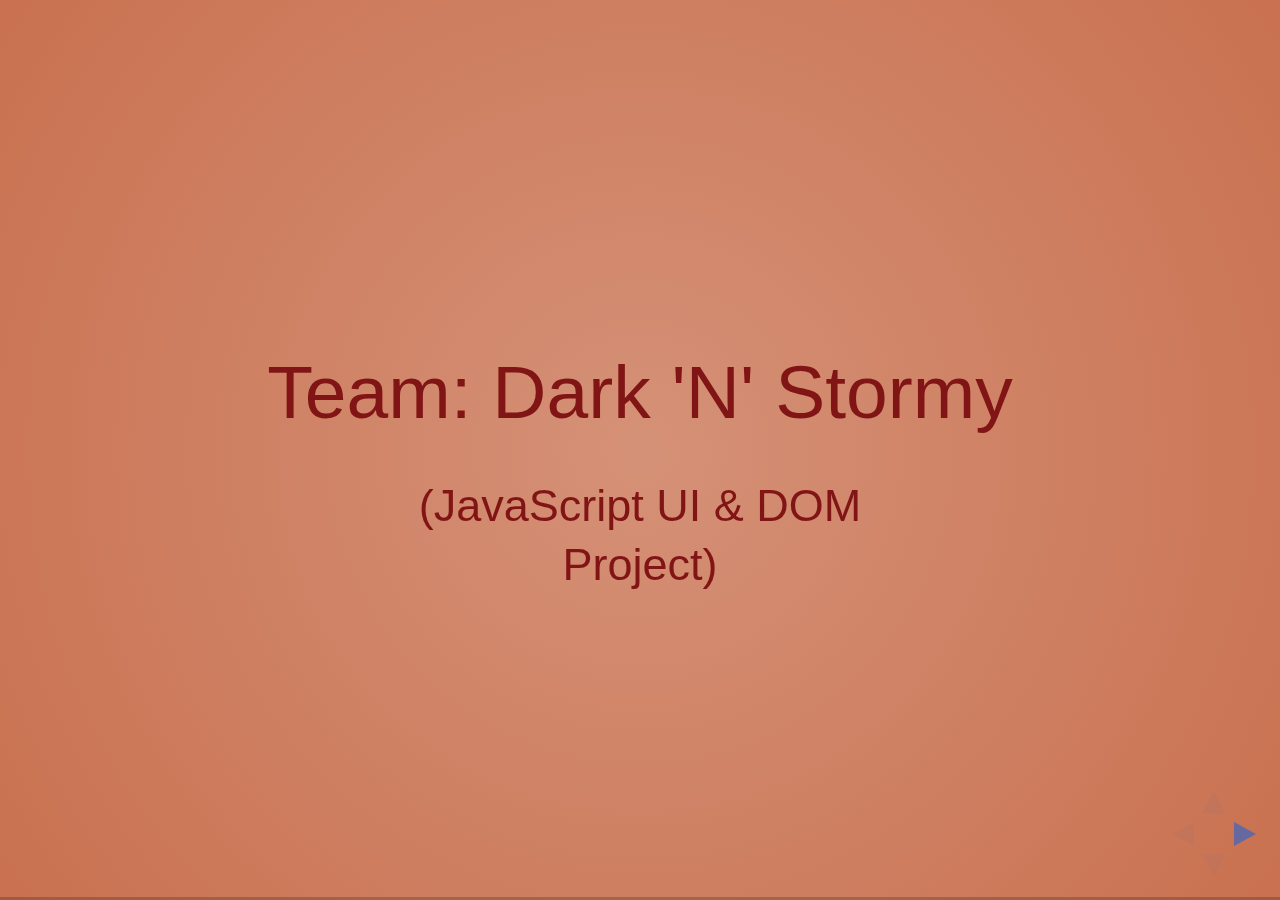
==== commit 8429d763: "Documentation added" ====
--- a/ConnectTheDots/public/Documentation/Documentation.html
+++ b/ConnectTheDots/public/Documentation/Documentation.html
@@ -19,32 +19,34 @@
  */html,body,.reveal div,.reveal span,.reveal applet,.reveal object,.reveal iframe,.reveal h1,.reveal h2,.reveal h3,.reveal h4,.reveal h5,.reveal h6,.reveal p,.reveal blockquote,.reveal pre,.reveal a,.reveal abbr,.reveal acronym,.reveal address,.reveal big,.reveal cite,.reveal code,.reveal del,.reveal dfn,.reveal em,.reveal img,.reveal ins,.reveal kbd,.reveal q,.reveal s,.reveal samp,.reveal small,.reveal strike,.reveal strong,.reveal sub,.reveal sup,.reveal tt,.reveal var,.reveal b,.reveal u,.reveal center,.reveal dl,.reveal dt,.reveal dd,.reveal ol,.reveal ul,.reveal li,.reveal fieldset,.reveal form,.reveal label,.reveal legend,.reveal table,.reveal caption,.reveal tbody,.reveal tfoot,.reveal thead,.reveal tr,.reveal th,.reveal td,.reveal article,.reveal aside,.reveal canvas,.reveal details,.reveal embed,.reveal figure,.reveal figcaption,.reveal footer,.reveal header,.reveal hgroup,.reveal menu,.reveal nav,.reveal output,.reveal ruby,.reveal section,.reveal summary,.reveal time,.reveal mark,.reveal audio,video{margin:0;padding:0;border:0;font-size:100%;font:inherit;vertical-align:baseline}.reveal article,.reveal aside,.reveal details,.reveal figcaption,.reveal figure,.reveal footer,.reveal header,.reveal hgroup,.reveal menu,.reveal nav,.reveal section{display:block}html,body{width:100%;height:100%;overflow:hidden}body{position:relative;line-height:1;background-color:#fff;color:#000}.reveal .slides section .fragment{opacity:0;visibility:hidden;-webkit-transition:all .2s ease;transition:all .2s ease}.reveal .slides section .fragment.visible{opacity:1;visibility:visible}.reveal .slides section .fragment.grow{opacity:1;visibility:visible}.reveal .slides section .fragment.grow.visible{-webkit-transform:scale(1.3);-ms-transform:scale(1.3);transform:scale(1.3)}.reveal .slides section .fragment.shrink{opacity:1;visibility:visible}.reveal .slides section .fragment.shrink.visible{-webkit-transform:scale(0.7);-ms-transform:scale(0.7);transform:scale(0.7)}.reveal .slides section .fragment.zoom-in{-webkit-transform:scale(0.1);-ms-transform:scale(0.1);transform:scale(0.1)}.reveal .slides section .fragment.zoom-in.visible{-webkit-transform:none;-ms-transform:none;transform:none}.reveal .slides section .fragment.fade-out{opacity:1;visibility:visible}.reveal .slides section .fragment.fade-out.visible{opacity:0;visibility:hidden}.reveal .slides section .fragment.semi-fade-out{opacity:1;visibility:visible}.reveal .slides section .fragment.semi-fade-out.visible{opacity:0.5;visibility:visible}.reveal .slides section .fragment.strike{opacity:1}.reveal .slides section .fragment.strike.visible{text-decoration:line-through}.reveal .slides section .fragment.current-visible{opacity:0;visibility:hidden}.reveal .slides section .fragment.current-visible.current-fragment{opacity:1;visibility:visible}.reveal .slides section .fragment.highlight-red,.reveal .slides section .fragment.highlight-current-red,.reveal .slides section .fragment.highlight-green,.reveal .slides section .fragment.highlight-current-green,.reveal .slides section .fragment.highlight-blue,.reveal .slides section .fragment.highlight-current-blue{opacity:1;visibility:visible}.reveal .slides section .fragment.highlight-red.visible{color:#ff2c2d}.reveal .slides section .fragment.highlight-green.visible{color:#17ff2e}.reveal .slides section .fragment.highlight-blue.visible{color:#1b91ff}.reveal .slides section .fragment.highlight-current-red.current-fragment{color:#ff2c2d}.reveal .slides section .fragment.highlight-current-green.current-fragment{color:#17ff2e}.reveal .slides section .fragment.highlight-current-blue.current-fragment{color:#1b91ff}.reveal:after{content:'';font-style:italic}.reveal iframe{z-index:1}.reveal a{position:relative}.reveal .stretch{max-width:none;max-height:none}.reveal pre.stretch code{height:100%;max-height:100%;-moz-box-sizing:border-box;box-sizing:border-box}.reveal .controls{display:none;position:fixed;width:110px;height:110px;z-index:30;right:10px;bottom:10px;-webkit-user-select:none}.reveal .controls div{position:absolute;opacity:0.05;width:0;height:0;border:12px solid transparent;-webkit-transform:scale(0.9999);-ms-transform:scale(0.9999);transform:scale(0.9999);-webkit-transition:all 0.2s ease;transition:all 0.2s ease;-webkit-tap-highlight-color:rgba(0,0,0,0)}.reveal .controls div.enabled{opacity:0.7;cursor:pointer}.reveal .controls div.enabled:active{margin-top:1px}.reveal .controls div.navigate-left{top:42px;border-right-width:22px;border-right-color:#000}.reveal .controls div.navigate-left.fragmented{opacity:0.3}.reveal .controls div.navigate-right{left:74px;top:42px;border-left-width:22px;border-left-color:#000}.reveal .controls div.navigate-right.fragmented{opacity:0.3}.reveal .controls div.navigate-up{left:42px;border-bottom-width:22px;border-bottom-color:#000}.reveal .controls div.navigate-up.fragmented{opacity:0.3}.reveal .controls div.navigate-down{left:42px;top:74px;border-top-width:22px;border-top-color:#000}.reveal .controls div.navigate-down.fragmented{opacity:0.3}.reveal .progress{position:fixed;display:none;height:3px;width:100%;bottom:0;left:0;z-index:10;background-color:rgba(0,0,0,0.2)}.reveal .progress:after{content:'';display:block;position:absolute;height:20px;width:100%;top:-20px}.reveal .progress span{display:block;height:100%;width:0px;background-color:#000;-webkit-transition:width 800ms cubic-bezier(0.26, 0.86, 0.44, 0.985);transition:width 800ms cubic-bezier(0.26, 0.86, 0.44, 0.985)}.reveal .slide-number{position:fixed;display:block;right:15px;bottom:15px;opacity:0.5;z-index:31;font-size:12px}.reveal{position:relative;width:100%;height:100%;overflow:hidden;-ms-touch-action:none;touch-action:none}.reveal .slides{position:absolute;width:100%;height:100%;top:0;right:0;bottom:0;left:0;margin:auto;overflow:visible;z-index:1;text-align:center;-webkit-perspective:600px;perspective:600px;-webkit-perspective-origin:50% 40%;perspective-origin:50% 40%}.reveal .slides>section{-ms-perspective:600px}.reveal .slides>section,.reveal .slides>section>section{display:none;position:absolute;width:100%;padding:20px 0px;z-index:10;-webkit-transform-style:preserve-3d;transform-style:preserve-3d;-webkit-transition:-webkit-transform-origin 800ms cubic-bezier(0.26, 0.86, 0.44, 0.985),-webkit-transform 800ms cubic-bezier(0.26, 0.86, 0.44, 0.985),visibility 800ms cubic-bezier(0.26, 0.86, 0.44, 0.985),opacity 800ms cubic-bezier(0.26, 0.86, 0.44, 0.985);transition:-ms-transform-origin 800ms cubic-bezier(0.26, 0.86, 0.44, 0.985),transform 800ms cubic-bezier(0.26, 0.86, 0.44, 0.985),visibility 800ms cubic-bezier(0.26, 0.86, 0.44, 0.985),opacity 800ms cubic-bezier(0.26, 0.86, 0.44, 0.985);transition:transform-origin 800ms cubic-bezier(0.26, 0.86, 0.44, 0.985),transform 800ms cubic-bezier(0.26, 0.86, 0.44, 0.985),visibility 800ms cubic-bezier(0.26, 0.86, 0.44, 0.985),opacity 800ms cubic-bezier(0.26, 0.86, 0.44, 0.985)}.reveal[data-transition-speed="fast"] .slides section{-webkit-transition-duration:400ms;transition-duration:400ms}.reveal[data-transition-speed="slow"] .slides section{-webkit-transition-duration:1200ms;transition-duration:1200ms}.reveal .slides section[data-transition-speed="fast"]{-webkit-transition-duration:400ms;transition-duration:400ms}.reveal .slides section[data-transition-speed="slow"]{-webkit-transition-duration:1200ms;transition-duration:1200ms}.reveal .slides>section.stack{padding-top:0;padding-bottom:0}.reveal .slides>section.present,.reveal .slides>section>section.present{display:block;z-index:11;opacity:1}.reveal.center,.reveal.center .slides,.reveal.center .slides section{min-height:0 !important}.reveal .slides>section.future,.reveal .slides>section>section.future,.reveal .slides>section.past,.reveal .slides>section>section.past{pointer-events:none}.reveal.overview .slides>section,.reveal.overview .slides>section>section{pointer-events:auto}.reveal .slides>section.past,.reveal .slides>section.future,.reveal .slides>section>section.past,.reveal .slides>section>section.future{opacity:0}.reveal.slide section{-webkit-backface-visibility:hidden;backface-visibility:hidden}.reveal .slides>section[data-transition=slide].past,.reveal .slides>section[data-transition~=slide-out].past,.reveal.slide .slides>section:not([data-transition]).past{-webkit-transform:translate(-150%, 0);-ms-transform:translate(-150%, 0);transform:translate(-150%, 0)}.reveal .slides>section[data-transition=slide].future,.reveal .slides>section[data-transition~=slide-in].future,.reveal.slide .slides>section:not([data-transition]).future{-webkit-transform:translate(150%, 0);-ms-transform:translate(150%, 0);transform:translate(150%, 0)}.reveal .slides>section>section[data-transition=slide].past,.reveal .slides>section>section[data-transition~=slide-out].past,.reveal.slide .slides>section>section:not([data-transition]).past{-webkit-transform:translate(0, -150%);-ms-transform:translate(0, -150%);transform:translate(0, -150%)}.reveal .slides>section>section[data-transition=slide].future,.reveal .slides>section>section[data-transition~=slide-in].future,.reveal.slide .slides>section>section:not([data-transition]).future{-webkit-transform:translate(0, 150%);-ms-transform:translate(0, 150%);transform:translate(0, 150%)}.reveal.linear section{-webkit-backface-visibility:hidden;backface-visibility:hidden}.reveal .slides>section[data-transition=linear].past,.reveal .slides>section[data-transition~=linear-out].past,.reveal.linear .slides>section:not([data-transition]).past{-webkit-transform:translate(-150%, 0);-ms-transform:translate(-150%, 0);transform:translate(-150%, 0)}.reveal .slides>section[data-transition=linear].future,.reveal .slides>section[data-transition~=linear-in].future,.reveal.linear .slides>section:not([data-transition]).future{-webkit-transform:translate(150%, 0);-ms-transform:translate(150%, 0);transform:translate(150%, 0)}.reveal .slides>section>section[data-transition=linear].past,.reveal .slides>section>section[data-transition~=linear-out].past,.reveal.linear .slides>section>section:not([data-transition]).past{-webkit-transform:translate(0, -150%);-ms-transform:translate(0, -150%);transform:translate(0, -150%)}.reveal .slides>section>section[data-transition=linear].future,.reveal .slides>section>section[data-transition~=linear-in].future,.reveal.linear .slides>section>section:not([data-transition]).future{-webkit-transform:translate(0, 150%);-ms-transform:translate(0, 150%);transform:translate(0, 150%)}.reveal .slides>section[data-transition=default].past,.reveal .slides>section[data-transition~=default-out].past,.reveal.default .slides>section:not([data-transition]).past{-webkit-transform:translate3d(-100%, 0, 0) rotateY(-90deg) translate3d(-100%, 0, 0);transform:translate3d(-100%, 0, 0) rotateY(-90deg) translate3d(-100%, 0, 0)}.reveal .slides>section[data-transition=default].future,.reveal .slides>section[data-transition~=default-in].future,.reveal.default .slides>section:not([data-transition]).future{-webkit-transform:translate3d(100%, 0, 0) rotateY(90deg) translate3d(100%, 0, 0);transform:translate3d(100%, 0, 0) rotateY(90deg) translate3d(100%, 0, 0)}.reveal .slides>section>section[data-transition=default].past,.reveal .slides>section>section[data-transition~=default-out].past,.reveal.default .slides>section>section:not([data-transition]).past{-webkit-transform:translate3d(0, -300px, 0) rotateX(70deg) translate3d(0, -300px, 0);transform:translate3d(0, -300px, 0) rotateX(70deg) translate3d(0, -300px, 0)}.reveal .slides>section>section[data-transition=default].future,.reveal .slides>section>section[data-transition~=default-in].future,.reveal.default .slides>section>section:not([data-transition]).future{-webkit-transform:translate3d(0, 300px, 0) rotateX(-70deg) translate3d(0, 300px, 0);transform:translate3d(0, 300px, 0) rotateX(-70deg) translate3d(0, 300px, 0)}.reveal .slides>section[data-transition=convex].past,.reveal .slides>section[data-transition~=convex-out].past,.reveal.convex .slides>section:not([data-transition]).past{-webkit-transform:translate3d(-100%, 0, 0) rotateY(-90deg) translate3d(-100%, 0, 0);transform:translate3d(-100%, 0, 0) rotateY(-90deg) translate3d(-100%, 0, 0)}.reveal .slides>section[data-transition=convex].future,.reveal .slides>section[data-transition~=convex-in].future,.reveal.convex .slides>section:not([data-transition]).future{-webkit-transform:translate3d(100%, 0, 0) rotateY(90deg) translate3d(100%, 0, 0);transform:translate3d(100%, 0, 0) rotateY(90deg) translate3d(100%, 0, 0)}.reveal .slides>section>section[data-transition=convex].past,.reveal .slides>section>section[data-transition~=convex-out].past,.reveal.convex .slides>section>section:not([data-transition]).past{-webkit-transform:translate3d(0, -300px, 0) rotateX(70deg) translate3d(0, -300px, 0);transform:translate3d(0, -300px, 0) rotateX(70deg) translate3d(0, -300px, 0)}.reveal .slides>section>section[data-transition=convex].future,.reveal .slides>section>section[data-transition~=convex-in].future,.reveal.convex .slides>section>section:not([data-transition]).future{-webkit-transform:translate3d(0, 300px, 0) rotateX(-70deg) translate3d(0, 300px, 0);transform:translate3d(0, 300px, 0) rotateX(-70deg) translate3d(0, 300px, 0)}.reveal .slides>section[data-transition=concave].past,.reveal .slides>section[data-transition~=concave-out].past,.reveal.concave .slides>section:not([data-transition]).past{-webkit-transform:translate3d(-100%, 0, 0) rotateY(90deg) translate3d(-100%, 0, 0);transform:translate3d(-100%, 0, 0) rotateY(90deg) translate3d(-100%, 0, 0)}.reveal .slides>section[data-transition=concave].future,.reveal .slides>section[data-transition~=concave-in].future,.reveal.concave .slides>section:not([data-transition]).future{-webkit-transform:translate3d(100%, 0, 0) rotateY(-90deg) translate3d(100%, 0, 0);transform:translate3d(100%, 0, 0) rotateY(-90deg) translate3d(100%, 0, 0)}.reveal .slides>section>section[data-transition=concave].past,.reveal .slides>section>section[data-transition~=concave-out].past,.reveal.concave .slides>section>section:not([data-transition]).past{-webkit-transform:translate3d(0, -80%, 0) rotateX(-70deg) translate3d(0, -80%, 0);transform:translate3d(0, -80%, 0) rotateX(-70deg) translate3d(0, -80%, 0)}.reveal .slides>section>section[data-transition=concave].future,.reveal .slides>section>section[data-transition~=concave-in].future,.reveal.concave .slides>section>section:not([data-transition]).future{-webkit-transform:translate3d(0, 80%, 0) rotateX(70deg) translate3d(0, 80%, 0);transform:translate3d(0, 80%, 0) rotateX(70deg) translate3d(0, 80%, 0)}.reveal .slides>section[data-transition=zoom],.reveal.zoom .slides>section:not([data-transition]){-webkit-transition-timing-function:ease;transition-timing-function:ease}.reveal .slides>section[data-transition=zoom].past,.reveal .slides>section[data-transition~=zoom-out].past,.reveal.zoom .slides>section:not([data-transition]).past{visibility:hidden;-webkit-transform:scale(16);-ms-transform:scale(16);transform:scale(16)}.reveal .slides>section[data-transition=zoom].future,.reveal .slides>section[data-transition~=zoom-in].future,.reveal.zoom .slides>section:not([data-transition]).future{visibility:hidden;-webkit-transform:scale(0.2);-ms-transform:scale(0.2);transform:scale(0.2)}.reveal .slides>section>section[data-transition=zoom].past,.reveal .slides>section>section[data-transition~=zoom-out].past,.reveal.zoom .slides>section>section:not([data-transition]).past{-webkit-transform:translate(0, -150%);-ms-transform:translate(0, -150%);transform:translate(0, -150%)}.reveal .slides>section>section[data-transition=zoom].future,.reveal .slides>section>section[data-transition~=zoom-in].future,.reveal.zoom .slides>section>section:not([data-transition]).future{-webkit-transform:translate(0, 150%);-ms-transform:translate(0, 150%);transform:translate(0, 150%)}.reveal.cube .slides{-webkit-perspective:1300px;perspective:1300px}.reveal.cube .slides section{padding:30px;min-height:700px;-webkit-backface-visibility:hidden;backface-visibility:hidden;-moz-box-sizing:border-box;box-sizing:border-box}.reveal.center.cube .slides section{min-height:0}.reveal.cube .slides section:not(.stack):before{content:'';position:absolute;display:block;width:100%;height:100%;left:0;top:0;background:rgba(0,0,0,0.1);border-radius:4px;-webkit-transform:translateZ(-20px);transform:translateZ(-20px)}.reveal.cube .slides section:not(.stack):after{content:'';position:absolute;display:block;width:90%;height:30px;left:5%;bottom:0;background:none;z-index:1;border-radius:4px;box-shadow:0px 95px 25px rgba(0,0,0,0.2);-webkit-transform:translateZ(-90px) rotateX(65deg);transform:translateZ(-90px) rotateX(65deg)}.reveal.cube .slides>section.stack{padding:0;background:none}.reveal.cube .slides>section.past{-webkit-transform-origin:100% 0%;-ms-transform-origin:100% 0%;transform-origin:100% 0%;-webkit-transform:translate3d(-100%, 0, 0) rotateY(-90deg);transform:translate3d(-100%, 0, 0) rotateY(-90deg)}.reveal.cube .slides>section.future{-webkit-transform-origin:0% 0%;-ms-transform-origin:0% 0%;transform-origin:0% 0%;-webkit-transform:translate3d(100%, 0, 0) rotateY(90deg);transform:translate3d(100%, 0, 0) rotateY(90deg)}.reveal.cube .slides>section>section.past{-webkit-transform-origin:0% 100%;-ms-transform-origin:0% 100%;transform-origin:0% 100%;-webkit-transform:translate3d(0, -100%, 0) rotateX(90deg);transform:translate3d(0, -100%, 0) rotateX(90deg)}.reveal.cube .slides>section>section.future{-webkit-transform-origin:0% 0%;-ms-transform-origin:0% 0%;transform-origin:0% 0%;-webkit-transform:translate3d(0, 100%, 0) rotateX(-90deg);transform:translate3d(0, 100%, 0) rotateX(-90deg)}.reveal.page .slides{-webkit-perspective-origin:0% 50%;perspective-origin:0% 50%;-webkit-perspective:3000px;perspective:3000px}.reveal.page .slides section{padding:30px;min-height:700px;-moz-box-sizing:border-box;box-sizing:border-box}.reveal.page .slides section.past{z-index:12}.reveal.page .slides section:not(.stack):before{content:'';position:absolute;display:block;width:100%;height:100%;left:0;top:0;background:rgba(0,0,0,0.1);-webkit-transform:translateZ(-20px);transform:translateZ(-20px)}.reveal.page .slides section:not(.stack):after{content:'';position:absolute;display:block;width:90%;height:30px;left:5%;bottom:0;background:none;z-index:1;border-radius:4px;box-shadow:0px 95px 25px rgba(0,0,0,0.2);-webkit-transform:translateZ(-90px) rotateX(65deg)}.reveal.page .slides>section.stack{padding:0;background:none}.reveal.page .slides>section.past{-webkit-transform-origin:0% 0%;-ms-transform-origin:0% 0%;transform-origin:0% 0%;-webkit-transform:translate3d(-40%, 0, 0) rotateY(-80deg);transform:translate3d(-40%, 0, 0) rotateY(-80deg)}.reveal.page .slides>section.future{-webkit-transform-origin:100% 0%;-ms-transform-origin:100% 0%;transform-origin:100% 0%;-webkit-transform:translate3d(0, 0, 0);transform:translate3d(0, 0, 0)}.reveal.page .slides>section>section.past{-webkit-transform-origin:0% 0%;-ms-transform-origin:0% 0%;transform-origin:0% 0%;-webkit-transform:translate3d(0, -40%, 0) rotateX(80deg);transform:translate3d(0, -40%, 0) rotateX(80deg)}.reveal.page .slides>section>section.future{-webkit-transform-origin:0% 100%;-ms-transform-origin:0% 100%;transform-origin:0% 100%;-webkit-transform:translate3d(0, 0, 0);transform:translate3d(0, 0, 0)}.reveal .slides section[data-transition=fade],.reveal.fade .slides section:not([data-transition]),.reveal.fade .slides>section>section:not([data-transition]){-webkit-transform:none;-ms-transform:none;transform:none;-webkit-transition:opacity 0.5s;transition:opacity 0.5s}.reveal.fade.overview .slides section,.reveal.fade.overview .slides>section>section{-webkit-transition:none;transition:none}.reveal .slides>section[data-transition=none],.reveal.none .slides>section:not([data-transition]){-webkit-transform:none;-ms-transform:none;transform:none;-webkit-transition:none;transition:none}.reveal .pause-overlay{position:absolute;top:0;left:0;width:100%;height:100%;background:black;visibility:hidden;opacity:0;z-index:100;-webkit-transition:all 1s ease;transition:all 1s ease}.reveal.paused .pause-overlay{visibility:visible;opacity:1}.no-transforms{overflow-y:auto}.no-transforms .reveal .slides{position:relative;width:80%;height:auto !important;top:0;left:50%;margin:0;text-align:center}.no-transforms .reveal .controls,.no-transforms .reveal .progress{display:none !important}.no-transforms .reveal .slides section{display:block !important;opacity:1 !important;position:relative !important;height:auto;min-height:0;top:0;left:-50%;margin:70px 0;-webkit-transform:none;-ms-transform:none;transform:none}.no-transforms .reveal .slides section section{left:0}.reveal .no-transition,.reveal .no-transition *{-webkit-transition:none !important;transition:none !important}.reveal .backgrounds{position:absolute;width:100%;height:100%;top:0;left:0;-webkit-perspective:600px;perspective:600px}.reveal .slide-background{display:none;position:absolute;width:100%;height:100%;opacity:0;visibility:hidden;background-color:rgba(0,0,0,0);background-position:50% 50%;background-repeat:no-repeat;background-size:cover;-webkit-transition:all 800ms cubic-bezier(0.26, 0.86, 0.44, 0.985);transition:all 800ms cubic-bezier(0.26, 0.86, 0.44, 0.985)}.reveal .slide-background.stack{display:block}.reveal .slide-background.present{opacity:1;visibility:visible}.print-pdf .reveal .slide-background{opacity:1 !important;visibility:visible !important}.reveal .slide-background video{position:absolute;width:100%;height:100%;max-width:none;max-height:none;top:0;left:0}.reveal[data-background-transition=none]>.backgrounds .slide-background,.reveal>.backgrounds .slide-background[data-background-transition=none]{-webkit-transition:none;transition:none}.reveal[data-background-transition=slide]>.backgrounds .slide-background,.reveal>.backgrounds .slide-background[data-background-transition=slide]{opacity:1;-webkit-backface-visibility:hidden;backface-visibility:hidden}.reveal[data-background-transition=slide]>.backgrounds .slide-background.past,.reveal>.backgrounds .slide-background.past[data-background-transition=slide]{-webkit-transform:translate(-100%, 0);-ms-transform:translate(-100%, 0);transform:translate(-100%, 0)}.reveal[data-background-transition=slide]>.backgrounds .slide-background.future,.reveal>.backgrounds .slide-background.future[data-background-transition=slide]{-webkit-transform:translate(100%, 0);-ms-transform:translate(100%, 0);transform:translate(100%, 0)}.reveal[data-background-transition=slide]>.backgrounds .slide-background>.slide-background.past,.reveal>.backgrounds .slide-background>.slide-background.past[data-background-transition=slide]{-webkit-transform:translate(0, -100%);-ms-transform:translate(0, -100%);transform:translate(0, -100%)}.reveal[data-background-transition=slide]>.backgrounds .slide-background>.slide-background.future,.reveal>.backgrounds .slide-background>.slide-background.future[data-background-transition=slide]{-webkit-transform:translate(0, 100%);-ms-transform:translate(0, 100%);transform:translate(0, 100%)}.reveal[data-background-transition=convex]>.backgrounds .slide-background.past,.reveal>.backgrounds .slide-background.past[data-background-transition=convex]{opacity:0;-webkit-transform:translate3d(-100%, 0, 0) rotateY(-90deg) translate3d(-100%, 0, 0);transform:translate3d(-100%, 0, 0) rotateY(-90deg) translate3d(-100%, 0, 0)}.reveal[data-background-transition=convex]>.backgrounds .slide-background.future,.reveal>.backgrounds .slide-background.future[data-background-transition=convex]{opacity:0;-webkit-transform:translate3d(100%, 0, 0) rotateY(90deg) translate3d(100%, 0, 0);transform:translate3d(100%, 0, 0) rotateY(90deg) translate3d(100%, 0, 0)}.reveal[data-background-transition=convex]>.backgrounds .slide-background>.slide-background.past,.reveal>.backgrounds .slide-background>.slide-background.past[data-background-transition=convex]{opacity:0;-webkit-transform:translate3d(0, -100%, 0) rotateX(90deg) translate3d(0, -100%, 0);transform:translate3d(0, -100%, 0) rotateX(90deg) translate3d(0, -100%, 0)}.reveal[data-background-transition=convex]>.backgrounds .slide-background>.slide-background.future,.reveal>.backgrounds .slide-background>.slide-background.future[data-background-transition=convex]{opacity:0;-webkit-transform:translate3d(0, 100%, 0) rotateX(-90deg) translate3d(0, 100%, 0);transform:translate3d(0, 100%, 0) rotateX(-90deg) translate3d(0, 100%, 0)}.reveal[data-background-transition=concave]>.backgrounds .slide-background.past,.reveal>.backgrounds .slide-background.past[data-background-transition=concave]{opacity:0;-webkit-transform:translate3d(-100%, 0, 0) rotateY(90deg) translate3d(-100%, 0, 0);transform:translate3d(-100%, 0, 0) rotateY(90deg) translate3d(-100%, 0, 0)}.reveal[data-background-transition=concave]>.backgrounds .slide-background.future,.reveal>.backgrounds .slide-background.future[data-background-transition=concave]{opacity:0;-webkit-transform:translate3d(100%, 0, 0) rotateY(-90deg) translate3d(100%, 0, 0);transform:translate3d(100%, 0, 0) rotateY(-90deg) translate3d(100%, 0, 0)}.reveal[data-background-transition=concave]>.backgrounds .slide-background>.slide-background.past,.reveal>.backgrounds .slide-background>.slide-background.past[data-background-transition=concave]{opacity:0;-webkit-transform:translate3d(0, -100%, 0) rotateX(-90deg) translate3d(0, -100%, 0);transform:translate3d(0, -100%, 0) rotateX(-90deg) translate3d(0, -100%, 0)}.reveal[data-background-transition=concave]>.backgrounds .slide-background>.slide-background.future,.reveal>.backgrounds .slide-background>.slide-background.future[data-background-transition=concave]{opacity:0;-webkit-transform:translate3d(0, 100%, 0) rotateX(90deg) translate3d(0, 100%, 0);transform:translate3d(0, 100%, 0) rotateX(90deg) translate3d(0, 100%, 0)}.reveal[data-background-transition=zoom]>.backgrounds .slide-background,.reveal>.backgrounds .slide-background[data-background-transition=zoom]{-webkit-transition-timing-function:ease;transition-timing-function:ease}.reveal[data-background-transition=zoom]>.backgrounds .slide-background.past,.reveal>.backgrounds .slide-background.past[data-background-transition=zoom]{opacity:0;visibility:hidden;-webkit-transform:scale(16);-ms-transform:scale(16);transform:scale(16)}.reveal[data-background-transition=zoom]>.backgrounds .slide-background.future,.reveal>.backgrounds .slide-background.future[data-background-transition=zoom]{opacity:0;visibility:hidden;-webkit-transform:scale(0.2);-ms-transform:scale(0.2);transform:scale(0.2)}.reveal[data-background-transition=zoom]>.backgrounds .slide-background>.slide-background.past,.reveal>.backgrounds .slide-background>.slide-background.past[data-background-transition=zoom]{opacity:0;visibility:hidden;-webkit-transform:scale(16);-ms-transform:scale(16);transform:scale(16)}.reveal[data-background-transition=zoom]>.backgrounds .slide-background>.slide-background.future,.reveal>.backgrounds .slide-background>.slide-background.future[data-background-transition=zoom]{opacity:0;visibility:hidden;-webkit-transform:scale(0.2);-ms-transform:scale(0.2);transform:scale(0.2)}.reveal[data-transition-speed="fast"]>.backgrounds .slide-background{-webkit-transition-duration:400ms;transition-duration:400ms}.reveal[data-transition-speed="slow"]>.backgrounds .slide-background{-webkit-transition-duration:1200ms;transition-duration:1200ms}.reveal.overview{-webkit-perspective-origin:50% 50%;perspective-origin:50% 50%;-webkit-perspective:700px;perspective:700px}.reveal.overview .slides section{height:700px;opacity:1 !important;overflow:hidden;visibility:visible !important;cursor:pointer;-moz-box-sizing:border-box;box-sizing:border-box}.reveal.overview .slides section:hover,.reveal.overview .slides section.present{outline:10px solid rgba(150,150,150,0.4);outline-offset:10px}.reveal.overview .slides section .fragment{opacity:1;-webkit-transition:none;transition:none}.reveal.overview .slides section:after,.reveal.overview .slides section:before{display:none !important}.reveal.overview .slides>section.stack{padding:0;top:0 !important;background:none;outline:none;overflow:visible}.reveal.overview .backgrounds{-webkit-perspective:inherit;perspective:inherit}.reveal.overview .backgrounds .slide-background{opacity:1;visibility:visible;outline:10px solid rgba(150,150,150,0.1);outline-offset:10px}.reveal.overview .slides section,.reveal.overview-deactivating .slides section{-webkit-transition:none;transition:none}.reveal.overview .backgrounds .slide-background,.reveal.overview-deactivating .backgrounds .slide-background{-webkit-transition:none;transition:none}.reveal.overview-animated .slides{-webkit-transition:-webkit-transform 0.4s ease;transition:transform 0.4s ease}.reveal.rtl .slides,.reveal.rtl .slides h1,.reveal.rtl .slides h2,.reveal.rtl .slides h3,.reveal.rtl .slides h4,.reveal.rtl .slides h5,.reveal.rtl .slides h6{direction:rtl;font-family:sans-serif}.reveal.rtl pre,.reveal.rtl code{direction:ltr}.reveal.rtl ol,.reveal.rtl ul{text-align:right}.reveal.rtl .progress span{float:right}.reveal.has-parallax-background .backgrounds{-webkit-transition:all 0.8s ease;transition:all 0.8s ease}.reveal.has-parallax-background[data-transition-speed="fast"] .backgrounds{-webkit-transition-duration:400ms;transition-duration:400ms}.reveal.has-parallax-background[data-transition-speed="slow"] .backgrounds{-webkit-transition-duration:1200ms;transition-duration:1200ms}.reveal .overlay{position:absolute;top:0;left:0;width:100%;height:100%;z-index:1000;background:rgba(0,0,0,0.9);opacity:0;visibility:hidden;-webkit-transition:all 0.3s ease;transition:all 0.3s ease}.reveal .overlay.visible{opacity:1;visibility:visible}.reveal .overlay .spinner{position:absolute;display:block;top:50%;left:50%;width:32px;height:32px;margin:-16px 0 0 -16px;z-index:10;background-image:url([data-uri]%2F%2F%2F6%2Bvr8nJybW1tcDAwOjo6Nvb26ioqKOjo7Ozs%2FLy8vz8%2FAAAAAAAAAAAACH%2FC05FVFNDQVBFMi4wAwEAAAAh%2FhpDcmVhdGVkIHdpdGggYWpheGxvYWQuaW5mbwAh%[base64]%2FV%2FnmOM82XiHRLYKhKP1oZmADdEAAAh%2BQQJCgAAACwAAAAAIAAgAAAE6hDISWlZpOrNp1lGNRSdRpDUolIGw5RUYhhHukqFu8DsrEyqnWThGvAmhVlteBvojpTDDBUEIFwMFBRAmBkSgOrBFZogCASwBDEY%2FCZSg7GSE0gSCjQBMVG023xWBhklAnoEdhQEfyNqMIcKjhRsjEdnezB%2BA4k8gTwJhFuiW4dokXiloUepBAp5qaKpp6%2BHo7aWW54wl7obvEe0kRuoplCGepwSx2jJvqHEmGt6whJpGpfJCHmOoNHKaHx61WiSR92E4lbFoq%2BB6QDtuetcaBPnW6%2BO7wDHpIiK9SaVK5GgV543tzjgGcghAgAh%[base64]%2B%2BG%2Bw48edZPK%2BM6hLJpQg484enXIdQFSS1u6UhksENEQAAIfkECQoAAAAsAAAAACAAIAAABOcQyEmpGKLqzWcZRVUQnZYg1aBSh2GUVEIQ2aQOE%2BG%2BcD4ntpWkZQj1JIiZIogDFFyHI0UxQwFugMSOFIPJftfVAEoZLBbcLEFhlQiqGp1Vd140AUklUN3eCA51C1EWMzMCezCBBmkxVIVHBWd3HHl9JQOIJSdSnJ0TDKChCwUJjoWMPaGqDKannasMo6WnM562R5YluZRwur0wpgqZE7NKUm%2BFNRPIhjBJxKZteWuIBMN4zRMIVIhffcgojwCF117i4nlLnY5ztRLsnOk%2BaV%2BoJY7V7m76PdkS4trKcdg0Zc0tTcKkRAAAIfkECQoAAAAsAAAAACAAIAAABO4QyEkpKqjqzScpRaVkXZWQEximw1BSCUEIlDohrft6cpKCk5xid5MNJTaAIkekKGQkWyKHkvhKsR7ARmitkAYDYRIbUQRQjWBwJRzChi9CRlBcY1UN4g0%[base64]%[base64]%2BE71SRQeyqUToLA7VxF0JDyIQh%2FMVVPMt1ECZlfcjZJ9mIKoaTl1MRIl5o4CUKXOwmyrCInCKqcWtvadL2SYhyASyNDJ0uIiRMDjI0Fd30%2FiI2UA5GSS5UDj2l6NoqgOgN4gksEBgYFf0FDqKgHnyZ9OX8HrgYHdHpcHQULXAS2qKpENRg7eAMLC7kTBaixUYFkKAzWAAnLC7FLVxLWDBLKCwaKTULgEwbLA4hJtOkSBNqITT3xEgfLpBtzE%2FjiuL04RGEBgwWhShRgQExHBAAh%2BQQJCgAAACwAAAAAIAAgAAAE7xDISWlSqerNpyJKhWRdlSAVoVLCWk6JKlAqAavhO9UkUHsqlE6CwO1cRdCQ8iEIfzFVTzLdRAmZX3I2SfZiCqGk5dTESJeaOAlClzsJsqwiJwiqnFrb2nS9kmIcgEsjQydLiIlHehhpejaIjzh9eomSjZR%[base64]%2BE71SRQeyqUToLA7VxF0JDyIQh%[base64]%2BE71SRQeyqUToLA7VxF0JDyIQh%2FMVVPMt1ECZlfcjZJ9mIKoaTl1MRIl5o4CUKXOwmyrCInCKqcWtvadL2SYhyASyNDJ0uIiUd6GAULDJCRiXo1CpGXDJOUjY%2BYip9DhToJA4RBLwMLCwVDfRgbBAaqqoZ1XBMHswsHtxtFaH1iqaoGNgAIxRpbFAgfPQSqpbgGBqUD1wBXeCYp1AYZ19JJOYgH1KwA4UBvQwXUBxPqVD9L3sbp2BNk2xvvFPJd%2BMFCN6HAAIKgNggY0KtEBAAh%[base64]%2BvsYMDAzZQPC9VCNkDWUhGkuE5PxJNwiUK4UfLzOlD4WvzAHaoG9nxPi5d%2BjYUqfAhhykOFwJWiAAAIfkECQoAAAAsAAAAACAAIAAABPAQyElpUqnqzaciSoVkXVUMFaFSwlpOCcMYlErAavhOMnNLNo8KsZsMZItJEIDIFSkLGQoQTNhIsFehRww2CQLKF0tYGKYSg%2BygsZIuNqJksKgbfgIGepNo2cIUB3V1B3IvNiBYNQaDSTtfhhx0CwVPI0UJe0%2Bbm4g5VgcGoqOcnjmjqDSdnhgEoamcsZuXO1aWQy8KAwOAuTYYGwi7w5h%2BKr0SJ8MFihpNbx%2B4Erq7BYBuzsdiH1jCAzoSfl0rVirNbRXlBBlLX%2BBP0XJLAPGzTkAuAOqb0WT5AH7OcdCm5B8TgRwSRKIHQtaLCwg1RAAAOwAAAAAAAAAAAA%3D%3D);visibility:visible;opacity:0.6;-webkit-transition:all 0.3s ease;transition:all 0.3s ease}.reveal .overlay header{position:absolute;left:0;top:0;width:100%;height:40px;z-index:2;border-bottom:1px solid #222}.reveal .overlay header a{display:inline-block;width:40px;height:40px;padding:0 10px;float:right;opacity:0.6;-moz-box-sizing:border-box;box-sizing:border-box}.reveal .overlay header a:hover{opacity:1}.reveal .overlay header a .icon{display:inline-block;width:20px;height:20px;background-position:50% 50%;background-size:100%;background-repeat:no-repeat}.reveal .overlay header a.close .icon{background-image:url([data-uri])}.reveal .overlay header a.external .icon{background-image:url([data-uri])}.reveal .overlay .viewport{position:absolute;top:40px;right:0;bottom:0;left:0}.reveal .overlay.overlay-preview .viewport iframe{width:100%;height:100%;max-width:100%;max-height:100%;border:0;opacity:0;visibility:hidden;-webkit-transition:all 0.3s ease;transition:all 0.3s ease}.reveal .overlay.overlay-preview.loaded .viewport iframe{opacity:1;visibility:visible}.reveal .overlay.overlay-preview.loaded .spinner{opacity:0;visibility:hidden;-webkit-transform:scale(0.2);-ms-transform:scale(0.2);transform:scale(0.2)}.reveal .overlay.overlay-help .viewport{overflow:auto;color:#fff}.reveal .overlay.overlay-help .viewport .viewport-inner{width:600px;margin:0 auto;padding:60px;text-align:center;letter-spacing:normal}.reveal .overlay.overlay-help .viewport .viewport-inner .title{font-size:20px}.reveal .overlay.overlay-help .viewport .viewport-inner table{border:1px solid #fff;border-collapse:collapse;font-size:14px}.reveal .overlay.overlay-help .viewport .viewport-inner table th,.reveal .overlay.overlay-help .viewport .viewport-inner table td{width:200px;padding:10px;border:1px solid #fff;vertical-align:middle}.reveal .overlay.overlay-help .viewport .viewport-inner table th{padding-top:20px;padding-bottom:20px}.reveal .playback{position:fixed;left:15px;bottom:15px;z-index:30;cursor:pointer;-webkit-transition:all 400ms ease;transition:all 400ms ease}.reveal.overview .playback{opacity:0;visibility:hidden}.reveal .roll{display:inline-block;line-height:1.2;overflow:hidden;vertical-align:top;-webkit-perspective:400px;perspective:400px;-webkit-perspective-origin:50% 50%;perspective-origin:50% 50%}.reveal .roll:hover{background:none;text-shadow:none}.reveal .roll span{display:block;position:relative;padding:0 2px;pointer-events:none;-webkit-transition:all 400ms ease;transition:all 400ms ease;-webkit-transform-origin:50% 0%;-ms-transform-origin:50% 0%;transform-origin:50% 0%;-webkit-transform-style:preserve-3d;transform-style:preserve-3d;-webkit-backface-visibility:hidden;backface-visibility:hidden}.reveal .roll:hover span{background:rgba(0,0,0,0.5);-webkit-transform:translate3d(0px, 0px, -45px) rotateX(90deg);transform:translate3d(0px, 0px, -45px) rotateX(90deg)}.reveal .roll span:after{content:attr(data-title);display:block;position:absolute;left:0;top:0;padding:0 2px;-webkit-backface-visibility:hidden;backface-visibility:hidden;-webkit-transform-origin:50% 0%;-ms-transform-origin:50% 0%;transform-origin:50% 0%;-webkit-transform:translate3d(0px, 110%, 0px) rotateX(-90deg);transform:translate3d(0px, 110%, 0px) rotateX(-90deg)}.reveal aside.notes{display:none}.zoomed .reveal *,.zoomed .reveal *:before,.zoomed .reveal *:after{-webkit-backface-visibility:visible !important;backface-visibility:visible !important}.zoomed .reveal .progress,.zoomed .reveal .controls{opacity:0}.zoomed .reveal .roll span{background:none}.zoomed .reveal .roll span:after{visibility:hidden}.reveal .slides>section,.reveal .slides>section>section{height:700px;font-weight:inherit;padding:0}.reveal h1{font-size:2.50em;margin-bottom:0.15em}.reveal h2{font-size:1.90em;margin-bottom:0.20em}.reveal h3{font-size:1.30em;margin-bottom:0.25em}.reveal h4{font-size:1.00em;margin-bottom:0.25em}.reveal h5{font-size:1.00em;margin-bottom:0.25em}.reveal h6{font-size:1.00em;margin-bottom:0.25em}.reveal p{margin-bottom:0.25em}.reveal a{text-decoration:none}.reveal b,.reveal strong{font-weight:bold}.reveal em{font-style:italic}.reveal sup{vertical-align:super}.reveal sub{vertical-align:sub}.reveal small{font-size:0.6em}.reveal ol,.reveal dl,.reveal ul{display:inline-block;margin:0.25em 0 0.25em 1.5em;text-align:left}.reveal ol{list-style-type:decimal}.reveal ul{list-style-type:disc}.reveal ul ul{list-style-type:square}.reveal ul ul ul{list-style-type:circle}.reveal ul ul,.reveal ul ol,.reveal ol ol,.reveal ol ul{display:block;margin-left:1.5em}.reveal dt{font-weight:bold}.reveal dd{margin-left:1.5em}.reveal q{quotes:none;font-style:italic}.reveal blockquote{display:block;margin:0.25em auto;font-style:italic}.reveal blockquote:before{content:"\201C";display:inline-block;padding:0 0.15em;font-size:2em;line-height:1em;height:1px;vertical-align:top}.reveal blockquote>:first-child{margin-top:0;display:inline}.reveal blockquote>:last-child{margin-bottom:0}.reveal pre{display:block;position:relative;margin:0.25em auto;text-align:left;font-family:monospace;line-height:1.2;word-wrap:break-word}.reveal code{font-family:monospace}.reveal pre code{display:block;padding:5px;overflow:auto;word-wrap:normal}.reveal table{margin:auto;border-collapse:collapse;border-spacing:0}.reveal table th{font-weight:bold}.reveal table th,.reveal table td{text-align:left;padding:0.2em 0.5em 0.2em 0.5em;border-bottom:1px solid}.reveal table tr:last-child td{border-bottom:none}.theme-color-asphalt-orange{background-color:#2c3e50;background-image:-webkit-radial-gradient(center, circle farthest-corner, #415b77 0%, #2c3e50 100%);background-image:radial-gradient(circle farthest-corner at center, #415b77 0%, #2c3e50 100%)}.theme-color-asphalt-orange body{background:transparent}.theme-color-asphalt-orange .theme-body-color-block{background:white}.theme-color-asphalt-orange .theme-link-color-block{background:#ffc200}.theme-color-asphalt-orange .themed,.theme-color-asphalt-orange .reveal{color:white}.theme-color-asphalt-orange .themed a,.theme-color-asphalt-orange .reveal a{color:#ffc200}.theme-color-asphalt-orange .themed a:hover,.theme-color-asphalt-orange .reveal a:hover{color:#ffda66}.theme-color-asphalt-orange .themed .controls div.navigate-left,.theme-color-asphalt-orange .themed .controls div.navigate-left.enabled,.theme-color-asphalt-orange .reveal .controls div.navigate-left,.theme-color-asphalt-orange .reveal .controls div.navigate-left.enabled{border-right-color:#ffc200}.theme-color-asphalt-orange .themed .controls div.navigate-right,.theme-color-asphalt-orange .themed .controls div.navigate-right.enabled,.theme-color-asphalt-orange .reveal .controls div.navigate-right,.theme-color-asphalt-orange .reveal .controls div.navigate-right.enabled{border-left-color:#ffc200}.theme-color-asphalt-orange .themed .controls div.navigate-up,.theme-color-asphalt-orange .themed .controls div.navigate-up.enabled,.theme-color-asphalt-orange .reveal .controls div.navigate-up,.theme-color-asphalt-orange .reveal .controls div.navigate-up.enabled{border-bottom-color:#ffc200}.theme-color-asphalt-orange .themed .controls div.navigate-down,.theme-color-asphalt-orange .themed .controls div.navigate-down.enabled,.theme-color-asphalt-orange .reveal .controls div.navigate-down,.theme-color-asphalt-orange .reveal .controls div.navigate-down.enabled{border-top-color:#ffc200}.theme-color-asphalt-orange .themed .controls div.navigate-left.enabled:hover,.theme-color-asphalt-orange .reveal .controls div.navigate-left.enabled:hover{border-right-color:#ffda66}.theme-color-asphalt-orange .themed .controls div.navigate-right.enabled:hover,.theme-color-asphalt-orange .reveal .controls div.navigate-right.enabled:hover{border-left-color:#ffda66}.theme-color-asphalt-orange .themed .controls div.navigate-up.enabled:hover,.theme-color-asphalt-orange .reveal .controls div.navigate-up.enabled:hover{border-bottom-color:#ffda66}.theme-color-asphalt-orange .themed .controls div.navigate-down.enabled:hover,.theme-color-asphalt-orange .reveal .controls div.navigate-down.enabled:hover{border-top-color:#ffda66}.theme-color-asphalt-orange .themed .progress,.theme-color-asphalt-orange .reveal .progress{background:rgba(0,0,0,0.2)}.theme-color-asphalt-orange .themed .progress span,.theme-color-asphalt-orange .reveal .progress span{background:#ffc200;-webkit-transition:width 800ms cubic-bezier(0.26, 0.86, 0.44, 0.985);transition:width 800ms cubic-bezier(0.26, 0.86, 0.44, 0.985)}.theme-color-beige-brown{background-color:#f7f3de;background-image:-webkit-radial-gradient(center, circle farthest-corner, #fff 0%, #f7f2d3 100%);background-image:radial-gradient(circle farthest-corner at center, #fff 0%, #f7f2d3 100%)}.theme-color-beige-brown body{background:transparent}.theme-color-beige-brown .theme-body-color-block{background:#333333}.theme-color-beige-brown .theme-link-color-block{background:#8b743d}.theme-color-beige-brown .themed,.theme-color-beige-brown .reveal{color:#333333}.theme-color-beige-brown .themed a,.theme-color-beige-brown .reveal a{color:#8b743d}.theme-color-beige-brown .themed a:hover,.theme-color-beige-brown .reveal a:hover{color:#c0a86e}.theme-color-beige-brown .themed .controls div.navigate-left,.theme-color-beige-brown .themed .controls div.navigate-left.enabled,.theme-color-beige-brown .reveal .controls div.navigate-left,.theme-color-beige-brown .reveal .controls div.navigate-left.enabled{border-right-color:#8b743d}.theme-color-beige-brown .themed .controls div.navigate-right,.theme-color-beige-brown .themed .controls div.navigate-right.enabled,.theme-color-beige-brown .reveal .controls div.navigate-right,.theme-color-beige-brown .reveal .controls div.navigate-right.enabled{border-left-color:#8b743d}.theme-color-beige-brown .themed .controls div.navigate-up,.theme-color-beige-brown .themed .controls div.navigate-up.enabled,.theme-color-beige-brown .reveal .controls div.navigate-up,.theme-color-beige-brown .reveal .controls div.navigate-up.enabled{border-bottom-color:#8b743d}.theme-color-beige-brown .themed .controls div.navigate-down,.theme-color-beige-brown .themed .controls div.navigate-down.enabled,.theme-color-beige-brown .reveal .controls div.navigate-down,.theme-color-beige-brown .reveal .controls div.navigate-down.enabled{border-top-color:#8b743d}.theme-color-beige-brown .themed .controls div.navigate-left.enabled:hover,.theme-color-beige-brown .reveal .controls div.navigate-left.enabled:hover{border-right-color:#c0a86e}.theme-color-beige-brown .themed .controls div.navigate-right.enabled:hover,.theme-color-beige-brown .reveal .controls div.navigate-right.enabled:hover{border-left-color:#c0a86e}.theme-color-beige-brown .themed .controls div.navigate-up.enabled:hover,.theme-color-beige-brown .reveal .controls div.navigate-up.enabled:hover{border-bottom-color:#c0a86e}.theme-color-beige-brown .themed .controls div.navigate-down.enabled:hover,.theme-color-beige-brown .reveal .controls div.navigate-down.enabled:hover{border-top-color:#c0a86e}.theme-color-beige-brown .themed .progress,.theme-color-beige-brown .reveal .progress{background:rgba(0,0,0,0.2)}.theme-color-beige-brown .themed .progress span,.theme-color-beige-brown .reveal .progress span{background:#8b743d;-webkit-transition:width 800ms cubic-bezier(0.26, 0.86, 0.44, 0.985);transition:width 800ms cubic-bezier(0.26, 0.86, 0.44, 0.985)}.theme-color-black-blue{background:#111111}.theme-color-black-blue body{background:transparent}.theme-color-black-blue .theme-body-color-block{background:white}.theme-color-black-blue .theme-link-color-block{background:#2f90f8}.theme-color-black-blue .themed,.theme-color-black-blue .reveal{color:white}.theme-color-black-blue .themed a,.theme-color-black-blue .reveal a{color:#2f90f8}.theme-color-black-blue .themed a:hover,.theme-color-black-blue .reveal a:hover{color:#79b7fa}.theme-color-black-blue .themed .controls div.navigate-left,.theme-color-black-blue .themed .controls div.navigate-left.enabled,.theme-color-black-blue .reveal .controls div.navigate-left,.theme-color-black-blue .reveal .controls div.navigate-left.enabled{border-right-color:#2f90f8}.theme-color-black-blue .themed .controls div.navigate-right,.theme-color-black-blue .themed .controls div.navigate-right.enabled,.theme-color-black-blue .reveal .controls div.navigate-right,.theme-color-black-blue .reveal .controls div.navigate-right.enabled{border-left-color:#2f90f8}.theme-color-black-blue .themed .controls div.navigate-up,.theme-color-black-blue .themed .controls div.navigate-up.enabled,.theme-color-black-blue .reveal .controls div.navigate-up,.theme-color-black-blue .reveal .controls div.navigate-up.enabled{border-bottom-color:#2f90f8}.theme-color-black-blue .themed .controls div.navigate-down,.theme-color-black-blue .themed .controls div.navigate-down.enabled,.theme-color-black-blue .reveal .controls div.navigate-down,.theme-color-black-blue .reveal .controls div.navigate-down.enabled{border-top-color:#2f90f8}.theme-color-black-blue .themed .controls div.navigate-left.enabled:hover,.theme-color-black-blue .reveal .controls div.navigate-left.enabled:hover{border-right-color:#79b7fa}.theme-color-black-blue .themed .controls div.navigate-right.enabled:hover,.theme-color-black-blue .reveal .controls div.navigate-right.enabled:hover{border-left-color:#79b7fa}.theme-color-black-blue .themed .controls div.navigate-up.enabled:hover,.theme-color-black-blue .reveal .controls div.navigate-up.enabled:hover{border-bottom-color:#79b7fa}.theme-color-black-blue .themed .controls div.navigate-down.enabled:hover,.theme-color-black-blue .reveal .controls div.navigate-down.enabled:hover{border-top-color:#79b7fa}.theme-color-black-blue .themed .progress,.theme-color-black-blue .reveal .progress{background:rgba(0,0,0,0.2)}.theme-color-black-blue .themed .progress span,.theme-color-black-blue .reveal .progress span{background:#2f90f8;-webkit-transition:width 800ms cubic-bezier(0.26, 0.86, 0.44, 0.985);transition:width 800ms cubic-bezier(0.26, 0.86, 0.44, 0.985)}.theme-color-black-mint{background:#111111}.theme-color-black-mint body{background:transparent}.theme-color-black-mint .theme-body-color-block{background:white}.theme-color-black-mint .theme-link-color-block{background:#8dd792}.theme-color-black-mint .themed,.theme-color-black-mint .reveal{color:white}.theme-color-black-mint .themed a,.theme-color-black-mint .reveal a{color:#8dd792}.theme-color-black-mint .themed a:hover,.theme-color-black-mint .reveal a:hover{color:#c6ebc8}.theme-color-black-mint .themed .controls div.navigate-left,.theme-color-black-mint .themed .controls div.navigate-left.enabled,.theme-color-black-mint .reveal .controls div.navigate-left,.theme-color-black-mint .reveal .controls div.navigate-left.enabled{border-right-color:#8dd792}.theme-color-black-mint .themed .controls div.navigate-right,.theme-color-black-mint .themed .controls div.navigate-right.enabled,.theme-color-black-mint .reveal .controls div.navigate-right,.theme-color-black-mint .reveal .controls div.navigate-right.enabled{border-left-color:#8dd792}.theme-color-black-mint .themed .controls div.navigate-up,.theme-color-black-mint .themed .controls div.navigate-up.enabled,.theme-color-black-mint .reveal .controls div.navigate-up,.theme-color-black-mint .reveal .controls div.navigate-up.enabled{border-bottom-color:#8dd792}.theme-color-black-mint .themed .controls div.navigate-down,.theme-color-black-mint .themed .controls div.navigate-down.enabled,.theme-color-black-mint .reveal .controls div.navigate-down,.theme-color-black-mint .reveal .controls div.navigate-down.enabled{border-top-color:#8dd792}.theme-color-black-mint .themed .controls div.navigate-left.enabled:hover,.theme-color-black-mint .reveal .controls div.navigate-left.enabled:hover{border-right-color:#c6ebc8}.theme-color-black-mint .themed .controls div.navigate-right.enabled:hover,.theme-color-black-mint .reveal .controls div.navigate-right.enabled:hover{border-left-color:#c6ebc8}.theme-color-black-mint .themed .controls div.navigate-up.enabled:hover,.theme-color-black-mint .reveal .controls div.navigate-up.enabled:hover{border-bottom-color:#c6ebc8}.theme-color-black-mint .themed .controls div.navigate-down.enabled:hover,.theme-color-black-mint .reveal .controls div.navigate-down.enabled:hover{border-top-color:#c6ebc8}.theme-color-black-mint .themed .progress,.theme-color-black-mint .reveal .progress{background:rgba(0,0,0,0.2)}.theme-color-black-mint .themed .progress span,.theme-color-black-mint .reveal .progress span{background:#8dd792;-webkit-transition:width 800ms cubic-bezier(0.26, 0.86, 0.44, 0.985);transition:width 800ms cubic-bezier(0.26, 0.86, 0.44, 0.985)}.theme-color-black-orange{background:#222222}.theme-color-black-orange body{background:transparent}.theme-color-black-orange .theme-body-color-block{background:white}.theme-color-black-orange .theme-link-color-block{background:#e7ad52}.theme-color-black-orange .themed,.theme-color-black-orange .reveal{color:white}.theme-color-black-orange .themed a,.theme-color-black-orange .reveal a{color:#e7ad52}.theme-color-black-orange .themed a:hover,.theme-color-black-orange .reveal a:hover{color:#f3d7ac}.theme-color-black-orange .themed .controls div.navigate-left,.theme-color-black-orange .themed .controls div.navigate-left.enabled,.theme-color-black-orange .reveal .controls div.navigate-left,.theme-color-black-orange .reveal .controls div.navigate-left.enabled{border-right-color:#e7ad52}.theme-color-black-orange .themed .controls div.navigate-right,.theme-color-black-orange .themed .controls div.navigate-right.enabled,.theme-color-black-orange .reveal .controls div.navigate-right,.theme-color-black-orange .reveal .controls div.navigate-right.enabled{border-left-color:#e7ad52}.theme-color-black-orange .themed .controls div.navigate-up,.theme-color-black-orange .themed .controls div.navigate-up.enabled,.theme-color-black-orange .reveal .controls div.navigate-up,.theme-color-black-orange .reveal .controls div.navigate-up.enabled{border-bottom-color:#e7ad52}.theme-color-black-orange .themed .controls div.navigate-down,.theme-color-black-orange .themed .controls div.navigate-down.enabled,.theme-color-black-orange .reveal .controls div.navigate-down,.theme-color-black-orange .reveal .controls div.navigate-down.enabled{border-top-color:#e7ad52}.theme-color-black-orange .themed .controls div.navigate-left.enabled:hover,.theme-color-black-orange .reveal .controls div.navigate-left.enabled:hover{border-right-color:#f3d7ac}.theme-color-black-orange .themed .controls div.navigate-right.enabled:hover,.theme-color-black-orange .reveal .controls div.navigate-right.enabled:hover{border-left-color:#f3d7ac}.theme-color-black-orange .themed .controls div.navigate-up.enabled:hover,.theme-color-black-orange .reveal .controls div.navigate-up.enabled:hover{border-bottom-color:#f3d7ac}.theme-color-black-orange .themed .controls div.navigate-down.enabled:hover,.theme-color-black-orange .reveal .controls div.navigate-down.enabled:hover{border-top-color:#f3d7ac}.theme-color-black-orange .themed .progress,.theme-color-black-orange .reveal .progress{background:rgba(0,0,0,0.2)}.theme-color-black-orange .themed .progress span,.theme-color-black-orange .reveal .progress span{background:#e7ad52;-webkit-transition:width 800ms cubic-bezier(0.26, 0.86, 0.44, 0.985);transition:width 800ms cubic-bezier(0.26, 0.86, 0.44, 0.985)}.theme-color-blue-yellow{background:#44a0dd}.theme-color-blue-yellow body{background:transparent}.theme-color-blue-yellow .theme-body-color-block{background:white}.theme-color-blue-yellow .theme-link-color-block{background:#ecec6a}.theme-color-blue-yellow .themed,.theme-color-blue-yellow .reveal{color:white}.theme-color-blue-yellow .themed a,.theme-color-blue-yellow .reveal a{color:#ecec6a}.theme-color-blue-yellow .themed a:hover,.theme-color-blue-yellow .reveal a:hover{color:#f8f8c4}.theme-color-blue-yellow .themed .controls div.navigate-left,.theme-color-blue-yellow .themed .controls div.navigate-left.enabled,.theme-color-blue-yellow .reveal .controls div.navigate-left,.theme-color-blue-yellow .reveal .controls div.navigate-left.enabled{border-right-color:#ecec6a}.theme-color-blue-yellow .themed .controls div.navigate-right,.theme-color-blue-yellow .themed .controls div.navigate-right.enabled,.theme-color-blue-yellow .reveal .controls div.navigate-right,.theme-color-blue-yellow .reveal .controls div.navigate-right.enabled{border-left-color:#ecec6a}.theme-color-blue-yellow .themed .controls div.navigate-up,.theme-color-blue-yellow .themed .controls div.navigate-up.enabled,.theme-color-blue-yellow .reveal .controls div.navigate-up,.theme-color-blue-yellow .reveal .controls div.navigate-up.enabled{border-bottom-color:#ecec6a}.theme-color-blue-yellow .themed .controls div.navigate-down,.theme-color-blue-yellow .themed .controls div.navigate-down.enabled,.theme-color-blue-yellow .reveal .controls div.navigate-down,.theme-color-blue-yellow .reveal .controls div.navigate-down.enabled{border-top-color:#ecec6a}.theme-color-blue-yellow .themed .controls div.navigate-left.enabled:hover,.theme-color-blue-yellow .reveal .controls div.navigate-left.enabled:hover{border-right-color:#f8f8c4}.theme-color-blue-yellow .themed .controls div.navigate-right.enabled:hover,.theme-color-blue-yellow .reveal .controls div.navigate-right.enabled:hover{border-left-color:#f8f8c4}.theme-color-blue-yellow .themed .controls div.navigate-up.enabled:hover,.theme-color-blue-yellow .reveal .controls div.navigate-up.enabled:hover{border-bottom-color:#f8f8c4}.theme-color-blue-yellow .themed .controls div.navigate-down.enabled:hover,.theme-color-blue-yellow .reveal .controls div.navigate-down.enabled:hover{border-top-color:#f8f8c4}.theme-color-blue-yellow .themed .progress,.theme-color-blue-yellow .reveal .progress{background:rgba(0,0,0,0.2)}.theme-color-blue-yellow .themed .progress span,.theme-color-blue-yellow .reveal .progress span{background:#ecec6a;-webkit-transition:width 800ms cubic-bezier(0.26, 0.86, 0.44, 0.985);transition:width 800ms cubic-bezier(0.26, 0.86, 0.44, 0.985)}.theme-color-cobalt-orange{background-color:#13335a;background-image:-webkit-radial-gradient(center, circle farthest-corner, #1a4984 0%, #13335a 100%);background-image:radial-gradient(circle farthest-corner at center, #1a4984 0%, #13335a 100%)}.theme-color-cobalt-orange body{background:transparent}.theme-color-cobalt-orange .theme-body-color-block{background:white}.theme-color-cobalt-orange .theme-link-color-block{background:#e08c14}.theme-color-cobalt-orange .themed,.theme-color-cobalt-orange .reveal{color:white}.theme-color-cobalt-orange .themed a,.theme-color-cobalt-orange .reveal a{color:#e08c14}.theme-color-cobalt-orange .themed a:hover,.theme-color-cobalt-orange .reveal a:hover{color:#f2b968}.theme-color-cobalt-orange .themed .controls div.navigate-left,.theme-color-cobalt-orange .themed .controls div.navigate-left.enabled,.theme-color-cobalt-orange .reveal .controls div.navigate-left,.theme-color-cobalt-orange .reveal .controls div.navigate-left.enabled{border-right-color:#e08c14}.theme-color-cobalt-orange .themed .controls div.navigate-right,.theme-color-cobalt-orange .themed .controls div.navigate-right.enabled,.theme-color-cobalt-orange .reveal .controls div.navigate-right,.theme-color-cobalt-orange .reveal .controls div.navigate-right.enabled{border-left-color:#e08c14}.theme-color-cobalt-orange .themed .controls div.navigate-up,.theme-color-cobalt-orange .themed .controls div.navigate-up.enabled,.theme-color-cobalt-orange .reveal .controls div.navigate-up,.theme-color-cobalt-orange .reveal .controls div.navigate-up.enabled{border-bottom-color:#e08c14}.theme-color-cobalt-orange .themed .controls div.navigate-down,.theme-color-cobalt-orange .themed .controls div.navigate-down.enabled,.theme-color-cobalt-orange .reveal .controls div.navigate-down,.theme-color-cobalt-orange .reveal .controls div.navigate-down.enabled{border-top-color:#e08c14}.theme-color-cobalt-orange .themed .controls div.navigate-left.enabled:hover,.theme-color-cobalt-orange .reveal .controls div.navigate-left.enabled:hover{border-right-color:#f2b968}.theme-color-cobalt-orange .themed .controls div.navigate-right.enabled:hover,.theme-color-cobalt-orange .reveal .controls div.navigate-right.enabled:hover{border-left-color:#f2b968}.theme-color-cobalt-orange .themed .controls div.navigate-up.enabled:hover,.theme-color-cobalt-orange .reveal .controls div.navigate-up.enabled:hover{border-bottom-color:#f2b968}.theme-color-cobalt-orange .themed .controls div.navigate-down.enabled:hover,.theme-color-cobalt-orange .reveal .controls div.navigate-down.enabled:hover{border-top-color:#f2b968}.theme-color-cobalt-orange .themed .progress,.theme-color-cobalt-orange .reveal .progress{background:rgba(0,0,0,0.2)}.theme-color-cobalt-orange .themed .progress span,.theme-color-cobalt-orange .reveal .progress span{background:#e08c14;-webkit-transition:width 800ms cubic-bezier(0.26, 0.86, 0.44, 0.985);transition:width 800ms cubic-bezier(0.26, 0.86, 0.44, 0.985)}.theme-color-coral-blue{background-color:#c97150;background-image:-webkit-radial-gradient(center, circle farthest-corner, #d59177 0%, #c97150 100%);background-image:radial-gradient(circle farthest-corner at center, #d59177 0%, #c97150 100%)}.theme-color-coral-blue body{background:transparent}.theme-color-coral-blue .theme-body-color-block{background:white}.theme-color-coral-blue .theme-link-color-block{background:#3a65c0}.theme-color-coral-blue .themed,.theme-color-coral-blue .reveal{color:white}.theme-color-coral-blue .themed a,.theme-color-coral-blue .reveal a{color:#3a65c0}.theme-color-coral-blue .themed a:hover,.theme-color-coral-blue .reveal a:hover{color:#86a1da}.theme-color-coral-blue .themed .controls div.navigate-left,.theme-color-coral-blue .themed .controls div.navigate-left.enabled,.theme-color-coral-blue .reveal .controls div.navigate-left,.theme-color-coral-blue .reveal .controls div.navigate-left.enabled{border-right-color:#3a65c0}.theme-color-coral-blue .themed .controls div.navigate-right,.theme-color-coral-blue .themed .controls div.navigate-right.enabled,.theme-color-coral-blue .reveal .controls div.navigate-right,.theme-color-coral-blue .reveal .controls div.navigate-right.enabled{border-left-color:#3a65c0}.theme-color-coral-blue .themed .controls div.navigate-up,.theme-color-coral-blue .themed .controls div.navigate-up.enabled,.theme-color-coral-blue .reveal .controls div.navigate-up,.theme-color-coral-blue .reveal .controls div.navigate-up.enabled{border-bottom-color:#3a65c0}.theme-color-coral-blue .themed .controls div.navigate-down,.theme-color-coral-blue .themed .controls div.navigate-down.enabled,.theme-color-coral-blue .reveal .controls div.navigate-down,.theme-color-coral-blue .reveal .controls div.navigate-down.enabled{border-top-color:#3a65c0}.theme-color-coral-blue .themed .controls div.navigate-left.enabled:hover,.theme-color-coral-blue .reveal .controls div.navigate-left.enabled:hover{border-right-color:#86a1da}.theme-color-coral-blue .themed .controls div.navigate-right.enabled:hover,.theme-color-coral-blue .reveal .controls div.navigate-right.enabled:hover{border-left-color:#86a1da}.theme-color-coral-blue .themed .controls div.navigate-up.enabled:hover,.theme-color-coral-blue .reveal .controls div.navigate-up.enabled:hover{border-bottom-color:#86a1da}.theme-color-coral-blue .themed .controls div.navigate-down.enabled:hover,.theme-color-coral-blue .reveal .controls div.navigate-down.enabled:hover{border-top-color:#86a1da}.theme-color-coral-blue .themed .progress,.theme-color-coral-blue .reveal .progress{background:rgba(0,0,0,0.2)}.theme-color-coral-blue .themed .progress span,.theme-color-coral-blue .reveal .progress span{background:#3a65c0;-webkit-transition:width 800ms cubic-bezier(0.26, 0.86, 0.44, 0.985);transition:width 800ms cubic-bezier(0.26, 0.86, 0.44, 0.985)}.theme-color-forest-yellow{background:#2ba056}.theme-color-forest-yellow body{background:transparent}.theme-color-forest-yellow .theme-body-color-block{background:white}.theme-color-forest-yellow .theme-link-color-block{background:#ecec6a}.theme-color-forest-yellow .themed,.theme-color-forest-yellow .reveal{color:white}.theme-color-forest-yellow .themed a,.theme-color-forest-yellow .reveal a{color:#ecec6a}.theme-color-forest-yellow .themed a:hover,.theme-color-forest-yellow .reveal a:hover{color:#f8f8c4}.theme-color-forest-yellow .themed .controls div.navigate-left,.theme-color-forest-yellow .themed .controls div.navigate-left.enabled,.theme-color-forest-yellow .reveal .controls div.navigate-left,.theme-color-forest-yellow .reveal .controls div.navigate-left.enabled{border-right-color:#ecec6a}.theme-color-forest-yellow .themed .controls div.navigate-right,.theme-color-forest-yellow .themed .controls div.navigate-right.enabled,.theme-color-forest-yellow .reveal .controls div.navigate-right,.theme-color-forest-yellow .reveal .controls div.navigate-right.enabled{border-left-color:#ecec6a}.theme-color-forest-yellow .themed .controls div.navigate-up,.theme-color-forest-yellow .themed .controls div.navigate-up.enabled,.theme-color-forest-yellow .reveal .controls div.navigate-up,.theme-color-forest-yellow .reveal .controls div.navigate-up.enabled{border-bottom-color:#ecec6a}.theme-color-forest-yellow .themed .controls div.navigate-down,.theme-color-forest-yellow .themed .controls div.navigate-down.enabled,.theme-color-forest-yellow .reveal .controls div.navigate-down,.theme-color-forest-yellow .reveal .controls div.navigate-down.enabled{border-top-color:#ecec6a}.theme-color-forest-yellow .themed .controls div.navigate-left.enabled:hover,.theme-color-forest-yellow .reveal .controls div.navigate-left.enabled:hover{border-right-color:#f8f8c4}.theme-color-forest-yellow .themed .controls div.navigate-right.enabled:hover,.theme-color-forest-yellow .reveal .controls div.navigate-right.enabled:hover{border-left-color:#f8f8c4}.theme-color-forest-yellow .themed .controls div.navigate-up.enabled:hover,.theme-color-forest-yellow .reveal .controls div.navigate-up.enabled:hover{border-bottom-color:#f8f8c4}.theme-color-forest-yellow .themed .controls div.navigate-down.enabled:hover,.theme-color-forest-yellow .reveal .controls div.navigate-down.enabled:hover{border-top-color:#f8f8c4}.theme-color-forest-yellow .themed .progress,.theme-color-forest-yellow .reveal .progress{background:rgba(0,0,0,0.2)}.theme-color-forest-yellow .themed .progress span,.theme-color-forest-yellow .reveal .progress span{background:#ecec6a;-webkit-transition:width 800ms cubic-bezier(0.26, 0.86, 0.44, 0.985);transition:width 800ms cubic-bezier(0.26, 0.86, 0.44, 0.985)}.theme-color-grey-blue{background-color:#313538;background-image:-webkit-radial-gradient(center, circle farthest-corner, #555a5f 0%, #1c1e20 100%);background-image:radial-gradient(circle farthest-corner at center, #555a5f 0%, #1c1e20 100%)}.theme-color-grey-blue body{background:transparent}.theme-color-grey-blue .theme-body-color-block{background:white}.theme-color-grey-blue .theme-link-color-block{background:#13daec}.theme-color-grey-blue .themed,.theme-color-grey-blue .reveal{color:white}.theme-color-grey-blue .themed a,.theme-color-grey-blue .reveal a{color:#13daec}.theme-color-grey-blue .themed a:hover,.theme-color-grey-blue .reveal a:hover{color:#71e9f4}.theme-color-grey-blue .themed .controls div.navigate-left,.theme-color-grey-blue .themed .controls div.navigate-left.enabled,.theme-color-grey-blue .reveal .controls div.navigate-left,.theme-color-grey-blue .reveal .controls div.navigate-left.enabled{border-right-color:#13daec}.theme-color-grey-blue .themed .controls div.navigate-right,.theme-color-grey-blue .themed .controls div.navigate-right.enabled,.theme-color-grey-blue .reveal .controls div.navigate-right,.theme-color-grey-blue .reveal .controls div.navigate-right.enabled{border-left-color:#13daec}.theme-color-grey-blue .themed .controls div.navigate-up,.theme-color-grey-blue .themed .controls div.navigate-up.enabled,.theme-color-grey-blue .reveal .controls div.navigate-up,.theme-color-grey-blue .reveal .controls div.navigate-up.enabled{border-bottom-color:#13daec}.theme-color-grey-blue .themed .controls div.navigate-down,.theme-color-grey-blue .themed .controls div.navigate-down.enabled,.theme-color-grey-blue .reveal .controls div.navigate-down,.theme-color-grey-blue .reveal .controls div.navigate-down.enabled{border-top-color:#13daec}.theme-color-grey-blue .themed .controls div.navigate-left.enabled:hover,.theme-color-grey-blue .reveal .controls div.navigate-left.enabled:hover{border-right-color:#71e9f4}.theme-color-grey-blue .themed .controls div.navigate-right.enabled:hover,.theme-color-grey-blue .reveal .controls div.navigate-right.enabled:hover{border-left-color:#71e9f4}.theme-color-grey-blue .themed .controls div.navigate-up.enabled:hover,.theme-color-grey-blue .reveal .controls div.navigate-up.enabled:hover{border-bottom-color:#71e9f4}.theme-color-grey-blue .themed .controls div.navigate-down.enabled:hover,.theme-color-grey-blue .reveal .controls div.navigate-down.enabled:hover{border-top-color:#71e9f4}.theme-color-grey-blue .themed .progress,.theme-color-grey-blue .reveal .progress{background:rgba(0,0,0,0.2)}.theme-color-grey-blue .themed .progress span,.theme-color-grey-blue .reveal .progress span{background:#13daec;-webkit-transition:width 800ms cubic-bezier(0.26, 0.86, 0.44, 0.985);transition:width 800ms cubic-bezier(0.26, 0.86, 0.44, 0.985)}.theme-color-mint-beige{background-color:#207c5f;background-image:-webkit-radial-gradient(center, circle farthest-corner, #2aa57e 0%, #207c5f 100%);background-image:radial-gradient(circle farthest-corner at center, #2aa57e 0%, #207c5f 100%)}.theme-color-mint-beige body{background:transparent}.theme-color-mint-beige .theme-body-color-block{background:white}.theme-color-mint-beige .theme-link-color-block{background:#ecec6a}.theme-color-mint-beige .themed,.theme-color-mint-beige .reveal{color:white}.theme-color-mint-beige .themed a,.theme-color-mint-beige .reveal a{color:#ecec6a}.theme-color-mint-beige .themed a:hover,.theme-color-mint-beige .reveal a:hover{color:#f8f8c4}.theme-color-mint-beige .themed .controls div.navigate-left,.theme-color-mint-beige .themed .controls div.navigate-left.enabled,.theme-color-mint-beige .reveal .controls div.navigate-left,.theme-color-mint-beige .reveal .controls div.navigate-left.enabled{border-right-color:#ecec6a}.theme-color-mint-beige .themed .controls div.navigate-right,.theme-color-mint-beige .themed .controls div.navigate-right.enabled,.theme-color-mint-beige .reveal .controls div.navigate-right,.theme-color-mint-beige .reveal .controls div.navigate-right.enabled{border-left-color:#ecec6a}.theme-color-mint-beige .themed .controls div.navigate-up,.theme-color-mint-beige .themed .controls div.navigate-up.enabled,.theme-color-mint-beige .reveal .controls div.navigate-up,.theme-color-mint-beige .reveal .controls div.navigate-up.enabled{border-bottom-color:#ecec6a}.theme-color-mint-beige .themed .controls div.navigate-down,.theme-color-mint-beige .themed .controls div.navigate-down.enabled,.theme-color-mint-beige .reveal .controls div.navigate-down,.theme-color-mint-beige .reveal .controls div.navigate-down.enabled{border-top-color:#ecec6a}.theme-color-mint-beige .themed .controls div.navigate-left.enabled:hover,.theme-color-mint-beige .reveal .controls div.navigate-left.enabled:hover{border-right-color:#f8f8c4}.theme-color-mint-beige .themed .controls div.navigate-right.enabled:hover,.theme-color-mint-beige .reveal .controls div.navigate-right.enabled:hover{border-left-color:#f8f8c4}.theme-color-mint-beige .themed .controls div.navigate-up.enabled:hover,.theme-color-mint-beige .reveal .controls div.navigate-up.enabled:hover{border-bottom-color:#f8f8c4}.theme-color-mint-beige .themed .controls div.navigate-down.enabled:hover,.theme-color-mint-beige .reveal .controls div.navigate-down.enabled:hover{border-top-color:#f8f8c4}.theme-color-mint-beige .themed .progress,.theme-color-mint-beige .reveal .progress{background:rgba(0,0,0,0.2)}.theme-color-mint-beige .themed .progress span,.theme-color-mint-beige .reveal .progress span{background:#ecec6a;-webkit-transition:width 800ms cubic-bezier(0.26, 0.86, 0.44, 0.985);transition:width 800ms cubic-bezier(0.26, 0.86, 0.44, 0.985)}.theme-color-no-color{background-color:white}.theme-color-no-color .theme-body-color-block,.theme-color-no-color .theme-link-color-block{background:black}.theme-color-no-color .themed,.theme-color-no-color.themed,.theme-color-no-color .reveal,.theme-color-no-color.reveal{color:black}.theme-color-sand-blue{background:#f0f1eb}.theme-color-sand-blue body{background:transparent}.theme-color-sand-blue .theme-body-color-block{background:#111111}.theme-color-sand-blue .theme-link-color-block{background:#2f90f8}.theme-color-sand-blue .themed,.theme-color-sand-blue .reveal{color:#111111}.theme-color-sand-blue .themed a,.theme-color-sand-blue .reveal a{color:#2f90f8}.theme-color-sand-blue .themed a:hover,.theme-color-sand-blue .reveal a:hover{color:#92c5fb}.theme-color-sand-blue .themed .controls div.navigate-left,.theme-color-sand-blue .themed .controls div.navigate-left.enabled,.theme-color-sand-blue .reveal .controls div.navigate-left,.theme-color-sand-blue .reveal .controls div.navigate-left.enabled{border-right-color:#2f90f8}.theme-color-sand-blue .themed .controls div.navigate-right,.theme-color-sand-blue .themed .controls div.navigate-right.enabled,.theme-color-sand-blue .reveal .controls div.navigate-right,.theme-color-sand-blue .reveal .controls div.navigate-right.enabled{border-left-color:#2f90f8}.theme-color-sand-blue .themed .controls div.navigate-up,.theme-color-sand-blue .themed .controls div.navigate-up.enabled,.theme-color-sand-blue .reveal .controls div.navigate-up,.theme-color-sand-blue .reveal .controls div.navigate-up.enabled{border-bottom-color:#2f90f8}.theme-color-sand-blue .themed .controls div.navigate-down,.theme-color-sand-blue .themed .controls div.navigate-down.enabled,.theme-color-sand-blue .reveal .controls div.navigate-down,.theme-color-sand-blue .reveal .controls div.navigate-down.enabled{border-top-color:#2f90f8}.theme-color-sand-blue .themed .controls div.navigate-left.enabled:hover,.theme-color-sand-blue .reveal .controls div.navigate-left.enabled:hover{border-right-color:#92c5fb}.theme-color-sand-blue .themed .controls div.navigate-right.enabled:hover,.theme-color-sand-blue .reveal .controls div.navigate-right.enabled:hover{border-left-color:#92c5fb}.theme-color-sand-blue .themed .controls div.navigate-up.enabled:hover,.theme-color-sand-blue .reveal .controls div.navigate-up.enabled:hover{border-bottom-color:#92c5fb}.theme-color-sand-blue .themed .controls div.navigate-down.enabled:hover,.theme-color-sand-blue .reveal .controls div.navigate-down.enabled:hover{border-top-color:#92c5fb}.theme-color-sand-blue .themed .progress,.theme-color-sand-blue .reveal .progress{background:rgba(0,0,0,0.2)}.theme-color-sand-blue .themed .progress span,.theme-color-sand-blue .reveal .progress span{background:#2f90f8;-webkit-transition:width 800ms cubic-bezier(0.26, 0.86, 0.44, 0.985);transition:width 800ms cubic-bezier(0.26, 0.86, 0.44, 0.985)}.theme-color-sea-yellow{background-color:#297477;background-image:-webkit-linear-gradient(top, #6cc9cd 0%, #297477 100%);background-image:linear-gradient(to bottom, #6cc9cd 0%, #297477 100%)}.theme-color-sea-yellow body{background:transparent}.theme-color-sea-yellow .theme-body-color-block{background:white}.theme-color-sea-yellow .theme-link-color-block{background:#ffc200}.theme-color-sea-yellow .themed,.theme-color-sea-yellow .reveal{color:white}.theme-color-sea-yellow .themed a,.theme-color-sea-yellow .reveal a{color:#ffc200}.theme-color-sea-yellow .themed a:hover,.theme-color-sea-yellow .reveal a:hover{color:#ffda66}.theme-color-sea-yellow .themed .controls div.navigate-left,.theme-color-sea-yellow .themed .controls div.navigate-left.enabled,.theme-color-sea-yellow .reveal .controls div.navigate-left,.theme-color-sea-yellow .reveal .controls div.navigate-left.enabled{border-right-color:#ffc200}.theme-color-sea-yellow .themed .controls div.navigate-right,.theme-color-sea-yellow .themed .controls div.navigate-right.enabled,.theme-color-sea-yellow .reveal .controls div.navigate-right,.theme-color-sea-yellow .reveal .controls div.navigate-right.enabled{border-left-color:#ffc200}.theme-color-sea-yellow .themed .controls div.navigate-up,.theme-color-sea-yellow .themed .controls div.navigate-up.enabled,.theme-color-sea-yellow .reveal .controls div.navigate-up,.theme-color-sea-yellow .reveal .controls div.navigate-up.enabled{border-bottom-color:#ffc200}.theme-color-sea-yellow .themed .controls div.navigate-down,.theme-color-sea-yellow .themed .controls div.navigate-down.enabled,.theme-color-sea-yellow .reveal .controls div.navigate-down,.theme-color-sea-yellow .reveal .controls div.navigate-down.enabled{border-top-color:#ffc200}.theme-color-sea-yellow .themed .controls div.navigate-left.enabled:hover,.theme-color-sea-yellow .reveal .controls div.navigate-left.enabled:hover{border-right-color:#ffda66}.theme-color-sea-yellow .themed .controls div.navigate-right.enabled:hover,.theme-color-sea-yellow .reveal .controls div.navigate-right.enabled:hover{border-left-color:#ffda66}.theme-color-sea-yellow .themed .controls div.navigate-up.enabled:hover,.theme-color-sea-yellow .reveal .controls div.navigate-up.enabled:hover{border-bottom-color:#ffda66}.theme-color-sea-yellow .themed .controls div.navigate-down.enabled:hover,.theme-color-sea-yellow .reveal .controls div.navigate-down.enabled:hover{border-top-color:#ffda66}.theme-color-sea-yellow .themed .progress,.theme-color-sea-yellow .reveal .progress{background:rgba(0,0,0,0.2)}.theme-color-sea-yellow .themed .progress span,.theme-color-sea-yellow .reveal .progress span{background:#ffc200;-webkit-transition:width 800ms cubic-bezier(0.26, 0.86, 0.44, 0.985);transition:width 800ms cubic-bezier(0.26, 0.86, 0.44, 0.985)}.theme-color-silver-blue{background-color:#dddddd;background-image:-webkit-radial-gradient(center, circle farthest-corner, #fff 0%, #ddd 100%);background-image:radial-gradient(circle farthest-corner at center, #fff 0%, #ddd 100%)}.theme-color-silver-blue body{background:transparent}.theme-color-silver-blue .theme-body-color-block{background:#111111}.theme-color-silver-blue .theme-link-color-block{background:#106bcc}.theme-color-silver-blue .themed,.theme-color-silver-blue .reveal{color:#111111}.theme-color-silver-blue .themed a,.theme-color-silver-blue .reveal a{color:#106bcc}.theme-color-silver-blue .themed a:hover,.theme-color-silver-blue .reveal a:hover{color:#2184ee}.theme-color-silver-blue .themed .controls div.navigate-left,.theme-color-silver-blue .themed .controls div.navigate-left.enabled,.theme-color-silver-blue .reveal .controls div.navigate-left,.theme-color-silver-blue .reveal .controls div.navigate-left.enabled{border-right-color:#106bcc}.theme-color-silver-blue .themed .controls div.navigate-right,.theme-color-silver-blue .themed .controls div.navigate-right.enabled,.theme-color-silver-blue .reveal .controls div.navigate-right,.theme-color-silver-blue .reveal .controls div.navigate-right.enabled{border-left-color:#106bcc}.theme-color-silver-blue .themed .controls div.navigate-up,.theme-color-silver-blue .themed .controls div.navigate-up.enabled,.theme-color-silver-blue .reveal .controls div.navigate-up,.theme-color-silver-blue .reveal .controls div.navigate-up.enabled{border-bottom-color:#106bcc}.theme-color-silver-blue .themed .controls div.navigate-down,.theme-color-silver-blue .themed .controls div.navigate-down.enabled,.theme-color-silver-blue .reveal .controls div.navigate-down,.theme-color-silver-blue .reveal .controls div.navigate-down.enabled{border-top-color:#106bcc}.theme-color-silver-blue .themed .controls div.navigate-left.enabled:hover,.theme-color-silver-blue .reveal .controls div.navigate-left.enabled:hover{border-right-color:#2184ee}.theme-color-silver-blue .themed .controls div.navigate-right.enabled:hover,.theme-color-silver-blue .reveal .controls div.navigate-right.enabled:hover{border-left-color:#2184ee}.theme-color-silver-blue .themed .controls div.navigate-up.enabled:hover,.theme-color-silver-blue .reveal .controls div.navigate-up.enabled:hover{border-bottom-color:#2184ee}.theme-color-silver-blue .themed .controls div.navigate-down.enabled:hover,.theme-color-silver-blue .reveal .controls div.navigate-down.enabled:hover{border-top-color:#2184ee}.theme-color-silver-blue .themed .progress,.theme-color-silver-blue .reveal .progress{background:rgba(0,0,0,0.2)}.theme-color-silver-blue .themed .progress span,.theme-color-silver-blue .reveal .progress span{background:#106bcc;-webkit-transition:width 800ms cubic-bezier(0.26, 0.86, 0.44, 0.985);transition:width 800ms cubic-bezier(0.26, 0.86, 0.44, 0.985)}.theme-color-silver-green{background-color:#dddddd;background-image:-webkit-radial-gradient(center, circle farthest-corner, #fff 0%, #ddd 100%);background-image:radial-gradient(circle farthest-corner at center, #fff 0%, #ddd 100%)}.theme-color-silver-green body{background:transparent}.theme-color-silver-green .theme-body-color-block{background:#111111}.theme-color-silver-green .theme-link-color-block{background:#039426}.theme-color-silver-green .themed,.theme-color-silver-green .reveal{color:#111111}.theme-color-silver-green .themed a,.theme-color-silver-green .reveal a{color:#039426}.theme-color-silver-green .themed a:hover,.theme-color-silver-green .reveal a:hover{color:#04c633}.theme-color-silver-green .themed .controls div.navigate-left,.theme-color-silver-green .themed .controls div.navigate-left.enabled,.theme-color-silver-green .reveal .controls div.navigate-left,.theme-color-silver-green .reveal .controls div.navigate-left.enabled{border-right-color:#039426}.theme-color-silver-green .themed .controls div.navigate-right,.theme-color-silver-green .themed .controls div.navigate-right.enabled,.theme-color-silver-green .reveal .controls div.navigate-right,.theme-color-silver-green .reveal .controls div.navigate-right.enabled{border-left-color:#039426}.theme-color-silver-green .themed .controls div.navigate-up,.theme-color-silver-green .themed .controls div.navigate-up.enabled,.theme-color-silver-green .reveal .controls div.navigate-up,.theme-color-silver-green .reveal .controls div.navigate-up.enabled{border-bottom-color:#039426}.theme-color-silver-green .themed .controls div.navigate-down,.theme-color-silver-green .themed .controls div.navigate-down.enabled,.theme-color-silver-green .reveal .controls div.navigate-down,.theme-color-silver-green .reveal .controls div.navigate-down.enabled{border-top-color:#039426}.theme-color-silver-green .themed .controls div.navigate-left.enabled:hover,.theme-color-silver-green .reveal .controls div.navigate-left.enabled:hover{border-right-color:#04c633}.theme-color-silver-green .themed .controls div.navigate-right.enabled:hover,.theme-color-silver-green .reveal .controls div.navigate-right.enabled:hover{border-left-color:#04c633}.theme-color-silver-green .themed .controls div.navigate-up.enabled:hover,.theme-color-silver-green .reveal .controls div.navigate-up.enabled:hover{border-bottom-color:#04c633}.theme-color-silver-green .themed .controls div.navigate-down.enabled:hover,.theme-color-silver-green .reveal .controls div.navigate-down.enabled:hover{border-top-color:#04c633}.theme-color-silver-green .themed .progress,.theme-color-silver-green .reveal .progress{background:rgba(0,0,0,0.2)}.theme-color-silver-green .themed .progress span,.theme-color-silver-green .reveal .progress span{background:#039426;-webkit-transition:width 800ms cubic-bezier(0.26, 0.86, 0.44, 0.985);transition:width 800ms cubic-bezier(0.26, 0.86, 0.44, 0.985)}.theme-color-sky-blue{background-color:#dcedf1;background-image:-webkit-radial-gradient(center, circle farthest-corner, #f7fbfc 0%, #add9e4 100%);background-image:radial-gradient(circle farthest-corner at center, #f7fbfc 0%, #add9e4 100%)}.theme-color-sky-blue body{background:transparent}.theme-color-sky-blue .theme-body-color-block{background:#333333}.theme-color-sky-blue .theme-link-color-block{background:#3b759e}.theme-color-sky-blue .themed,.theme-color-sky-blue .reveal{color:#333333}.theme-color-sky-blue .themed a,.theme-color-sky-blue .reveal a{color:#3b759e}.theme-color-sky-blue .themed a:hover,.theme-color-sky-blue .reveal a:hover{color:#74a7cb}.theme-color-sky-blue .themed .controls div.navigate-left,.theme-color-sky-blue .themed .controls div.navigate-left.enabled,.theme-color-sky-blue .reveal .controls div.navigate-left,.theme-color-sky-blue .reveal .controls div.navigate-left.enabled{border-right-color:#3b759e}.theme-color-sky-blue .themed .controls div.navigate-right,.theme-color-sky-blue .themed .controls div.navigate-right.enabled,.theme-color-sky-blue .reveal .controls div.navigate-right,.theme-color-sky-blue .reveal .controls div.navigate-right.enabled{border-left-color:#3b759e}.theme-color-sky-blue .themed .controls div.navigate-up,.theme-color-sky-blue .themed .controls div.navigate-up.enabled,.theme-color-sky-blue .reveal .controls div.navigate-up,.theme-color-sky-blue .reveal .controls div.navigate-up.enabled{border-bottom-color:#3b759e}.theme-color-sky-blue .themed .controls div.navigate-down,.theme-color-sky-blue .themed .controls div.navigate-down.enabled,.theme-color-sky-blue .reveal .controls div.navigate-down,.theme-color-sky-blue .reveal .controls div.navigate-down.enabled{border-top-color:#3b759e}.theme-color-sky-blue .themed .controls div.navigate-left.enabled:hover,.theme-color-sky-blue .reveal .controls div.navigate-left.enabled:hover{border-right-color:#74a7cb}.theme-color-sky-blue .themed .controls div.navigate-right.enabled:hover,.theme-color-sky-blue .reveal .controls div.navigate-right.enabled:hover{border-left-color:#74a7cb}.theme-color-sky-blue .themed .controls div.navigate-up.enabled:hover,.theme-color-sky-blue .reveal .controls div.navigate-up.enabled:hover{border-bottom-color:#74a7cb}.theme-color-sky-blue .themed .controls div.navigate-down.enabled:hover,.theme-color-sky-blue .reveal .controls div.navigate-down.enabled:hover{border-top-color:#74a7cb}.theme-color-sky-blue .themed .progress,.theme-color-sky-blue .reveal .progress{background:rgba(0,0,0,0.2)}.theme-color-sky-blue .themed .progress span,.theme-color-sky-blue .reveal .progress span{background:#3b759e;-webkit-transition:width 800ms cubic-bezier(0.26, 0.86, 0.44, 0.985);transition:width 800ms cubic-bezier(0.26, 0.86, 0.44, 0.985)}.theme-color-white-blue{background:white}.theme-color-white-blue body{background:transparent}.theme-color-white-blue .theme-body-color-block{background:black}.theme-color-white-blue .theme-link-color-block{background:#106bcc}.theme-color-white-blue .themed,.theme-color-white-blue .reveal{color:black}.theme-color-white-blue .themed a,.theme-color-white-blue .reveal a{color:#106bcc}.theme-color-white-blue .themed a:hover,.theme-color-white-blue .reveal a:hover{color:#3991ef}.theme-color-white-blue .themed .controls div.navigate-left,.theme-color-white-blue .themed .controls div.navigate-left.enabled,.theme-color-white-blue .reveal .controls div.navigate-left,.theme-color-white-blue .reveal .controls div.navigate-left.enabled{border-right-color:#106bcc}.theme-color-white-blue .themed .controls div.navigate-right,.theme-color-white-blue .themed .controls div.navigate-right.enabled,.theme-color-white-blue .reveal .controls div.navigate-right,.theme-color-white-blue .reveal .controls div.navigate-right.enabled{border-left-color:#106bcc}.theme-color-white-blue .themed .controls div.navigate-up,.theme-color-white-blue .themed .controls div.navigate-up.enabled,.theme-color-white-blue .reveal .controls div.navigate-up,.theme-color-white-blue .reveal .controls div.navigate-up.enabled{border-bottom-color:#106bcc}.theme-color-white-blue .themed .controls div.navigate-down,.theme-color-white-blue .themed .controls div.navigate-down.enabled,.theme-color-white-blue .reveal .controls div.navigate-down,.theme-color-white-blue .reveal .controls div.navigate-down.enabled{border-top-color:#106bcc}.theme-color-white-blue .themed .controls div.navigate-left.enabled:hover,.theme-color-white-blue .reveal .controls div.navigate-left.enabled:hover{border-right-color:#3991ef}.theme-color-white-blue .themed .controls div.navigate-right.enabled:hover,.theme-color-white-blue .reveal .controls div.navigate-right.enabled:hover{border-left-color:#3991ef}.theme-color-white-blue .themed .controls div.navigate-up.enabled:hover,.theme-color-white-blue .reveal .controls div.navigate-up.enabled:hover{border-bottom-color:#3991ef}.theme-color-white-blue .themed .controls div.navigate-down.enabled:hover,.theme-color-white-blue .reveal .controls div.navigate-down.enabled:hover{border-top-color:#3991ef}.theme-color-white-blue .themed .progress,.theme-color-white-blue .reveal .progress{background:rgba(0,0,0,0.2)}.theme-color-white-blue .themed .progress span,.theme-color-white-blue .reveal .progress span{background:#106bcc;-webkit-transition:width 800ms cubic-bezier(0.26, 0.86, 0.44, 0.985);transition:width 800ms cubic-bezier(0.26, 0.86, 0.44, 0.985)}.theme-color-yellow-black{background:#fff000}.theme-color-yellow-black body{background:transparent}.theme-color-yellow-black .theme-body-color-block{background:black}.theme-color-yellow-black .theme-link-color-block{background:#4654ec}.theme-color-yellow-black .themed,.theme-color-yellow-black .reveal{color:black}.theme-color-yellow-black .themed a,.theme-color-yellow-black .reveal a{color:#4654ec}.theme-color-yellow-black .themed a:hover,.theme-color-yellow-black .reveal a:hover{color:#a3aaf6}.theme-color-yellow-black .themed .controls div.navigate-left,.theme-color-yellow-black .themed .controls div.navigate-left.enabled,.theme-color-yellow-black .reveal .controls div.navigate-left,.theme-color-yellow-black .reveal .controls div.navigate-left.enabled{border-right-color:#4654ec}.theme-color-yellow-black .themed .controls div.navigate-right,.theme-color-yellow-black .themed .controls div.navigate-right.enabled,.theme-color-yellow-black .reveal .controls div.navigate-right,.theme-color-yellow-black .reveal .controls div.navigate-right.enabled{border-left-color:#4654ec}.theme-color-yellow-black .themed .controls div.navigate-up,.theme-color-yellow-black .themed .controls div.navigate-up.enabled,.theme-color-yellow-black .reveal .controls div.navigate-up,.theme-color-yellow-black .reveal .controls div.navigate-up.enabled{border-bottom-color:#4654ec}.theme-color-yellow-black .themed .controls div.navigate-down,.theme-color-yellow-black .themed .controls div.navigate-down.enabled,.theme-color-yellow-black .reveal .controls div.navigate-down,.theme-color-yellow-black .reveal .controls div.navigate-down.enabled{border-top-color:#4654ec}.theme-color-yellow-black .themed .controls div.navigate-left.enabled:hover,.theme-color-yellow-black .reveal .controls div.navigate-left.enabled:hover{border-right-color:#a3aaf6}.theme-color-yellow-black .themed .controls div.navigate-right.enabled:hover,.theme-color-yellow-black .reveal .controls div.navigate-right.enabled:hover{border-left-color:#a3aaf6}.theme-color-yellow-black .themed .controls div.navigate-up.enabled:hover,.theme-color-yellow-black .reveal .controls div.navigate-up.enabled:hover{border-bottom-color:#a3aaf6}.theme-color-yellow-black .themed .controls div.navigate-down.enabled:hover,.theme-color-yellow-black .reveal .controls div.navigate-down.enabled:hover{border-top-color:#a3aaf6}.theme-color-yellow-black .themed .progress,.theme-color-yellow-black .reveal .progress{background:rgba(0,0,0,0.2)}.theme-color-yellow-black .themed .progress span,.theme-color-yellow-black .reveal .progress span{background:#4654ec;-webkit-transition:width 800ms cubic-bezier(0.26, 0.86, 0.44, 0.985);transition:width 800ms cubic-bezier(0.26, 0.86, 0.44, 0.985)}
 </style>
 		<meta content="authenticity_token" name="csrf-param" />
-<meta content="LyhcJe9nPGA4+ePSpCOFpMYkIIeO5377ZVowia5Yx3c=" name="csrf-token" />
+<meta content="duWRFsda7paQ6VrD/2MbNmdd57URoIP+yOGKeIbWFRg=" name="csrf-token" />
 		<style id="user-css-output" type="text/css"></style>
 	</head>
 	<body>
 		<div class="reveal">
 			<div class="slides">
-				<section data-background-image="https://s3.amazonaws.com/media-p.slid.es/uploads/358662/images/1606398/black-storm.jpg"><div class="sl-block" data-block-type="text" style="width: 800px; left: 80px; top: 61px; height: auto;" data-block-id="3492ec905e17ba73da1775003388df6e"><div class="sl-block-content" data-placeholder-tag="h1" data-placeholder-text="Title Text" style="color: rgb(129, 21, 21); z-index: 11;">
+				<section data-background-image="https://s3.amazonaws.com/media-p.slid.es/uploads/358662/images/1606398/black-storm.jpg"><div class="sl-block" data-block-type="text" style="width: 800px; left: 80px; top: 244px; height: auto;" data-block-id="3492ec905e17ba73da1775003388df6e"><div class="sl-block-content" data-placeholder-tag="h1" data-placeholder-text="Title Text" style="color: rgb(129, 21, 21); z-index: 11;">
 <h1>Team: Dark 'N' Stormy</h1>
 </div></div>
-<div class="sl-block" data-block-type="text" style="height: auto; min-width: 30px; min-height: 30px; width: 600px; left: 180px; top: 195px;" data-block-id="3ab58c9d8313e486e0ae8107a68aa9dd"><div class="sl-block-content" data-placeholder-tag="p" data-placeholder-text="Text" style="z-index: 13; color: rgb(137, 31, 31);">
-<p><span style="font-size:1.2em">Team members:</span></p>
+<div class="sl-block" data-block-type="text" style="height: auto; min-width: 30px; min-height: 30px; width: 600px; left: 180px; top: 377px;" data-block-id="9f788538e4daff82927d3edabb14379e"><div class="sl-block-content" data-placeholder-tag="p" data-placeholder-text="Text" style="z-index: 12; font-size: 150%; color: rgb(129, 21, 21);">
+<p>(JavaScript UI &amp; DOM Project)</p>
+</div></div></section><section class="has-dark-background" data-background-color="#1f1d1d" data-background-image="https://s3.amazonaws.com/media-p.slid.es/uploads/358662/images/1606737/dark_storm_by_razielmb-d81udoq.png"><div class="sl-block" data-block-type="text" style="height: auto; min-width: 30px; min-height: 30px; width: 800px; left: 80px; top: 94px;" data-block-id="b4174cb386c15f425213ebc86dc0f35e"><div class="sl-block-content" data-placeholder-tag="p" data-placeholder-text="Text" style="z-index: 11; font-size: 120%; color: rgb(129, 21, 21);">
+<p style="color:rgb(137, 31, 31)"><span style="font-size:1.4em">Team members:</span></p>
 
-<p>Златимир Михайлов (mihaylov)</p>
+<p style="color:rgb(137, 31, 31)">Златимир Михайлов (mihaylov)</p>
 
-<p>Георги Йончев (g.yonchev)</p>
+<p style="color:rgb(137, 31, 31)">Георги Йончев (g.yonchev)</p>
 
-<p>Христо Славов (h.slavov)</p>
+<p style="color:rgb(137, 31, 31)">Христо Славов (h.slavov)</p>
 
-<p>Пламен Тодоров (plamenvt)</p>
+<p style="color:rgb(137, 31, 31)">Пламен Тодоров (plamenvt)</p>
 
-<p>Елена Ганчева (eagancheva)</p>
+<p style="color:rgb(137, 31, 31)">Елена Ганчева (eagancheva)</p>
 
-<p>  Адриан Дилов (adriannn1)</p>
+<p style="color:rgb(137, 31, 31)">  Адриан Дилов (adriannn1)</p>
 
-<p>Валери Даков (aliv59)</p>
-</div></div></section><section class="has-dark-background" data-background-color="#1f1d1d"><div class="sl-block" data-block-type="text" style="height: auto; min-width: 30px; min-height: 30px; width: 800px; left: 80px; top: 140px;" data-block-id="b63fe01cc60fde0a55e6978e098cf1ec"><div class="sl-block-content" data-placeholder-tag="p" data-placeholder-text="Text" style="z-index: 11; color: rgb(108, 35, 35); text-align: left; font-size: 120%;" dir="ui">
+<p style="color:rgb(137, 31, 31)">Валери Даков (aliv59)</p>
+</div></div></section><section class="has-dark-background" data-background-color="#1f1d1d" data-background-image="https://s3.amazonaws.com/media-p.slid.es/uploads/358662/images/1606745/1376630996.jpg"><div class="sl-block" data-block-type="text" style="height: auto; min-width: 30px; min-height: 30px; width: 880px; left: 0px; top: 104px;" data-block-id="b63fe01cc60fde0a55e6978e098cf1ec"><div class="sl-block-content" data-placeholder-tag="p" data-placeholder-text="Text" style="z-index: 11; color: rgb(129, 21, 21); text-align: center; font-size: 120%;" dir="ui">
 <p>Project: game</p>
 
 <p>Name: Connect the dots</p>
@@ -58,8 +60,20 @@
 <p>Git link: https://github.com/g-yonchev/DarkNStormy-JS-UI-and-DOM-TeamProject</p>
 
 <p> </p>
-</div></div></section><section class="has-dark-background" data-background-color="#212121"><div class="sl-block" data-block-type="text" style="height: auto; min-width: 30px; min-height: 30px; width: 800px; left: 80px; top: 140px;" data-block-id="817598a2f4ecda8a08b693c92acb8f31"><div class="sl-block-content" data-placeholder-tag="p" data-placeholder-text="Text" style="z-index: 11; color: rgb(96, 39, 39); font-size: 120%;">
-<p>The game consists of dots, which the players must connect with lines. If the lines form a square, the player that put the last line of the square, scores a point. The game ends when there are no more points to be connected. The player with most points win the game.</p>
+</div></div></section><section class="has-dark-background" data-background-color="#212121" data-background-image="https://s3.amazonaws.com/media-p.slid.es/uploads/358662/images/1609004/tornado_natural_disaster_danger_dark_storm_48160_2048x1152.jpg"><div class="sl-block" data-block-type="text" style="height: auto; min-width: 30px; min-height: 30px; width: 800px; left: 80px; top: 124px;" data-block-id="817598a2f4ecda8a08b693c92acb8f31"><div class="sl-block-content" data-placeholder-tag="p" data-placeholder-text="Text" style="z-index: 11; color: rgb(129, 21, 21); font-size: 120%;">
+<p><span style="font-size:1.4em">Game preview:</span></p>
+
+<p>The game has only multiplayer mode. There are two players with different colors. The players can choose between three types of difficulties, which form small, medium or large grid of dots. </p>
+</div></div></section><section data-background-image="https://s3.amazonaws.com/media-p.slid.es/uploads/358662/images/1609010/Dark_storm_clouds.jpg"><div class="sl-block" data-block-type="text" style="height: auto; min-width: 30px; min-height: 30px; width: 800px; left: 80px; top: 132px;" data-block-id="f40b37776c2b85a0fb5238f5a97eee4d"><div class="sl-block-content" data-placeholder-tag="p" data-placeholder-text="Text" style="z-index: 11; font-size: 120%; color: rgb(129, 21, 21);">
+<p><span style="font-size:1.4em">Game rules:</span><br>
+<span style="color:rgb(129, 21, 21)">The dots must be connected with lines. If the lines form a square, the player that put the last line of the square, scores a point and the square fills with his color. The game ends when there are no more points to be connected. The player with most points win the game.</span></p>
+</div></div></section><section data-background-image="https://s3.amazonaws.com/media-p.slid.es/uploads/358662/images/1609020/ob_9ef7cb_fotolia-42880578-m.jpg"><div class="sl-block" data-block-type="text" style="height: auto; min-width: 30px; min-height: 30px; width: 480px; left: 240px; top: 101px;" data-block-id="bfd8ad853efe8de81022ce538a1f40d5"><div class="sl-block-content" data-placeholder-tag="p" data-placeholder-text="Text" style="z-index: 11; color: rgb(129, 21, 21); font-size: 200%;">
+<p>Questions???</p>
+</div></div>
+<div class="sl-block" data-block-type="text" style="height: auto; min-width: 30px; min-height: 30px; width: 640px; left: 160px; top: 471px;" data-block-id="9ed506a1947529752f9d9857659a214a"><div class="sl-block-content" data-placeholder-tag="p" data-placeholder-text="Text" style="z-index: 12; color: rgb(129, 21, 21); font-size: 200%;">
+<p>Thank you :)</p>
+
+<p> </p>
 </div></div></section>
 			</div>
 		</div>
@@ -67,7 +81,7 @@
 
 		
 <script>
-	var SLConfig = {"current_user":{"id":358662,"username":"adriandilov","name":null,"description":null,"thumbnail_url":"https://www.gravatar.com/avatar/d7137a7e28691a25aea4dc7f0eda4ef3?s=140\u0026d=https%3A%2F%2Fs3.amazonaws.com%2Fstatic.slid.es%2Fimages%2Fdefault-profile-picture.png","pro":false,"enterprise":false,"enterprise_manager":false,"settings":{"id":192772,"present_controls":true,"present_upsizing":true,"editor_grid":true,"editor_snap":true,"developer_mode":false},"registered":true,"email":"adrian.f.dilov@abv.bg","notify_on_receipt":true,"billing_address":null,"editor_tutorial_completed":true},"deck":{"id":463344,"slug":"deck","title":"deck","description":"","visibility":"all","published_at":"2015-07-29T15:27:06.536Z","sanitize_messages":null,"thumbnail_url":"https://s3.amazonaws.com/media-p.slid.es/thumbnails/secure/61eba3/decks.jpg","view_count":0,"user":{"id":358662,"username":"adriandilov","name":null,"description":null,"thumbnail_url":"https://www.gravatar.com/avatar/d7137a7e28691a25aea4dc7f0eda4ef3?s=140\u0026d=https%3A%2F%2Fs3.amazonaws.com%2Fstatic.slid.es%2Fimages%2Fdefault-profile-picture.png","pro":false,"enterprise":false,"enterprise_manager":false,"settings":{"id":192772,"present_controls":true,"present_upsizing":true},"registered":true},"background_transition":"slide","transition":"slide","theme_id":null,"theme_font":"josefine","theme_color":"coral-blue","auto_slide_interval":0,"comments_enabled":true,"forking_enabled":true,"rolling_links":false,"center":false,"should_loop":false,"rtl":false,"version":2,"access_token":"5YVWzNWSqP6XHLDZBEwdSd4ZGbcr","notes":{}}};
+	var SLConfig = {"current_user":{"id":358662,"username":"adriandilov","name":null,"description":null,"thumbnail_url":"https://www.gravatar.com/avatar/d7137a7e28691a25aea4dc7f0eda4ef3?s=140\u0026d=https%3A%2F%2Fs3.amazonaws.com%2Fstatic.slid.es%2Fimages%2Fdefault-profile-picture.png","pro":false,"enterprise":false,"enterprise_manager":false,"settings":{"id":192772,"present_controls":true,"present_upsizing":true,"editor_grid":true,"editor_snap":true,"developer_mode":false},"registered":true,"email":"adrian.f.dilov@abv.bg","notify_on_receipt":true,"billing_address":null,"editor_tutorial_completed":true},"deck":{"id":463344,"slug":"deck","title":"deck","description":"","visibility":"all","published_at":"2015-07-29T15:27:06.536Z","sanitize_messages":null,"thumbnail_url":"https://s3.amazonaws.com/media-p.slid.es/thumbnails/secure/61eba3/decks.jpg","view_count":1,"user":{"id":358662,"username":"adriandilov","name":null,"description":null,"thumbnail_url":"https://www.gravatar.com/avatar/d7137a7e28691a25aea4dc7f0eda4ef3?s=140\u0026d=https%3A%2F%2Fs3.amazonaws.com%2Fstatic.slid.es%2Fimages%2Fdefault-profile-picture.png","pro":false,"enterprise":false,"enterprise_manager":false,"settings":{"id":192772,"present_controls":true,"present_upsizing":true},"registered":true},"background_transition":"slide","transition":"slide","theme_id":null,"theme_font":"josefine","theme_color":"coral-blue","auto_slide_interval":0,"comments_enabled":true,"forking_enabled":true,"rolling_links":false,"center":false,"should_loop":false,"rtl":false,"version":2,"access_token":"5YVWzNWSqP6XHLDZBEwdSd4ZGbcr","notes":{}}};
 </script>
 
 		<script>
